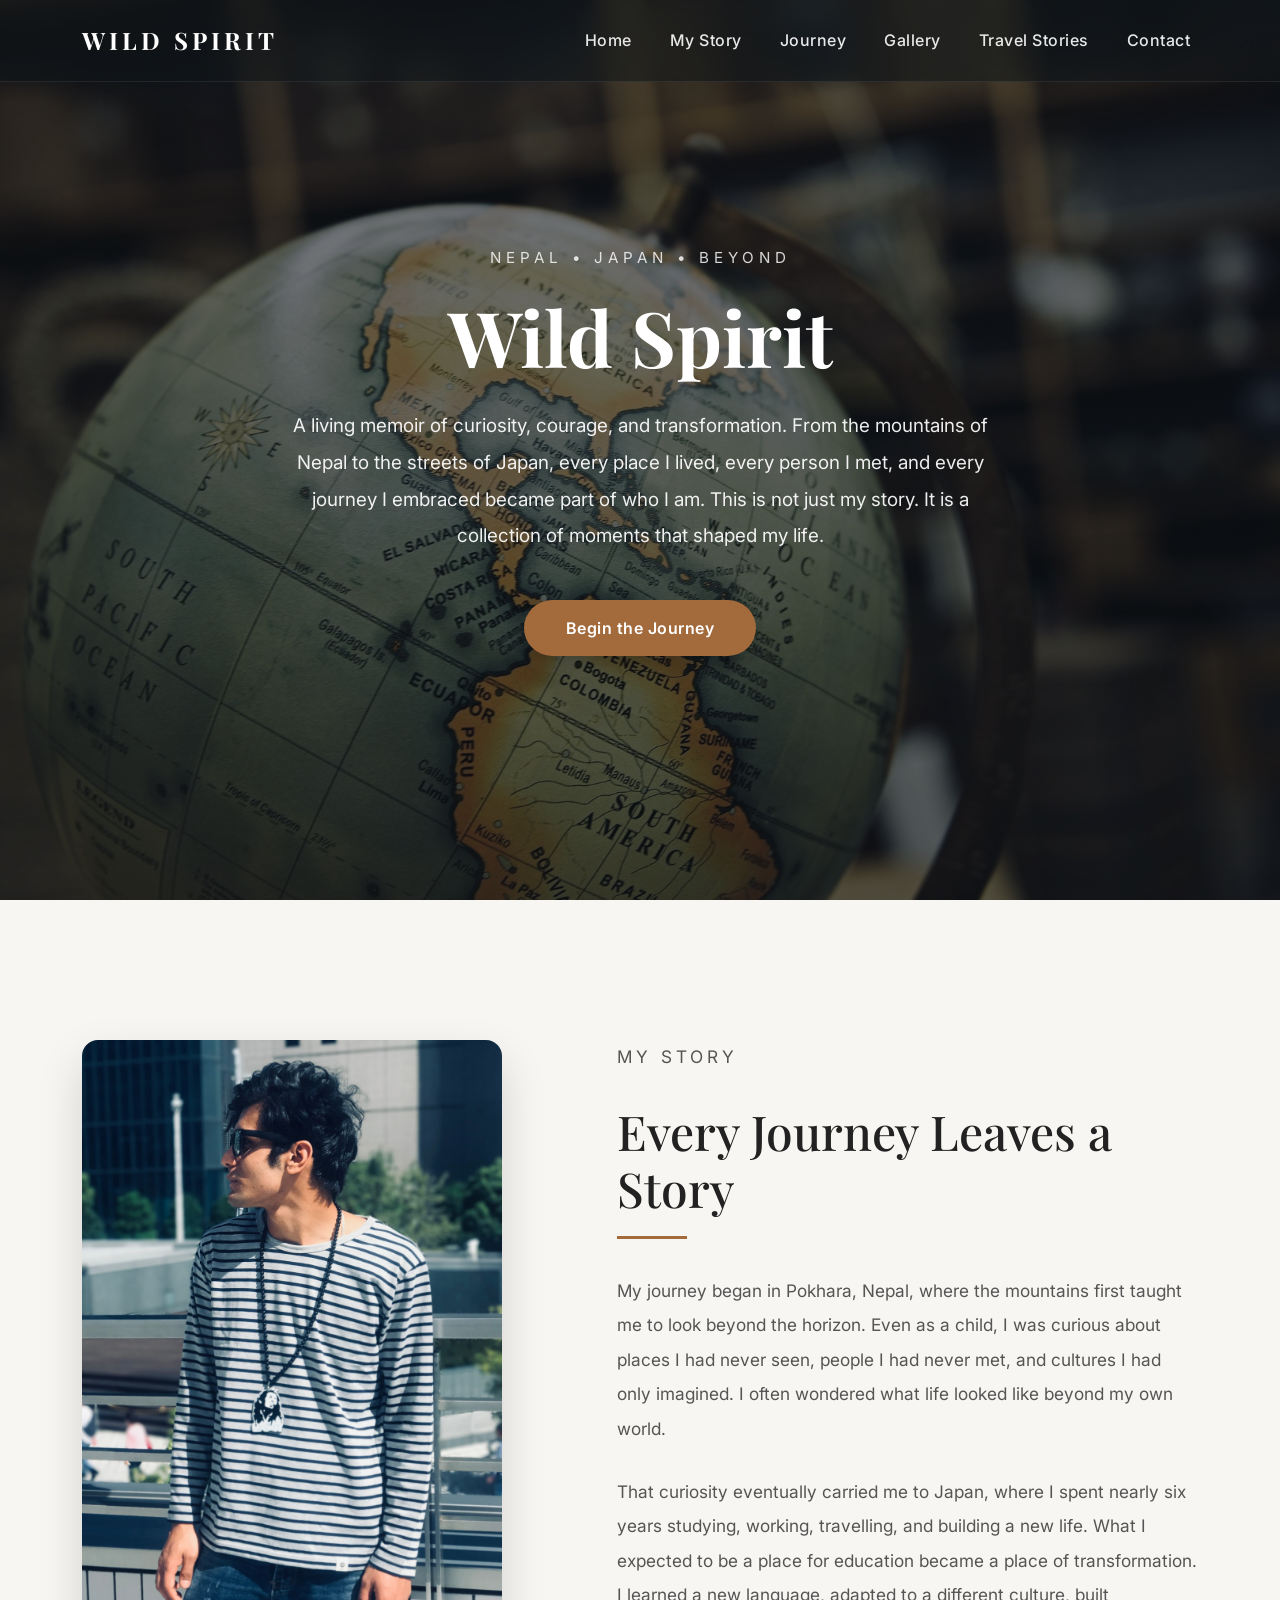
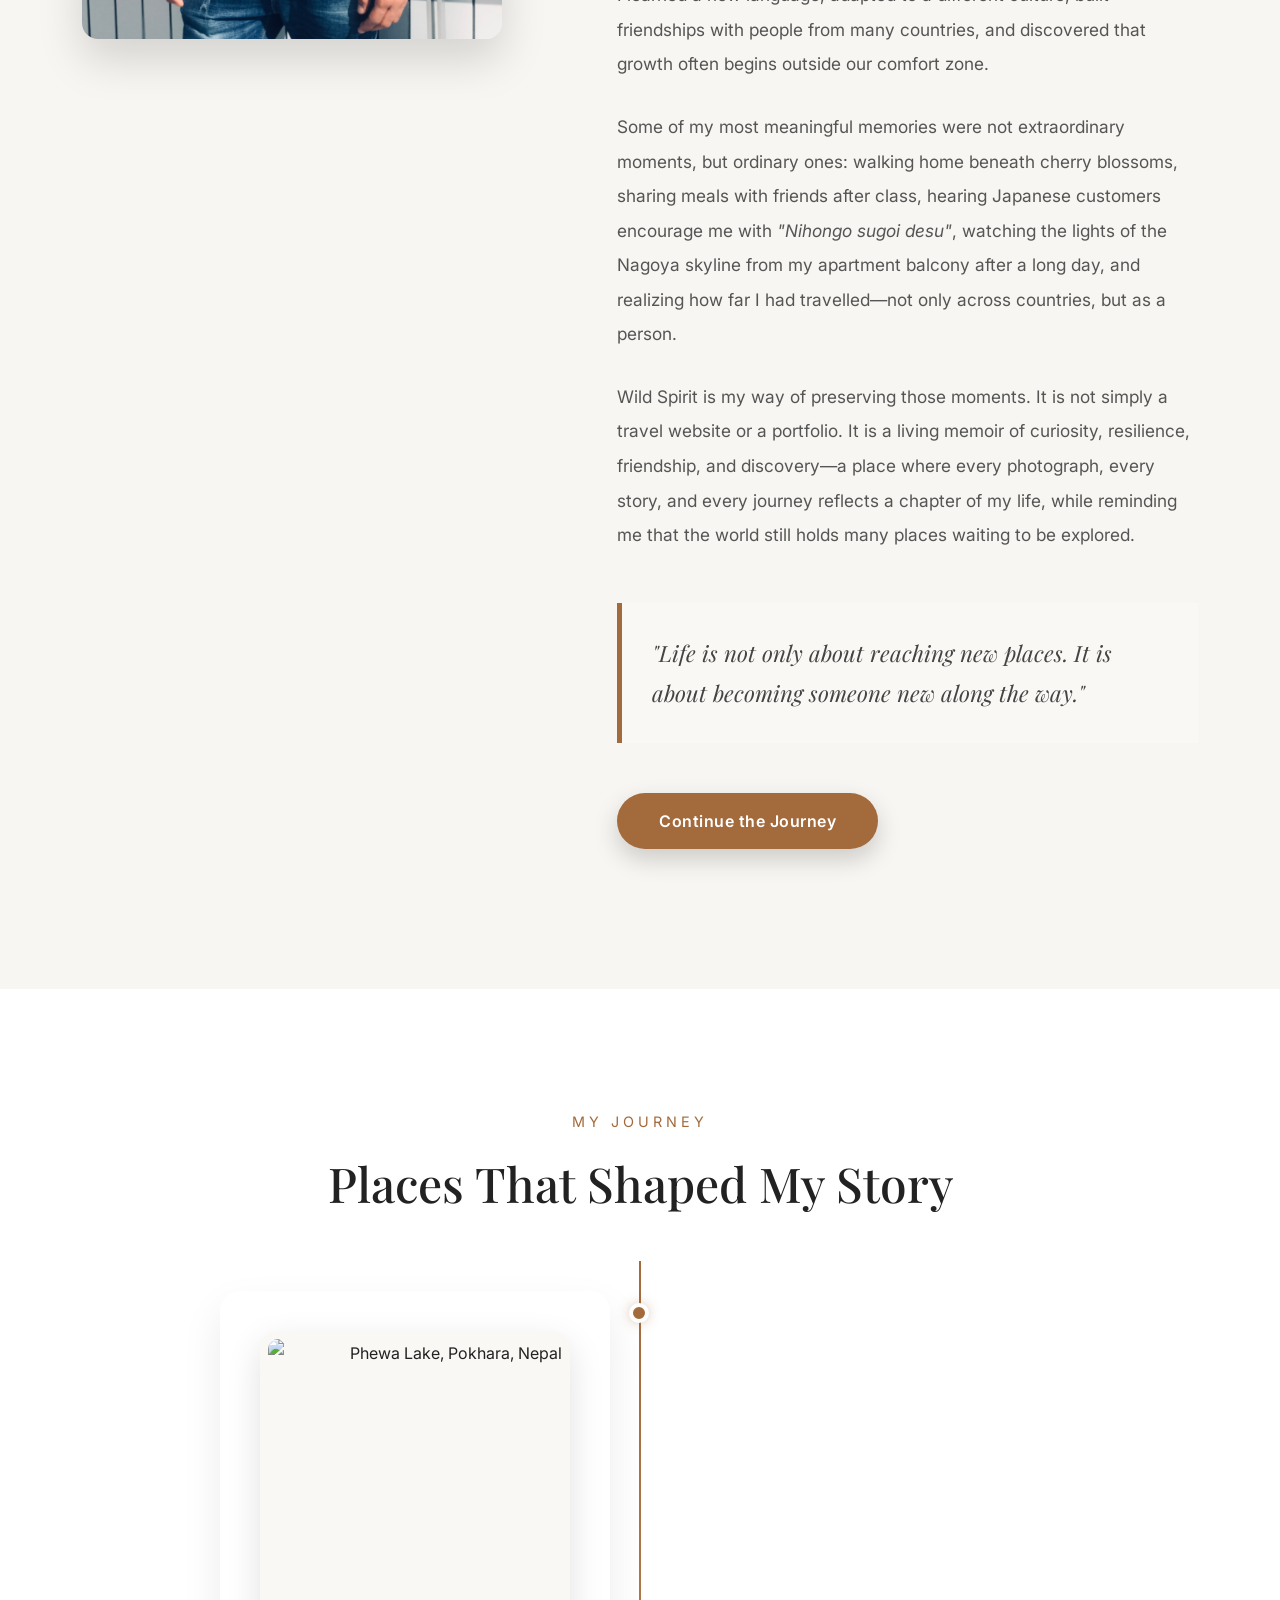
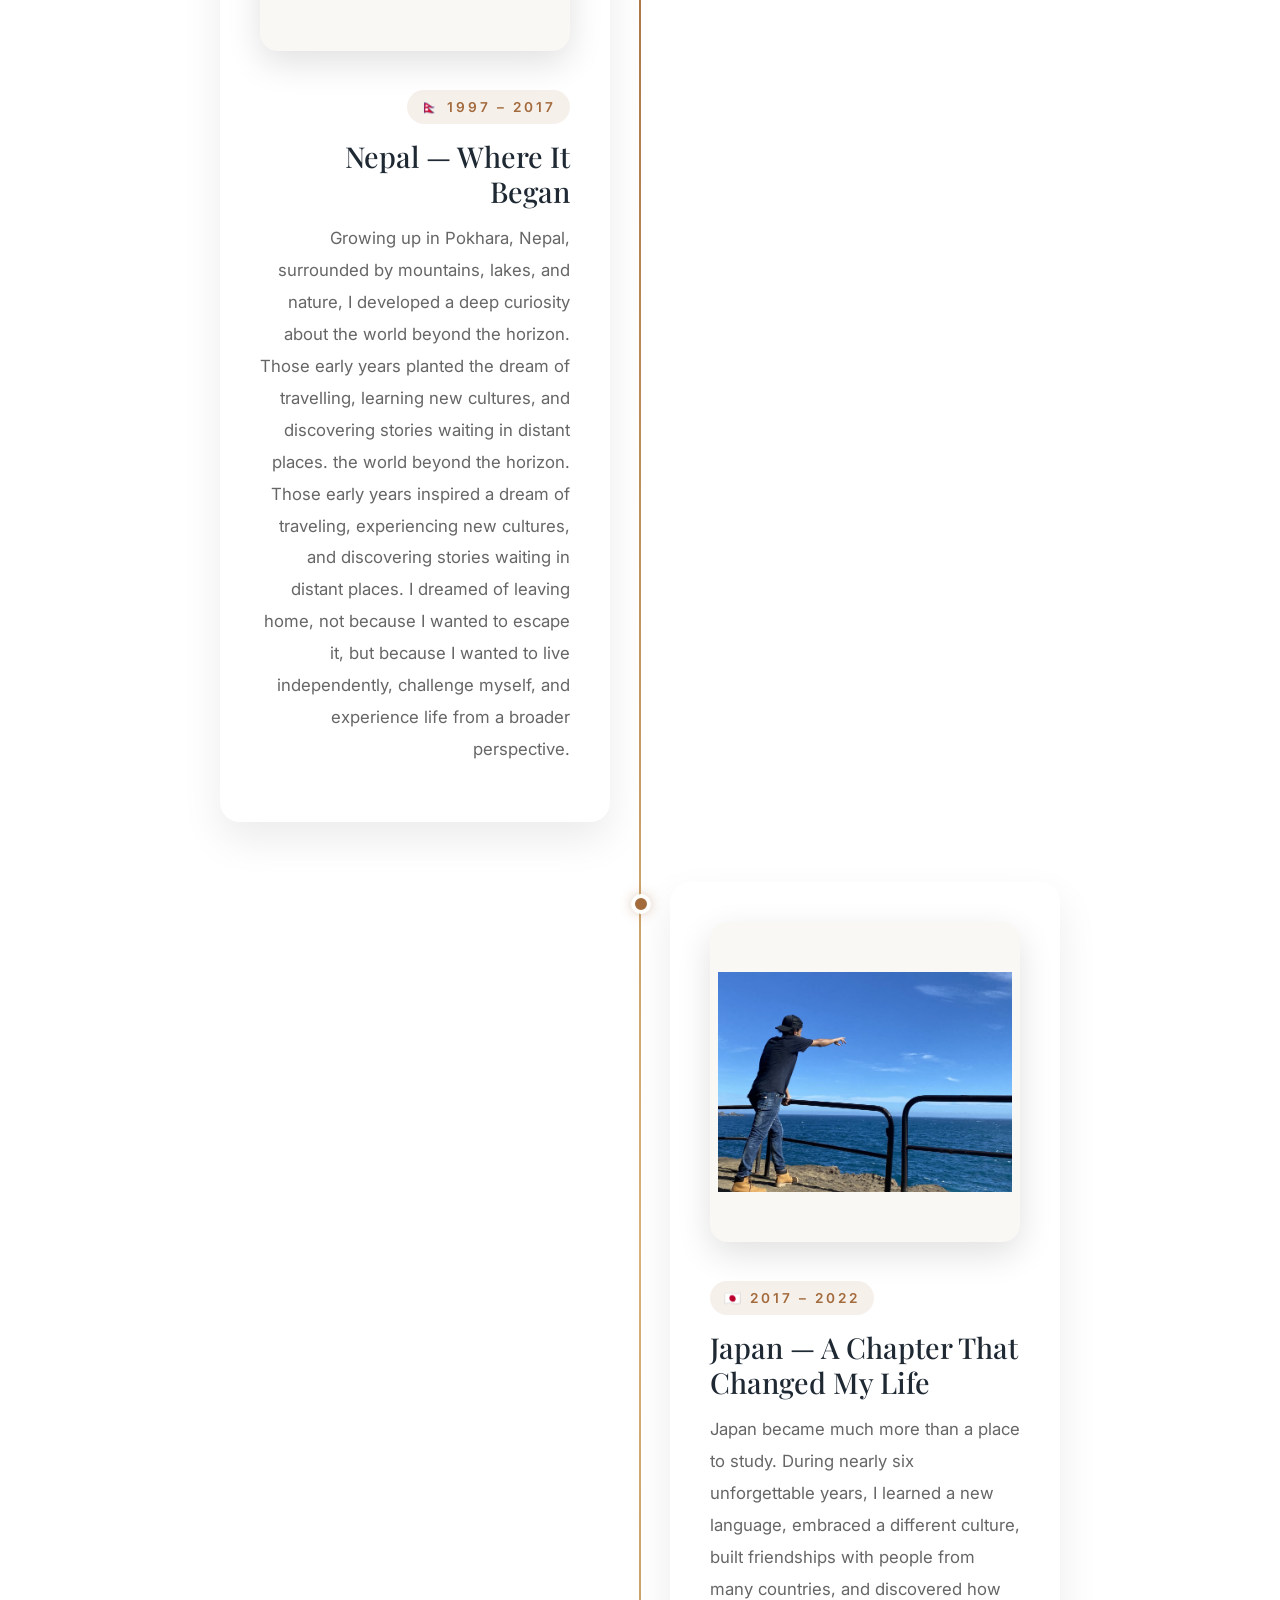
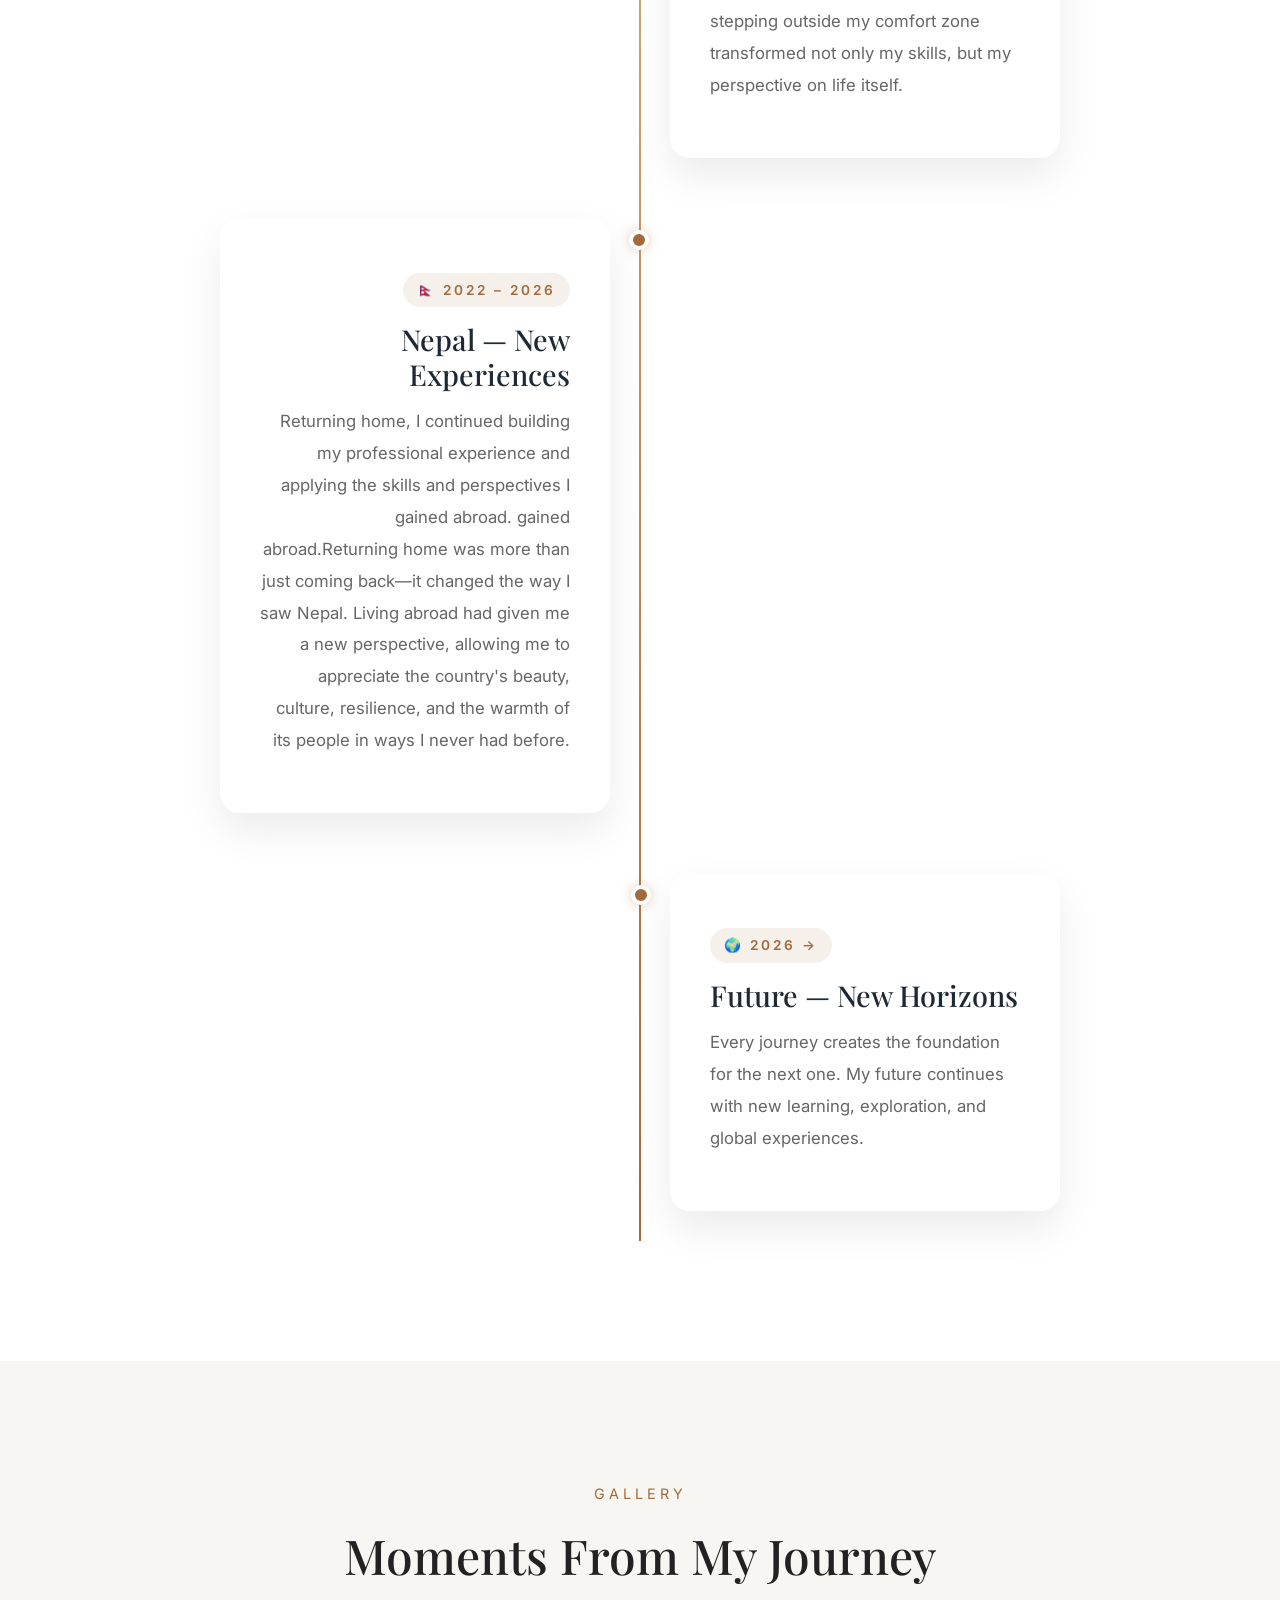
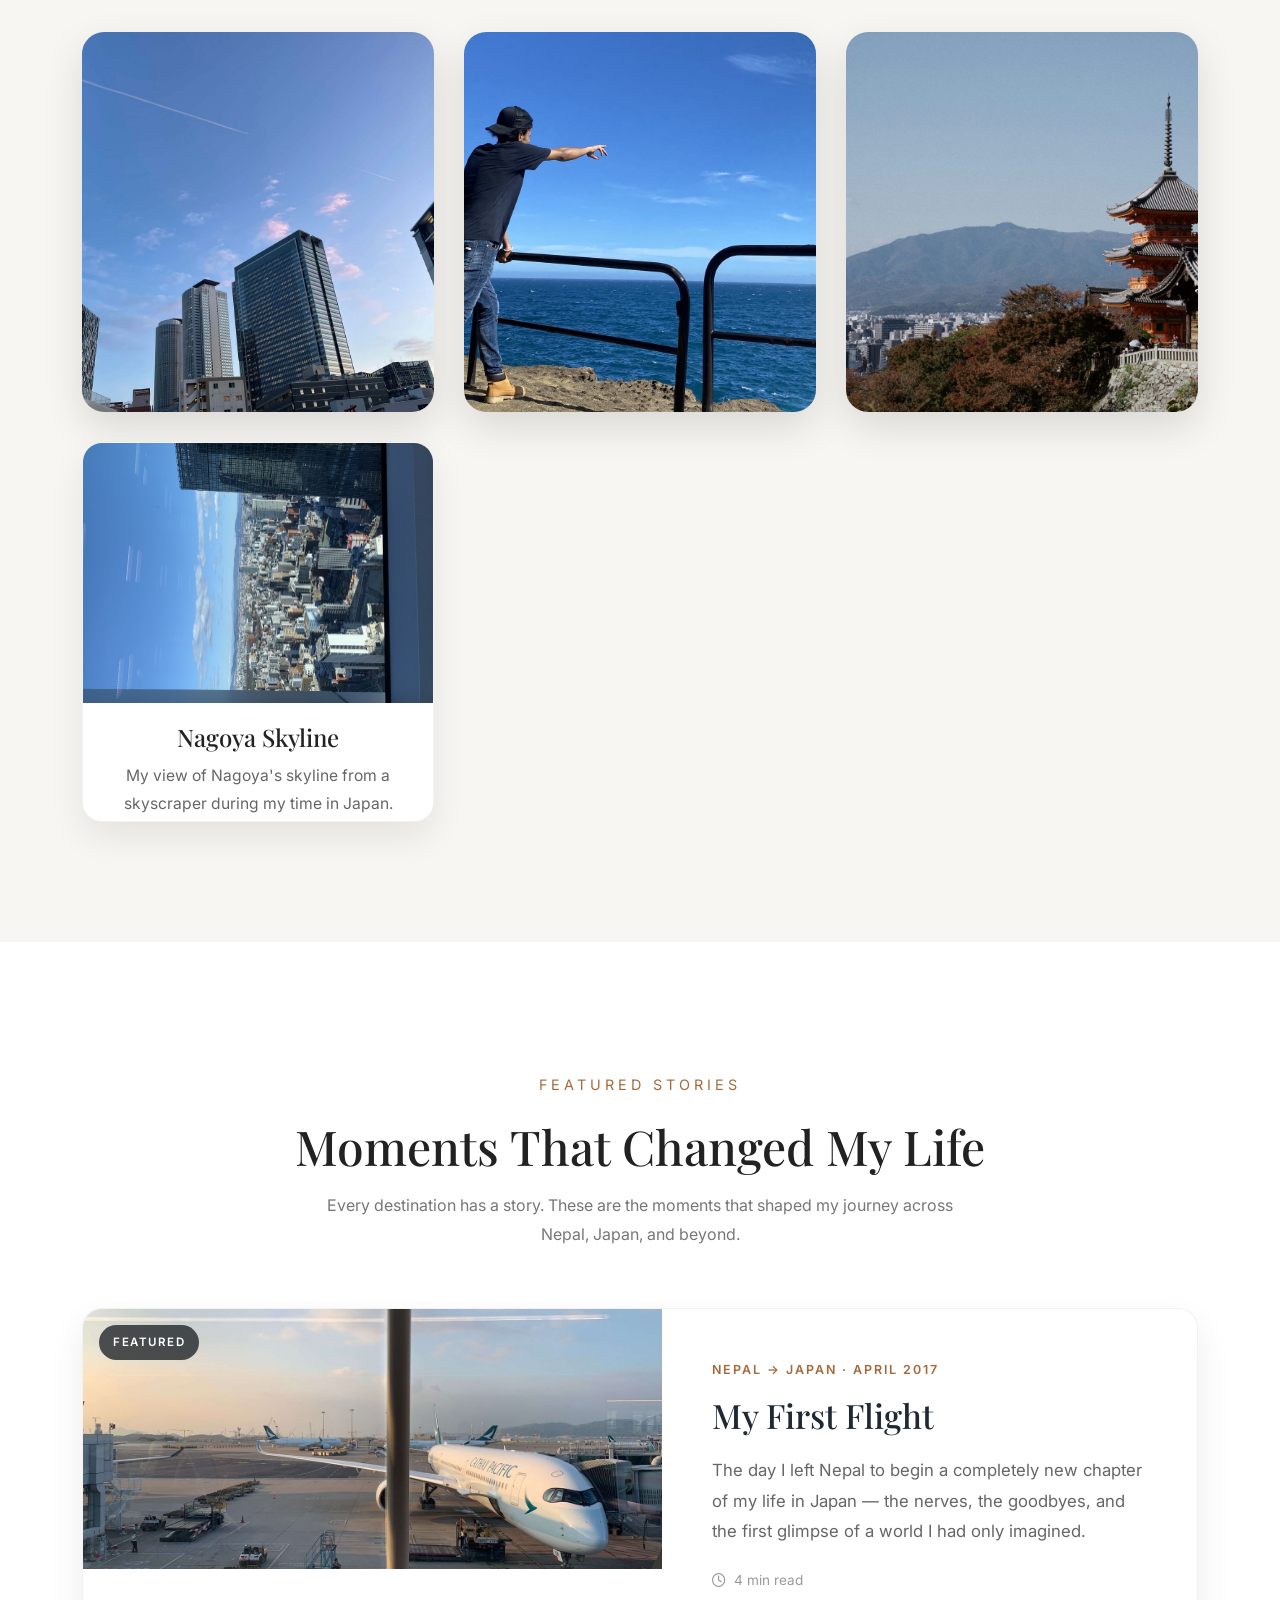
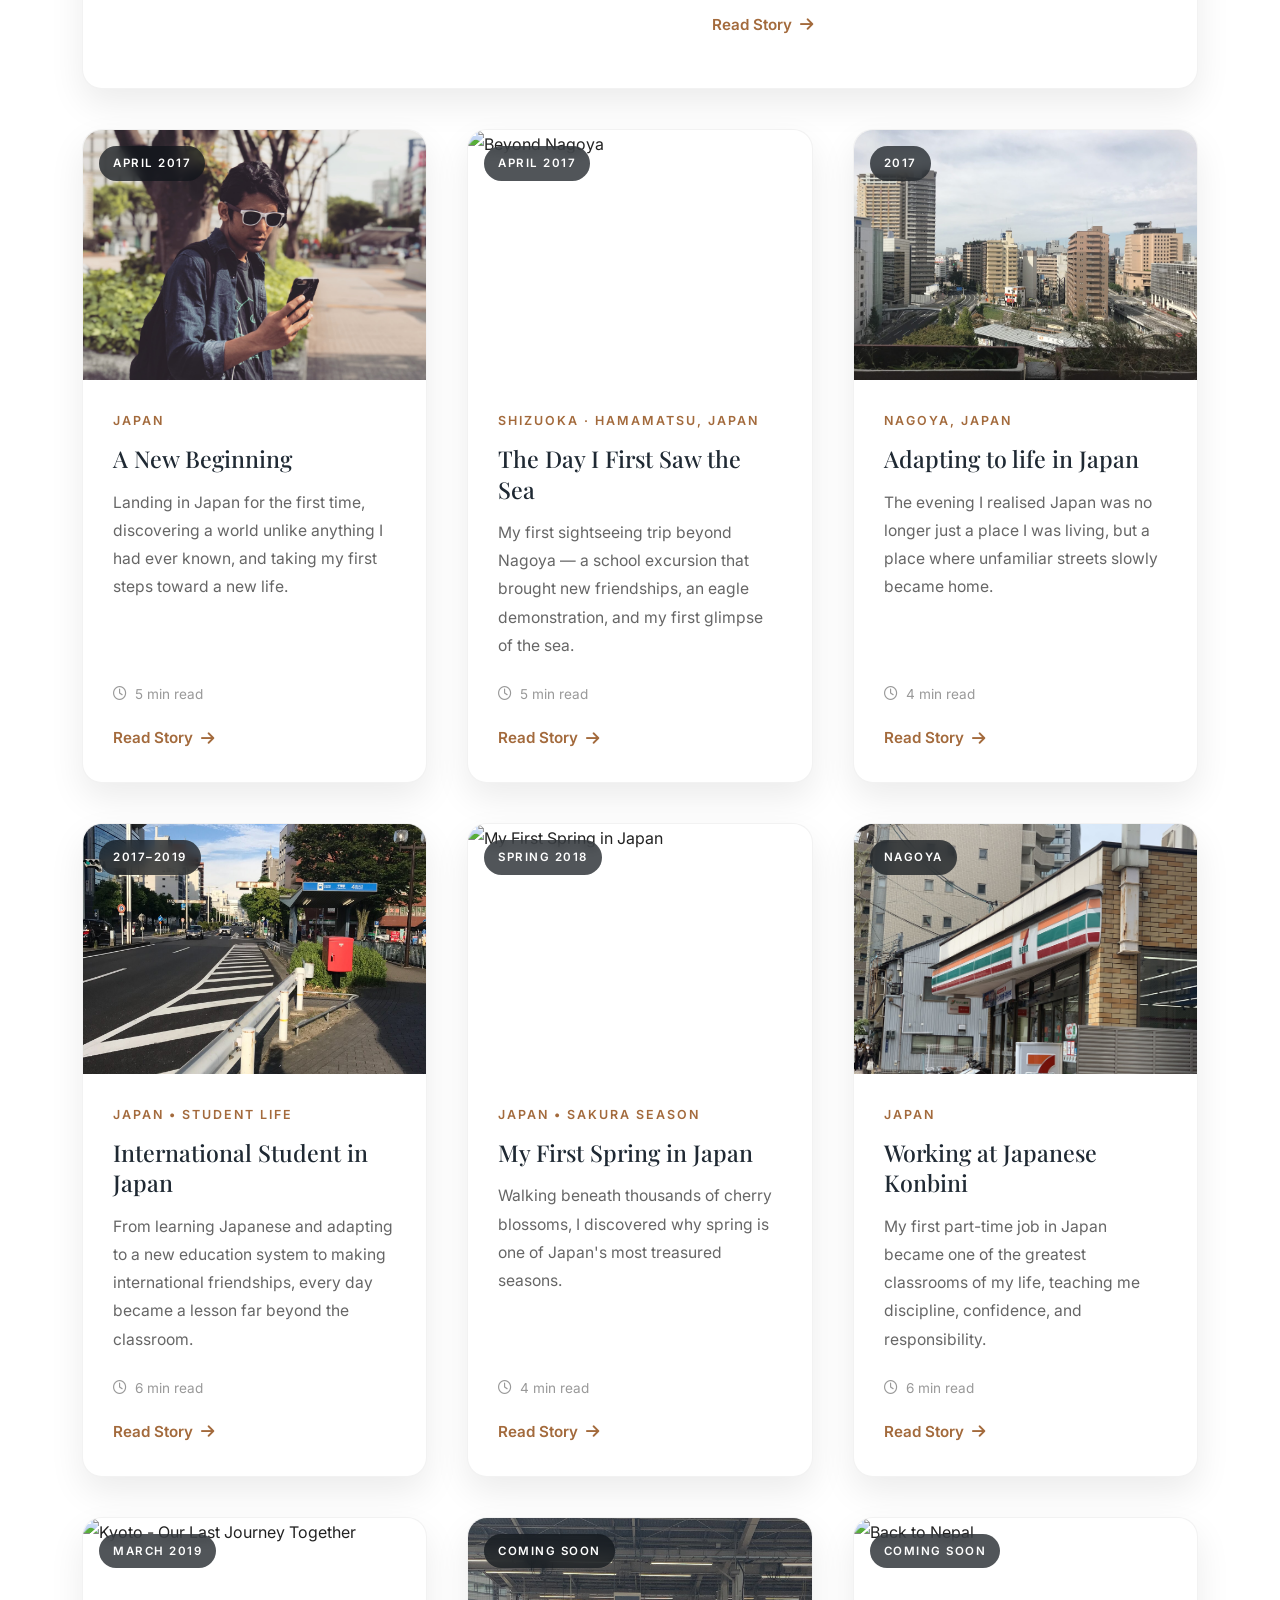
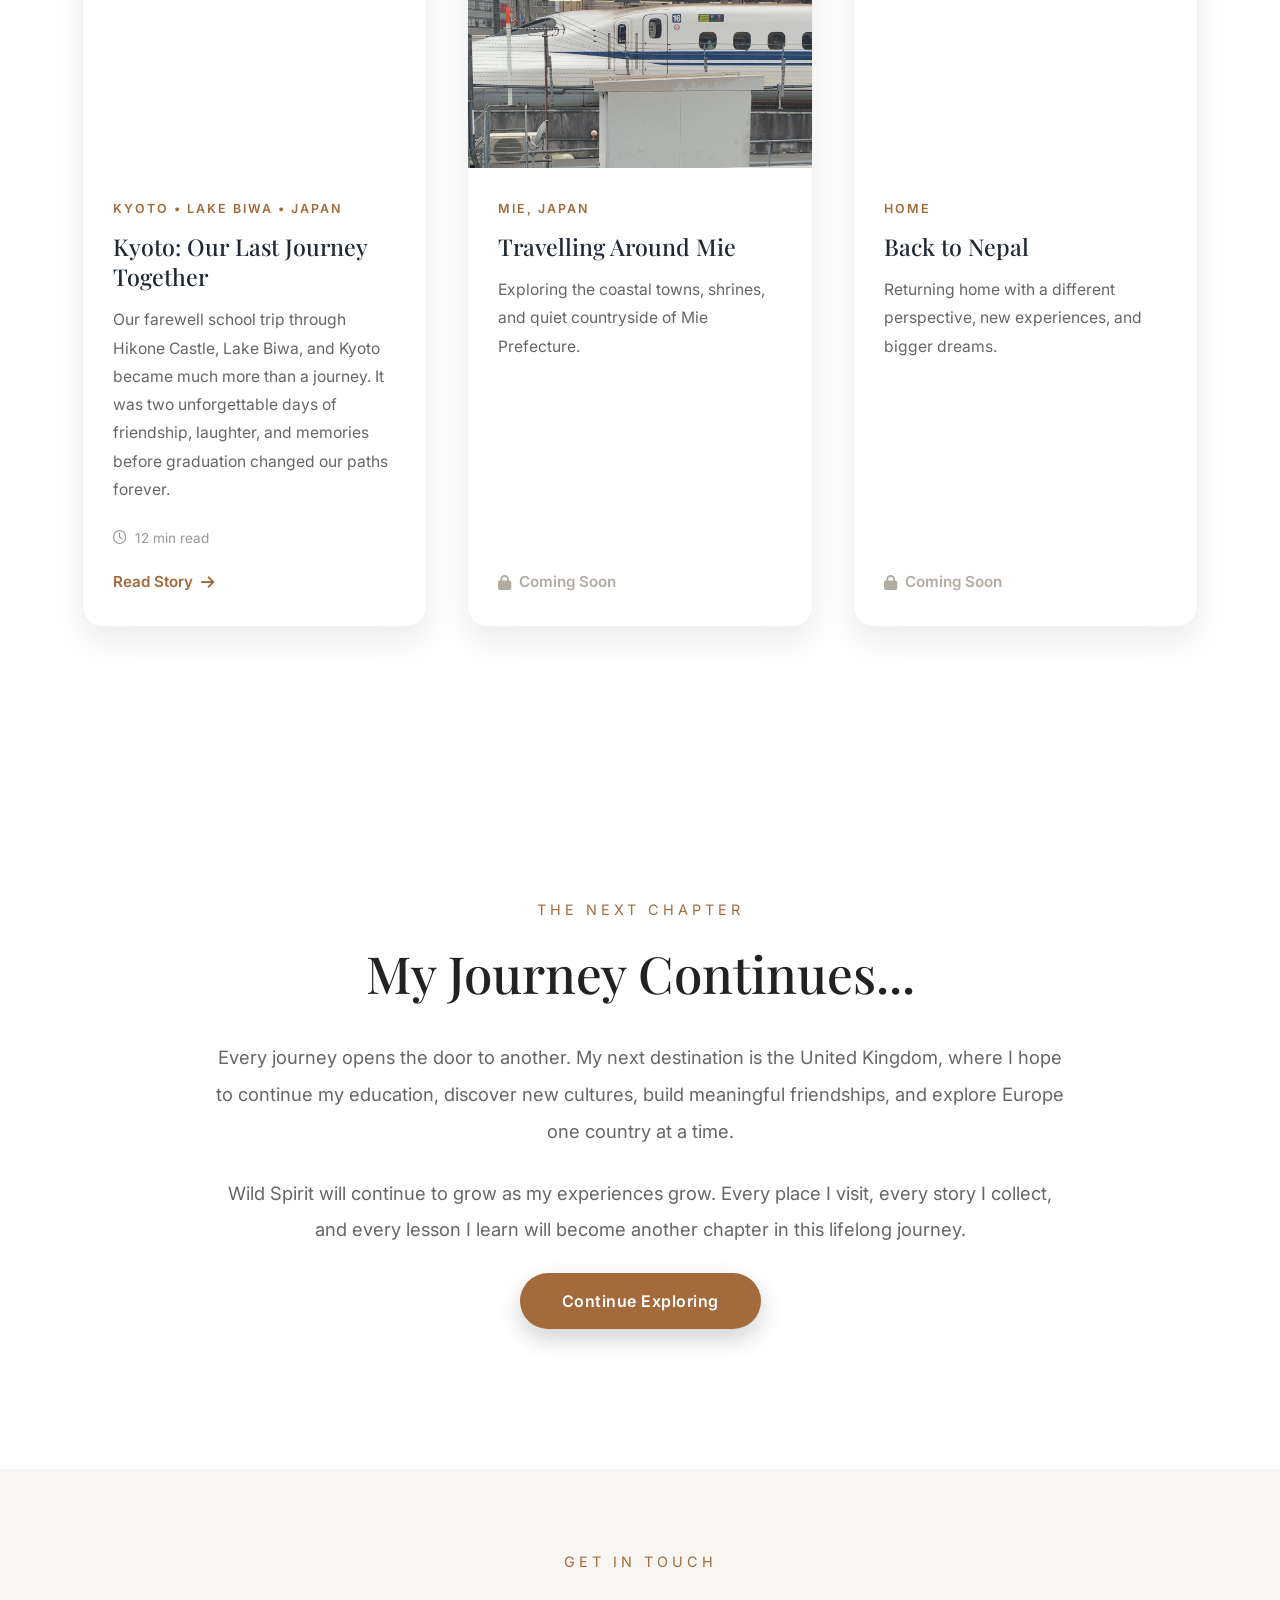
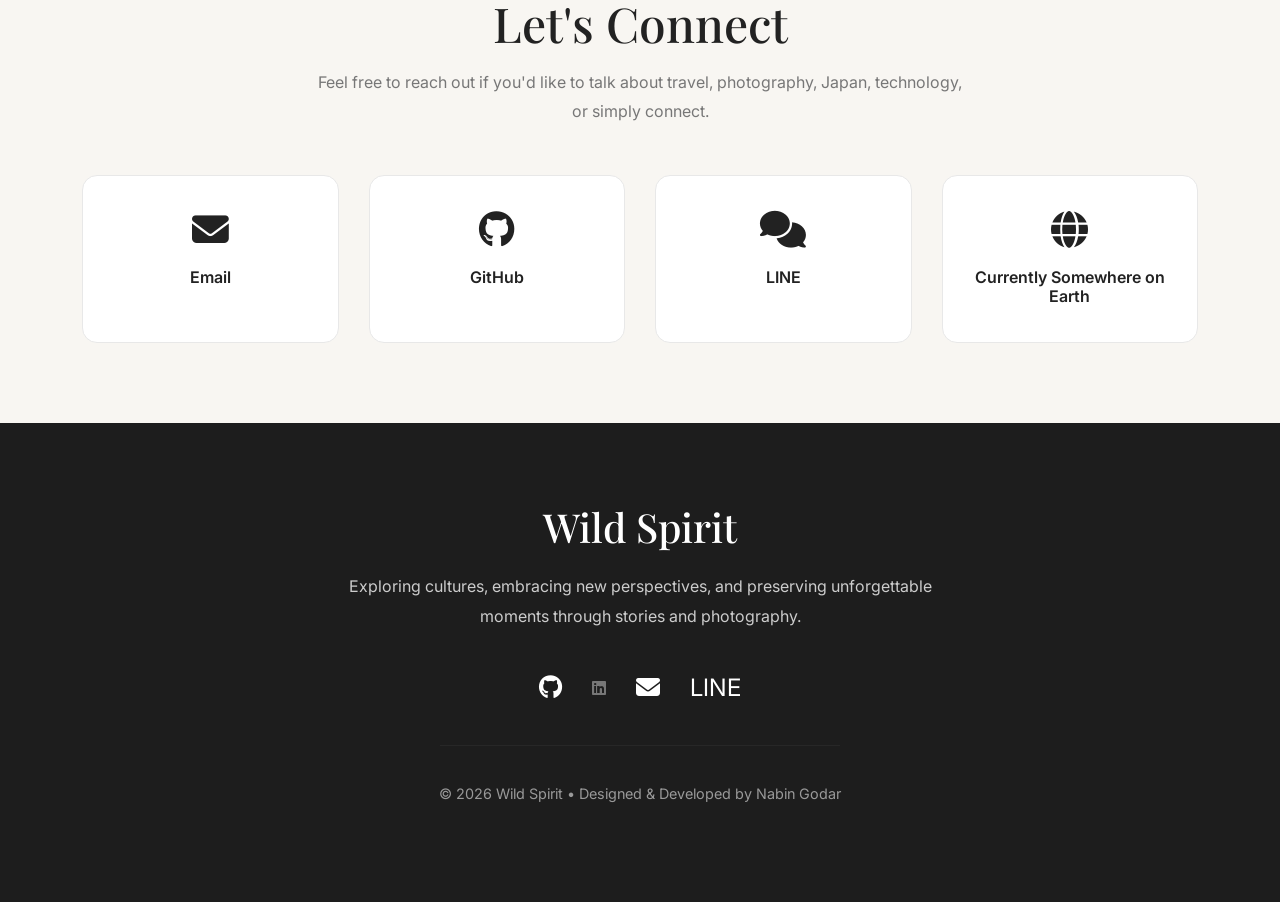
==== index.html @ e47169b7 "Update index.html" ====
<!DOCTYPE html>
<html lang="en">

<head>

    <meta charset="UTF-8">
    <meta name="viewport" content="width=device-width, initial-scale=1.0">

    <title>Wild Spirit | Nabin Godar</title>

    <meta name="description" content="Personal travel journal of Nabin Godar exploring Nepal, Japan and beyond.">


    <!-- Google Fonts -->

    <link rel="preconnect" href="https://fonts.googleapis.com">
    <link rel="preconnect" href="https://fonts.gstatic.com" crossorigin>

  <link href="https://fonts.googleapis.com/css2?family=Inter:wght@300;400;500;600;700&family=Playfair+Display:wght@600;700;800&family=Lora:wght@500;600;700&display=swap" rel="stylesheet">

    <!-- Bootstrap -->

    <link href="https://cdn.jsdelivr.net/npm/bootstrap@5.3.7/dist/css/bootstrap.min.css" rel="stylesheet">


    <!-- Font Awesome -->

    <link rel="stylesheet"
    href="https://cdnjs.cloudflare.com/ajax/libs/font-awesome/6.7.2/css/all.min.css">

    <!-- GLightbox CSS -->

<link rel="stylesheet"
href="https://cdn.jsdelivr.net/npm/glightbox/dist/css/glightbox.min.css">

    <!-- Your CSS -->

    <link rel="stylesheet" href="css/style.css">


</head>


<body>


<!-- ==========================
     Navigation
========================== -->

<header class="navbar navbar-expand-lg fixed-top custom-navbar">

    <div class="container">


        <a class="navbar-brand logo" href="#">
            Wild Spirit
        </a>


        <button class="navbar-toggler" 
        type="button"
        data-bs-toggle="collapse"
        data-bs-target="#navbarNav">

            <span class="navbar-toggler-icon"></span>

        </button>


        <div class="collapse navbar-collapse justify-content-end"
        id="navbarNav">


            <ul class="navbar-nav">


                <li class="nav-item">
                    <a class="nav-link" href="#home">
                        Home
                    </a>
                </li>


                <li class="nav-item">
                    <a class="nav-link" href="#about">
                        My Story
                    </a>
                </li>


                <li class="nav-item">
                    <a class="nav-link" href="#journey">
                        Journey
                    </a>
                </li>


                <li class="nav-item">
                    <a class="nav-link" href="#gallery">
                        Gallery
                    </a>
                </li>


                <li class="nav-item">
                    <a class="nav-link" href="#stories">
                        Travel Stories
                    </a>
                </li>


                <li class="nav-item">
                    <a class="nav-link" href="#contact">
                        Contact
                    </a>
                </li>


            </ul>


        </div>


    </div>


</header>




<!-- ==========================
     Hero Section
========================== -->


<section id="home" class="hero">


    <div class="hero-content">


        <p class="subtitle">
Nepal • Japan • Beyond
</p>

<h1>
Wild Spirit
</h1>

<p class="description">
A living memoir of curiosity, courage, and transformation.

From the mountains of Nepal to the streets of Japan, every place I lived, every person I met, and every journey I embraced became part of who I am.

This is not just my story.

It is a collection of moments that shaped my life.
</p>

<a href="#about" class="btn">
Begin the Journey
</a>


    </div>


</section>

<div class="story-divider"></div>


<!-- ==========================
     Other Sections
========================== -->


<!-- ==========================
     My Story Section
========================== -->

<section id="about" class="about-section">

    <div class="container">
<div class="row align-items-start">
<div class="col-lg-5 mb-5 mb-lg-0">
    <div class="about-blend-photo">
        <img src="images/nepal/art.jpg" alt="Pokhara, Nepal">
    </div>
</div>
<div class="col-lg-7">
<div class="about-content">
 
    <p class="section-subtitle">
        My Story
    </p>

    <h2 class="about-title">
    Every Journey Leaves a Story
</h2>

    <p>
        My journey began in Pokhara, Nepal, where the mountains first taught me
        to look beyond the horizon. Even as a child, I was curious about places
        I had never seen, people I had never met, and cultures I had only imagined.
        I often wondered what life looked like beyond my own world.
    </p>

    <p>
        That curiosity eventually carried me to Japan, where I spent nearly six
        years studying, working, travelling, and building a new life. What I
        expected to be a place for education became a place of transformation.
        I learned a new language, adapted to a different culture, built friendships
        with people from many countries, and discovered that growth often begins
        outside our comfort zone.
    </p>

    <p>
        Some of my most meaningful memories were not extraordinary moments, but
        ordinary ones: walking home beneath cherry blossoms, sharing meals with
        friends after class, hearing Japanese customers encourage me with
        <em>"Nihongo sugoi desu"</em>, watching the lights of the Nagoya skyline
        from my apartment balcony after a long day, and realizing how far I had
        travelled—not only across countries, but as a person.
    </p>

    <p>
        Wild Spirit is my way of preserving those moments. It is not simply a
        travel website or a portfolio. It is a living memoir of curiosity,
        resilience, friendship, and discovery—a place where every photograph,
        every story, and every journey reflects a chapter of my life, while
        reminding me that the world still holds many places waiting to be explored.
    </p>
    <blockquote class="story-quote">

    "Life is not only about reaching new places.
It is about becoming someone new along the way."

</blockquote>

    <a href="#journey" class="btn">
    Continue the Journey
</a>

</div>      <!-- about-content -->

</div>      <!-- col-lg-7 -->

</div>      <!-- row -->

</div>      <!-- container -->

</section>

<div class="story-divider"></div>

<!-- ==========================
     Journey Section
========================== -->

<section id="journey" class="journey-section">


    <div class="container">


        <div class="text-center mb-5">

            <p class="section-subtitle">
                My Journey
            </p>

            <h2 class="journey-title">
                Places That Shaped My Story
            </h2>

        </div>



        <div class="timeline">


            <!-- Nepal -->

            <div class="timeline-item">


                <div class="timeline-dot"></div>


                <div class="timeline-content">
                    

             <img src="images/nepal/pokhara.jpeg" width="1050" height="1400" loading="lazy" 
                    class="timeline-image" 
                    alt="Phewa Lake, Pokhara, Nepal">

             <span class="timeline-year">
    🇳🇵 1997 – 2017
</span>

<h3>
    Nepal — Where It Began
</h3>
              
 <p>
Growing up in Pokhara, Nepal, surrounded by mountains,
lakes, and nature, I developed a deep curiosity about
the world beyond the horizon. Those early years planted
the dream of travelling, learning new cultures, and
discovering stories waiting in distant places.
the world beyond the horizon. Those early years inspired
a dream of traveling, experiencing new cultures, and discovering
stories waiting in distant places. I dreamed of leaving home, not
because I wanted to escape it, but because I wanted to live independently,
challenge myself, and experience life from a broader perspective.
</p>

                </div>


            </div>



            <!-- Japan -->

            <div class="timeline-item">


                <div class="timeline-dot"></div>


                <div class="timeline-content">
                    
<img src="images/japan/japan-life.jpeg" width="1400" height="1050" loading="lazy"
     class="timeline-image"
     alt="Life in Japan">

<span class="timeline-year">🇯🇵 2017 – 2022</span>
<h3>
    Japan — A Chapter That Changed My Life
</h3>

<p>
    Japan became much more than a place to study. During nearly
    six unforgettable years, I learned a new language, embraced
    a different culture, built friendships with people from many
    countries, and discovered how stepping outside my comfort
    zone transformed not only my skills, but my perspective on
    life itself.
</p>


                </div>


            </div>



            <!-- Nepal Return -->

            <div class="timeline-item">


                <div class="timeline-dot"></div>


                <div class="timeline-content">

                    <span class="timeline-year">
                        🇳🇵 2022 – 2026
                    </span>

                    <h3>
                        Nepal — New Experiences
                    </h3>


                    <p>
                        Returning home, I continued building my professional
                        experience and applying the skills and perspectives I
                        gained abroad.
                        gained abroad.Returning home was more than just coming 
                        back—it changed the way I saw Nepal. Living abroad had 
                        given me a new perspective, allowing me to appreciate the 
                        country's beauty, culture, resilience, and the warmth of its 
                        people in ways I never had before.
                    </p>


                </div>


            </div>



            <!-- Future -->

            <div class="timeline-item">


                <div class="timeline-dot"></div>


                <div class="timeline-content">

                    <span class="timeline-year">
                        🌍 2026 &rarr;
                    </span>

                    <h3>
                        Future — New Horizons
                    </h3>


                    <p>
                        Every journey creates the foundation for the next one.
                        My future continues with new learning, exploration,
                        and global experiences.
                    </p>


                </div>


            </div>



        </div>


    </div>


</section>

  <div class="story-divider"></div>

<!-- ==========================
     Gallery Section
========================== -->

<section id="gallery" class="gallery-section">

<div class="container">

<div class="text-center mb-5">

<p class="section-subtitle">
Gallery
</p>

<h2 class="journey-title">
Moments From My Journey
</h2>

</div>

<div class="gallery-grid">

<!-- Photo 1 -->

<div class="gallery-item">

<a href="images/japan/nagoya.jpg" class="gallery-lightbox">

<img src="images/japan/nagoya.jpg"
width="1400"
height="1050"
loading="lazy"
alt="Life in Japan">

</a>

</div>

<!-- Photo 2 -->

<div class="gallery-item">

<a href="images/japan/japan-life.jpeg" class="gallery-lightbox">

<img src="images/japan/japan-life.jpeg"
width="1400"
height="1050"
loading="lazy"
alt="Life in Japan">

</a>

</div>

<!-- Photo 3 -->

<div class="gallery-item">

<a href="images/japan/japan-trip.jpeg" class="gallery-lightbox">

<img src="images/japan/japan-trip.jpeg"
width="1400"
height="933"
loading="lazy"
alt="Japan Trip">

</a>

</div>

<!-- Story Card -->

<div class="gallery-item story-card">

<img src="images/japan/nagoya-skyline.jpeg"
width="1050"
height="1400"
loading="lazy"
alt="Nagoya Skyline">

<div class="gallery-caption">

<h4>Nagoya Skyline</h4>

<p>

My view of Nagoya's skyline from a skyscraper during my time in Japan.

</p>

<a href="blog/nagoya.html" class="btn">

Read Story

</a>

</div>

</div>

</div>

</div>

</section>

<!-- ==========================
     Featured Stories
========================== -->

<section id="stories" class="stories-section">

    <div class="container">

        <div class="text-center mb-5">

            <p class="section-subtitle">
                Featured Stories
            </p>

            <h2 class="section-title">
                Moments That Changed My Life
            </h2>

            <p class="section-description">
                Every destination has a story. These are the moments that shaped
                my journey across Nepal, Japan, and beyond.
            </p>

        </div>

        <div class="stories-grid">

            <!-- Featured Story -->

            <article class="story-card featured">

                <div class="story-card-media">
                    <img src="images/stories/first-flight/flights.jpg" width="1400" height="1050" loading="lazy"
                         alt="My First Flight">
                    <span class="story-badge">Featured</span>
                </div>

                <div class="story-card-content">

                    <span class="story-category">
                        Nepal &rarr; Japan &middot; April 2017
                    </span>

                    <h3>
                        My First Flight
                    </h3>

                    <p>
                        The day I left Nepal to begin a completely new chapter
                        of my life in Japan — the nerves, the goodbyes, and the
                        first glimpse of a world I had only imagined.
                    </p>

                    <div class="story-meta">
                        <i class="far fa-clock"></i> 4 min read
                    </div>

                    <a href="blog/first-flight.html" class="story-link">
                        Read Story <i class="fas fa-arrow-right"></i>
                    </a>

                </div>

            </article>

            <!-- Story 1 -->

            <article class="story-card">

                <div class="story-card-media">
                    
                    <img src="images/japan/nabin.jpg" width="1400" height="1050" loading="lazy"
                        
                         alt="A New Beginning in Japan ">
                    <span class="story-badge">April 2017</span>
                </div>

                <div class="story-card-content">

                    <span class="story-category">
                        Japan
                    </span>

                    <h3>
                        A New Beginning
                    </h3>

                    <p>
                        Landing in Japan for the first time, discovering a
                        world unlike anything I had ever known, and taking my
                        first steps toward a new life.
                    </p>

                    <div class="story-meta">
                        <i class="far fa-clock"></i> 5 min read
                    </div>

                    <a href="blog/a-new-beginning.html" class="story-link">
                        Read Story <i class="fas fa-arrow-right"></i>
                    </a>

                </div>

            </article>

             <!-- Story 2 -->

            <article class="story-card">

                <div class="story-card-media">
                    <img src="images/japan/beyond-nagoya-hero.jpg" width="1400" height="1050" loading="lazy"
                         alt="Beyond Nagoya">
                    <span class="story-badge">April 2017</span>
                </div>

                <div class="story-card-content">

                    <span class="story-category">
                        Shizuoka &middot; Hamamatsu, Japan
                    </span>

                    <h3>
                        The Day I First Saw the Sea
                    </h3>

                    <p>
                        My first sightseeing trip beyond Nagoya — a school excursion that brought new
                        friendships, an eagle demonstration, and my first glimpse of the sea.
                    </p>

                    <div class="story-meta">
                        <i class="far fa-clock"></i> 5 min read
                    </div>

                    <a href="blog/beyond-nagoya.html" class="story-link">
                        Read Story <i class="fas fa-arrow-right"></i>
                    </a>

                </div>

            </article>

            
         <!-- Story 3 -->

<article class="story-card">

    <div class="story-card-media">

        <img src="images/japan/nagoya-night.jpg"
             width="1400"
             height="1050"
             loading="lazy"
             alt="When the City Began to Feel Like Home">

        <span class="story-badge">
            2017
        </span>

    </div>

    <div class="story-card-content">

        <span class="story-category">
            Nagoya, Japan
        </span>

        <h3>
            Adapting to life in Japan
        </h3>

        <p>
            The evening I realised Japan was no longer just a place I was living,
            but a place where unfamiliar streets slowly became home.
        </p>

        <div class="story-meta">
            <i class="far fa-clock"></i> 4 min read
        </div>

        <a href="blog/city-feels-like-home.html"
           class="story-link">

            Read Story <i class="fas fa-arrow-right"></i>

        </a>

    </div>

</article>
            
<!-- Story 4 -->

<article class="story-card">

    <div class="story-card-media">
<img src="images/japan/international-student-hero.jpg"
     width="1400"
     height="1050"
     loading="lazy"
     alt="International Student in Japan">
    
        <span class="story-badge">
            2017–2019
        </span>

    </div>

    <div class="story-card-content">

        <span class="story-category">
            Japan • Student Life
        </span>

        <h3>
            International Student in Japan
        </h3>

        <p>
            From learning Japanese and adapting to a new education system to
            making international friendships, every day became a lesson far
            beyond the classroom.
        </p>

        <div class="story-meta">
            <i class="far fa-clock"></i> 6 min read
        </div>

        <a href="blog/international-student-japan.html"
           class="story-link">

            Read Story <i class="fas fa-arrow-right"></i>

        </a>

    </div>

</article>

            
 <!-- Story 5 -->

            
 <article class="story-card">

    <div class="story-card-media">

        <img src="images/japan/spring-japan.jpg"
             width="1400"
             height="1050"
             loading="lazy"
             alt="My First Spring in Japan">

        <span class="story-badge">
            Spring 2018
        </span>

    </div>

    <div class="story-card-content">

        <span class="story-category">
            Japan • Sakura Season
        </span>

        <h3>
            My First Spring in Japan
        </h3>

        <p>
            Walking beneath thousands of cherry blossoms, I discovered why spring is one of Japan's most treasured seasons.
        </p>

        <div class="story-meta">
            <i class="far fa-clock"></i> 4 min read
        </div>

        <a href="blog/my-first-spring-in-japan.html"
           class="story-link">

            Read Story <i class="fas fa-arrow-right"></i>

        </a>

    </div>

</article>

        <!-- Story 6 -->
     
           
<article class="story-card">

    <div class="story-card-media">

       <img src="images/japan/seven-eleven-thumb.jpg"
    class="seven-thumb"
     width="1400"
     height="1050"
     loading="lazy"
     alt="Working at Seven Eleven">

        <span class="story-badge">
            Nagoya
        </span>

    </div>

    <div class="story-card-content">

        <span class="story-category">
            Japan
        </span>

        <h3>
            Working at Japanese Konbini
        </h3>

        <p>
            My first part-time job in Japan became one of the greatest classrooms of my life, teaching me discipline, confidence, and responsibility.
        </p>

        <div class="story-meta">
            <i class="far fa-clock"></i> 6 min read
        </div>

        <a href="blog/working-seven-eleven.html"
           class="story-link">

            Read Story <i class="fas fa-arrow-right"></i>

        </a>

    </div>

</article>

            <!-- Story 7 -->

<article class="story-card">

    <div class="story-card-media">

        <img src="images/kyoto/kyoto.jpg"
             width="1400"
             height="1050"
             loading="lazy"
             alt="Kyoto - Our Last Journey Together">

        <span class="story-badge">
            March 2019
        </span>

    </div>

    <div class="story-card-content">

        <span class="story-category">
            Kyoto • Lake Biwa • Japan
        </span>

        <h3>
            Kyoto: Our Last Journey Together
        </h3>

        <p>
            Our farewell school trip through Hikone Castle, Lake Biwa, and Kyoto became much more than a journey. It was two unforgettable days of friendship, laughter, and memories before graduation changed our paths forever.
        </p>

        <div class="story-meta">
            <i class="far fa-clock"></i> 12 min read
        </div>

        <a href="blog/kyoto.html"
           class="story-link">

            Read Story <i class="fas fa-arrow-right"></i>

        </a>

    </div>

</article>
            <article class="story-card ">

                <div class="story-card-media">
                    <img src="images/japan/bullettrain.jpg" width="1400" height="933" loading="lazy"
                         alt="Travelling Around Mie">
                    <span class="story-badge">Coming Soon</span>
                </div>

                <div class="story-card-content">

                    <span class="story-category">
                        Mie, Japan
                    </span>

                    <h3>
                        Travelling Around Mie
                    </h3>

                    <p>
                        Exploring the coastal towns, shrines, and quiet countryside
                        of Mie Prefecture.
                    </p>

                    <span class="story-link-disabled">
                        <i class="fas fa-lock"></i> Coming Soon
                    </span>

                </div>

            </article>
            
            <!-- Story 7 (Coming Soon) -->

            <article class="story-card ">

                <div class="story-card-media">
                    <img src="images/nepal/home.jpg" width="1400" height="933" loading="lazy"
                         alt="Back to Nepal">
                    <span class="story-badge">Coming Soon</span>
                </div>

                <div class="story-card-content">

                    <span class="story-category">
                        Home
                    </span>

                    <h3>
                        Back to Nepal
                    </h3>

                    <p>
                        Returning home with a different perspective,
                        new experiences, and bigger dreams.
                    </p>

                    <span class="story-link-disabled">
                        <i class="fas fa-lock"></i> Coming Soon
                    </span>

                </div>

            </article>

        </div>

    </div>

</section>

<!-- ==========================
     Future Dreams
========================== -->

<section id="future" class="future-section">

    <div class="container">

        <div class="future-content">

            <p class="section-subtitle">
                The Next Chapter
            </p>

            <h2>
                My Journey Continues...
            </h2>

            <p class="future-text">

                Every journey opens the door to another.
                My next destination is the United Kingdom,
                where I hope to continue my education,
                discover new cultures, build meaningful
                friendships, and explore Europe one country
                at a time.

            </p>

            <p class="future-text">

                Wild Spirit will continue to grow as my
                experiences grow. Every place I visit,
                every story I collect, and every lesson
                I learn will become another chapter in
                this lifelong journey.

            </p>

            <a href="#contact" class="btn">
                Continue Exploring
            </a>

        </div>

    </div>

</section>

<!-- ==========================
     Contact
========================== -->

<section id="contact" class="contact-section">

    <div class="container">

        <div class="text-center mb-5">

            <p class="section-subtitle">
                Get In Touch
            </p>

            <h2 class="section-title">
                Let's Connect
            </h2>

            <p class="section-description">
                Feel free to reach out if you'd like to talk about travel, photography, Japan, technology, or simply connect.
            </p>

        </div>

        <div class="contact-grid">

            <!-- Email -->

            <div class="contact-card">

                <a href="mailto:swatantra.core@gmail.com"
                   aria-label="Email">

                    <i class="fas fa-envelope"></i>

                </a>

                <h3>Email</h3>

            </div>

            <!-- GitHub -->

            <div class="contact-card">

                <a href="https://github.com/nabingodar"
                   target="_blank"
                   aria-label="GitHub">

                    <i class="fab fa-github"></i>

                </a>

                <h3>GitHub</h3>

            </div>

            <!-- LINE -->

            <div class="contact-card">

                <a href="https://line.me/ti/p/~nabingodar"
                   target="_blank"
                   rel="noopener noreferrer"
                   aria-label="LINE">

                    <i class="fas fa-comments"></i>

                </a>

                <h3>LINE</h3>

            </div>

            <!-- Earth -->

            <div class="contact-card">

                <i class="fas fa-globe"></i>

                <h3>
                Currently Somewhere on Earth
                </h3>

            </div>

        </div>

    </div>

</section>

<!-- ==========================
     Contact & Footer
========================== -->

<section class="footer-section">

    <div class="container">

        <h2 class="footer-logo">
            Wild Spirit
        </h2>

        <p class="footer-text">
            Exploring cultures, embracing new perspectives, and preserving unforgettable moments through stories and photography.
        </p>

        <div class="footer-social">

          <a href="https://github.com/nabingodar"
   target="_blank"
   rel="noopener noreferrer">
    <i class="fab fa-github"></i>
</a>
         <span style="opacity:0.4;cursor:default;">
    <i class="fab fa-linkedin"></i>
</span>
              <a href="mailto:swatantra.core@gmail.com">
                <i class="fas fa-envelope"></i>
            </a>
       
         

            <a href="https://line.me/ti/p/~nabingodar"
               target="_blank">

                LINE

            </a>


          

        </div>

        <hr>

        <p class="copyright">
            © 2026 Wild Spirit • Designed & Developed by Nabin Godar
        </p>

    </div>

</section>
<!-- Image Lightbox -->
<div id="lightbox" class="lightbox">

    <span class="close-lightbox">&times;</span>

    <img id="lightbox-img" src="" alt="">

</div>

<!-- Bootstrap -->
<script src="https://cdn.jsdelivr.net/npm/bootstrap@5.3.7/dist/js/bootstrap.bundle.min.js"></script>

<!-- Your JS -->
<script src="js/script.js"></script>

</body>
</html>
---- css/style.css ----
/* ===========================
   Wild Spirit Website
   Author: Nabin Godar
=========================== */

*{
    margin:0;
    padding:0;
    box-sizing:border-box;
}

html{
    scroll-behavior:smooth;
    scroll-padding-top:100px;
}
body{
    font-family:'Inter',sans-serif;
    background:#f8f6f2;
    color:#222;
    line-height:1.8;
}

/* ==========================
   Navigation
========================== */

.custom-navbar{
    background:rgba(18,22,27,.55);
    backdrop-filter:blur(18px);
    padding:14px 0;
    transition:all .4s ease;
    border-bottom:1px solid rgba(255,255,255,.08);
}
.navbar-toggler{
    border-color:rgba(255,255,255,0.5);
}

.navbar-toggler-icon{
    filter:invert(1) grayscale(100%) brightness(200%);
}

.logo{
    font-family:"Playfair Display",serif;
    font-size:1.5rem;
    font-weight:700;
    letter-spacing:4px;
    text-transform:uppercase;
    color:#ffffff !important;
   text-decoration:none;
}


.navbar-nav .nav-link{
    color:rgba(255,255,255,.90) !important;
    margin-left:22px;
    font-weight:500;
    letter-spacing:.5px;
    position:relative;
    transition:all .35s ease;
}

.navbar-nav .nav-link::after{
    content:"";
    position:absolute;
    left:0;
    bottom:-6px;
    width:0;
    height:2px;
    background:#D6B37A;
    transition:.35s;
}

.navbar-nav .nav-link:hover{
    color:#D6B37A !important;
}

.navbar-nav .nav-link:hover::after{
    width:100%;
}

/* ==========================
   Hero Section
========================== */

.hero{
    min-height:100vh;
    width:100%;
    display:flex;
    justify-content:center;
    align-items:center;
    text-align:center;
    position:relative;
    padding:0 8%;
    overflow:hidden;
    background-image:
        linear-gradient(
            rgba(15,20,25,0.58),
            rgba(15,20,25,0.58)
        ),
        url("../images/hero.jpg");
    background-size:cover;
    background-position:center center;
    background-repeat:no-repeat;
    background-attachment:fixed;
}

.hero-content{
    max-width:850px;
    color:#ffffff;
    position:relative;
    z-index:2;
    animation:fadeUp 1.2s ease;
}

.hero .subtitle{
    font-size:0.95rem;
    letter-spacing:5px;
    text-transform:uppercase;
    color:rgba(255,255,255,0.82);
    margin-bottom:24px;
}

.hero h1{
    font-family:"Playfair Display", serif;
    font-size:4.8rem;
    font-weight:700;
    line-height:1.08;
    margin-bottom:30px;
}

.hero .description{
    font-size:1.18rem;
    line-height:1.95;
    color:rgba(255,255,255,0.92);
    max-width:700px;
    margin:0 auto 45px;
}

.btn{
    display:inline-block;
    padding:16px 42px;
    background:#A36A3C;
    color:#ffffff;
    text-decoration:none;
    font-weight:600;
    letter-spacing:.5px;
    border-radius:50px;
    border:none;
    transition:all .35s ease;
    box-shadow:0 10px 25px rgba(0,0,0,.18);
}

.btn:hover{
    background:#8A5932;
    color:#ffffff;
    transform:translateY(-10px);
    box-shadow:0 16px 35px rgba(0,0,0,.28);
}

/* ==========================
   About Section
========================== */

.about-section{
    background:#f8f6f2;
    padding:140px 0;
}
.about-image img{
    width:100%;
    border-radius:20px;
    box-shadow:0 20px 45px rgba(0,0,0,.18);
    transition:all .4s ease;
}

.about-content{
    padding-left:60px;
}

.section-subtitle{
    text-transform:uppercase;
    letter-spacing:4px;
    color:#a36a3c;
    font-size:0.9rem;
    margin-bottom:20px;
}

.about-title,
.about-content h2{
    font-family:'Playfair Display',serif;
    font-size:3rem;
    line-height:1.2;
    margin-bottom:35px;
    color:#222;
    position:relative;
}

.about-content h2::after{
    content:"";
    display:block;
    width:70px;
    height:3px;
    background:#A36A3C;
    margin-top:18px;
}

.about-content p{
    font-size:1.08rem;
    line-height:2;
    color:#555;
    margin-bottom:28px;
}

.story-quote{
    margin:50px 0;
    padding:30px;
    border-left:5px solid #A36A3C;
    background:#faf8f5;
    font-family:"Playfair Display", serif;
    font-size:1.4rem;
    font-style:italic;
    color:#444;
}

.timeline-image{

    width:100%;

    max-height:320px;

    object-fit:contain;

    background:#faf8f5;

    padding:8px;

    border-radius:18px;

    margin-bottom:24px;

    display:block;

    box-shadow:0 12px 35px rgba(0,0,0,.12);

    transition:all .4s ease;

}

.timeline-image:hover{

    transform:translateY(-4px);

    box-shadow:0 18px 45px rgba(0,0,0,.18);

}

.timeline-image{

    width:100%;

    max-height:320px;

    object-fit:contain;

}
}

@media(max-width:576px){
    .about-content{
        padding-left:0;
       text-align:left;
    }

    .about-content h2{
        font-size:2.3rem;
    }
}

/* ==========================
   Journey Timeline
========================== */

.journey-section{
    padding:120px 0;
    background:#ffffff;
}

.journey-title{
    font-family:'Playfair Display',serif;
    font-size:3rem;
}

.timeline{
    position:relative;
    max-width:900px;
    margin:auto;
}

.timeline::before{
    content:"";
    position:absolute;
    left:50%;
    top:0;
    width:2px;
    height:100%;
    background:linear-gradient(
        to bottom,
        #A36A3C,
        #D6B37A,
        #A36A3C
    );
      transform:translateX(-50%);
}

.timeline-item{
    position:relative;
    width:50%;
    padding:30px;
}

.timeline-item:nth-child(odd){
    left:0;
    text-align:right;
}

.timeline-item:nth-child(even){
    left:50%;
}

.timeline-dot{
    position:absolute;
    top:42px;
    width:20px;
    height:20px;
    background:#A36A3C;
    border:4px solid #ffffff;
    border-radius:50%;
    box-shadow:0 0 12px rgba(163,106,60,.35);
}

.timeline-item:nth-child(odd) .timeline-dot{
    right:-9px;
}

.timeline-item:nth-child(even) .timeline-dot{
    left:-9px;
}

.timeline-content{
    background:#ffffff;
    padding:40px;
    border-radius:20px;
    box-shadow:0 18px 40px rgba(0,0,0,.08);
    transition:all .35s ease;
}

.timeline-content:hover{
    transform:translateY(-8px);
    box-shadow:0 25px 55px rgba(0,0,0,.15);
}

.timeline-year{
    display:inline-block;
    font-size:0.85rem;
    font-weight:600;
    letter-spacing:3px;
    text-transform:uppercase;
    color:#A36A3C;
    background:rgba(163,106,60,.1);
    padding:5px 14px;
    border-radius:20px;
    margin-top:15px;
}

.timeline-content h3{
    font-family:'Playfair Display',serif;
    font-size:1.8rem;
    margin:15px 0;
    color:#1f2933;
}

.timeline-content p{
    color:#666;
    line-height:1.9;
    font-size:1.05rem;
}

@media(max-width:768px){
    .timeline::before{
        left:10px;
    }

    .timeline-item,
    .timeline-item:nth-child(even){
        width:100%;
        left:0;
        padding-left:45px;
        text-align:left;
    }

    .timeline-item .timeline-dot,
    .timeline-item:nth-child(odd) .timeline-dot{
        left:1px;
        right:auto;
    }
}

/* ==========================
   Gallery Section
========================== */

.gallery-section{
    padding:120px 0;
    background:#f8f6f2;
}

.gallery-grid{
    display:grid;
    grid-template-columns:repeat(3,1fr);
    gap:30px;
}

.gallery-item{
    position:relative;
    overflow:hidden;
    border-radius:22px;
    height:380px;
    box-shadow:0 15px 40px rgba(0,0,0,.12);
    transition:all .4s ease;
}

.gallery-item img{
    width:100%;
    height:100%;
    object-fit:cover;
    transition:transform .6s ease;
}

.gallery-item::after{
    content:"";
    position:absolute;
    inset:0;
    background:linear-gradient(
        rgba(0,0,0,0),
        rgba(0,0,0,.35)
    );
    opacity:0;
    transition:.4s;
}

.gallery-item:hover::after{
    opacity:1;
}

.gallery-item:hover{
    transform:translateY(-10px);
}

.gallery-item:hover img{
    transform:scale(1.08);
}

.gallery-caption{
    background:#ffffff;
    padding:20px;
    text-align:center;
}

.gallery-caption h4{
    margin-bottom:10px;
    font-family:'Playfair Display',serif;
}

.gallery-caption p{
    font-size:0.95rem;
    margin-bottom:15px;
}

@media(max-width:768px){
    .gallery-grid{
        grid-template-columns:1fr;
    }
}

/* ==========================
   Featured Stories (Blog)
========================== */

.stories-section{
    padding:130px 0;
    background:#ffffff;
}

.section-title{
    font-family:'Playfair Display',serif;
    font-size:3rem;
}

.section-description{
    max-width:650px;
    margin:15px auto 0;
    color:#777;
    line-height:1.8;
}

.stories-grid{
    display:grid;
    grid-template-columns:repeat(3,1fr);
    gap:40px;
    margin-top:60px;
}

/* Base card */

.story-card{
    display:flex;
    flex-direction:column;
    background:#ffffff;
    border-radius:20px;
    overflow:hidden;
    box-shadow:0 15px 35px rgba(0,0,0,0.08);
    border:1px solid rgba(0,0,0,.05);
    transition:transform .35s ease, box-shadow .35s ease;
}

.story-card:hover{
    transform:translateY(-10px);
    box-shadow:0 25px 55px rgba(0,0,0,.14);
}

.story-card-media{
    position:relative;
    width:100%;
    height:250px;
    overflow:hidden;
}

.story-card-media img{
    width:100%;
    height:100%;
    object-fit:cover;
    display:block;
    transition:transform .6s ease;
}
.story-card-media img{
    width:100%;
    height:100%;
    object-fit:cover;
    display:block;
    transition:transform .6s ease;
}


.story-card:hover .story-card-media img{
    transform:scale(1.08);
}

.story-badge{
    position:absolute;
    top:16px;
    left:16px;
    background:rgba(15,20,25,.72);
    backdrop-filter:blur(6px);
    color:#ffffff;
    font-size:.72rem;
    font-weight:600;
    letter-spacing:1.5px;
    text-transform:uppercase;
    padding:7px 14px;
    border-radius:30px;
}

.story-card-content{
    display:flex;
    flex-direction:column;
    flex-grow:1;
    padding:30px;
}

.story-category{
    display:inline-block;
    font-size:.78rem;
    letter-spacing:2px;
    color:#a36a3c;
    text-transform:uppercase;
    font-weight:600;
    margin-bottom:12px;
}

.story-card h3{
    font-family:'Playfair Display',serif;
    font-size:1.45rem;
    line-height:1.3;
    margin-bottom:14px;
    color:#1f2933;
}

.story-card p{
    color:#666;
    line-height:1.8;
    font-size:.98rem;
    margin-bottom:22px;
    flex-grow:1;
}

.story-meta{
    display:flex;
    align-items:center;
    gap:8px;
    font-size:.85rem;
    color:#999;
    margin-bottom:18px;
}

.story-link{
    display:inline-flex;
    align-items:center;
    gap:8px;
    text-decoration:none;
    color:#a36a3c;
    font-weight:600;
    font-size:.95rem;
    transition:.3s;
}

.story-link i{
    transition:transform .3s ease;
}

.story-link:hover{
    color:#7d4d27;
}

.story-link:hover i{
    transform:translateX(4px);
}

.story-link-disabled{
    display:inline-flex;
    align-items:center;
    gap:8px;
    color:#b3aca3;
    font-weight:600;
    font-size:.95rem;
    cursor:default;
}

/* Disabled / coming-soon card */

.story-card.is-disabled .story-card-media img{
    filter:grayscale(65%);
}

.story-card.is-disabled:hover{
    transform:none;
    box-shadow:0 15px 35px rgba(0,0,0,0.08);
}

.story-card.is-disabled:hover .story-card-media img{
    transform:none;
}

/* Featured (first) card spans full width as a magazine-style hero post */

.story-card.featured{
    grid-column:1 / -1;
    flex-direction:row;
}

.story-card.featured .story-card-media{
    width:52%;
    height:auto;
    flex-shrink:0;
}

.story-card.featured .story-card-content{
    justify-content:center;
    padding:50px;
}

.story-card.featured h3{
    font-size:2.1rem;
    margin-bottom:18px;
}

.story-card.featured p{
    font-size:1.05rem;
}

@media(max-width:992px){
    .stories-grid{
        grid-template-columns:1fr;
    }

    .story-card.featured{
        flex-direction:column;
    }

    .story-card.featured .story-card-media{
        width:100%;
        height:280px;
    }

    .story-card.featured h3{
        font-size:1.6rem;
    }
}

/* ==========================
   Future Section
========================== */

.future-section{
    padding:140px 0;
    background:#ffffff;
    text-align:center;
}

.future-content{
    max-width:850px;
    margin:auto;
}

.future-content h2{
    font-family:"Playfair Display", serif;
    font-size:3.2rem;
    margin-bottom:35px;
}

.future-text{
    font-size:1.15rem;
    line-height:2;
    color:#666;
    margin-bottom:25px;
}

/* ==========================
   Contact Section
========================== */

.contact-section{
    padding:80px 0;
}

.contact-grid{
    display:grid;
    grid-template-columns:repeat(auto-fit,minmax(180px,1fr));
    gap:30px;
    margin-top:50px;
}

.contact-card{
    background:#fff;
    border:1px solid #e8e8e8;
    border-radius:15px;
    padding:35px 20px;
    text-align:center;
    transition:.3s ease;
}

.contact-card:hover{
    transform:translateY(-6px);
    box-shadow:0 15px 40px rgba(0,0,0,.08);
}

.contact-card a{
    text-decoration:none;
}

.contact-card i{
    font-size:2.3rem;
    color:#222;
    margin-bottom:20px;
    transition:.3s ease;
}

.contact-card:hover i{
    color:#000;
    transform:scale(1.15);
}

.contact-card h3{
    font-size:1rem;
    font-weight:600;
    color:#222;
    margin:0;
}

/* ==========================
   Image Lightbox
========================== */

.lightbox{
    display:none;
    position:fixed;
    z-index:9999;
    left:0;
    top:0;
    width:100%;
    height:100%;
    background:rgba(0,0,0,.9);
    justify-content:center;
    align-items:center;
    padding:30px;
}

.lightbox img{
    max-width:90%;
    max-height:90%;
    border-radius:12px;
    animation:zoom .35s ease;
}

.close-lightbox{
    position:absolute;
    top:25px;
    right:40px;
    color:white;
    font-size:45px;
    cursor:pointer;
}

@keyframes zoom{
    from{
        transform:scale(.8);
        opacity:0;
    }

    to{
        transform:scale(1);
        opacity:1;
    }
}

/* ==========================
   Footer
========================== */

.footer-section{
    background:#1d1d1d;
    color:#ffffff;
    text-align:center;
    padding:80px 0;
}

.footer-logo{
    font-family:'Playfair Display',serif;
    font-size:2.5rem;
    margin-bottom:20px;
}

.footer-text{
    max-width:650px;
    margin:0 auto 35px;
    color:#cccccc;
    line-height:1.9;
}

.footer-social{
    display:flex;
    justify-content:center;
    align-items:center;
    gap:30px;
    margin-bottom:35px;
}

.footer-social a{
    color:white;
    font-size:1.5rem;
    text-decoration:none;
    transition:.3s;
}

.footer-social a:hover{
    color:#D6B37A;
    transform:translateY(-3px);
}

.footer-section hr{
    border-color:#444;
    margin:35px auto;
    max-width:400px;
}

.copyright{
    color:#999;
    font-size:.9rem;
}

.footer-links{
    display:flex;
    justify-content:center;
    gap:25px;
    margin-top:15px;
    flex-wrap:wrap;
}

.footer-links a{
    color:#666;
    text-decoration:none;
    font-weight:500;
    transition:.3s ease;
}

.footer-links a:hover{
    color:#000;
}
/* Journey Subtitle */

.timeline-subtitle{

    font-size:1rem;
    font-weight:400;
    color:#777;
    margin-top:-6px;
    margin-bottom:20px;
   text-align:center;
    letter-spacing:1px;
}

/* ==========================
   Animations
========================== */

@keyframes fadeUp {
    from {
        opacity: 0;
        transform: translateY(40px);
    }

    to {
        opacity: 1;
        transform: translateY(0);
    }
}

/* ==========================
   Mobile Responsive
========================== */

@media (max-width: 768px) {
    .hero {
        padding: 0 7%;
        background-attachment: scroll;
    }

    .hero h1 {
        font-size: 3rem;
    }

    .hero .description {
        font-size: 1rem;
        line-height: 1.8;
    }

    .hero .subtitle {
        letter-spacing: 3px;
    }

    .btn {
        padding: 14px 34px;
    }

    .section-title,
    .journey-title{
        font-size:2.2rem;
    }
}

.about-blend-photo{
    width:100%;
    max-width:420px;
}

.about-blend-photo img{
    width:100%;
    display:block;
    border-radius:16px;
    box-shadow:0 20px 45px rgba(0,0,0,0.15);
}
.story-card img{
    width:100%;
    height:260px;
    object-fit:cover;
    display:block;
}
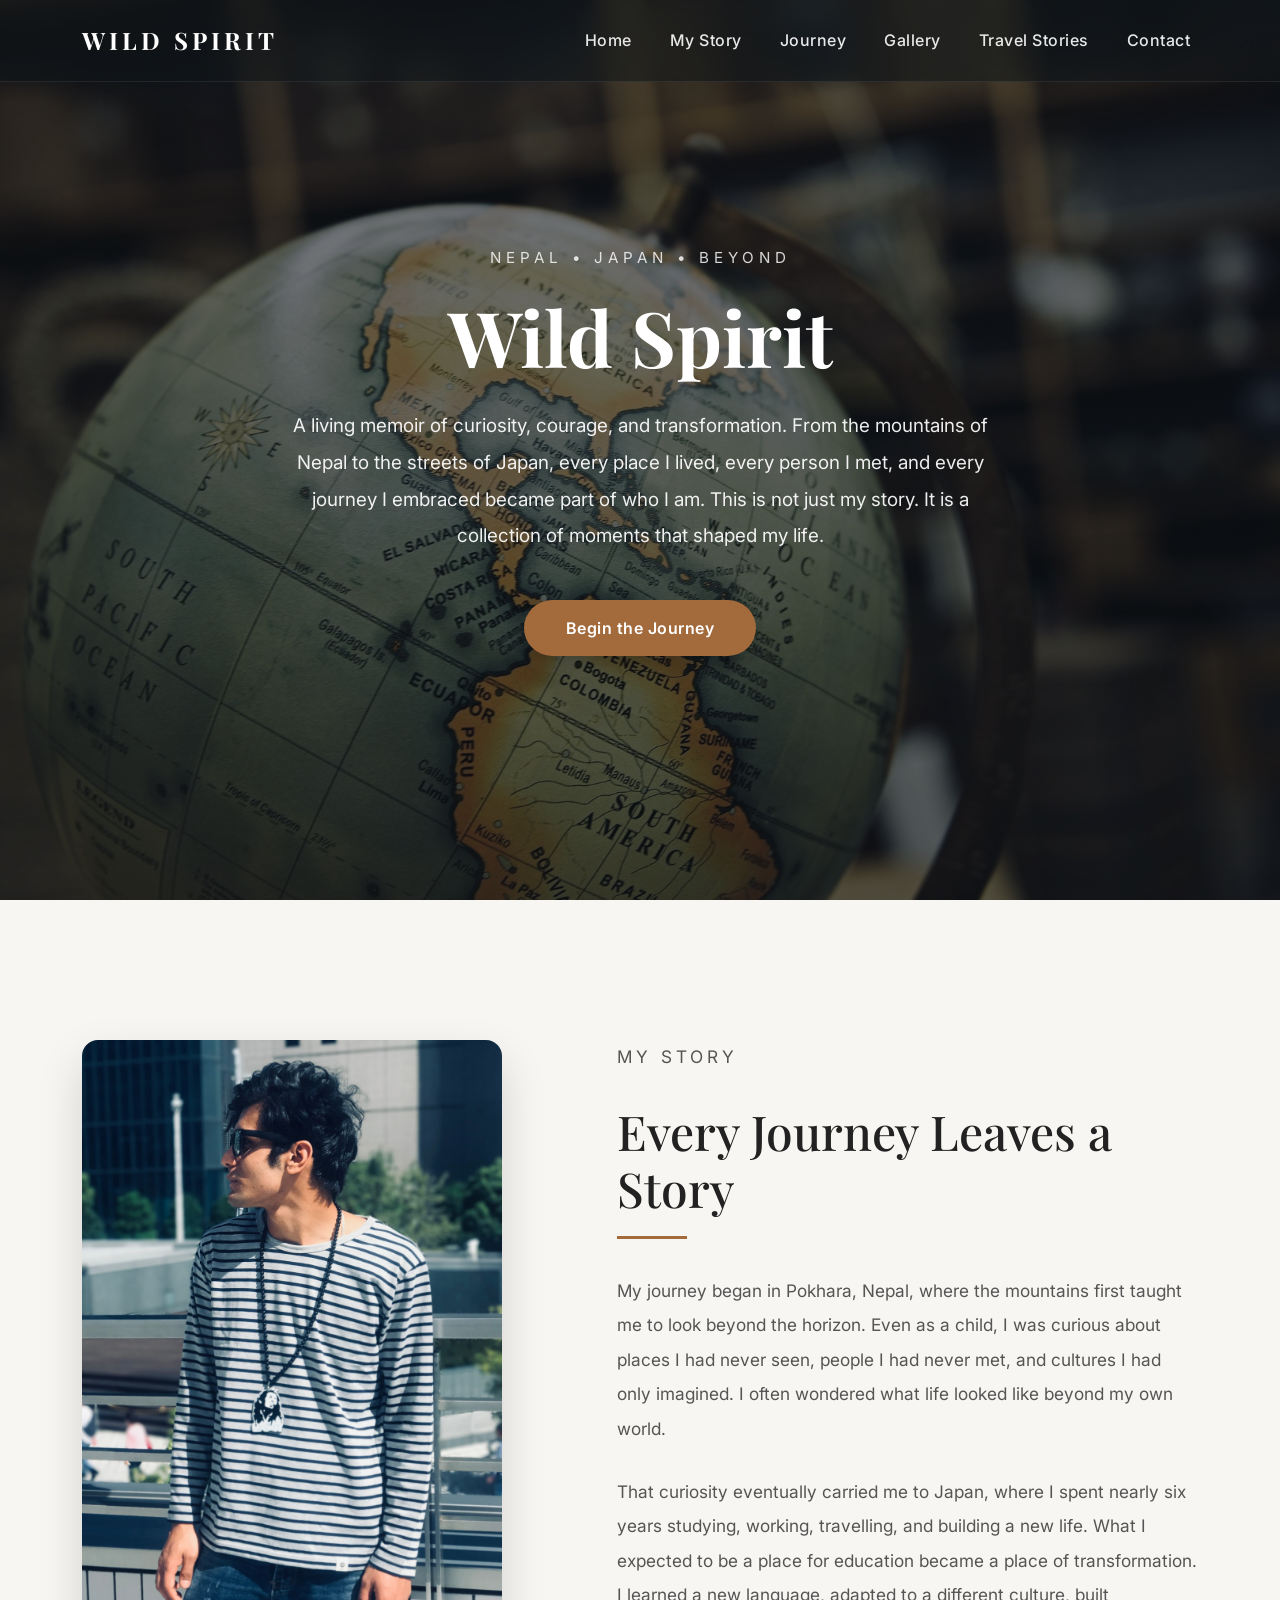
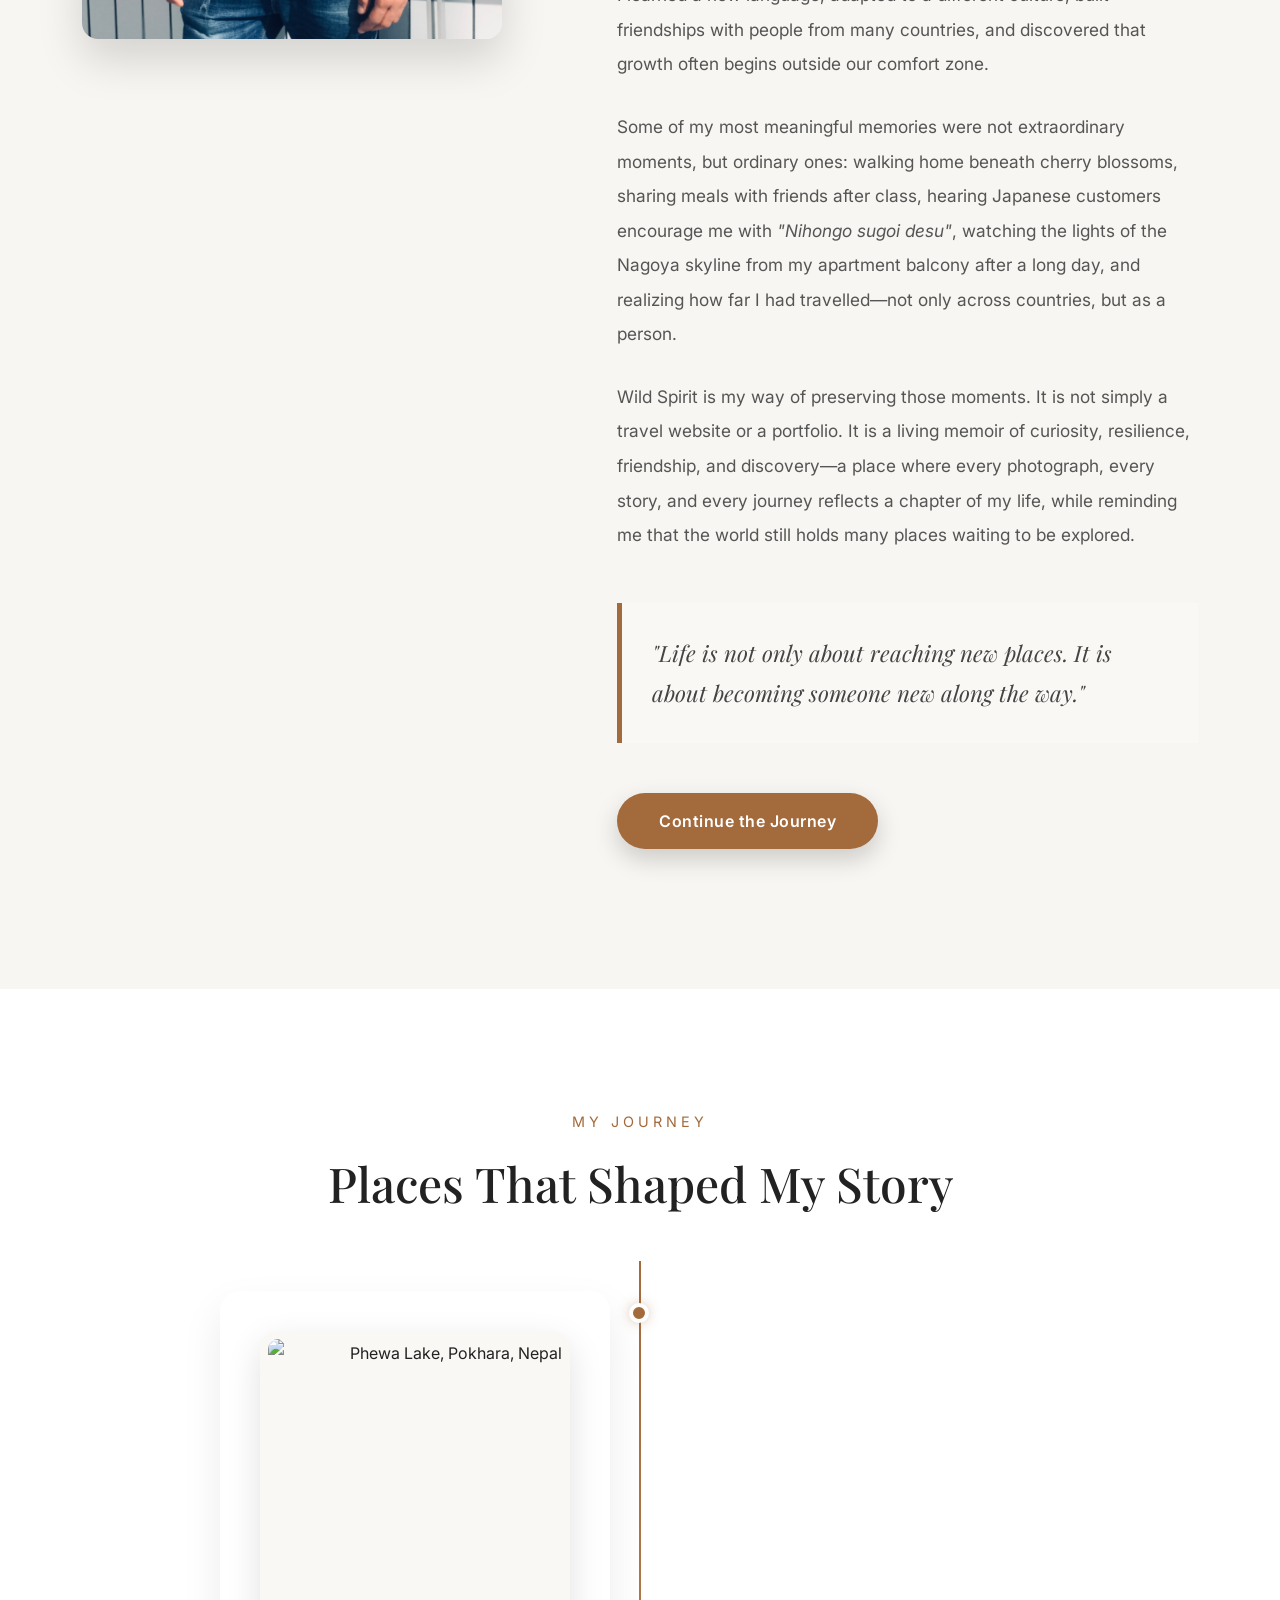
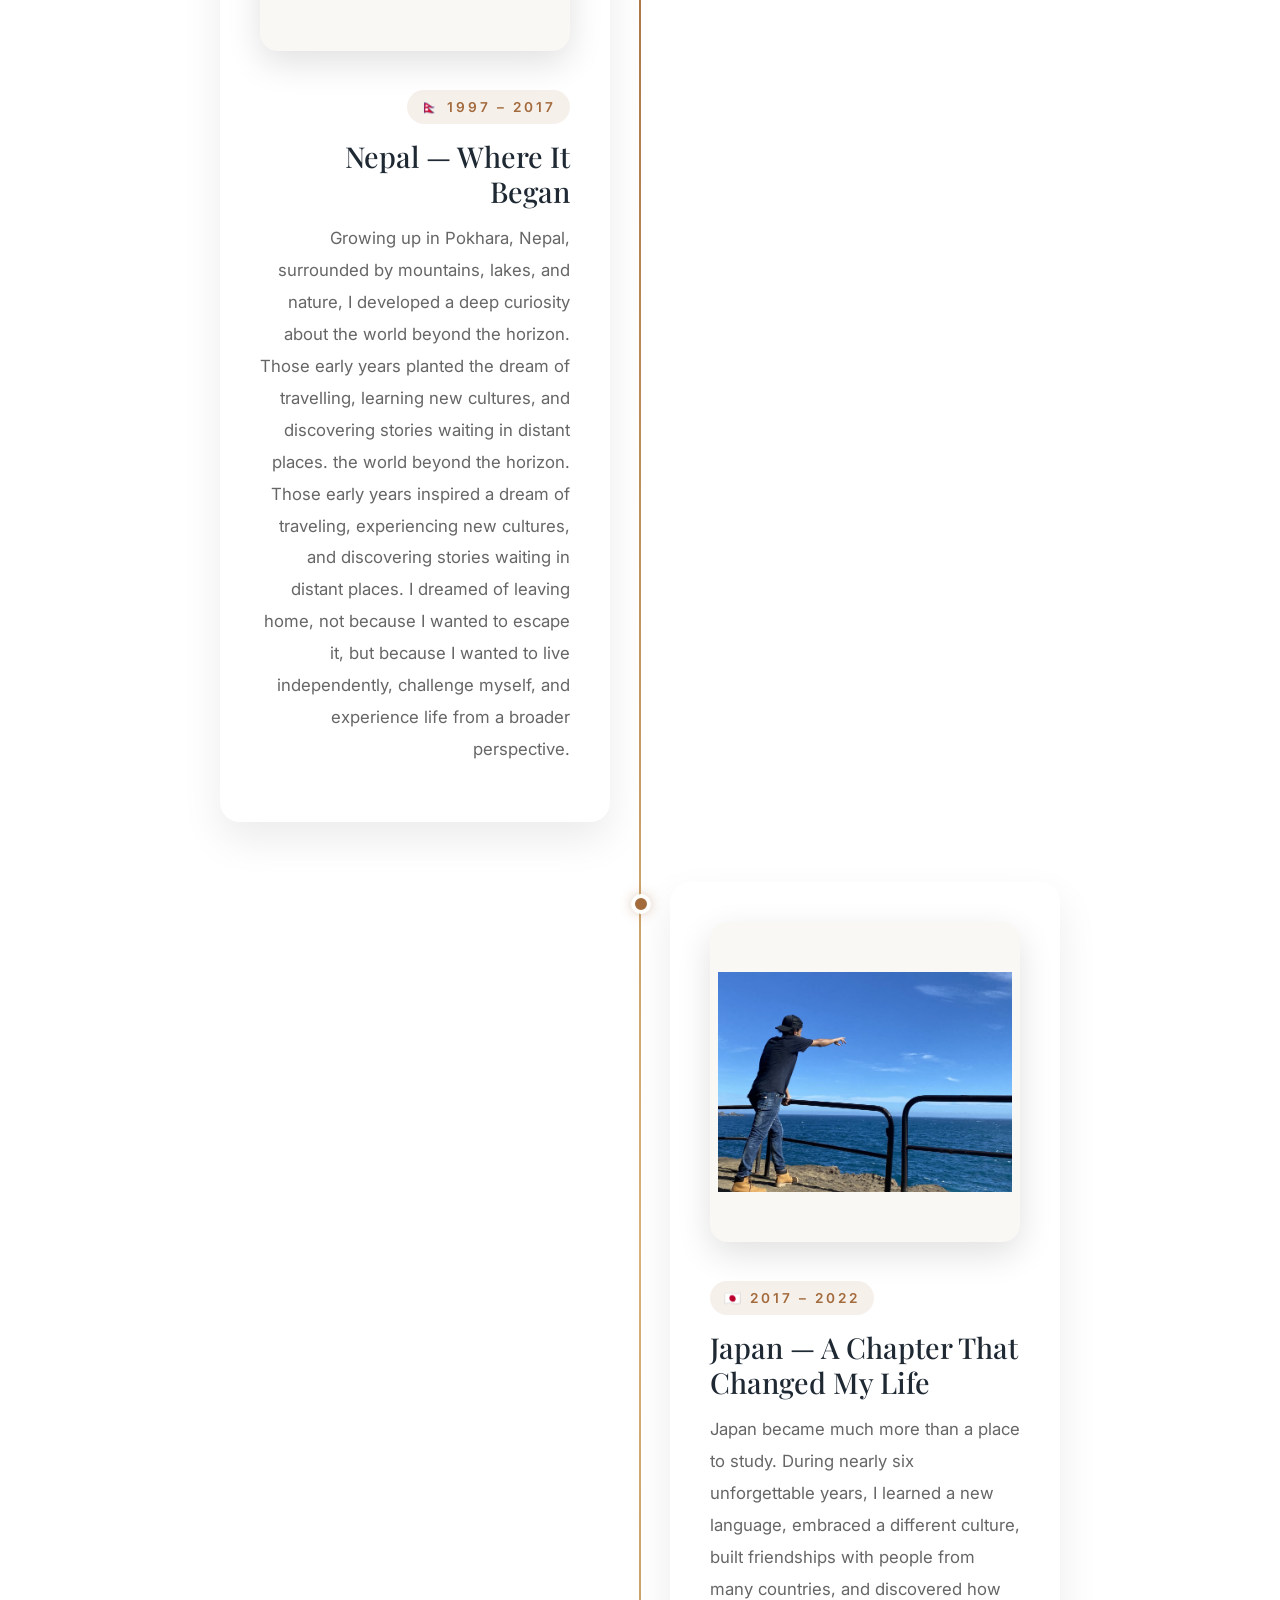
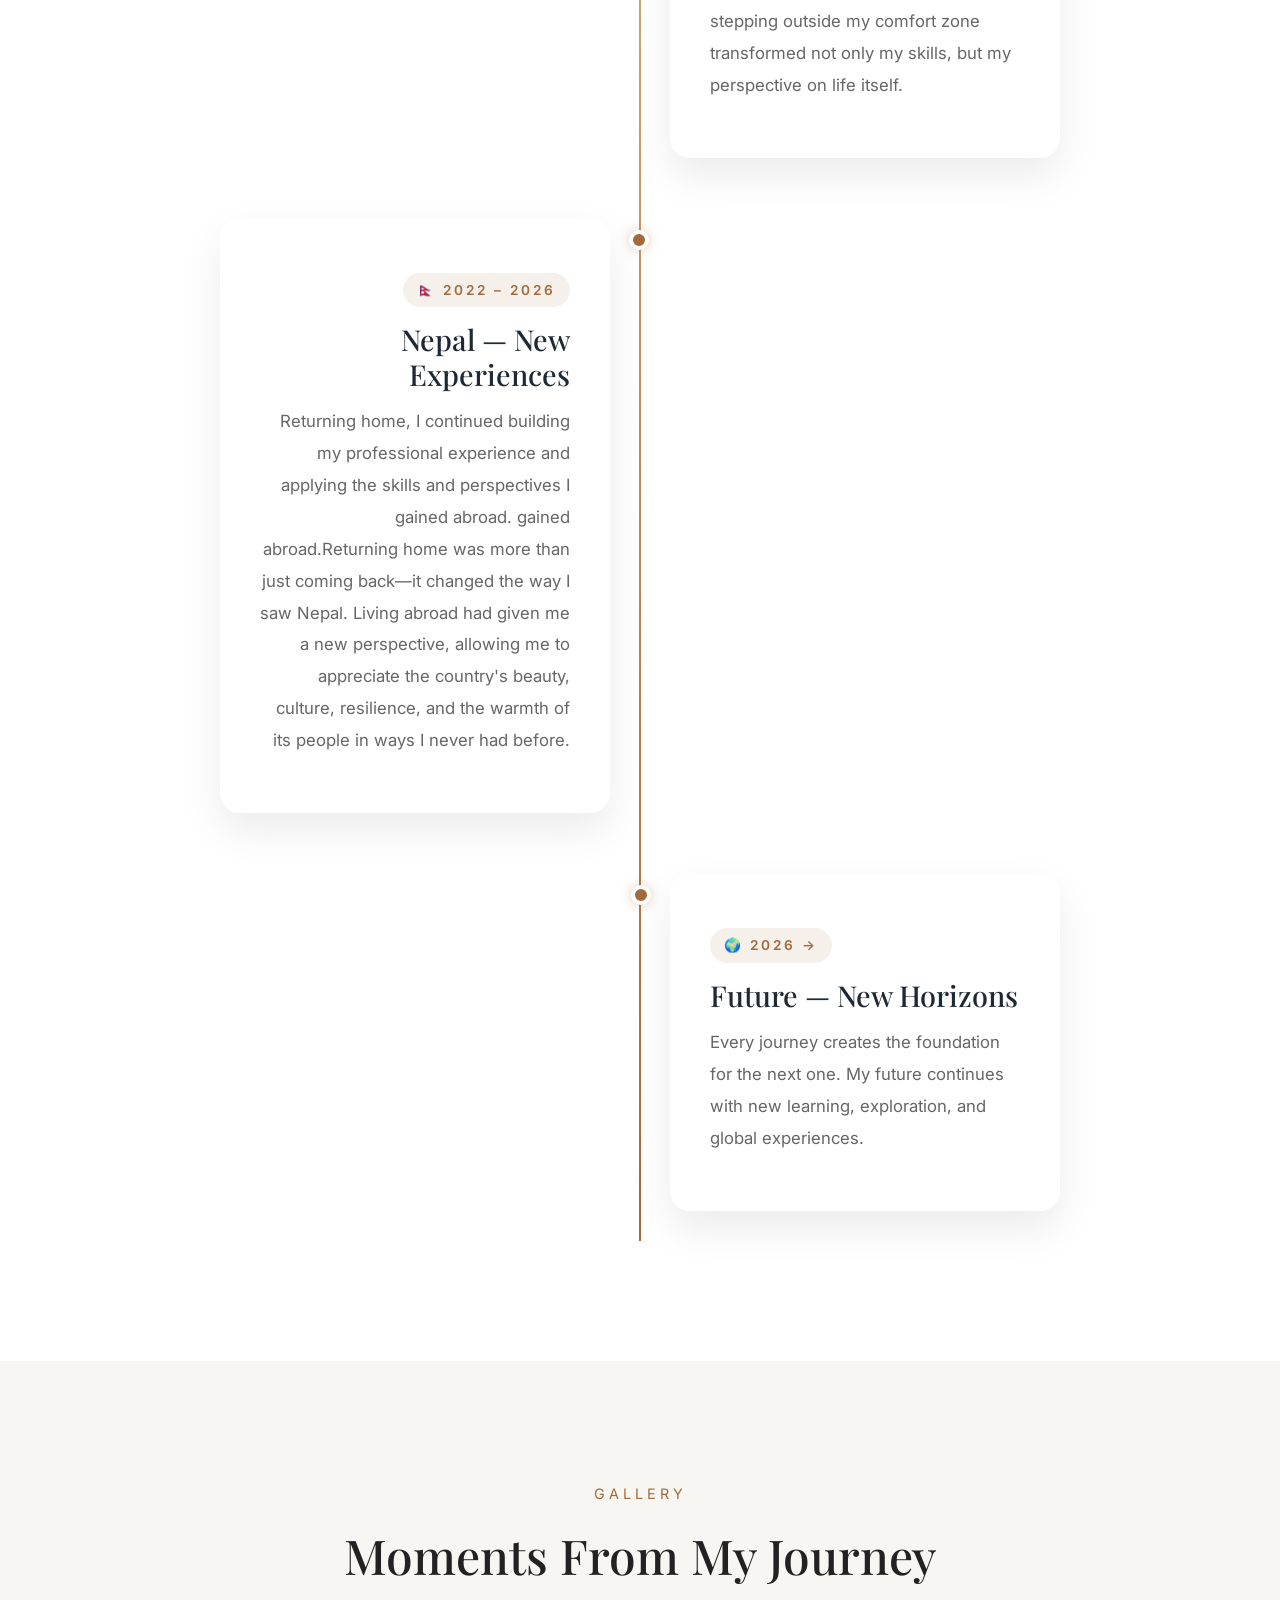
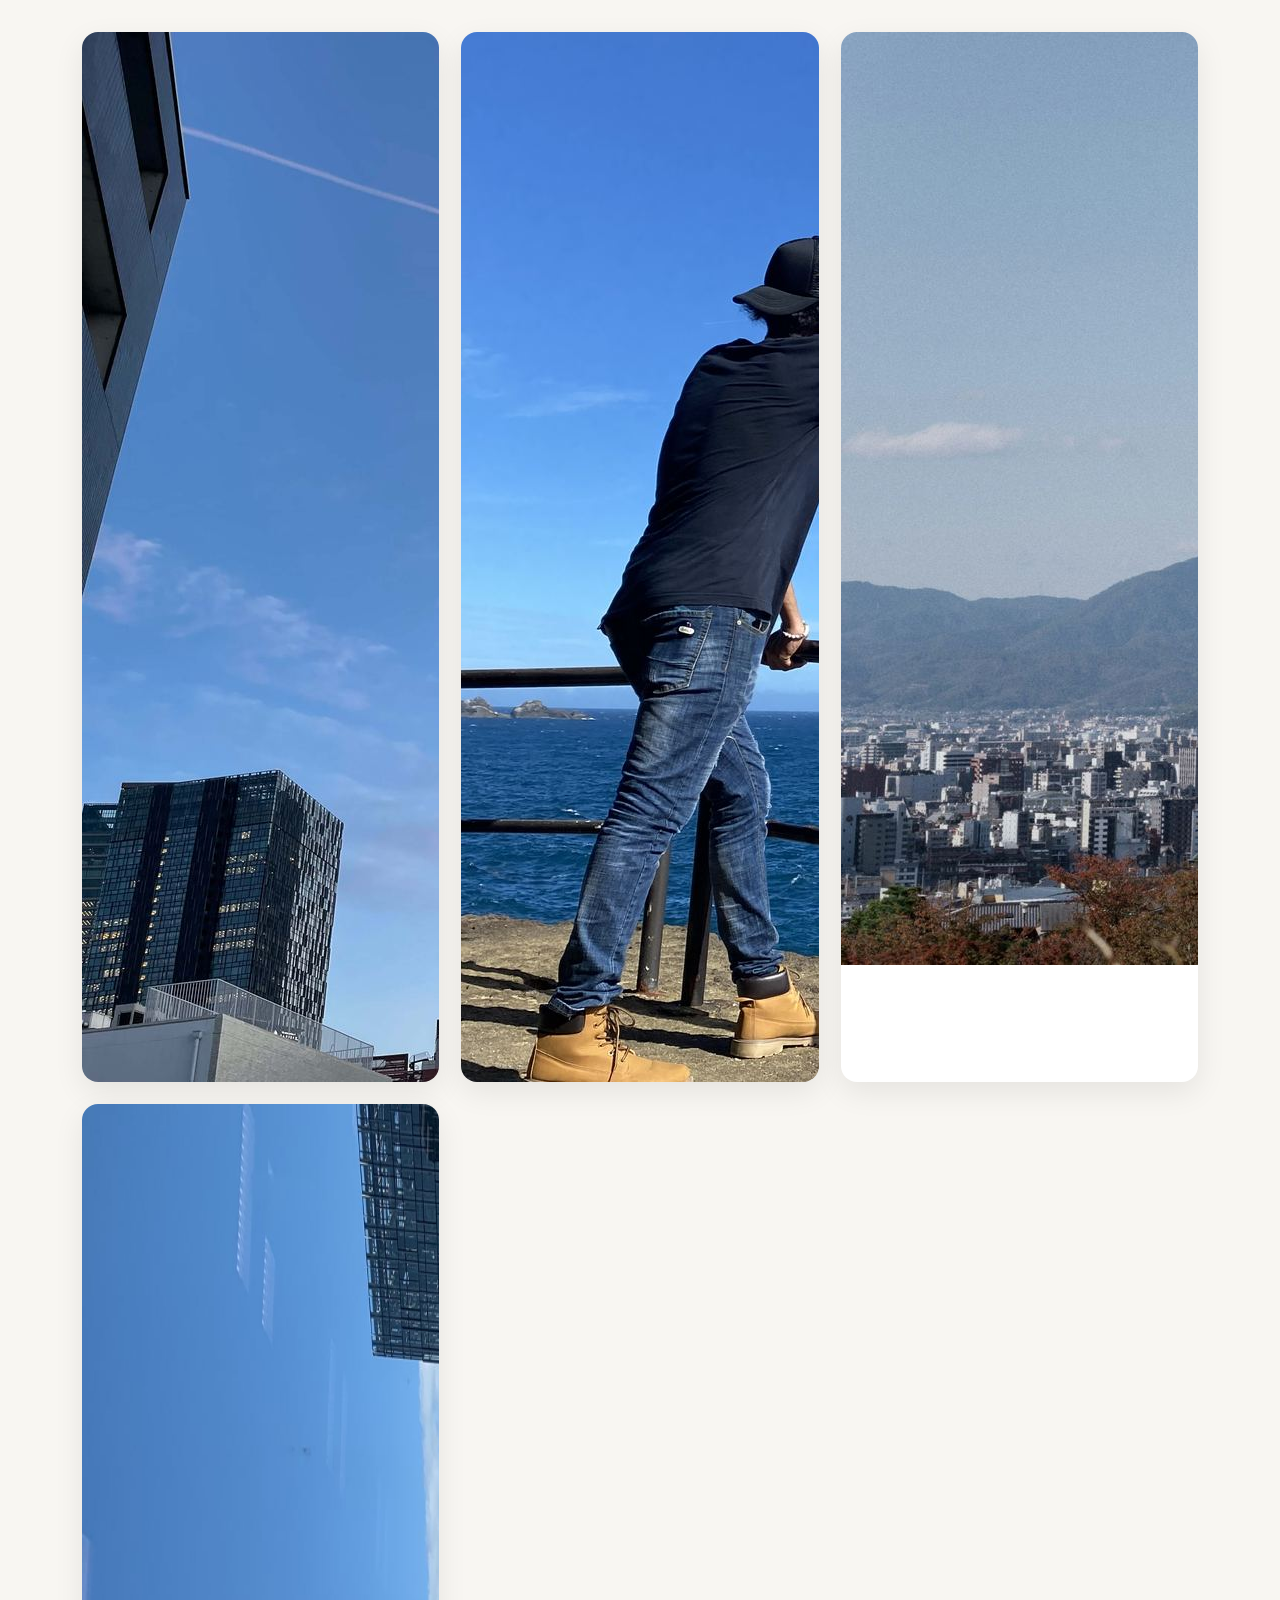
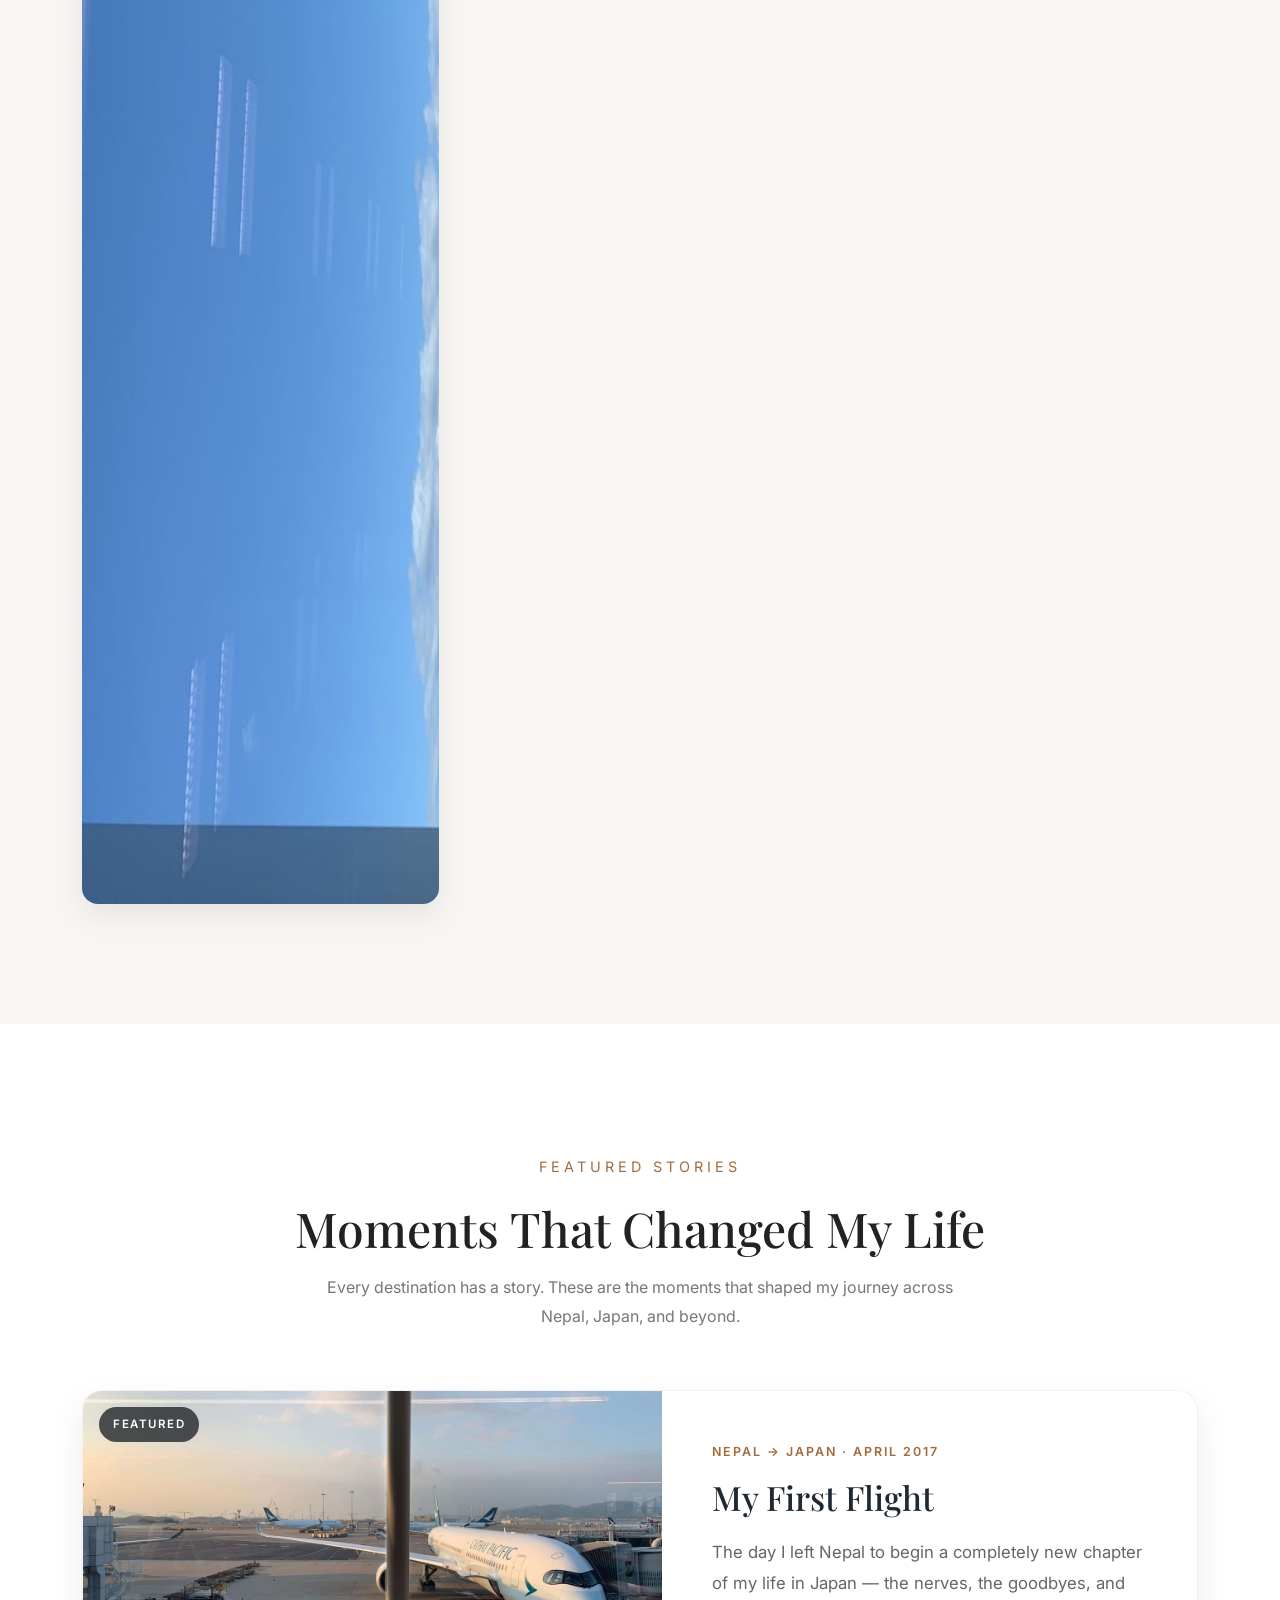
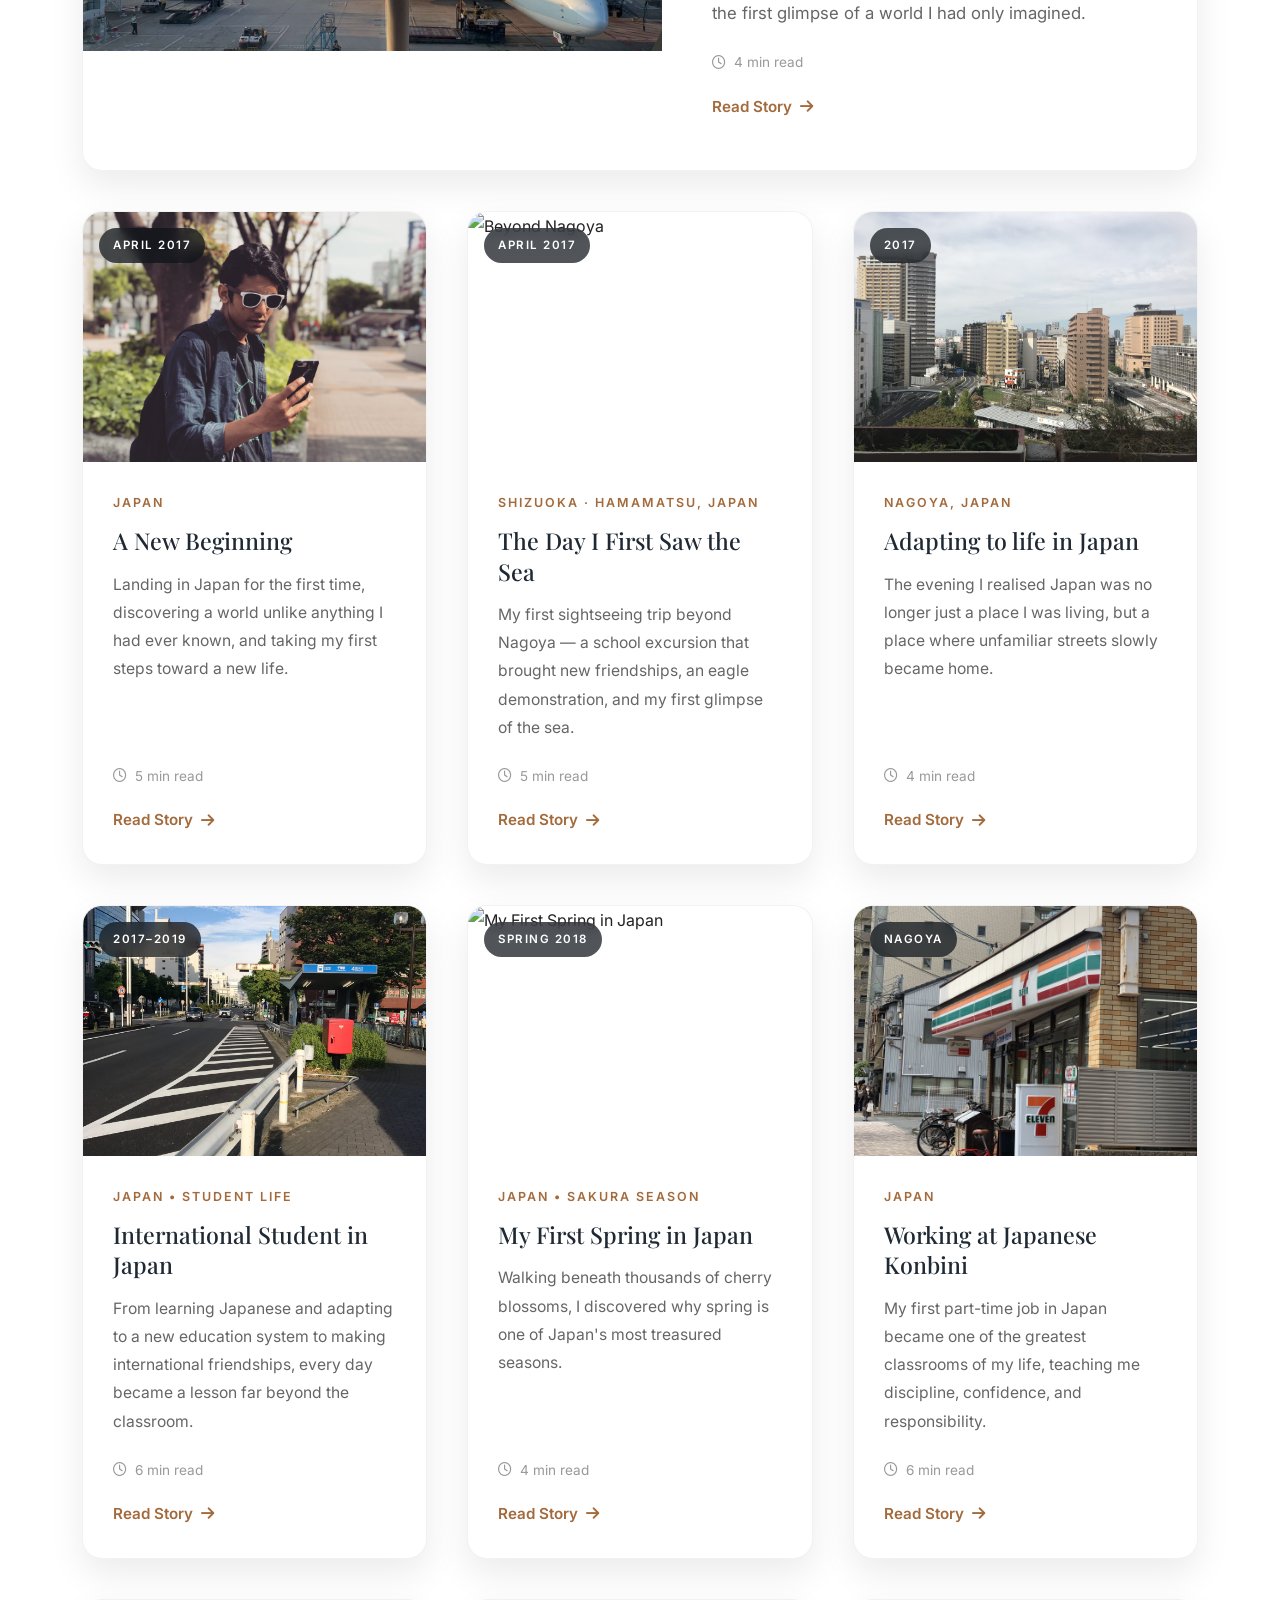
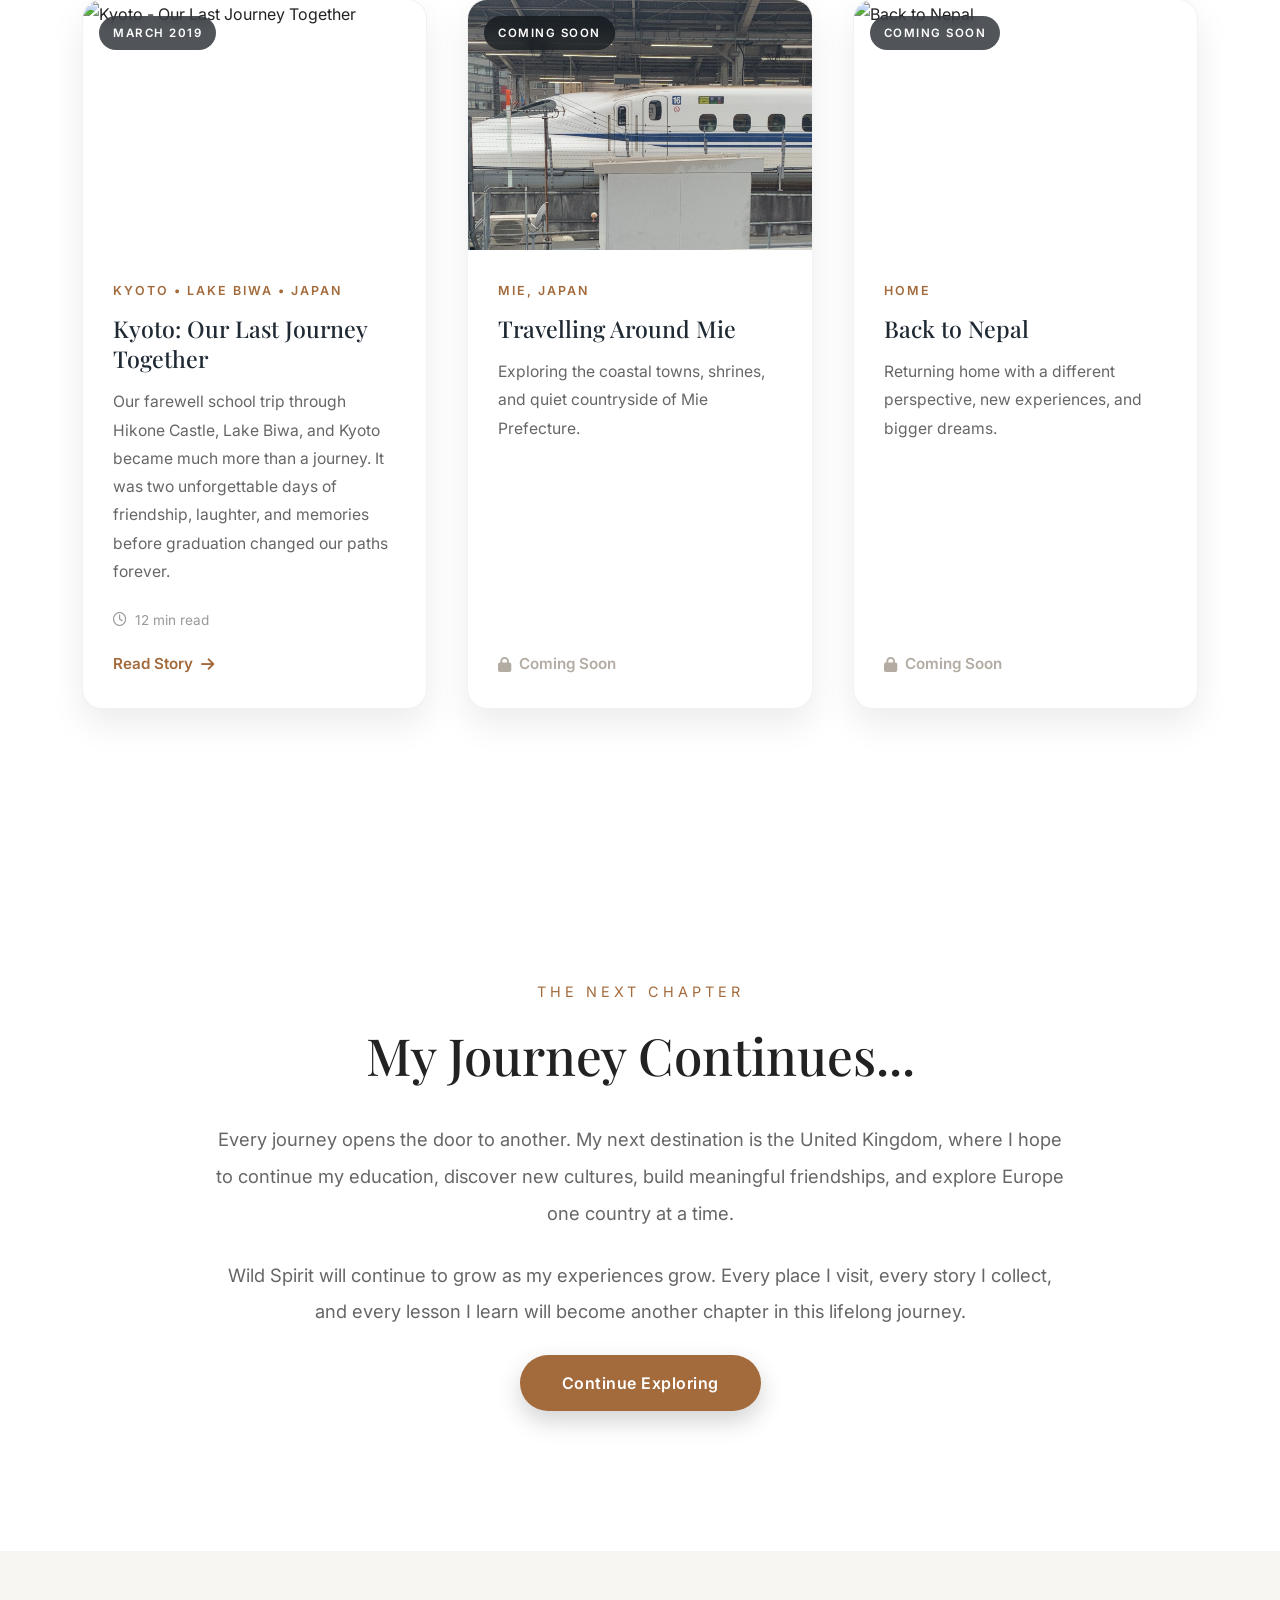
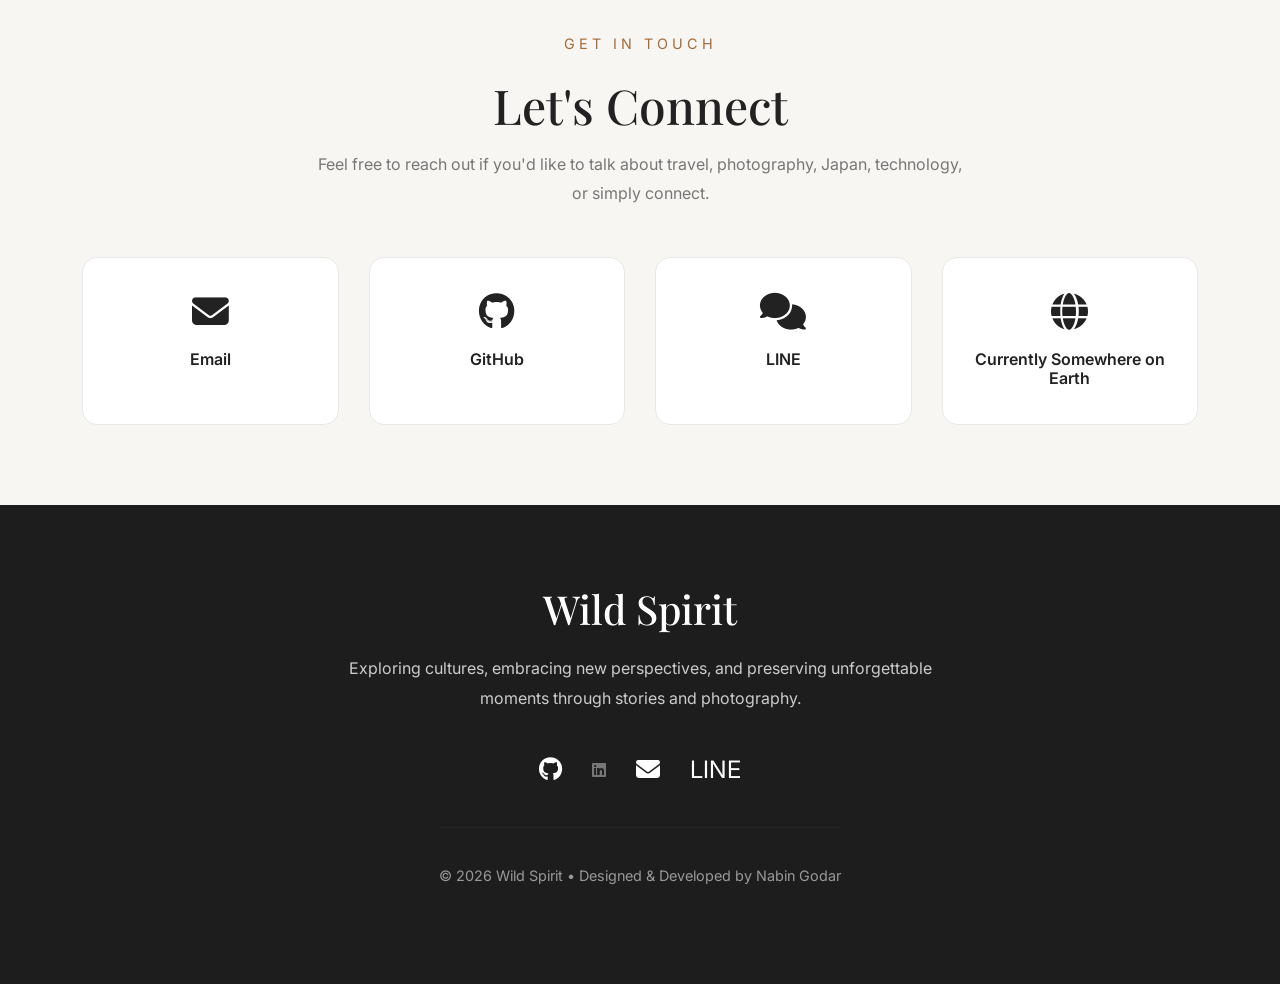
==== commit d2533d79: "Update index.html" ====
--- a/index.html
+++ b/index.html
@@ -452,6 +452,7 @@
 <!-- ==========================
      Gallery Section
 ========================== -->
+    
 
 <section id="gallery" class="gallery-section">
 
@@ -520,8 +521,10 @@
 </div>
 
 <!-- Story Card -->
-
-<div class="gallery-item story-card">
+    
+<div class="gallery-item">
+
+<a href="images/japan/nagoya-skyline.jpeg" class="gallery-lightbox">
 
 <img src="images/japan/nagoya-skyline.jpeg"
 width="1050"
@@ -529,26 +532,9 @@
 loading="lazy"
 alt="Nagoya Skyline">
 
-<div class="gallery-caption">
-
-<h4>Nagoya Skyline</h4>
-
-<p>
-
-My view of Nagoya's skyline from a skyscraper during my time in Japan.
-
-</p>
-
-<a href="blog/nagoya.html" class="btn">
-
-Read Story
-
 </a>
 
 </div>
-
-</div>
-
 </div>
 
 </div>
--- a/css/style.css
+++ b/css/style.css
@@ -262,11 +262,11 @@
     object-fit:contain;
 
 }
-}
+
 
 @media(max-width:576px){
     .about-content{
-        padding-left:0;
+        padding-left:0 !important;
        text-align:left;
     }
 
@@ -422,59 +422,30 @@
 .gallery-item{
     position:relative;
     overflow:hidden;
-    border-radius:22px;
-    height:380px;
-    box-shadow:0 15px 40px rgba(0,0,0,.12);
-    transition:all .4s ease;
-}
-
-.gallery-item img{
-    width:100%;
-    height:100%;
-    object-fit:cover;
-    transition:transform .6s ease;
-}
-
-.gallery-item::after{
-    content:"";
-    position:absolute;
-    inset:0;
-    background:linear-gradient(
-        rgba(0,0,0,0),
-        rgba(0,0,0,.35)
-    );
-    opacity:0;
-    transition:.4s;
-}
-
-.gallery-item:hover::after{
-    opacity:1;
-}
-
-.gallery-item:hover{
-    transform:translateY(-10px);
-}
-
-.gallery-item:hover img{
-    transform:scale(1.08);
-}
-
-.gallery-caption{
-    background:#ffffff;
-    padding:20px;
-    text-align:center;
-}
+    border-radius:16px;
+    background:#fff;
+    box-shadow:0 10px 30px rgba(0,0,0,.08);
+}
+
 
 .gallery-caption h4{
     margin-bottom:10px;
-    font-family:'Playfair Display',serif;
+    font-size:1.4rem;
+    font-family:"Playfair Display",serif;
 }
 
 .gallery-caption p{
-    font-size:0.95rem;
-    margin-bottom:15px;
-}
-
+    font-size:.95rem;
+    line-height:1.6;
+    margin-bottom:18px;
+    color:rgba(255,255,255,.88);
+}
+
+.gallery-caption .btn{
+    display:inline-block;
+    padding:10px 24px;
+    font-size:.9rem;
+}
 @media(max-width:768px){
     .gallery-grid{
         grid-template-columns:1fr;
@@ -534,13 +505,6 @@
     overflow:hidden;
 }
 
-.story-card-media img{
-    width:100%;
-    height:100%;
-    object-fit:cover;
-    display:block;
-    transition:transform .6s ease;
-}
 .story-card-media img{
     width:100%;
     height:100%;
@@ -983,3 +947,25 @@
     object-fit:cover;
     display:block;
 }
+/* ===================================
+   Seven Eleven Story Thumbnail
+=================================== */
+
+.seven-thumb{
+    object-position: center 70%;
+}
+/* ==========================
+   Gallery
+========================== */
+
+.gallery-grid{
+
+display:grid;
+
+grid-template-columns:repeat(auto-fit,minmax(280px,1fr));
+
+gap:22px;
+
+}
+
+
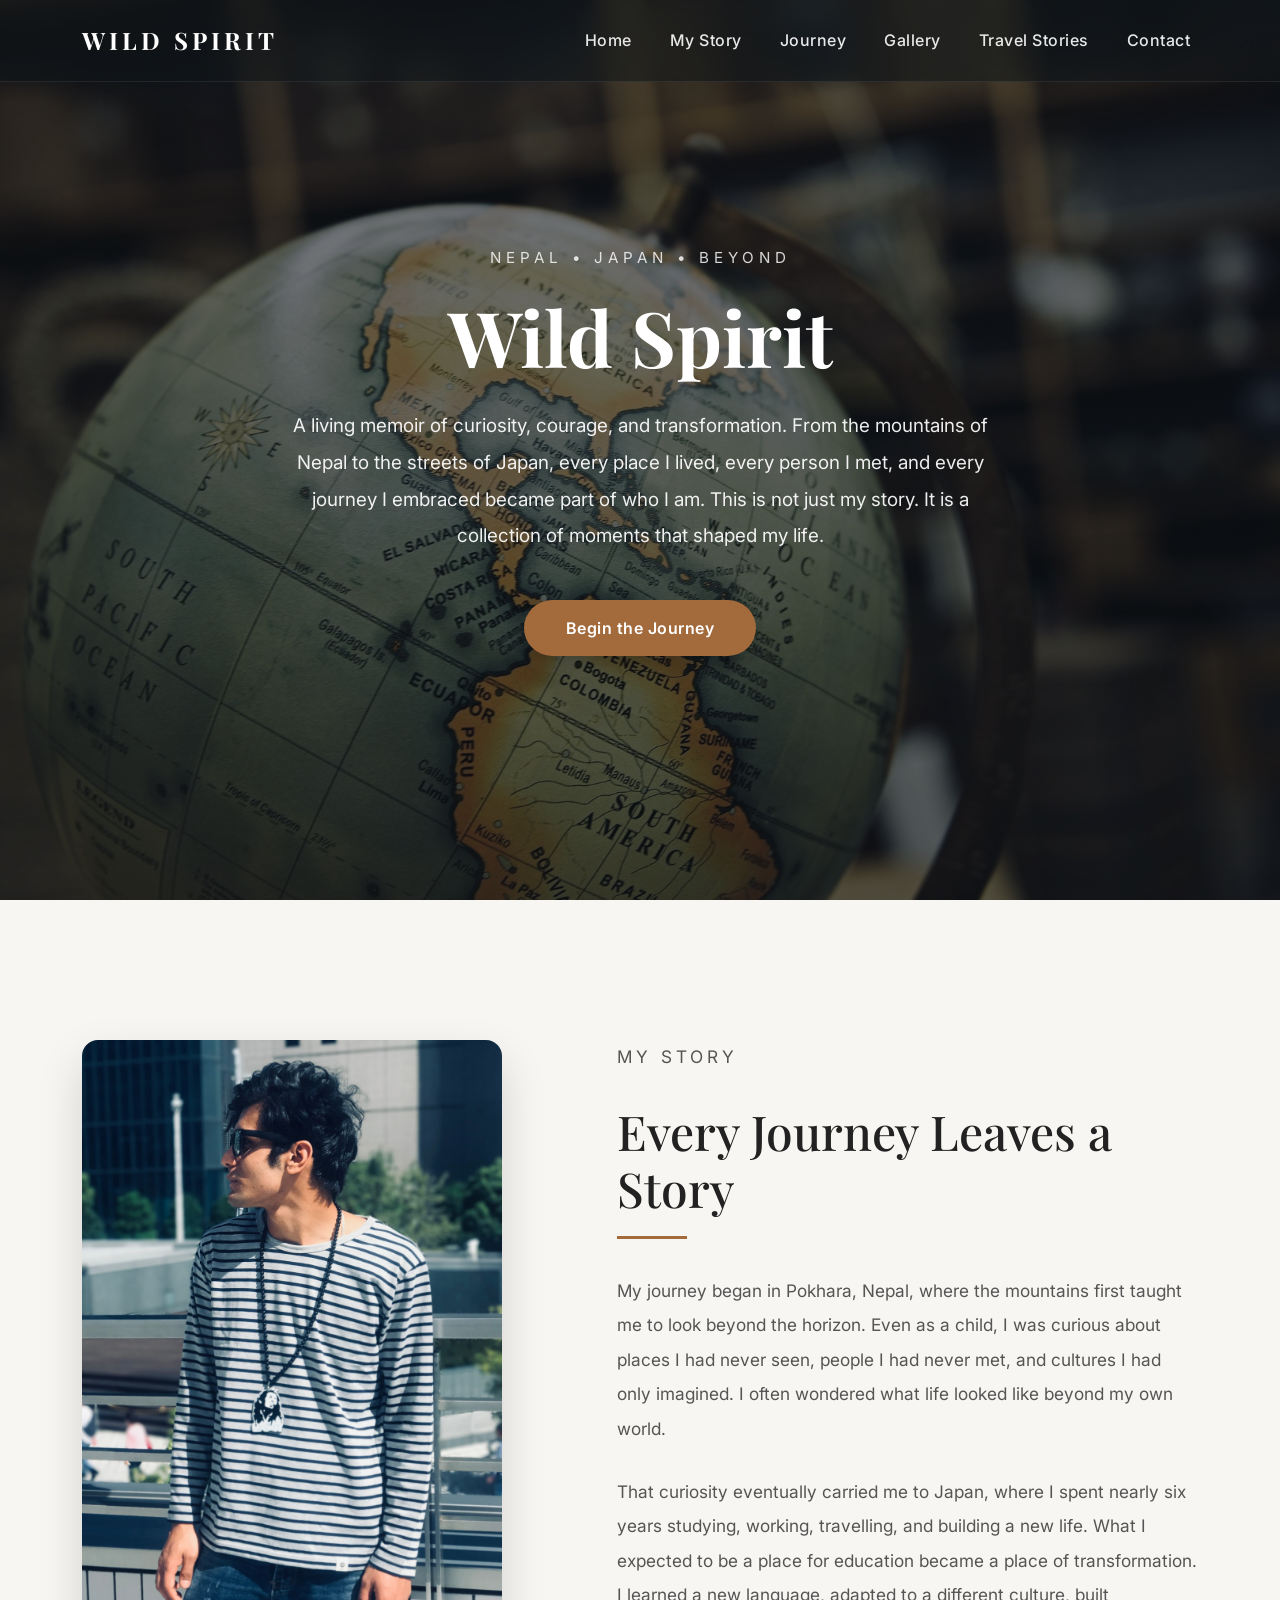
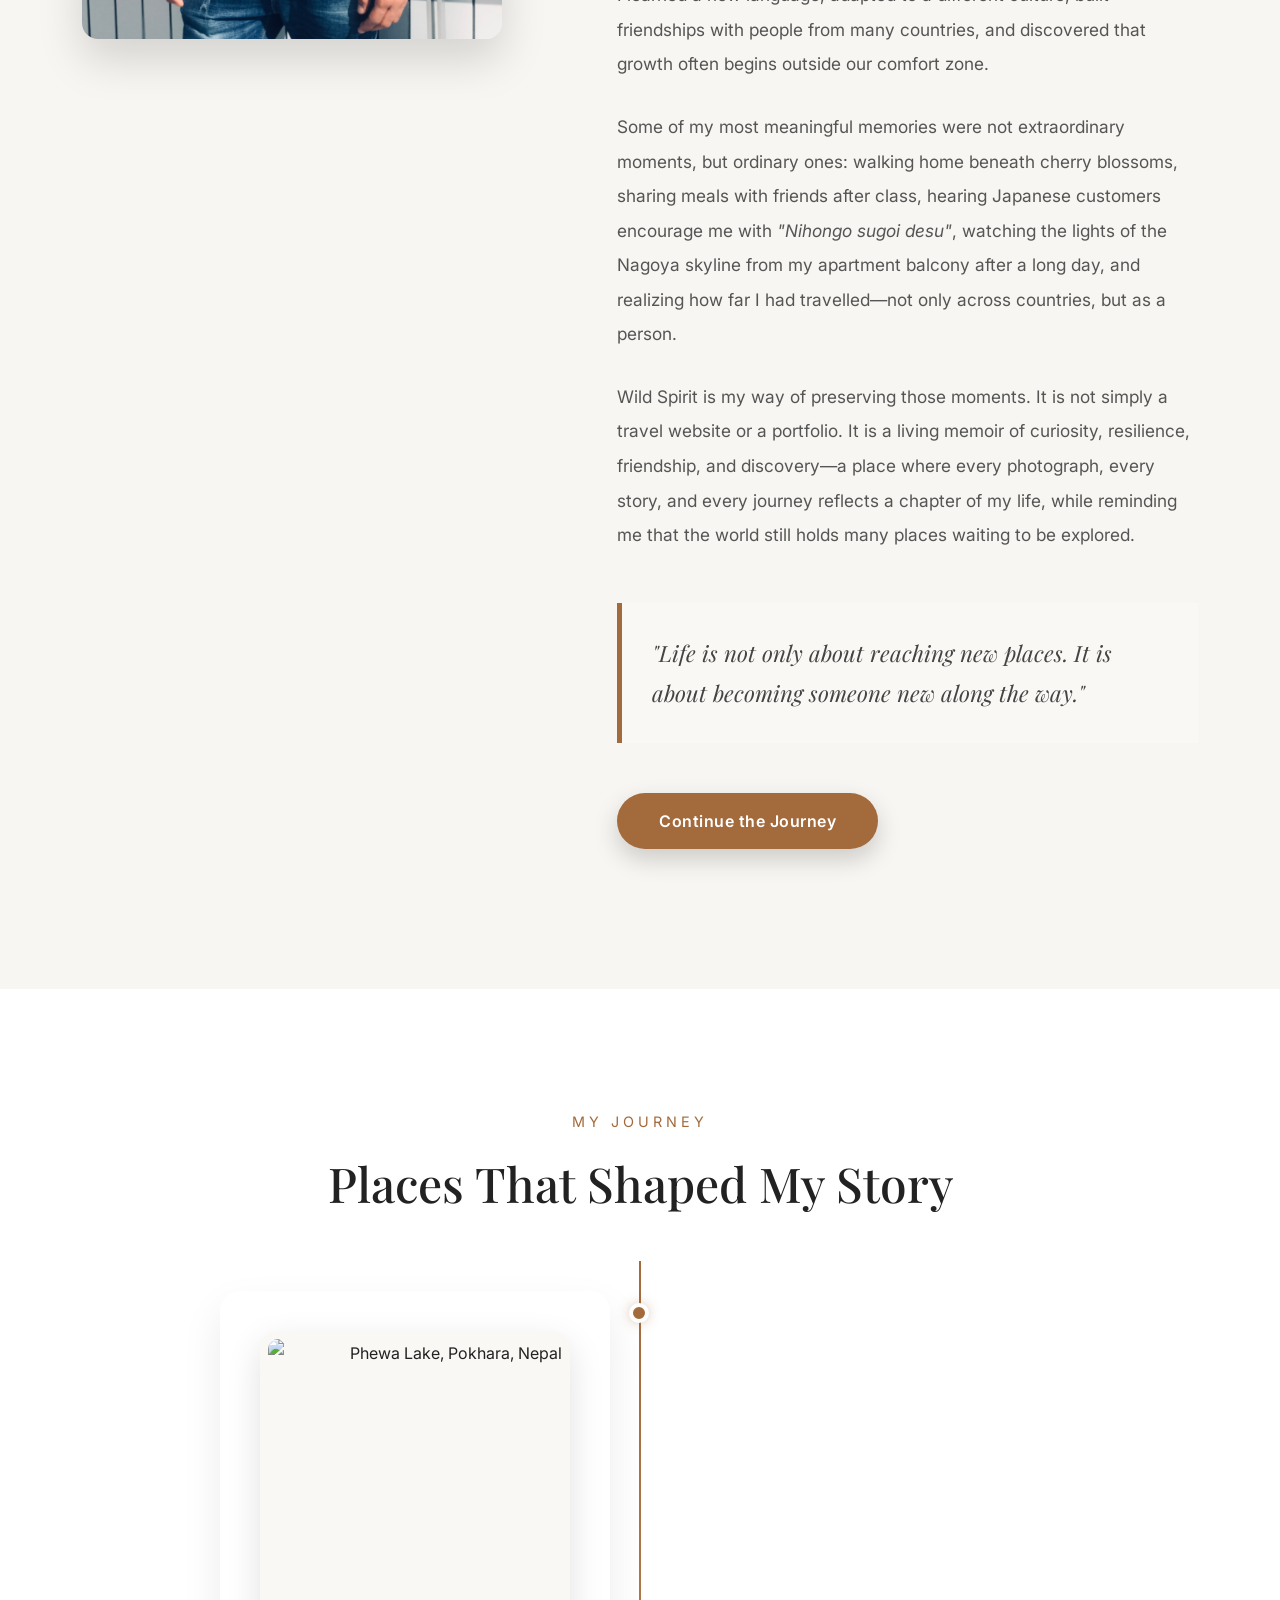
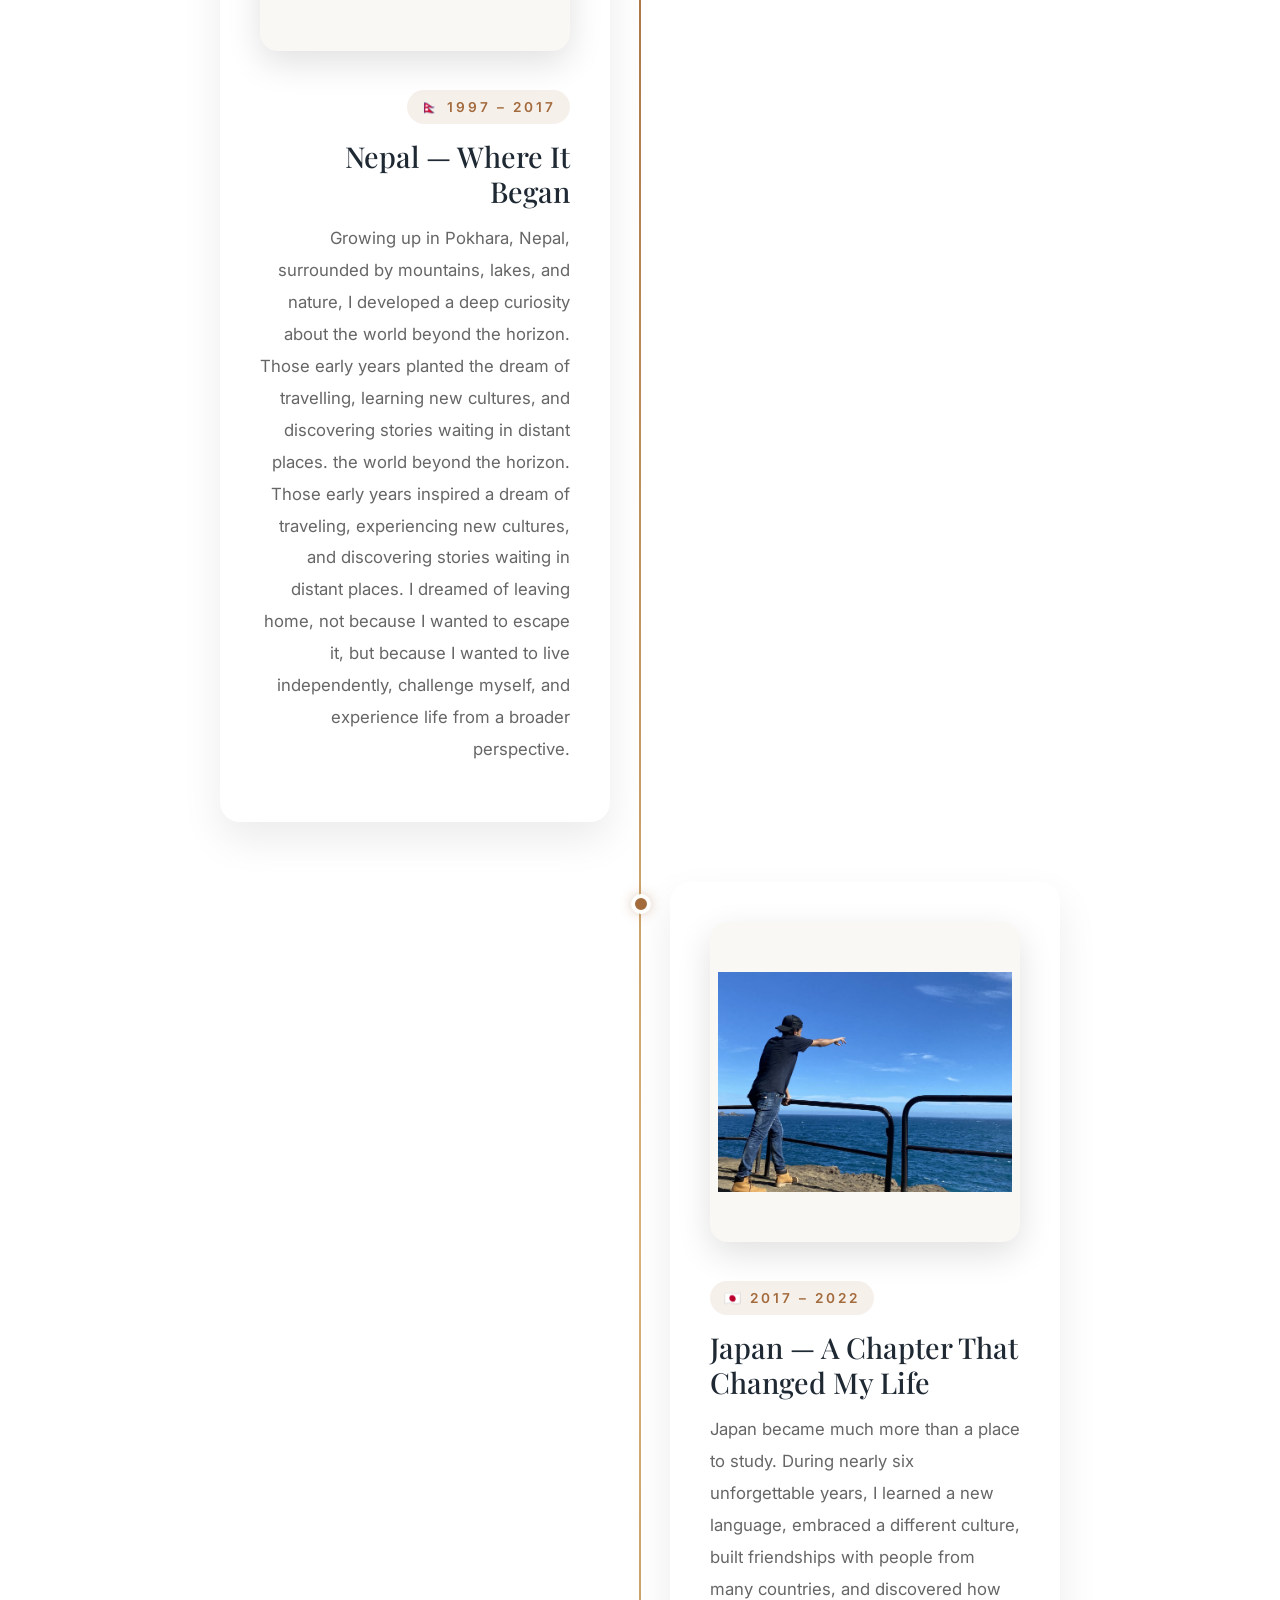
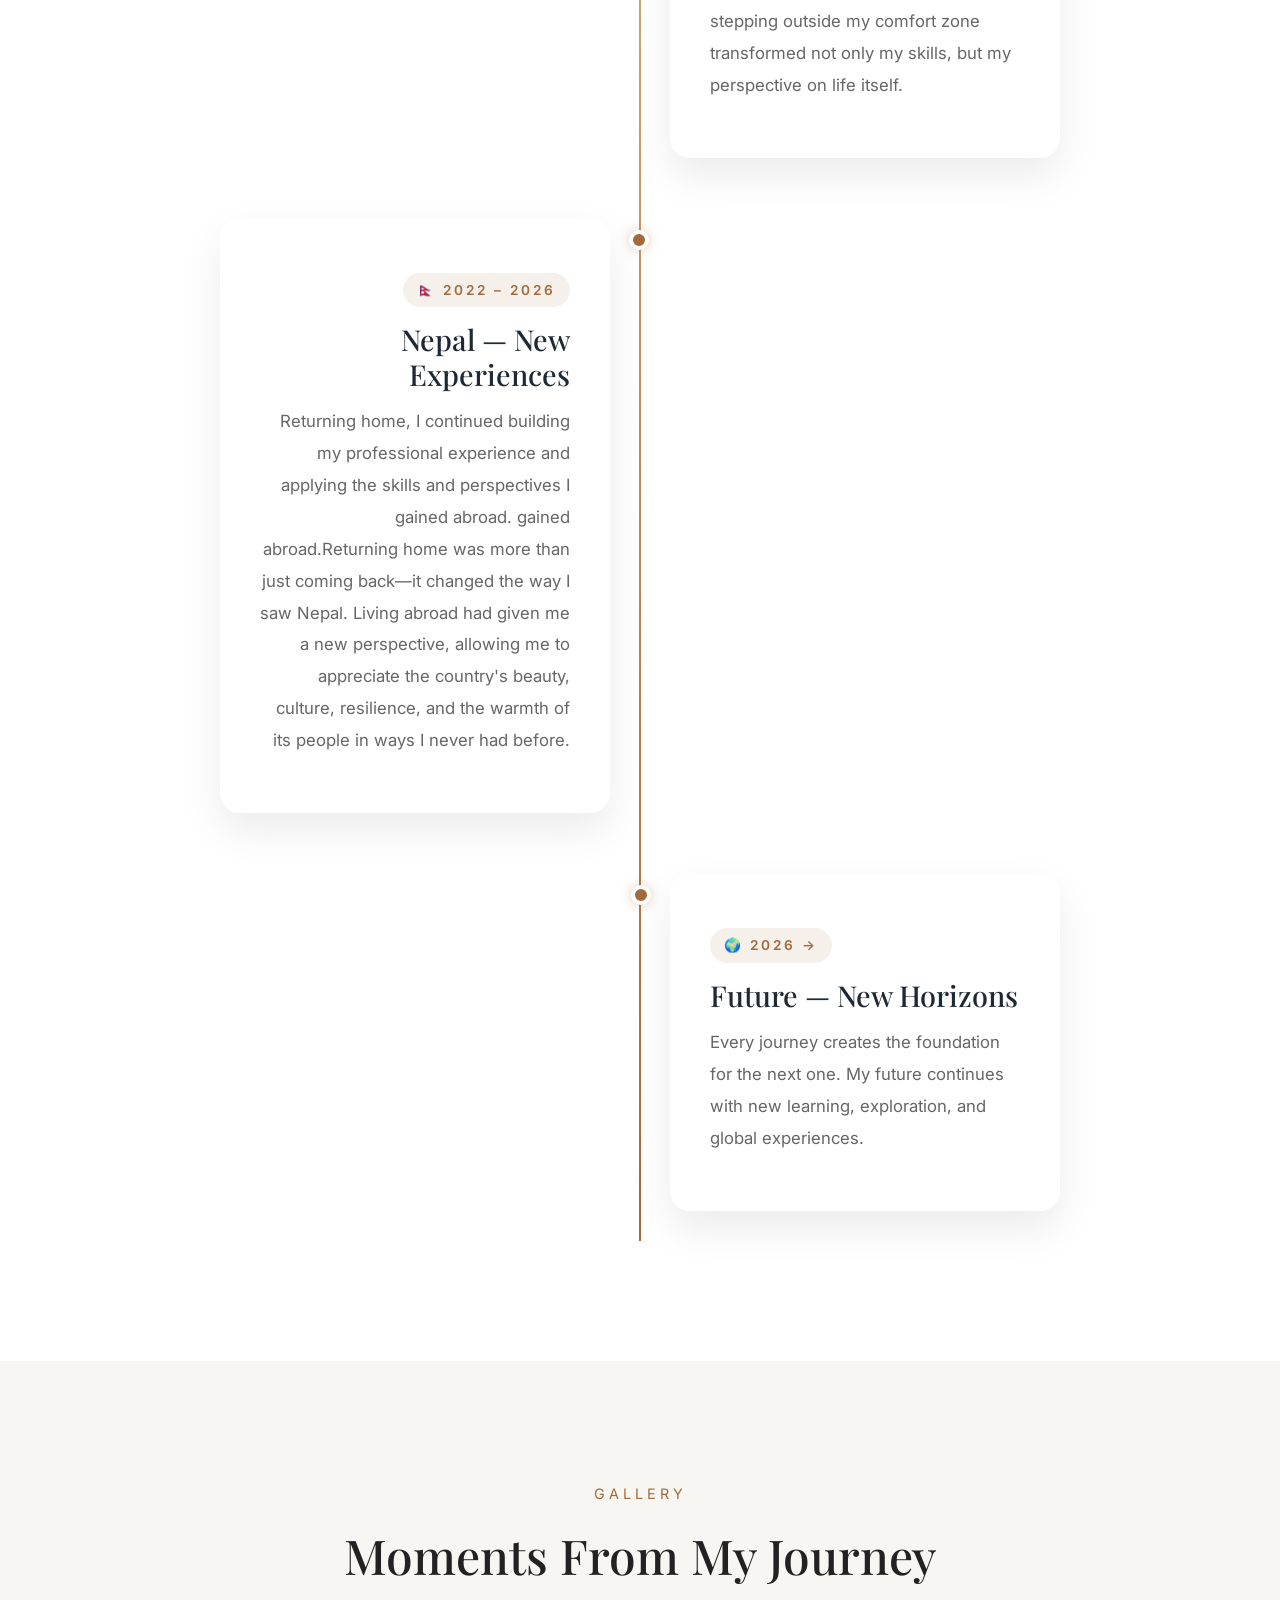
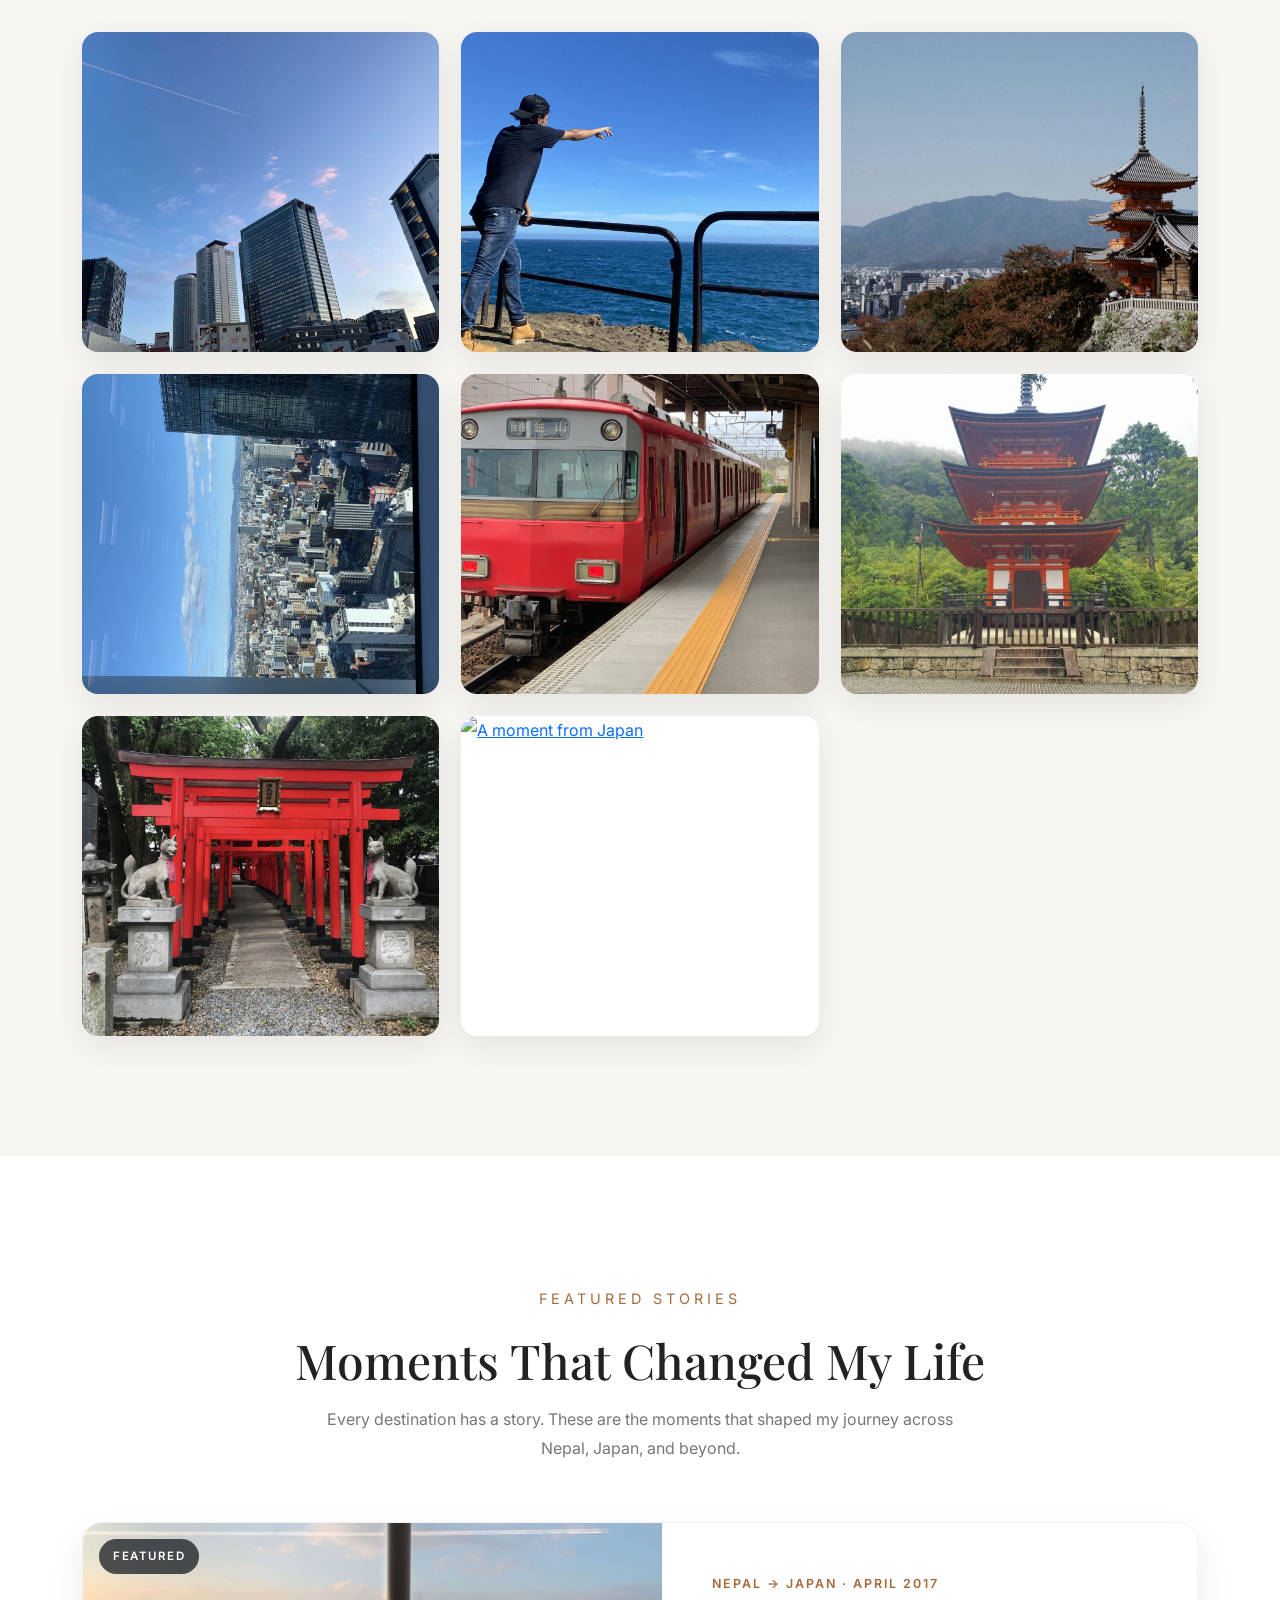
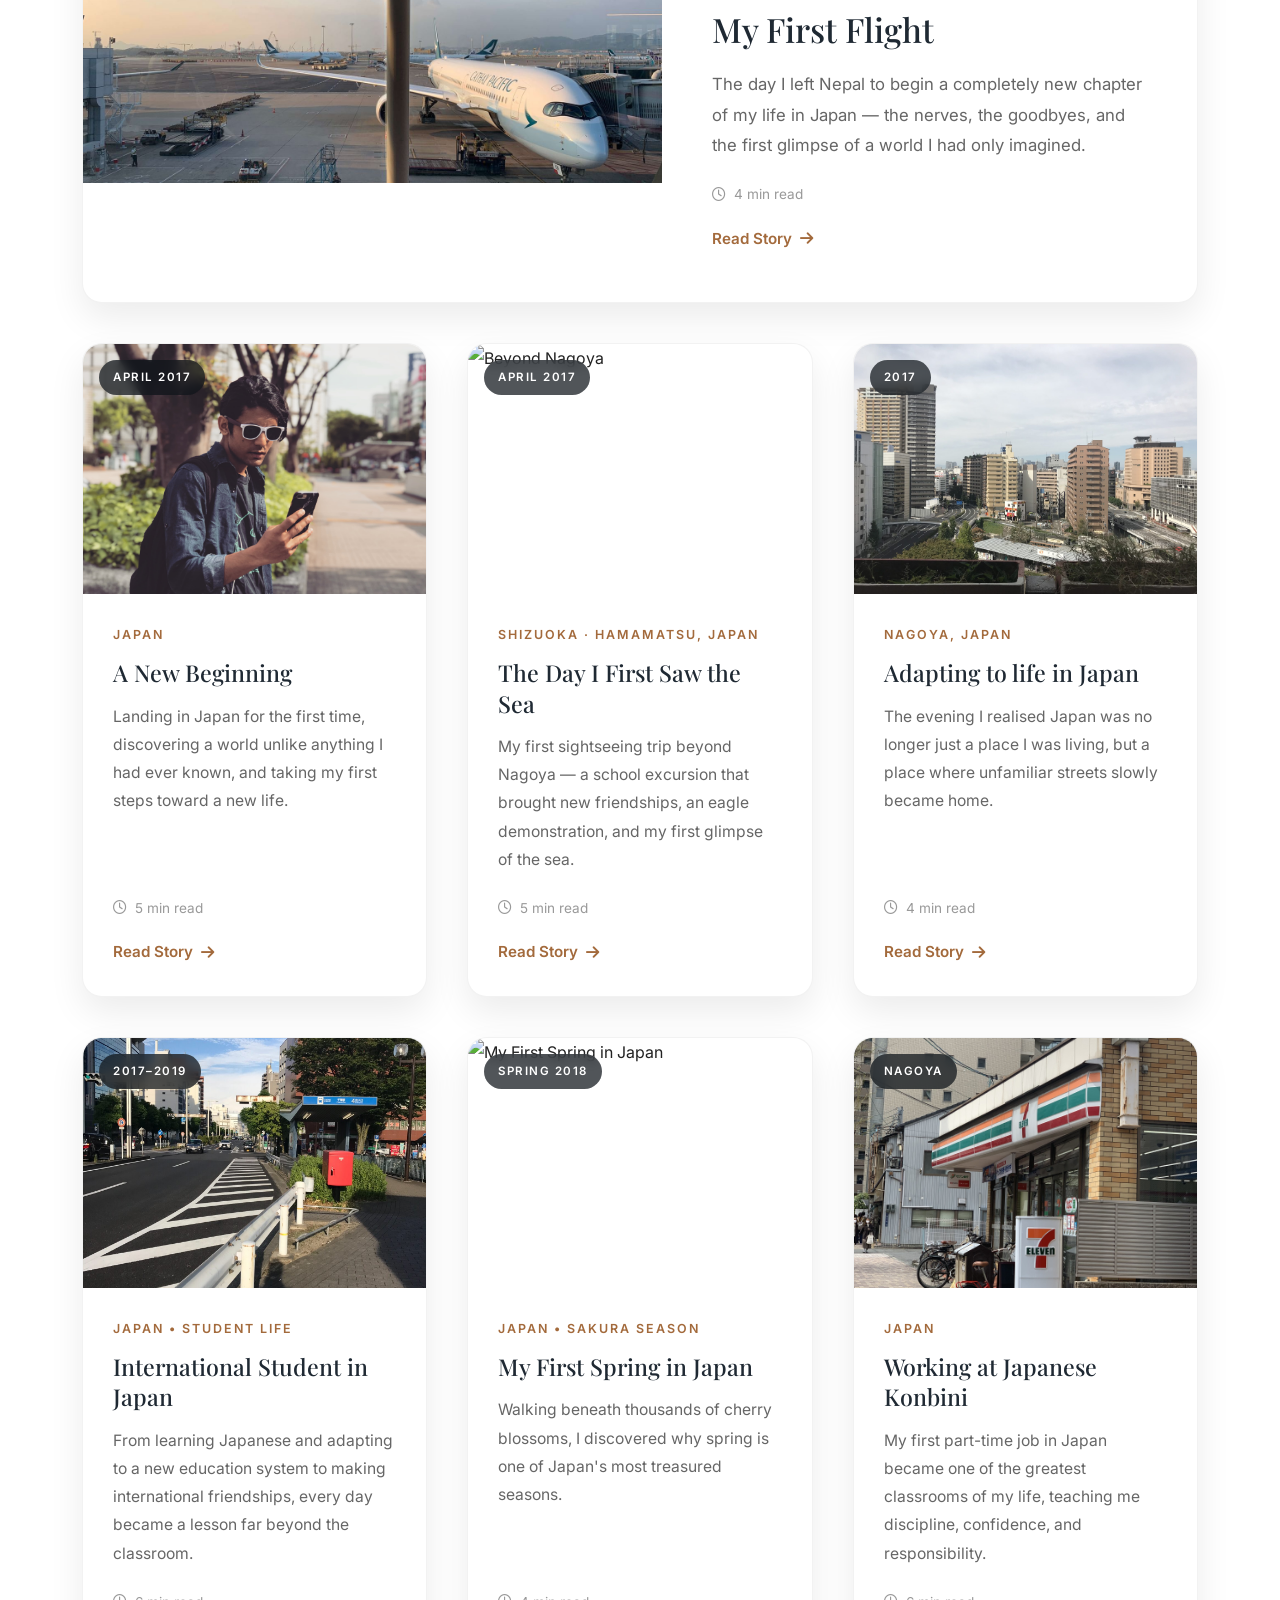
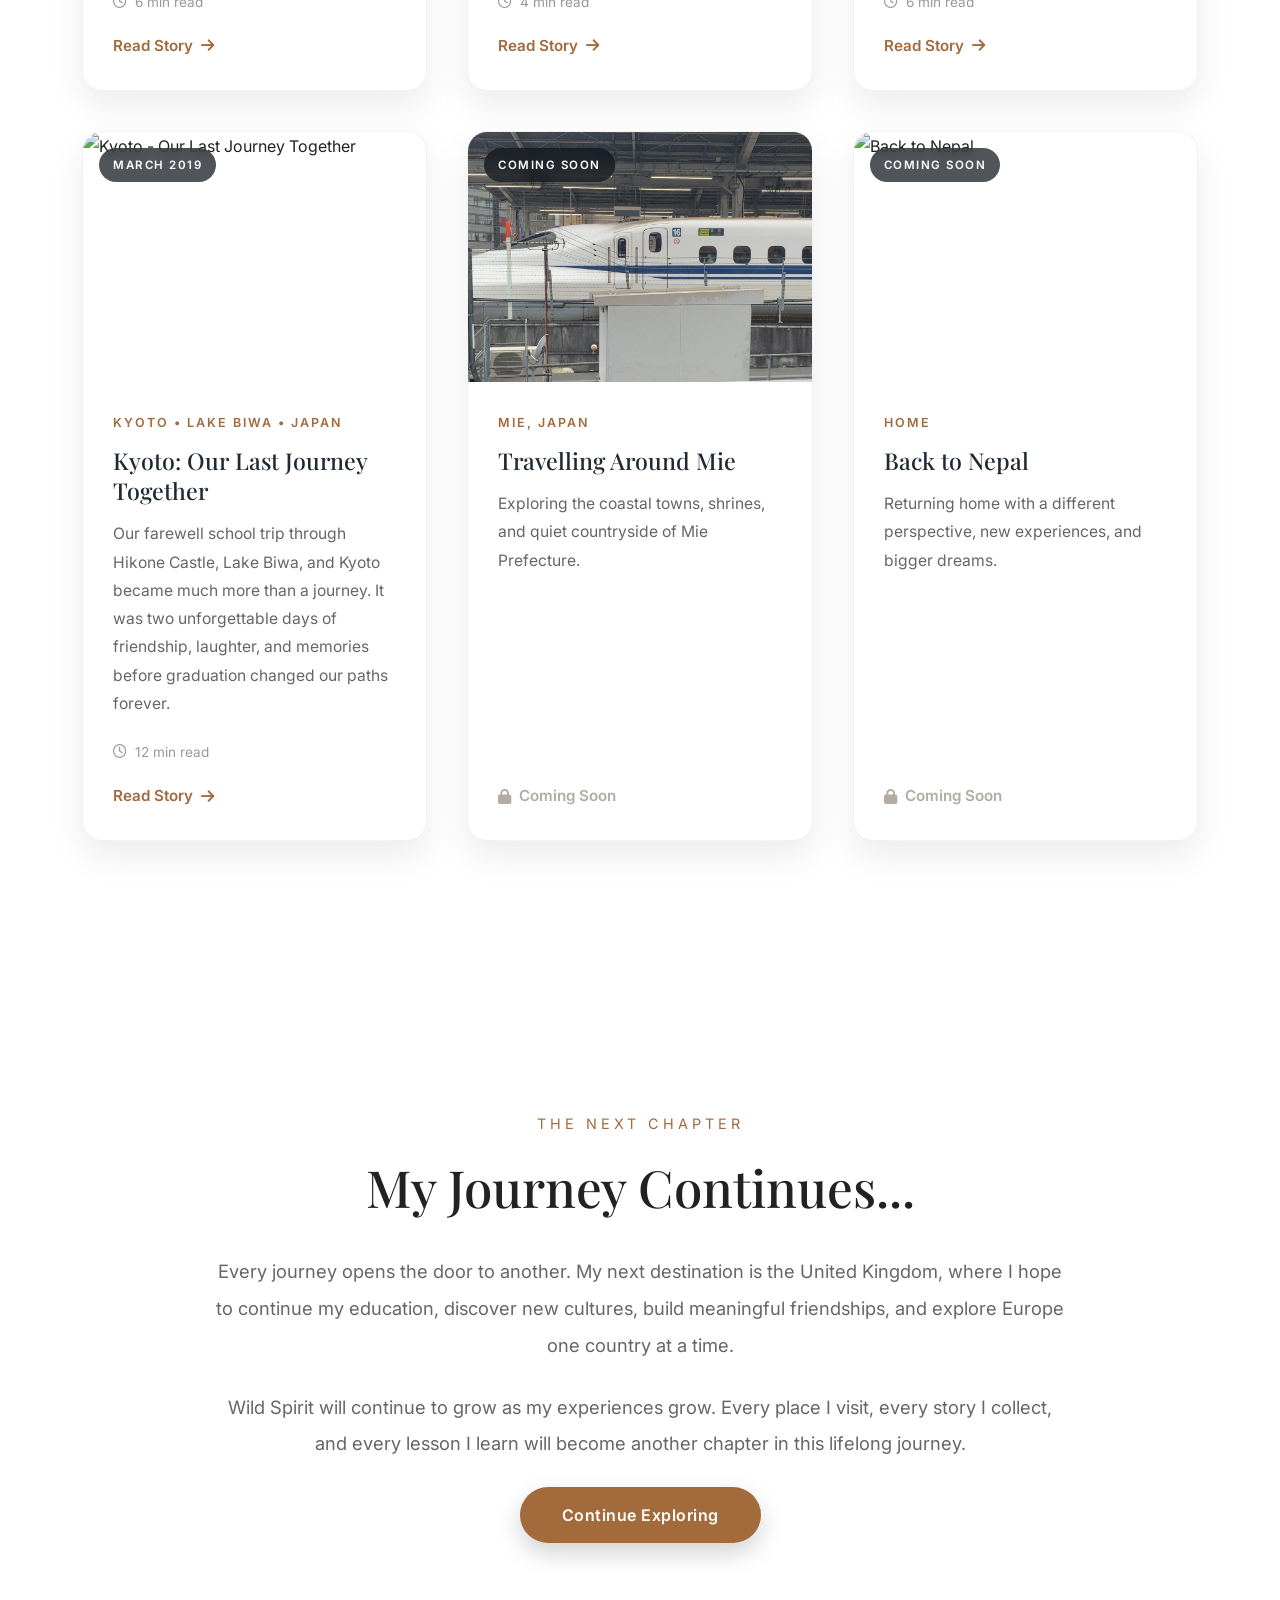
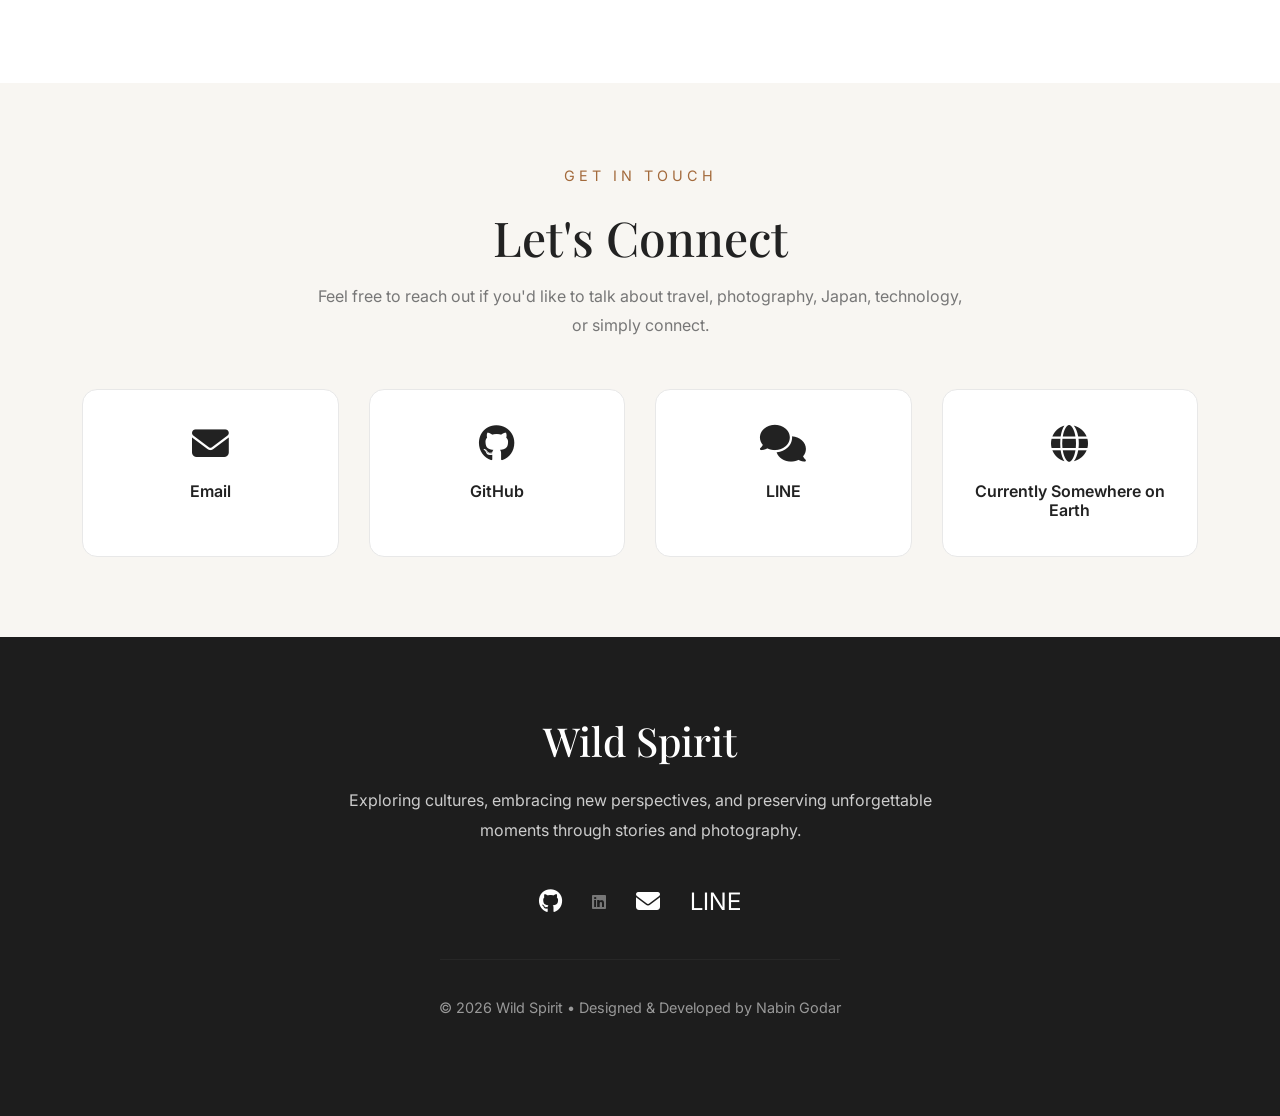
==== commit 0c6038a2: "Update index.html" ====
--- a/index.html
+++ b/index.html
@@ -449,96 +449,104 @@
 
   <div class="story-divider"></div>
 
+
 <!-- ==========================
      Gallery Section
 ========================== -->
     
-
 <section id="gallery" class="gallery-section">
-
 <div class="container">
-
 <div class="text-center mb-5">
-
 <p class="section-subtitle">
 Gallery
 </p>
-
 <h2 class="journey-title">
 Moments From My Journey
 </h2>
-
 </div>
-
 <div class="gallery-grid">
-
 <!-- Photo 1 -->
-
 <div class="gallery-item">
-
 <a href="images/japan/nagoya.jpg" class="gallery-lightbox">
-
 <img src="images/japan/nagoya.jpg"
 width="1400"
 height="1050"
 loading="lazy"
 alt="Life in Japan">
-
 </a>
-
 </div>
-
 <!-- Photo 2 -->
-
 <div class="gallery-item">
-
 <a href="images/japan/japan-life.jpeg" class="gallery-lightbox">
-
 <img src="images/japan/japan-life.jpeg"
 width="1400"
 height="1050"
 loading="lazy"
 alt="Life in Japan">
-
 </a>
-
 </div>
-
 <!-- Photo 3 -->
-
 <div class="gallery-item">
-
 <a href="images/japan/japan-trip.jpeg" class="gallery-lightbox">
-
 <img src="images/japan/japan-trip.jpeg"
 width="1400"
 height="933"
 loading="lazy"
 alt="Japan Trip">
-
 </a>
-
 </div>
-
-<!-- Story Card -->
-    
+<!-- Photo 4 -->
 <div class="gallery-item">
-
 <a href="images/japan/nagoya-skyline.jpeg" class="gallery-lightbox">
-
 <img src="images/japan/nagoya-skyline.jpeg"
 width="1050"
 height="1400"
 loading="lazy"
 alt="Nagoya Skyline">
-
 </a>
-
+</div>
+<!-- Photo 5 -->
+<div class="gallery-item">
+<a href="images/japan/meitetsu-train.jpg" class="gallery-lightbox">
+<img src="images/japan/meitetsu-train.jpg"
+width="1085"
+height="1450"
+loading="lazy"
+alt="Local train at the station">
+</a>
+</div>
+<!-- Photo 6 -->
+<div class="gallery-item">
+<a href="images/japan/kyoto-pagoda.jpg" class="gallery-lightbox">
+<img src="images/japan/kyoto-pagoda.jpg"
+width="1020"
+height="1360"
+loading="lazy"
+alt="Three-story pagoda in Kyoto">
+</a>
+</div>
+<!-- Photo 7 -->
+<div class="gallery-item">
+<a href="images/japan/torii-gates.jpg" class="gallery-lightbox">
+<img src="images/japan/torii-gates.jpg"
+width="1381"
+height="1035"
+loading="lazy"
+alt="Torii gate pathway with fox statues">
+</a>
+</div>
+<!-- Photo 8 -->
+<div class="gallery-item">
+<a href="images/japan/japan-photo-4.jpg" class="gallery-lightbox">
+<img src="images/japan/japan-photo-4.jpg"
+width="1600"
+height="1200"
+loading="lazy"
+alt="A moment from Japan">
+</a>
 </div>
 </div>
-
 </div>
-
 </section>
 
 <!-- ==========================
--- a/css/style.css
+++ b/css/style.css
@@ -426,6 +426,32 @@
     background:#fff;
     box-shadow:0 10px 30px rgba(0,0,0,.08);
 }
+.gallery-item img{
+    width:100%;
+    height:320px;
+    object-fit:cover;
+    display:block;
+    transition:transform .45s ease;
+    cursor:pointer;
+}
+
+.gallery-item:hover img{
+    transform:scale(1.06);
+}
+
+.gallery-lightbox{
+    display:block;
+}
+
+.gallery-caption{
+    position:absolute;
+    left:0;
+    right:0;
+    bottom:0;
+    padding:24px;
+    background:linear-gradient(transparent,rgba(0,0,0,.88));
+    color:#fff;
+}
 
 
 .gallery-caption h4{
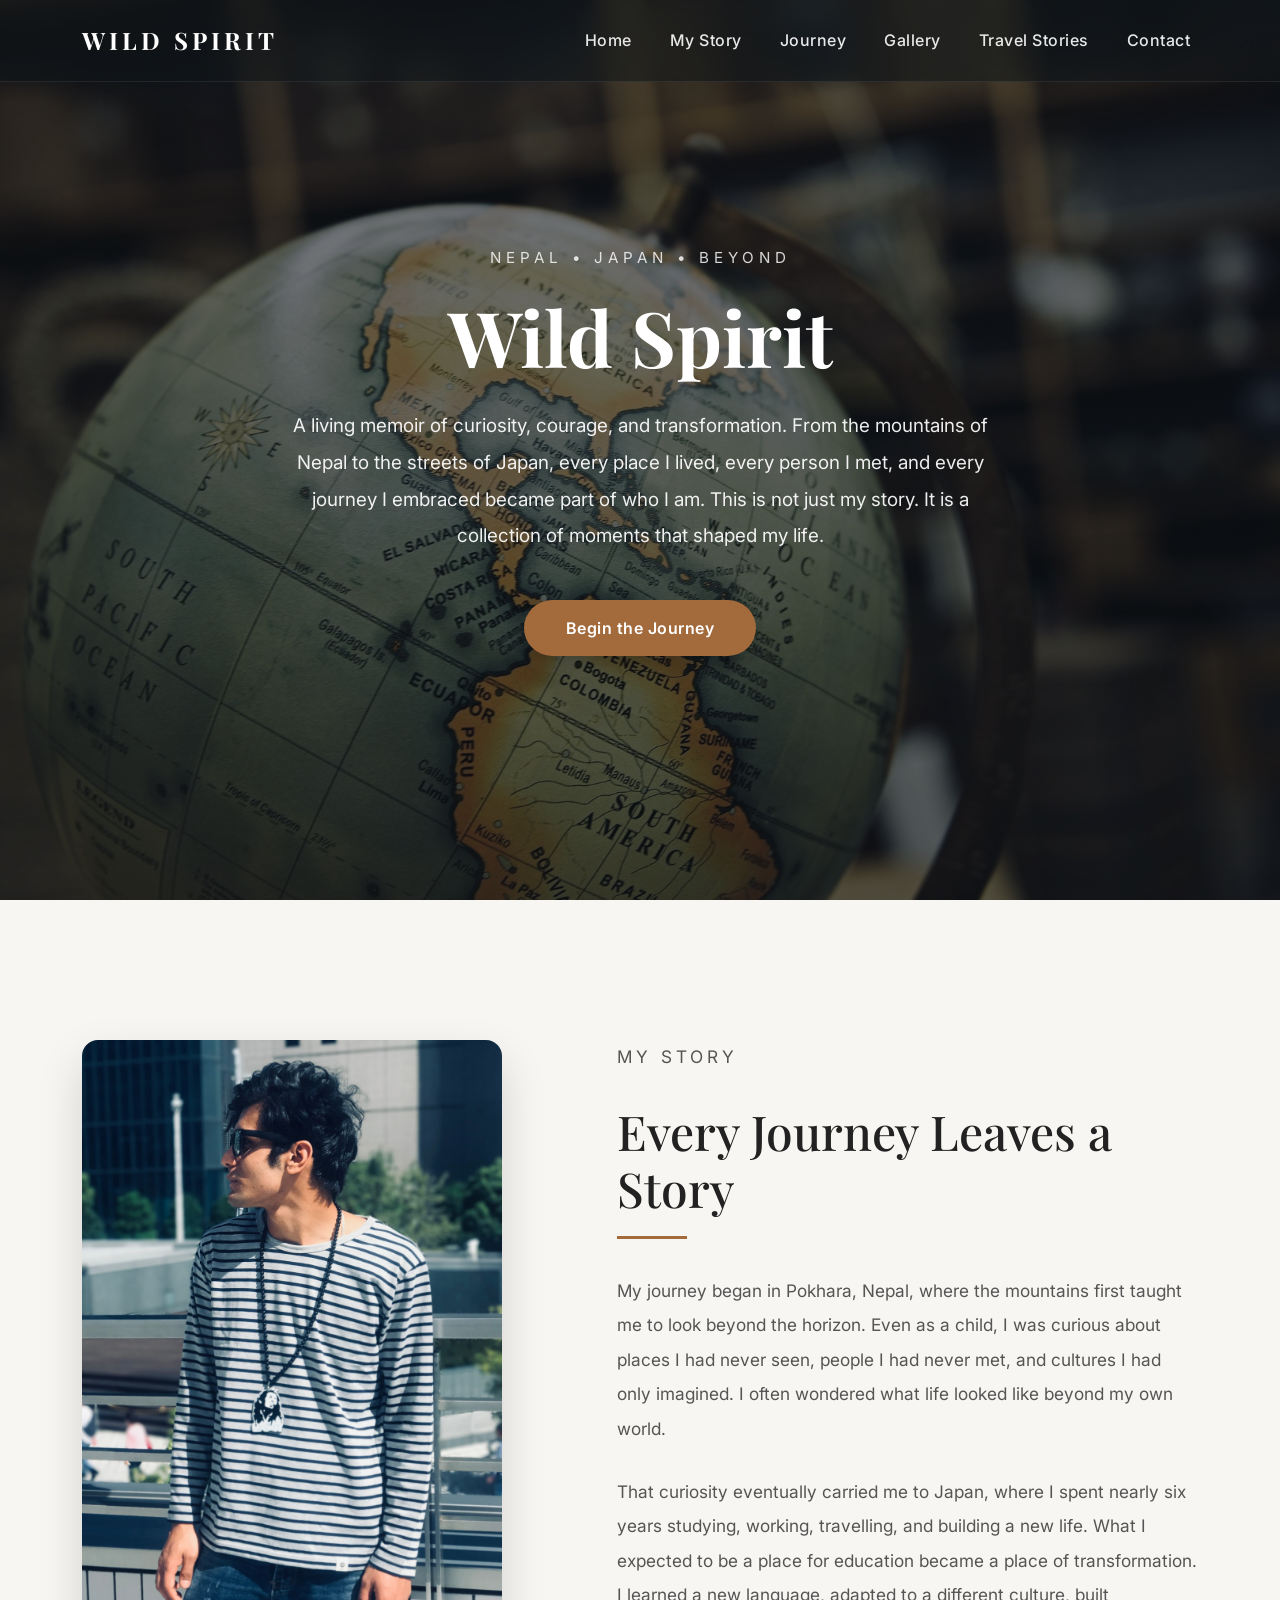
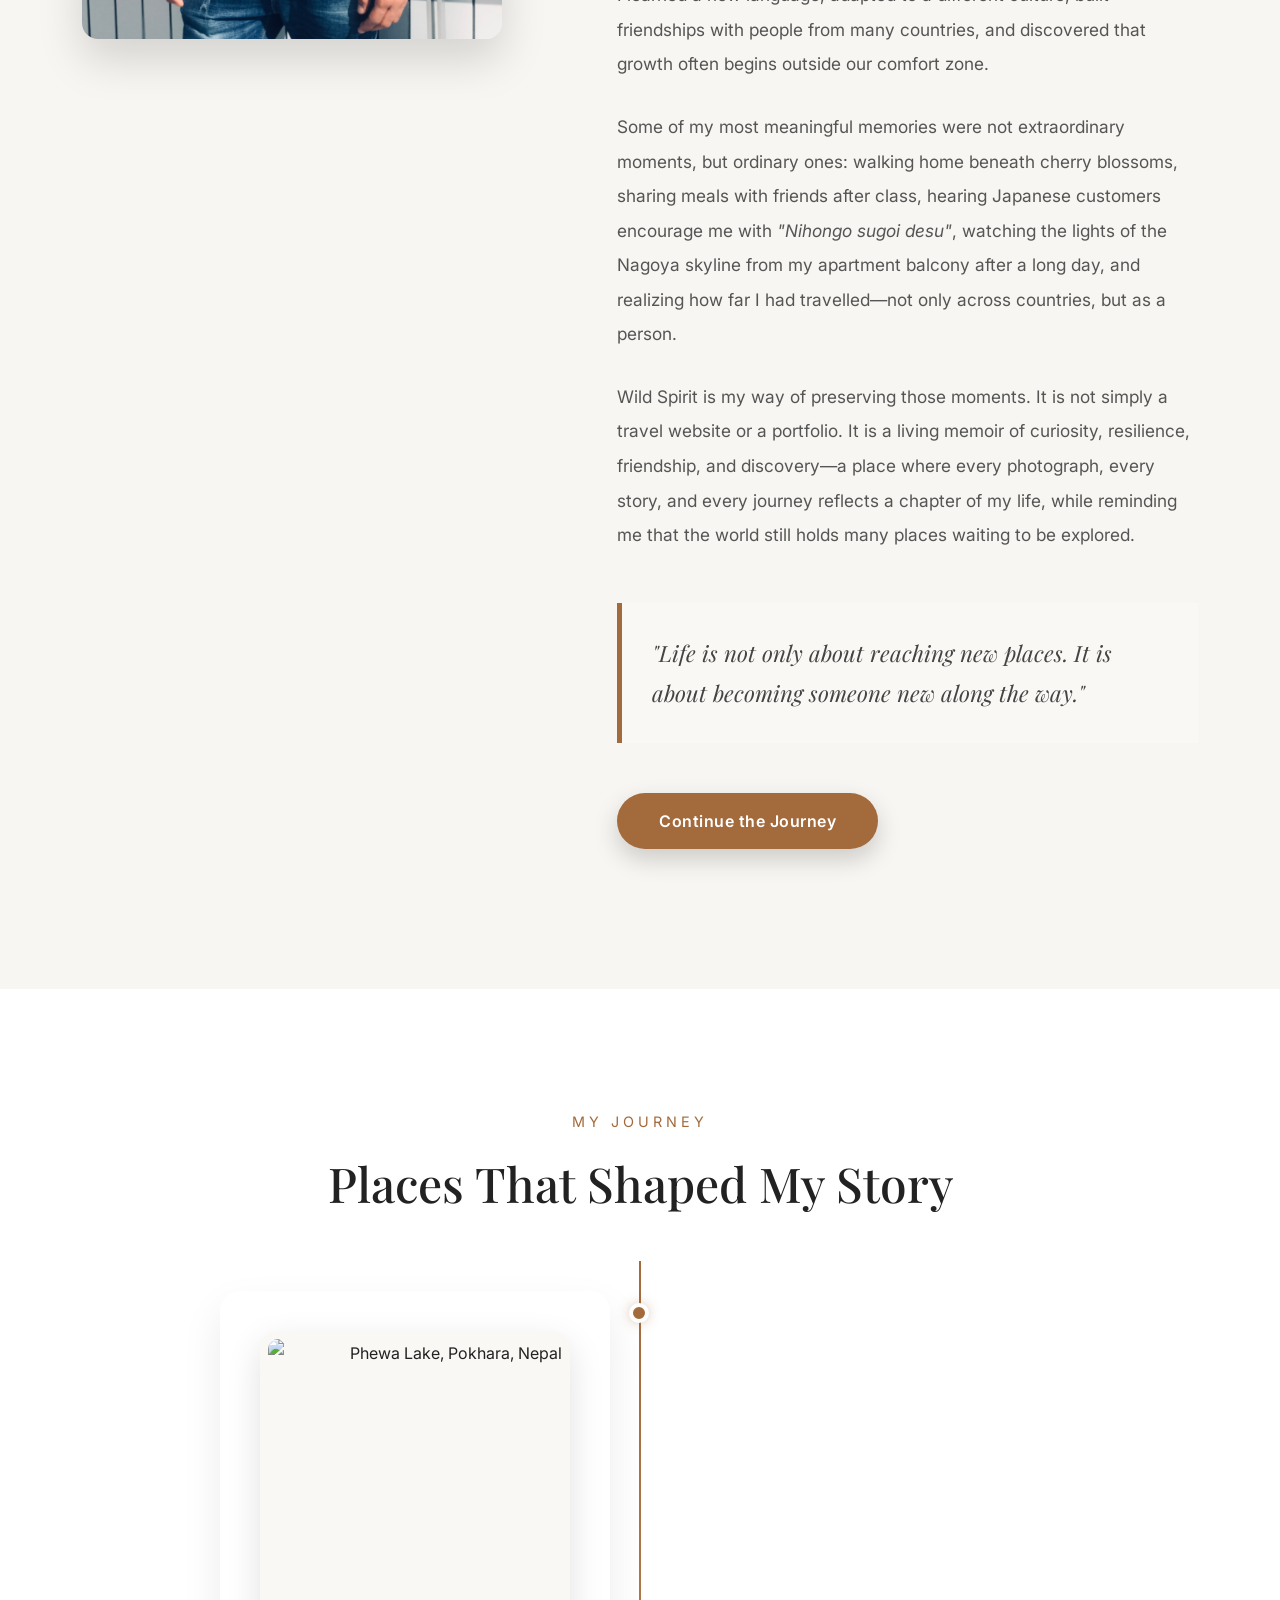
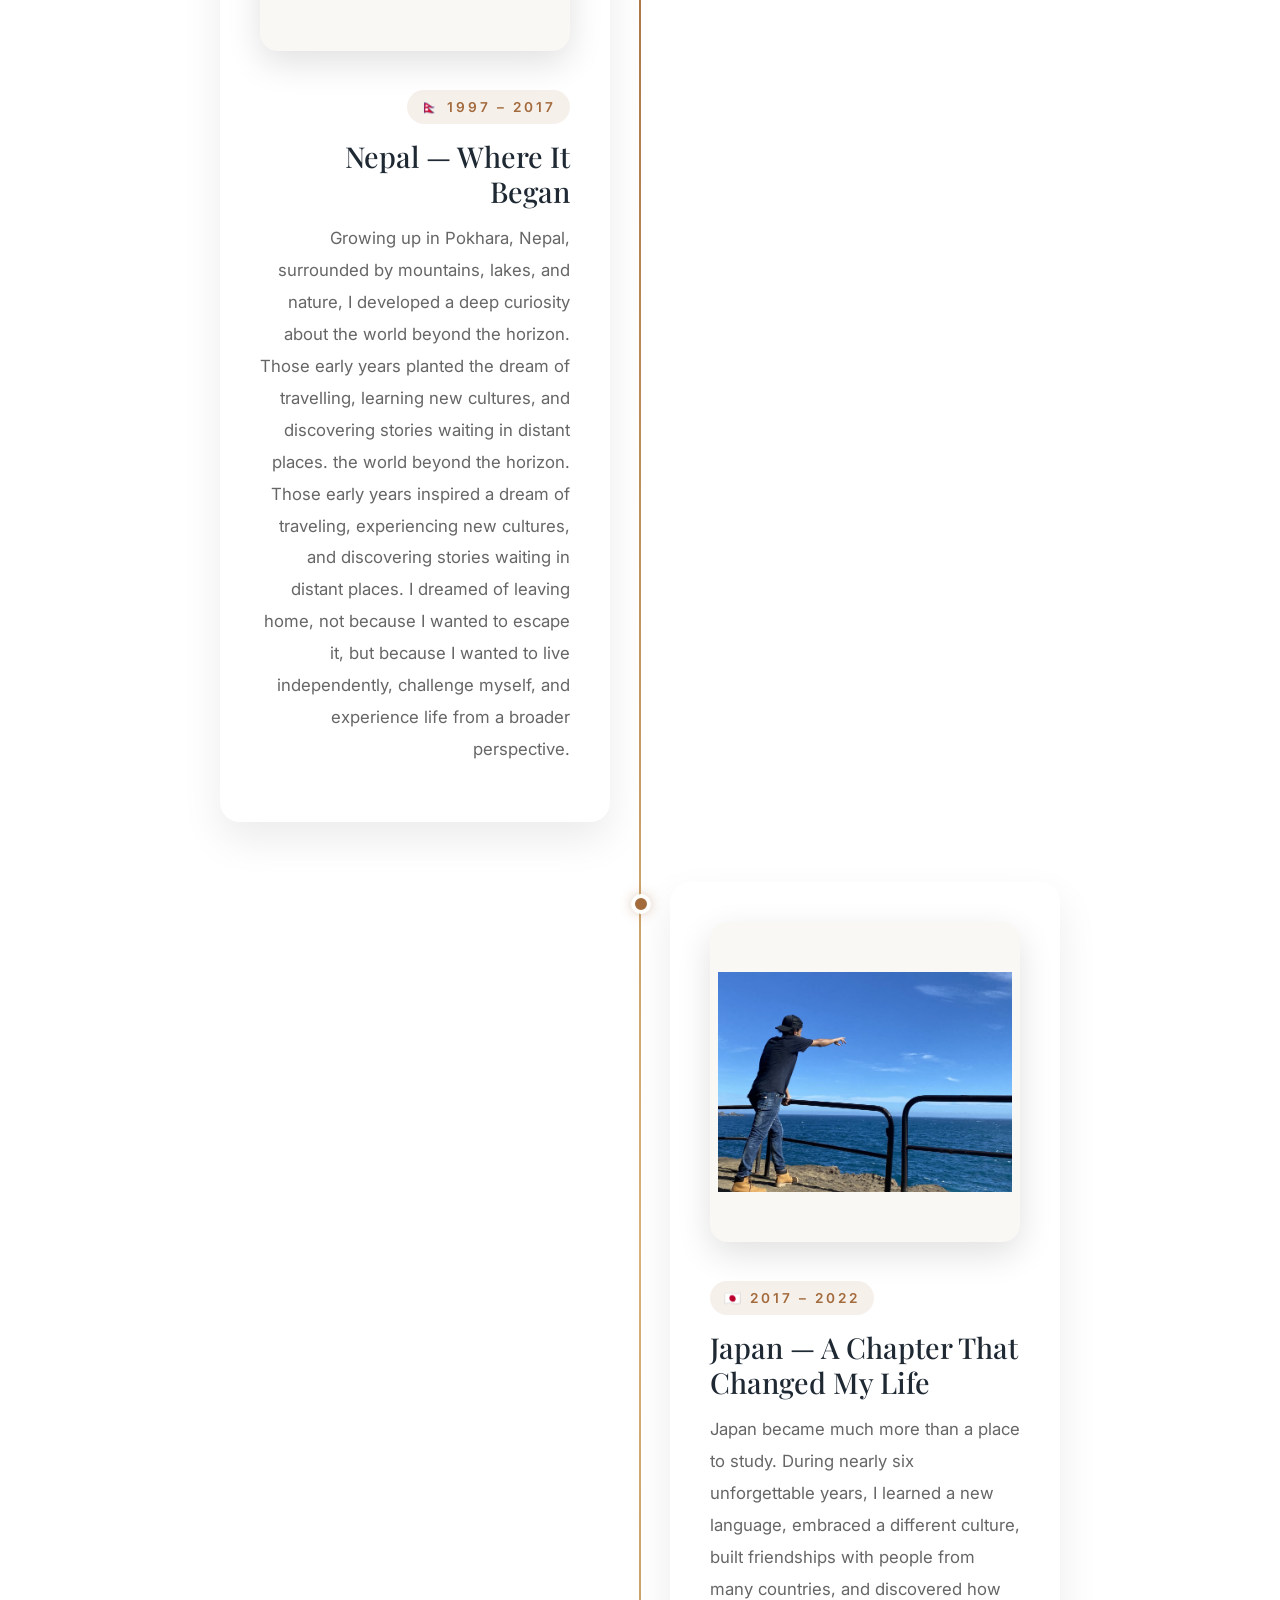
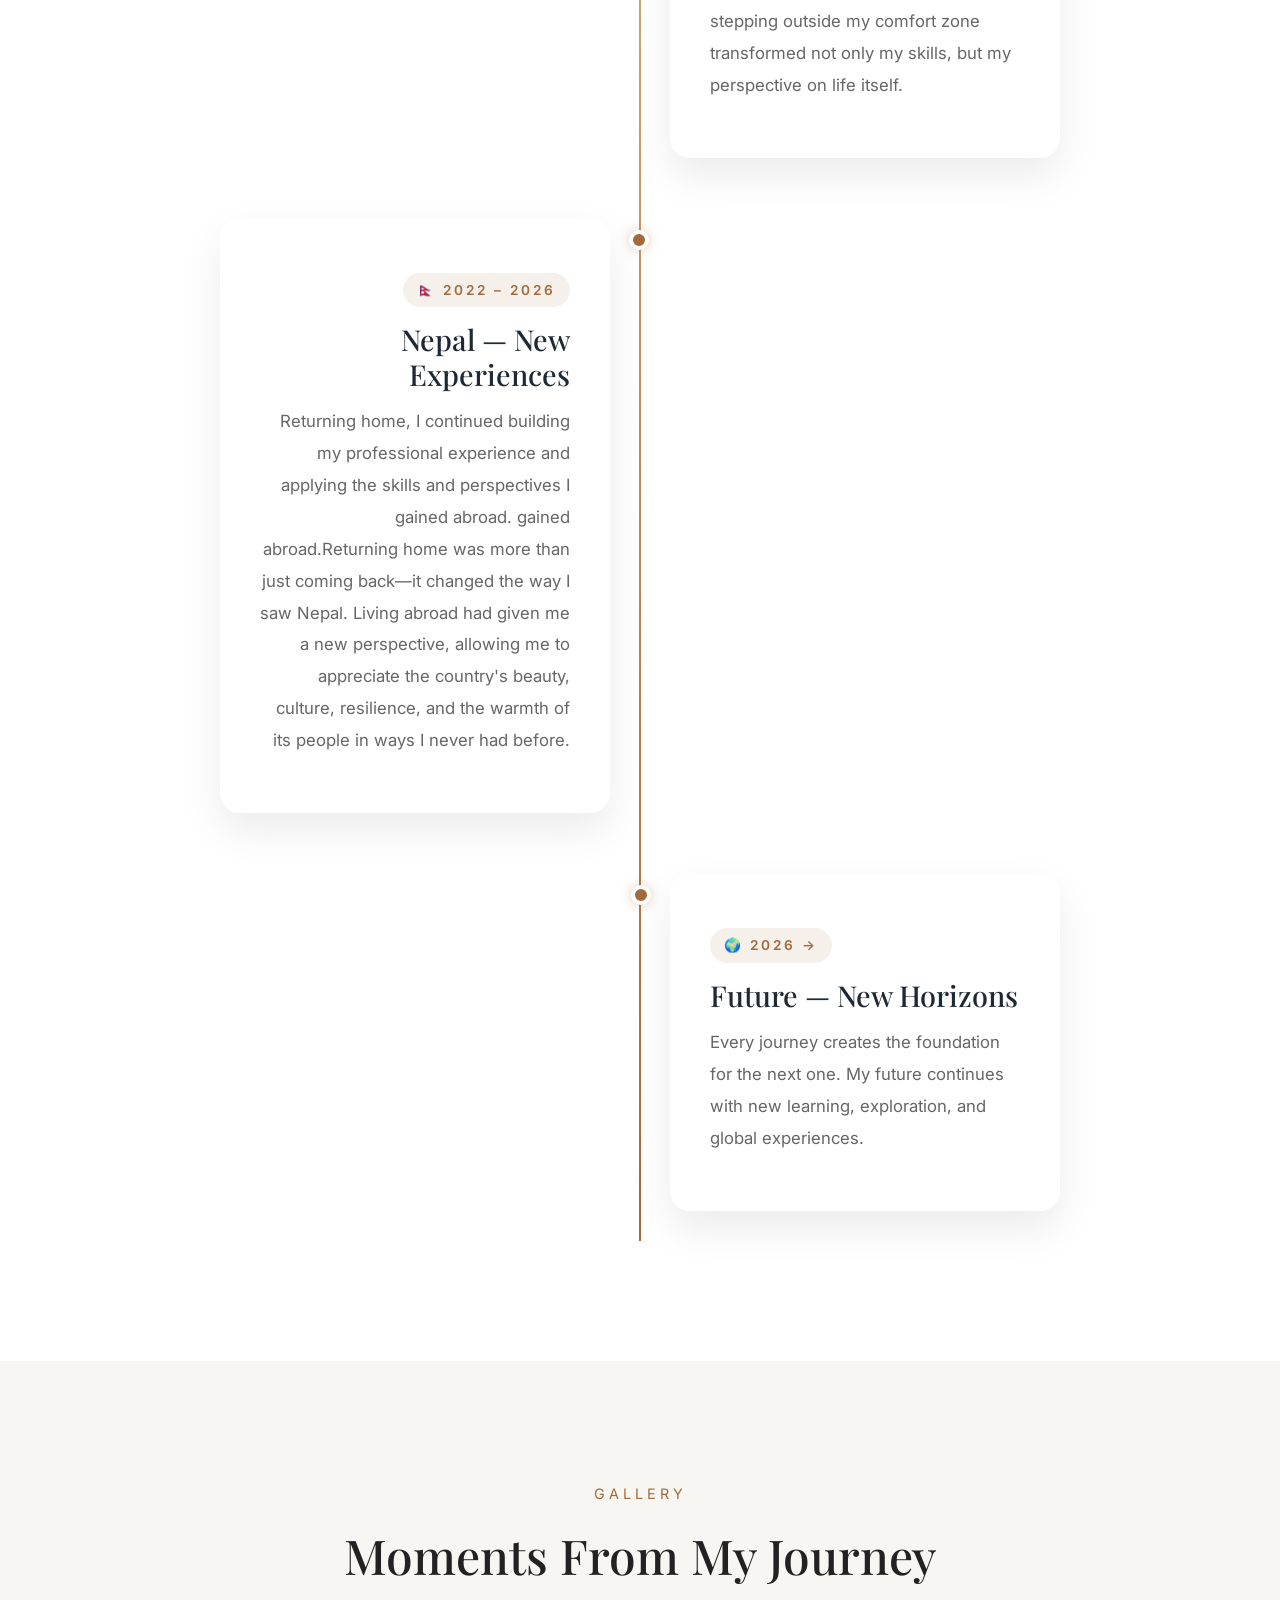
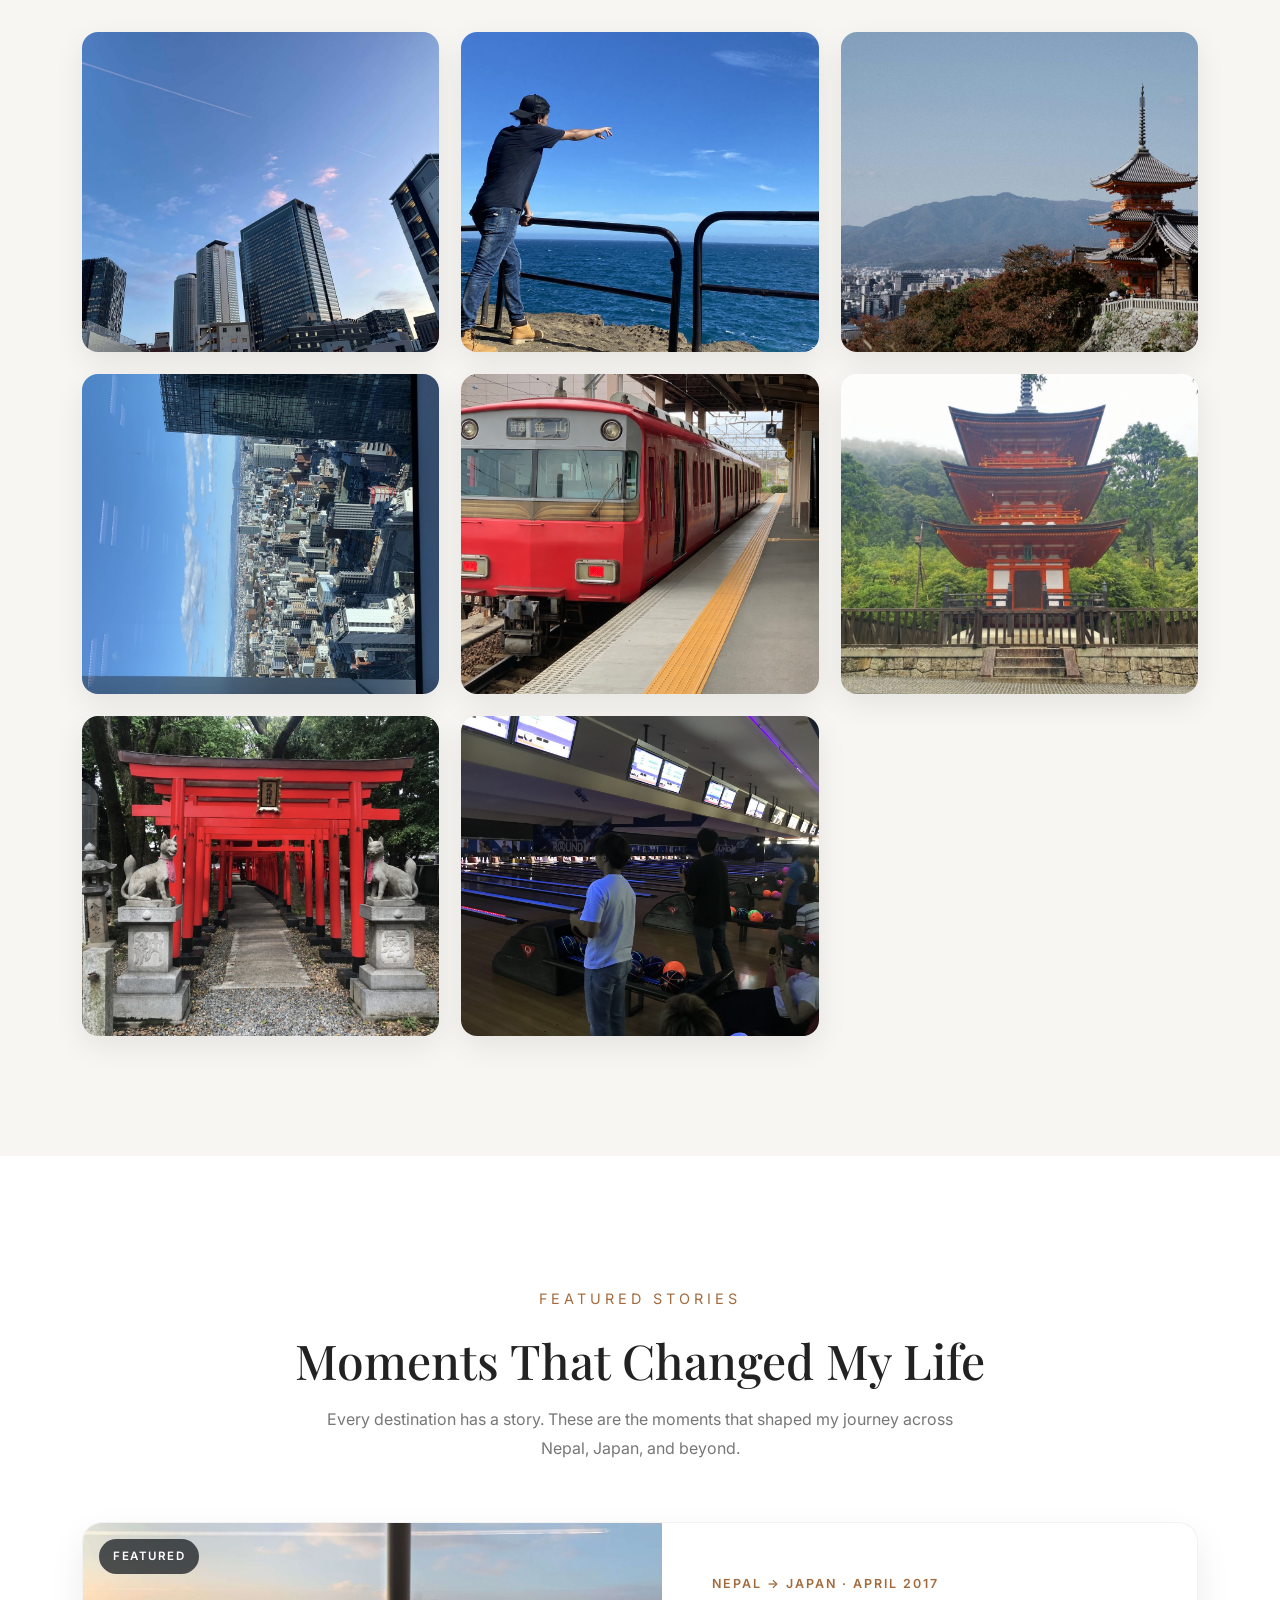
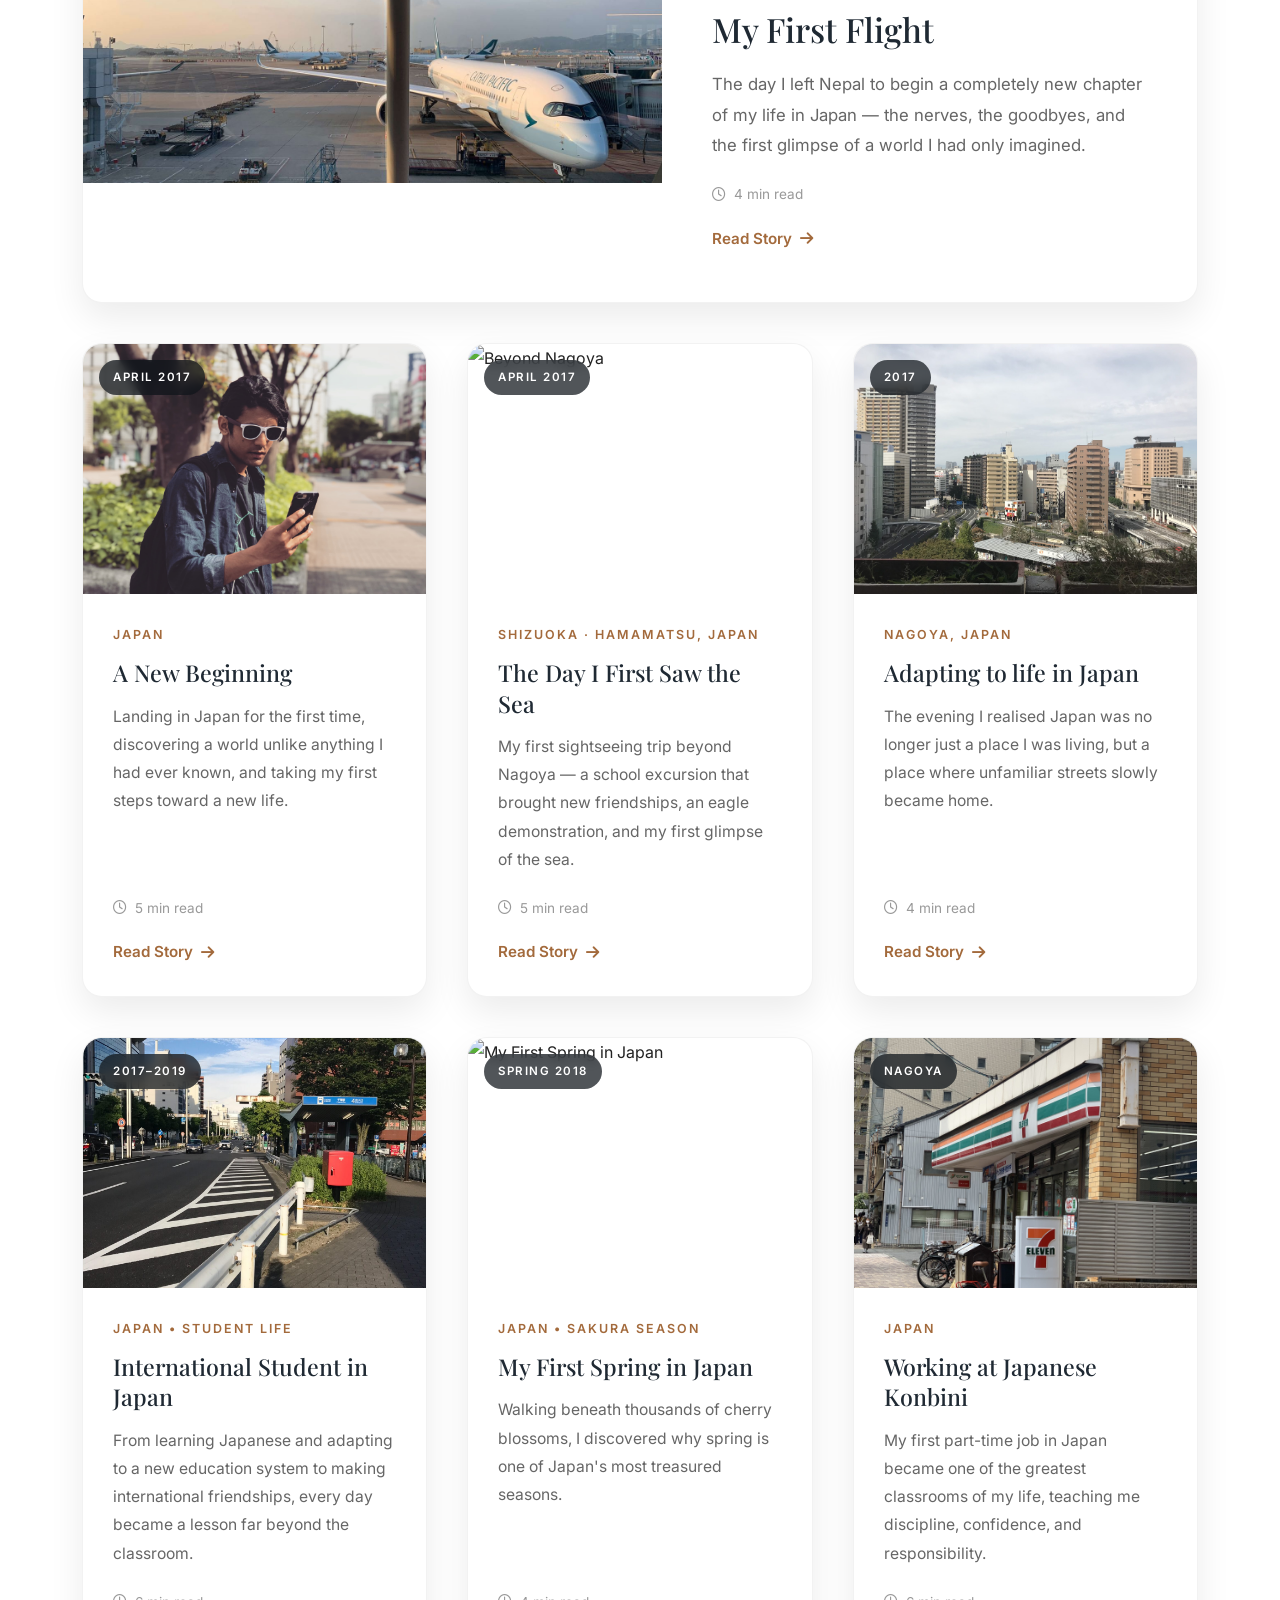
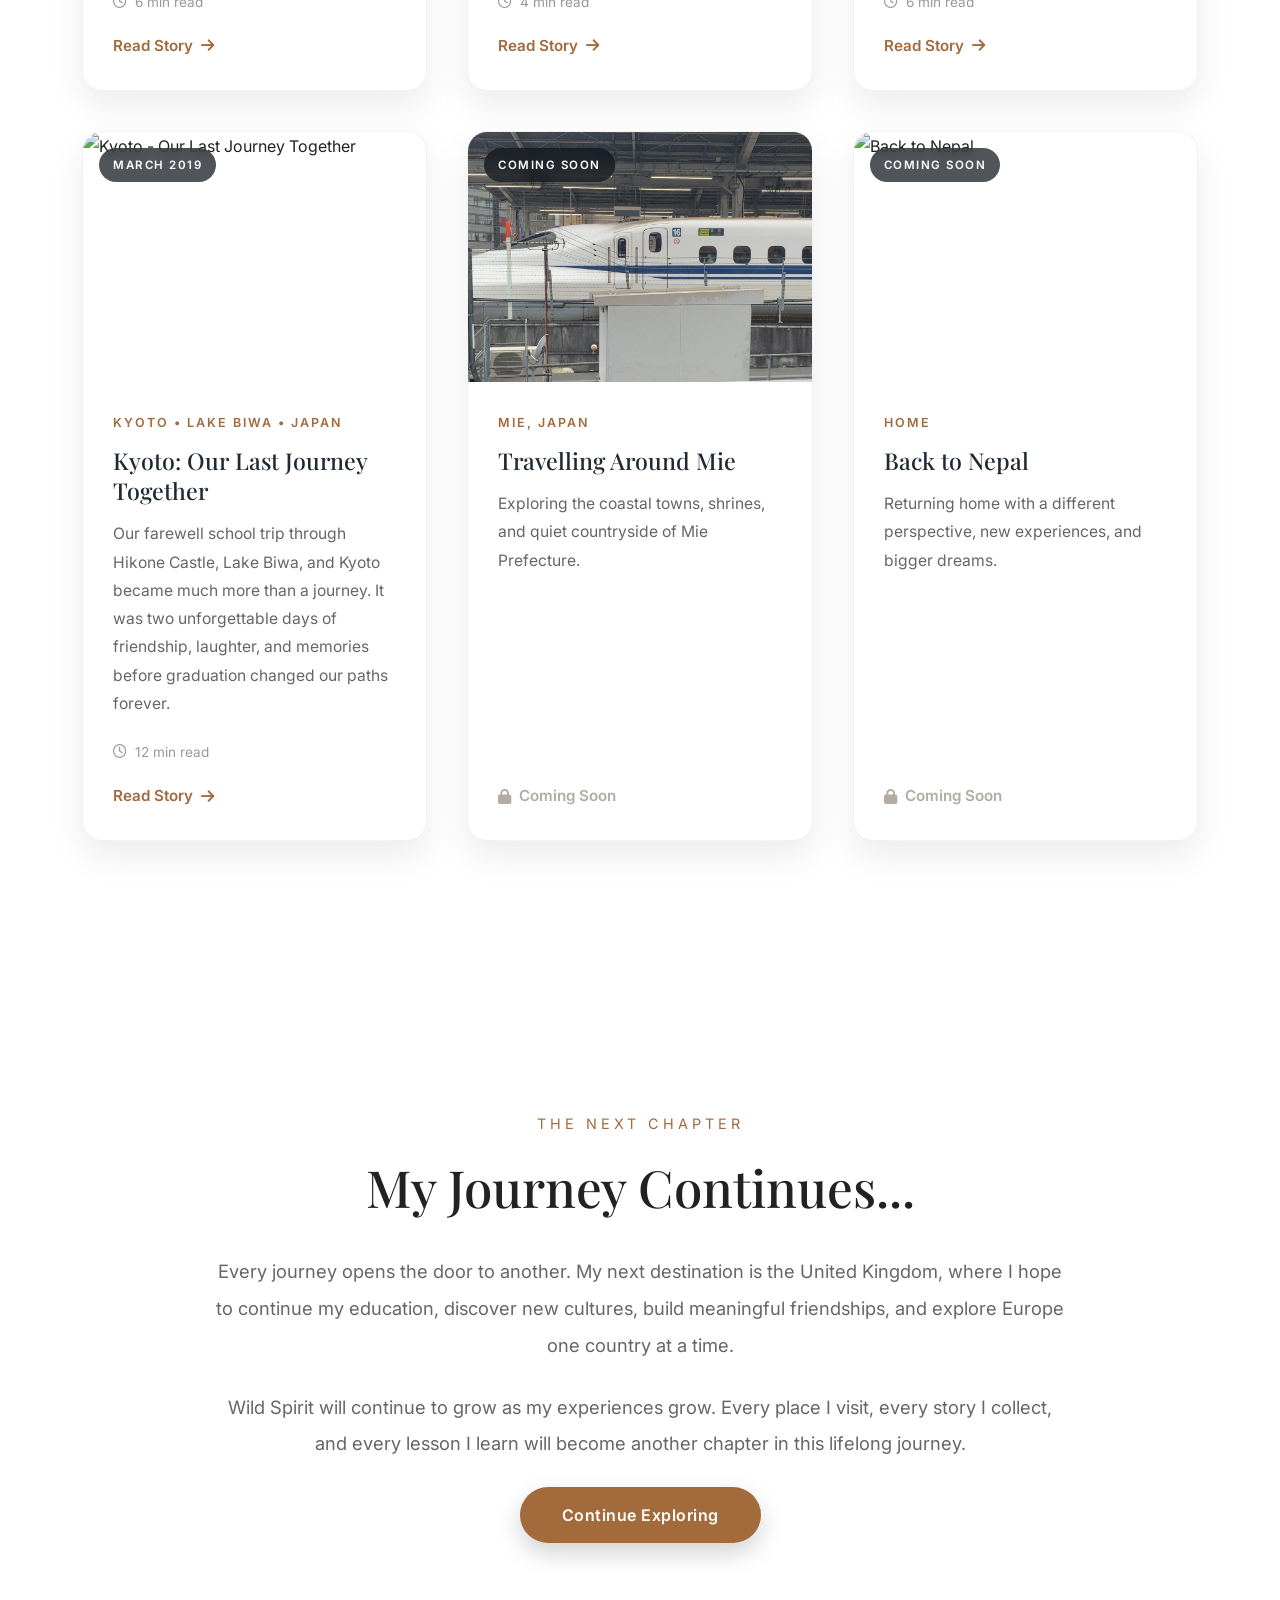
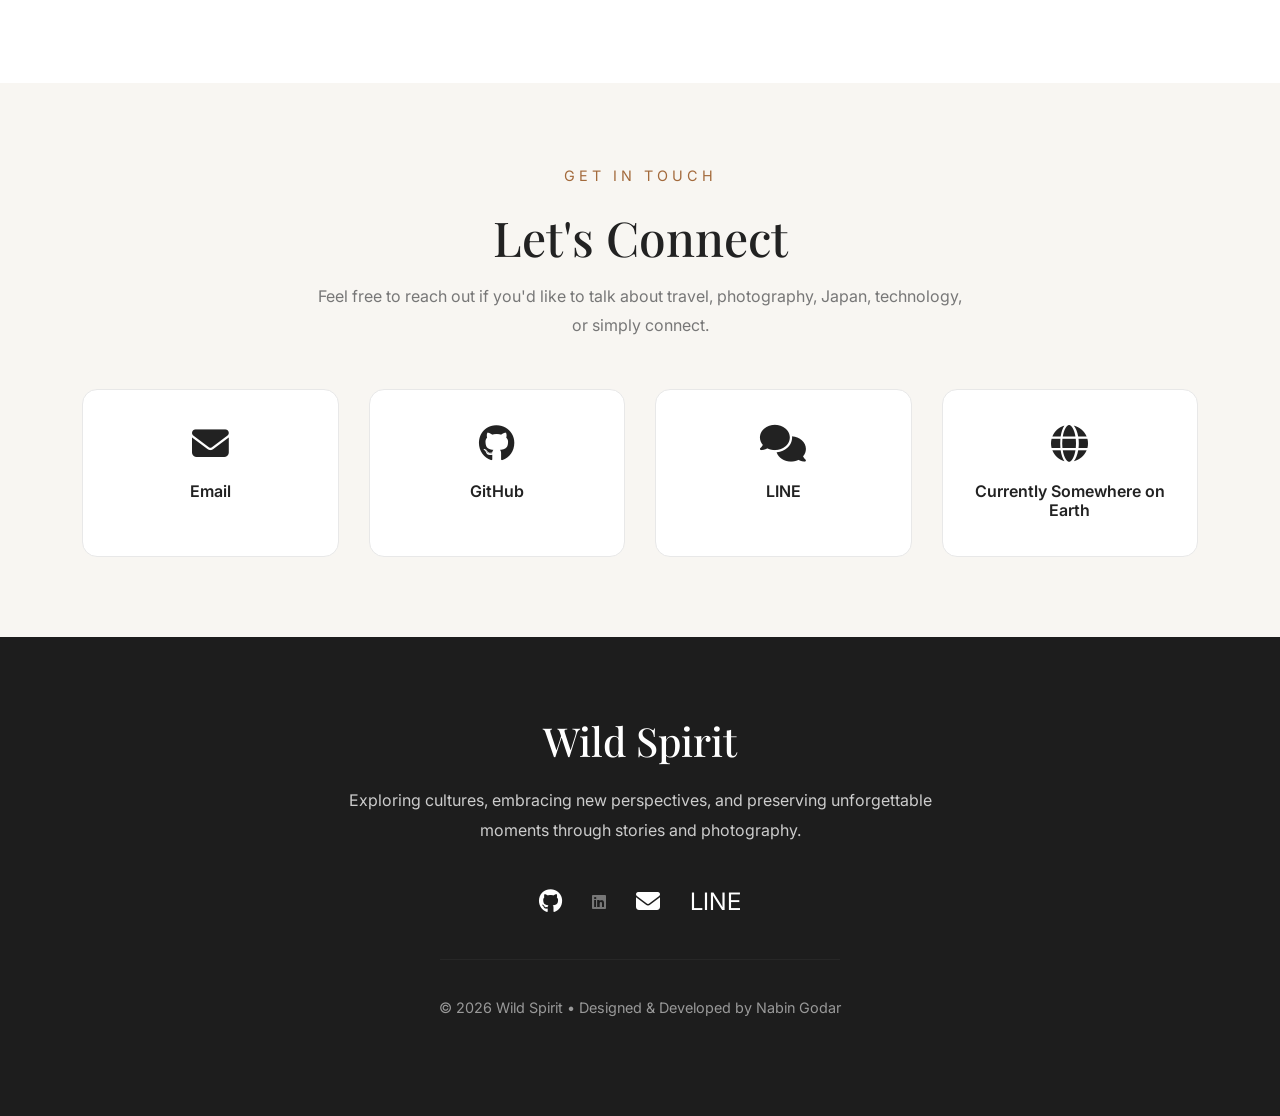
==== commit e48e3ac3: "Update index.html" ====
--- a/index.html
+++ b/index.html
@@ -537,12 +537,12 @@
 </div>
 <!-- Photo 8 -->
 <div class="gallery-item">
-<a href="images/japan/japan-photo-4.jpg" class="gallery-lightbox">
-<img src="images/japan/japan-photo-4.jpg"
+<a href="images/japan/photo-4.jpg" class="gallery-lightbox">
+<img src="images/japan/photo-4.jpg"
 width="1600"
 height="1200"
 loading="lazy"
-alt="A moment from Japan">
+alt="Bowling with colleague">
 </a>
 </div>
 </div>
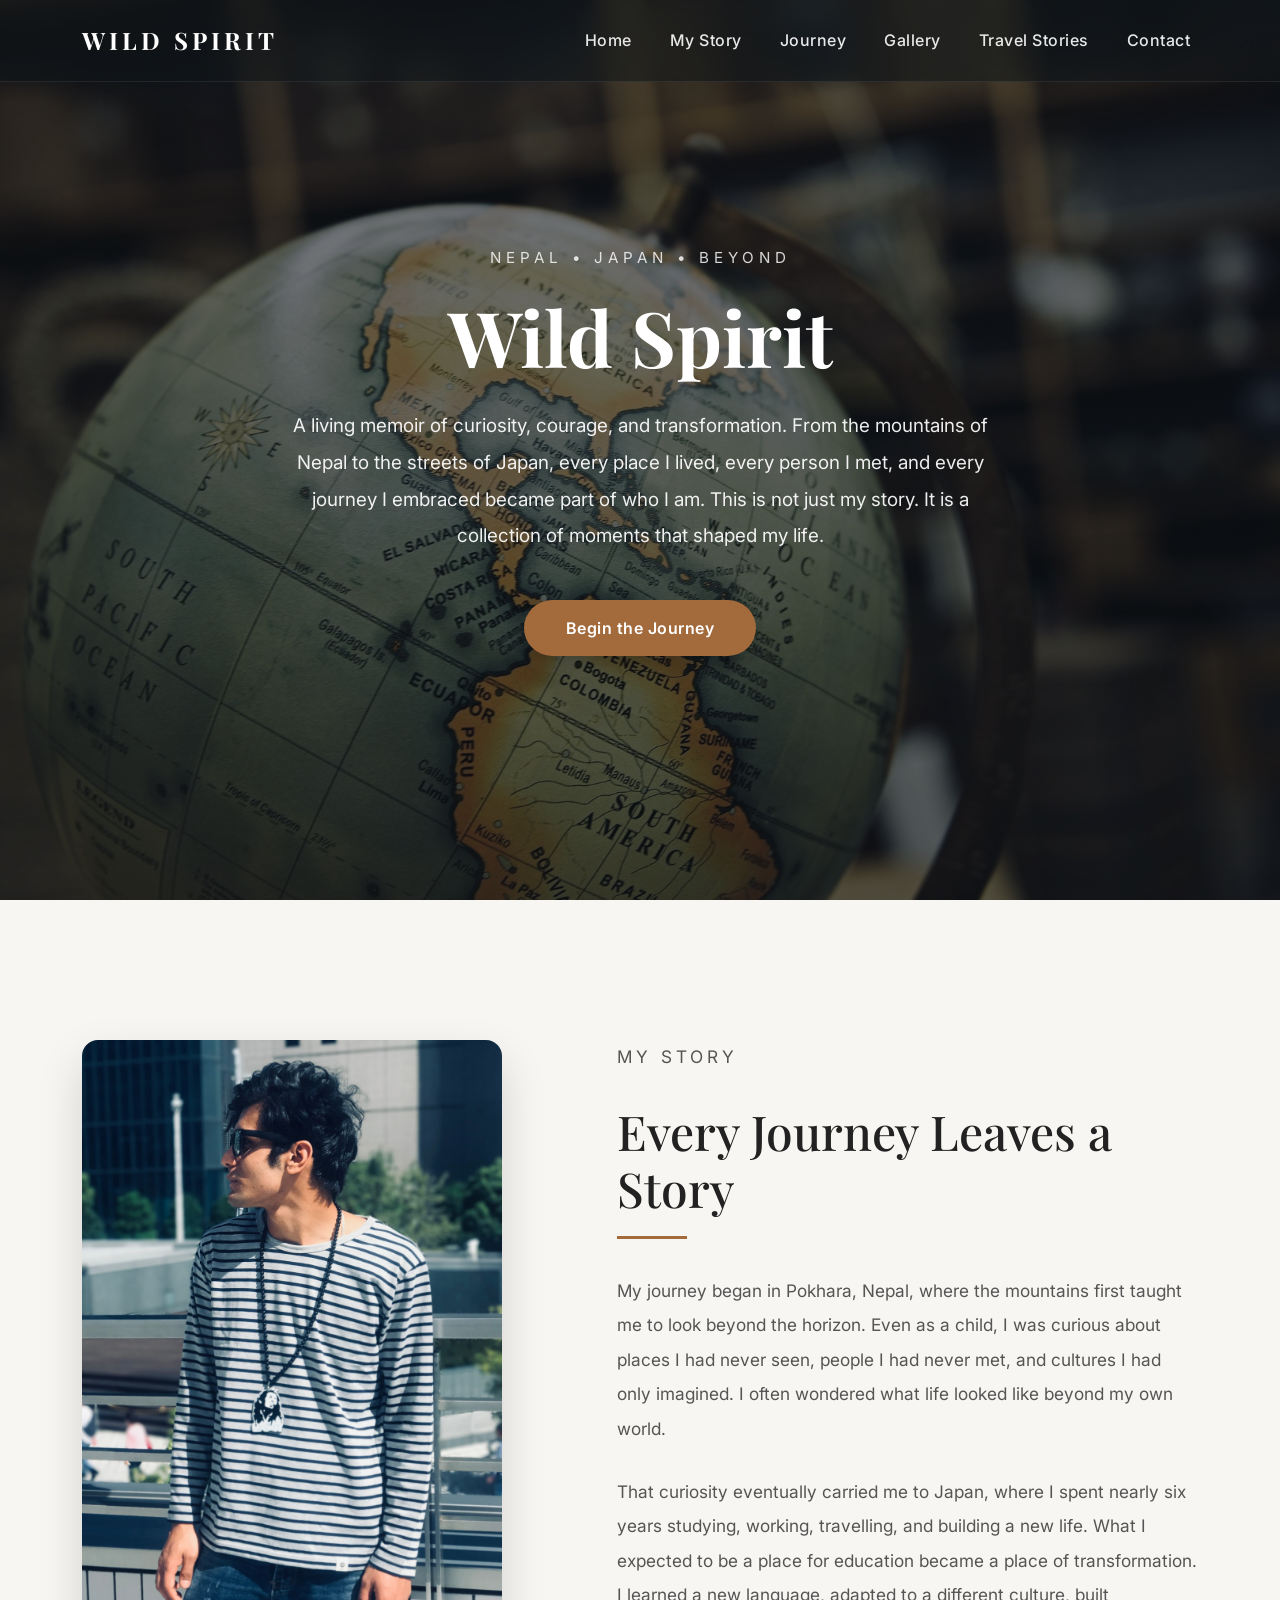
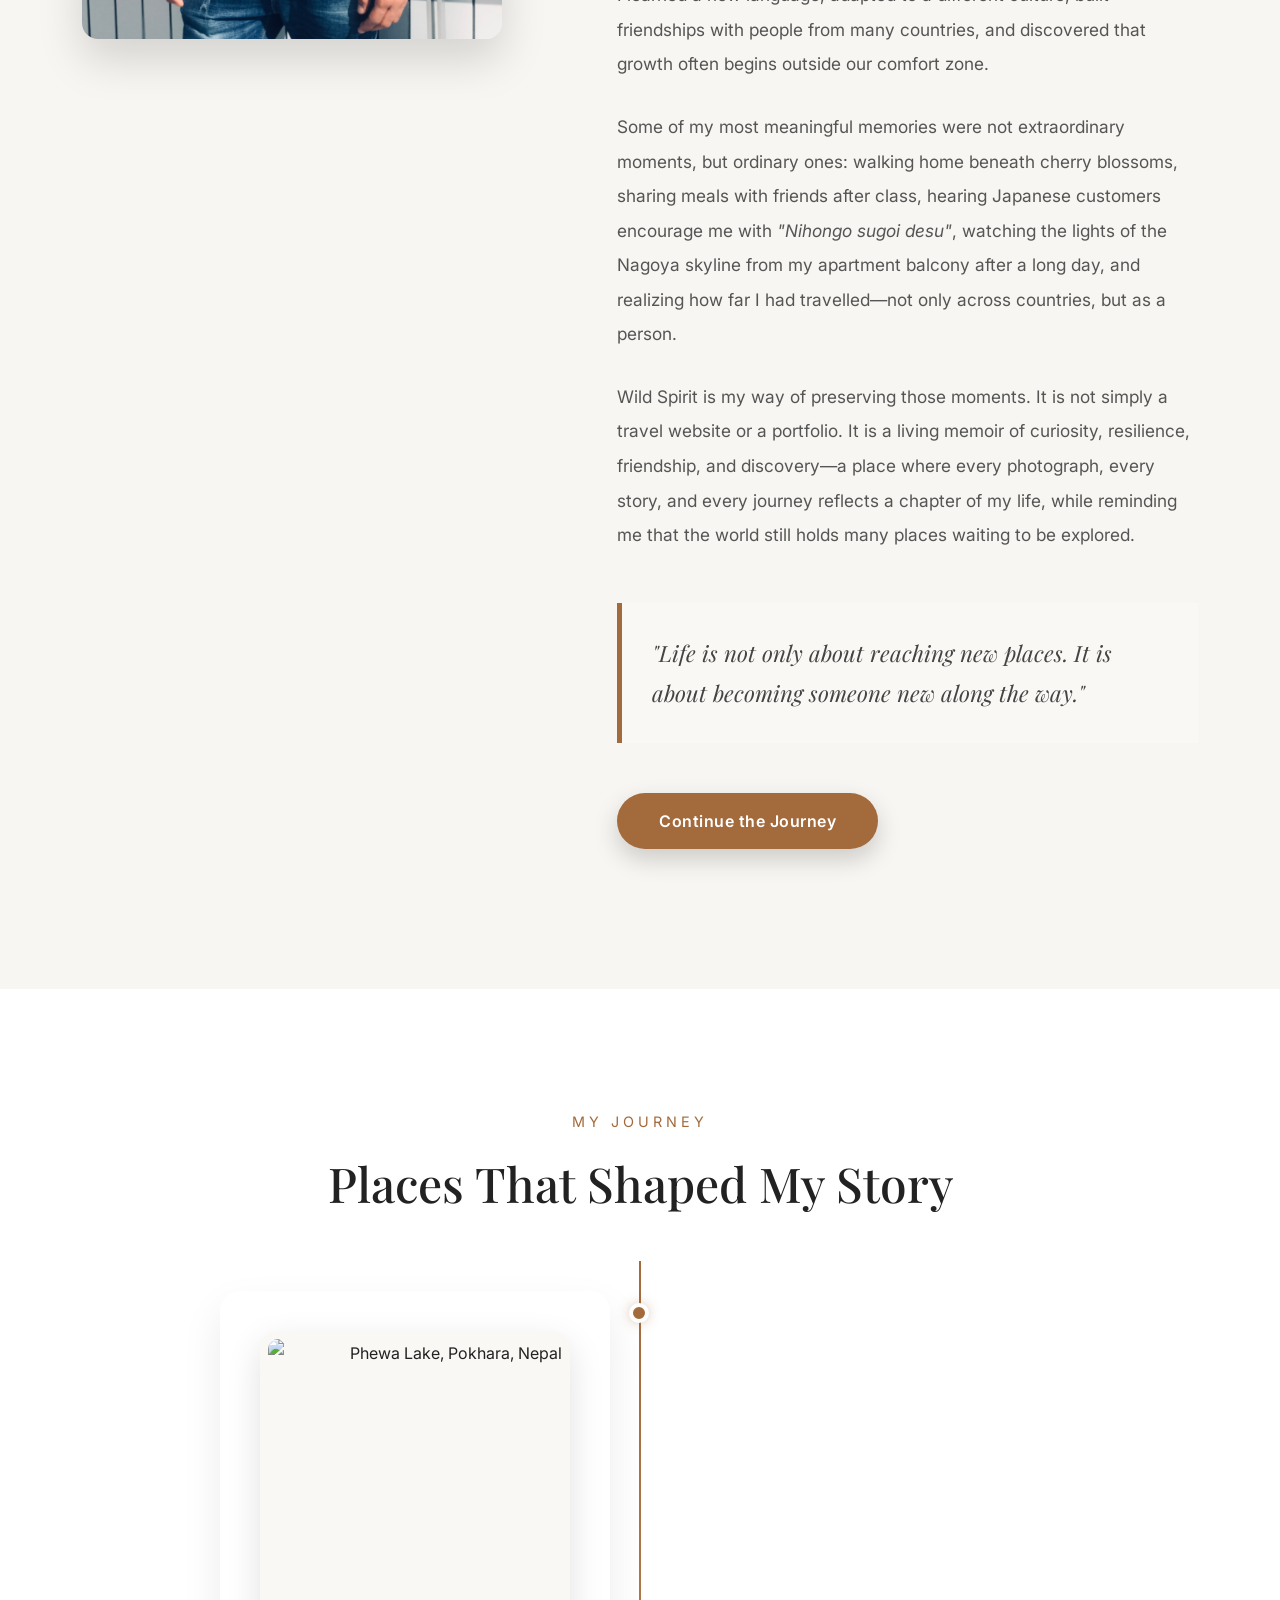
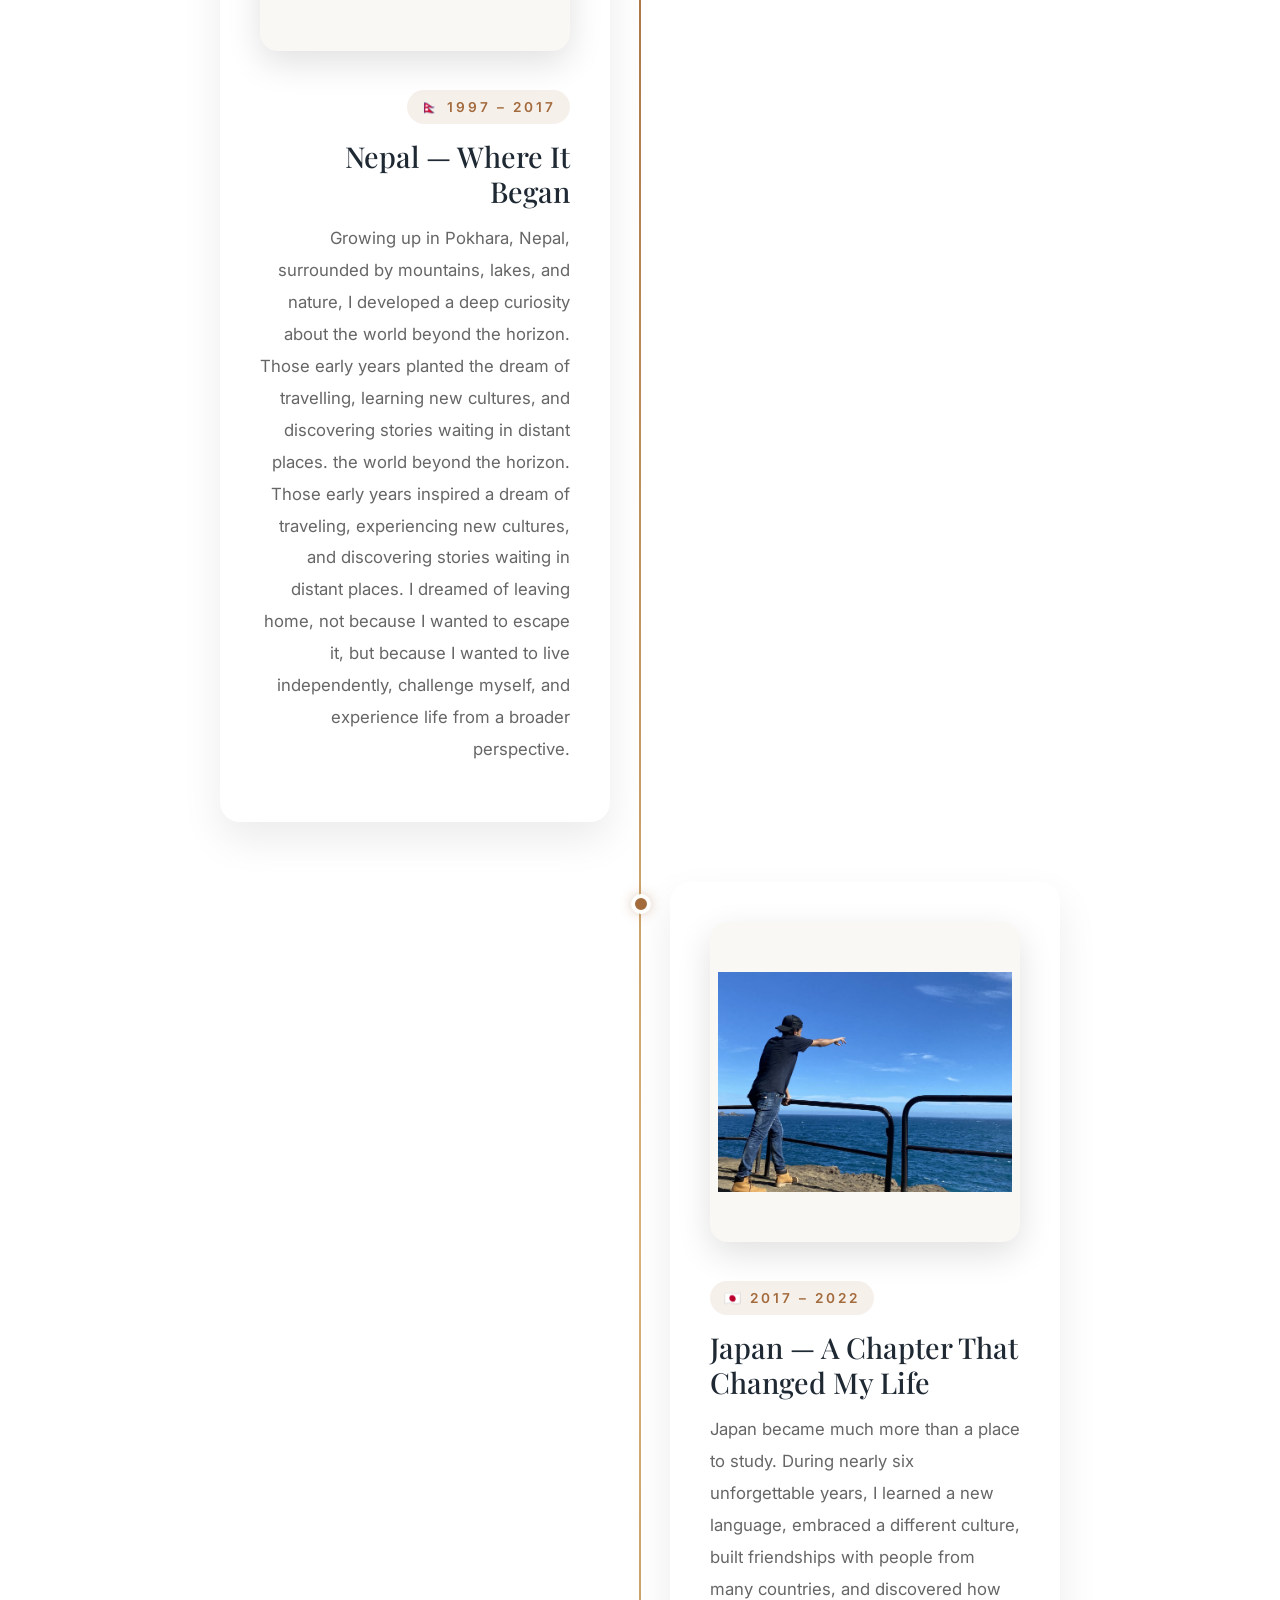
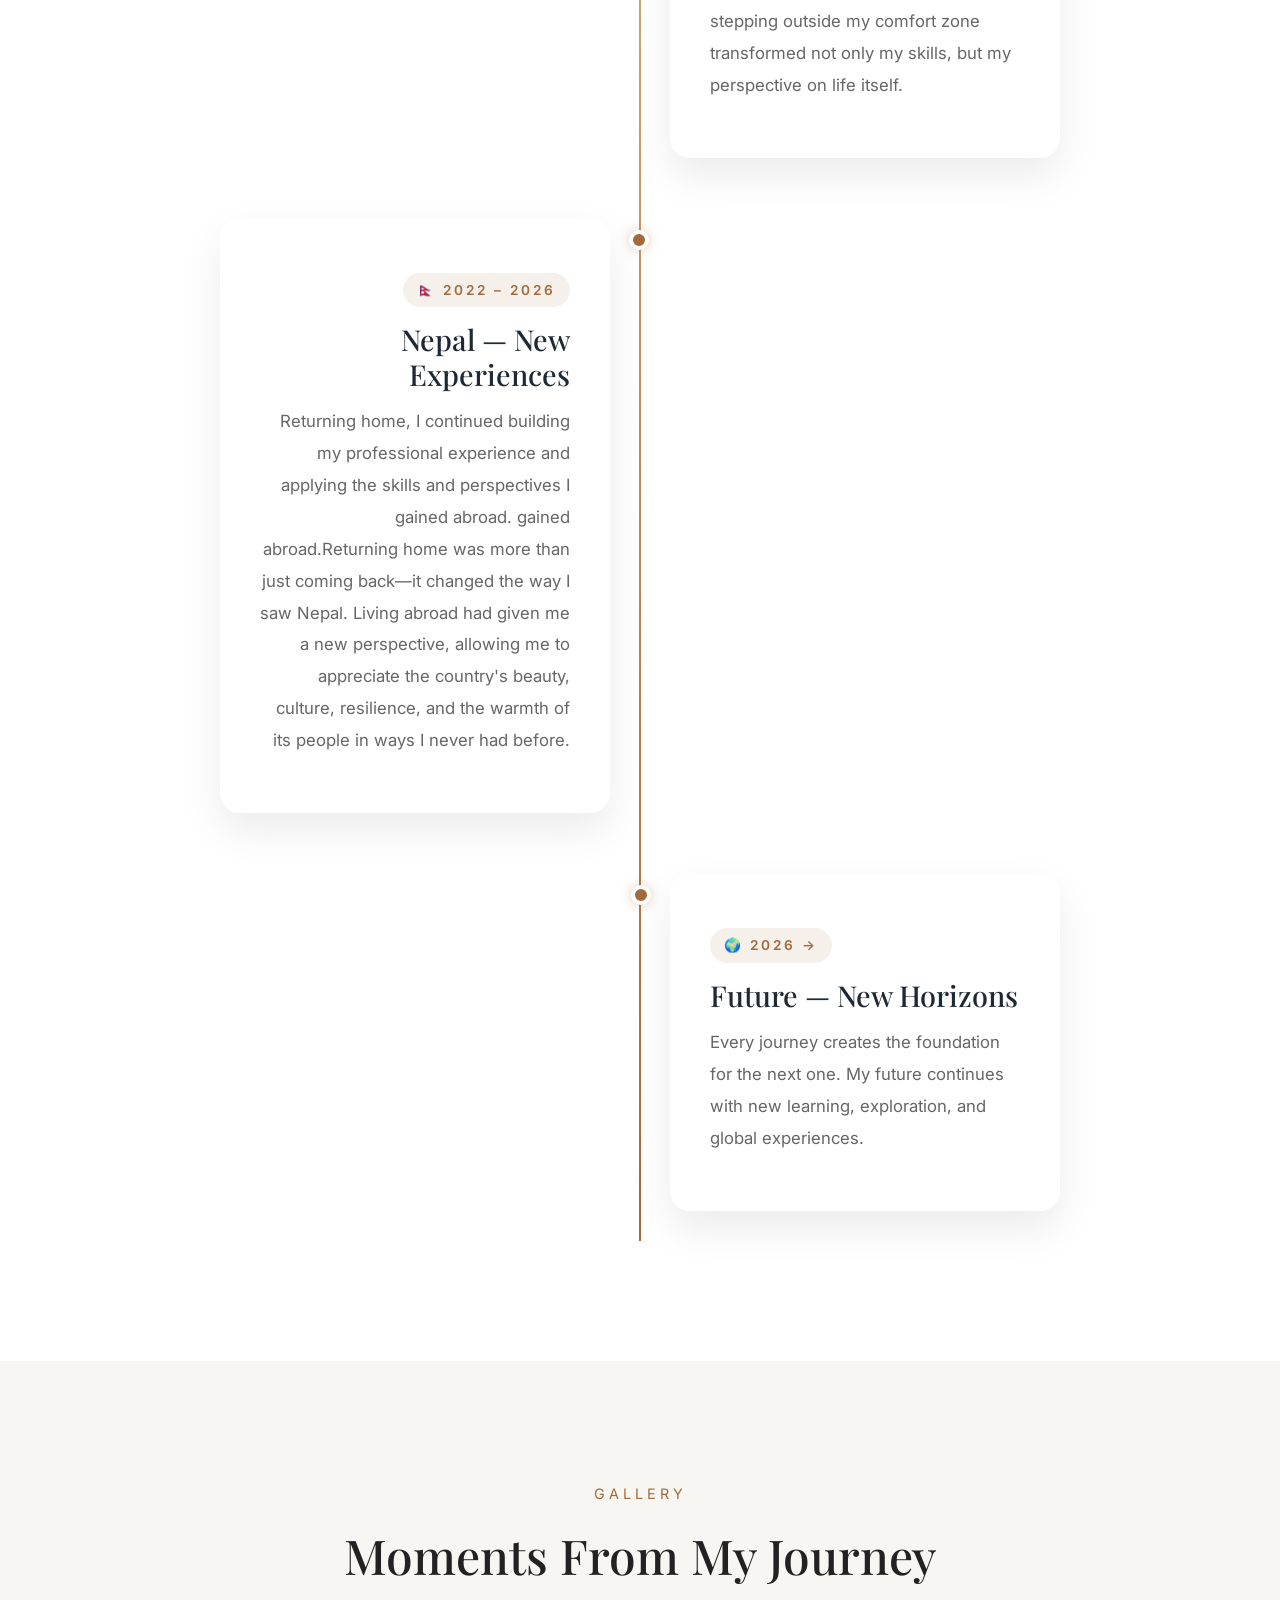
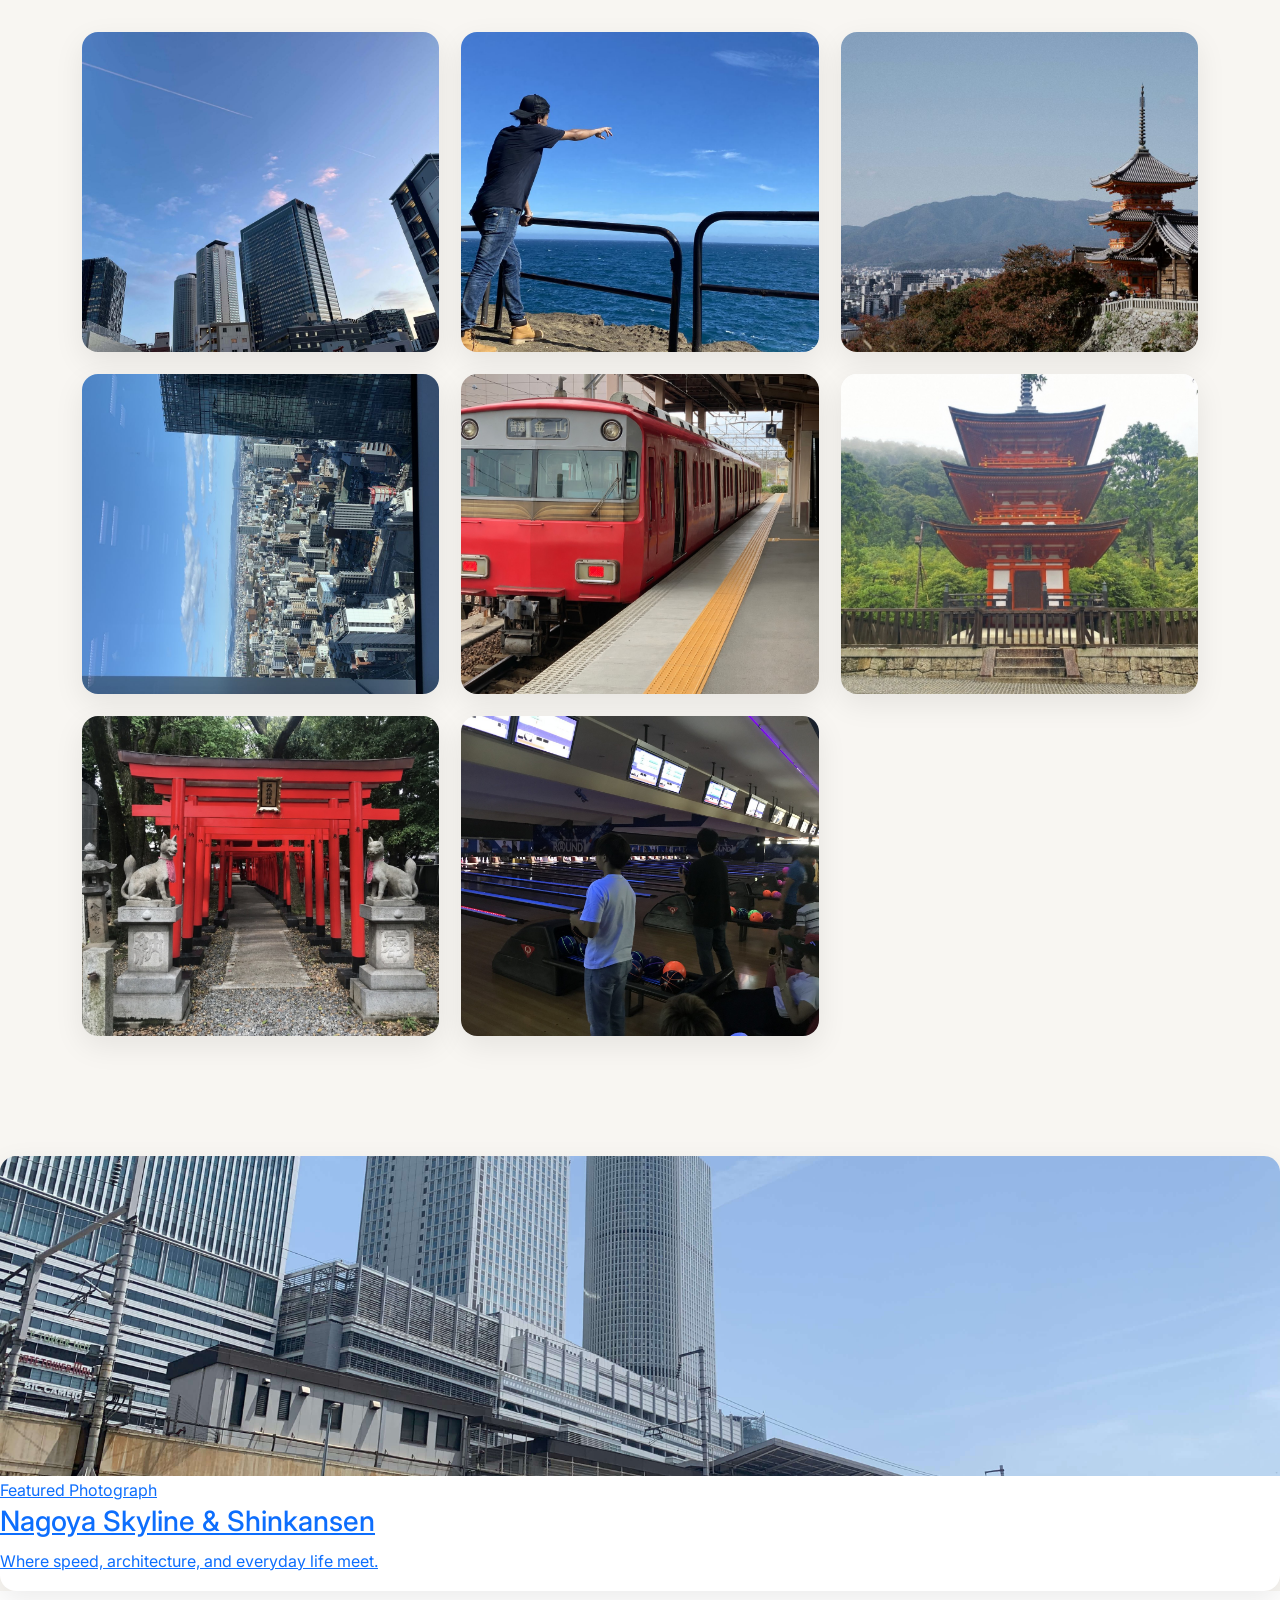
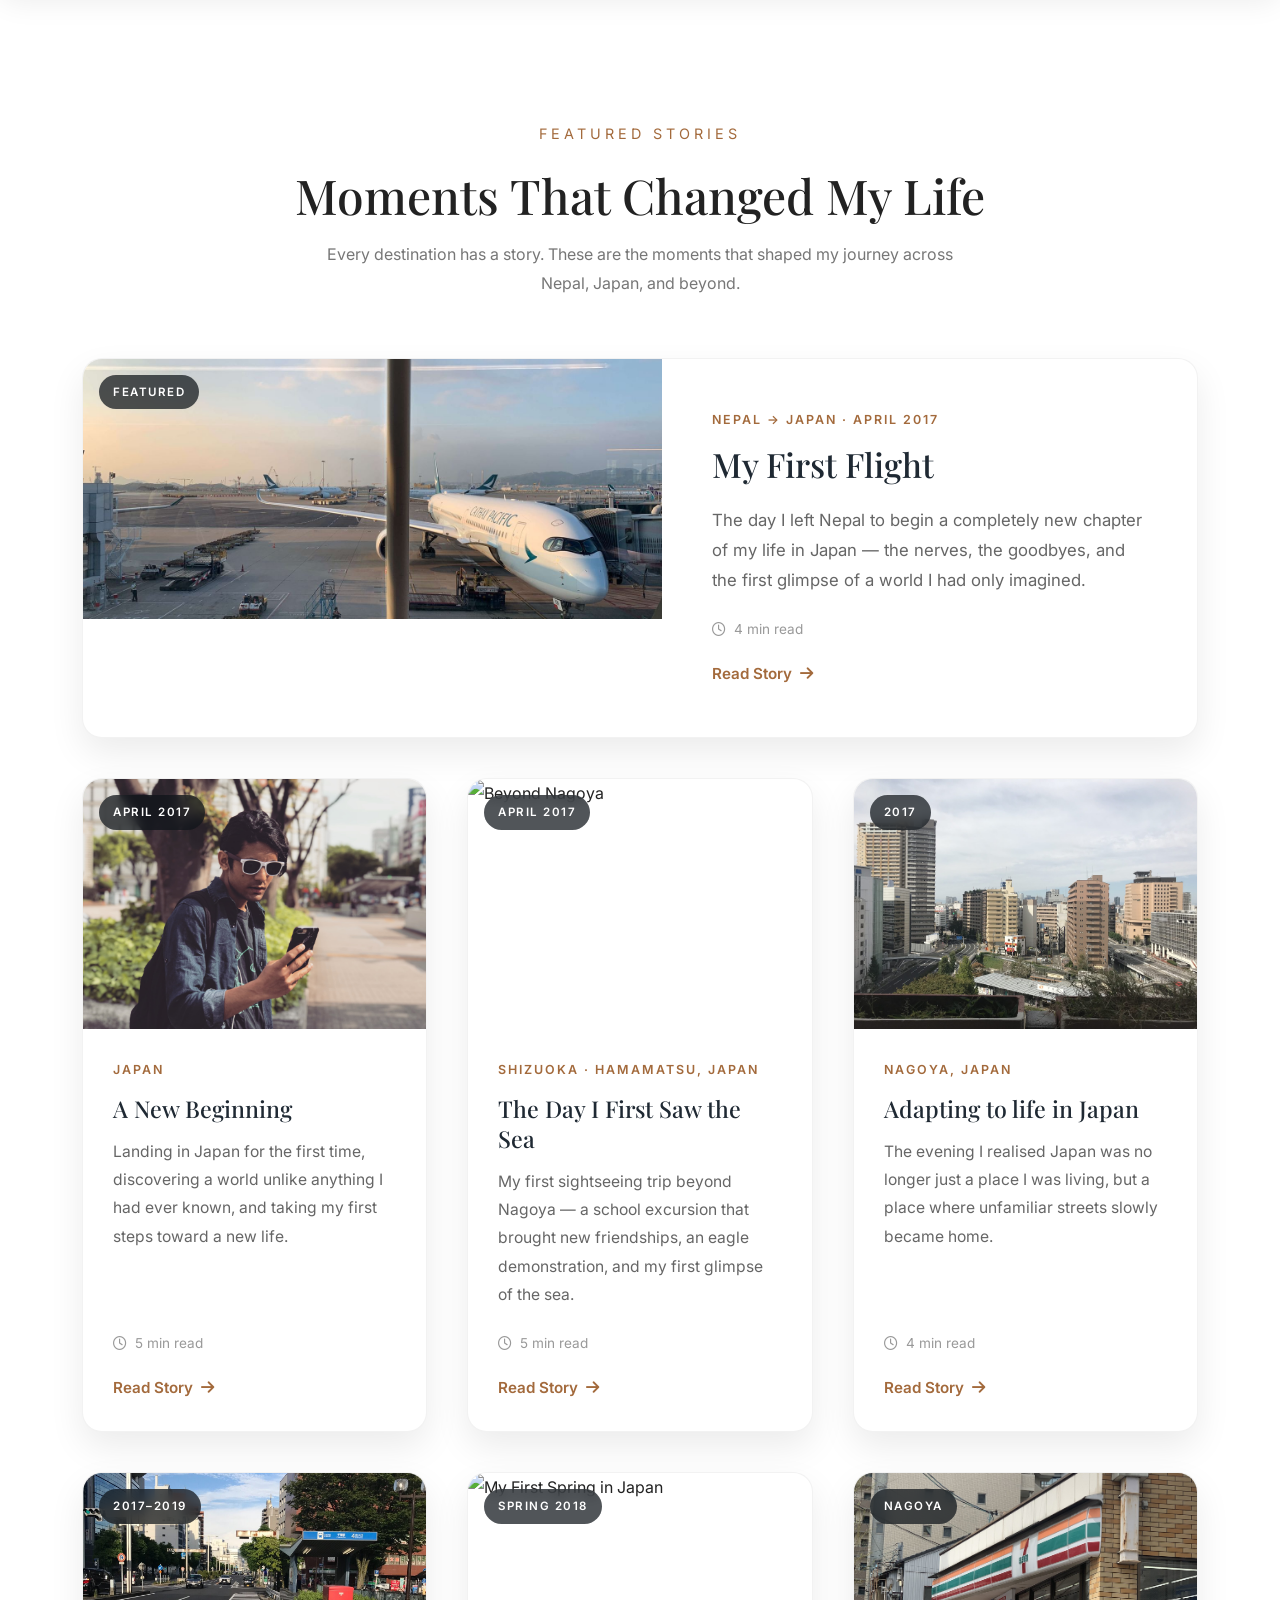
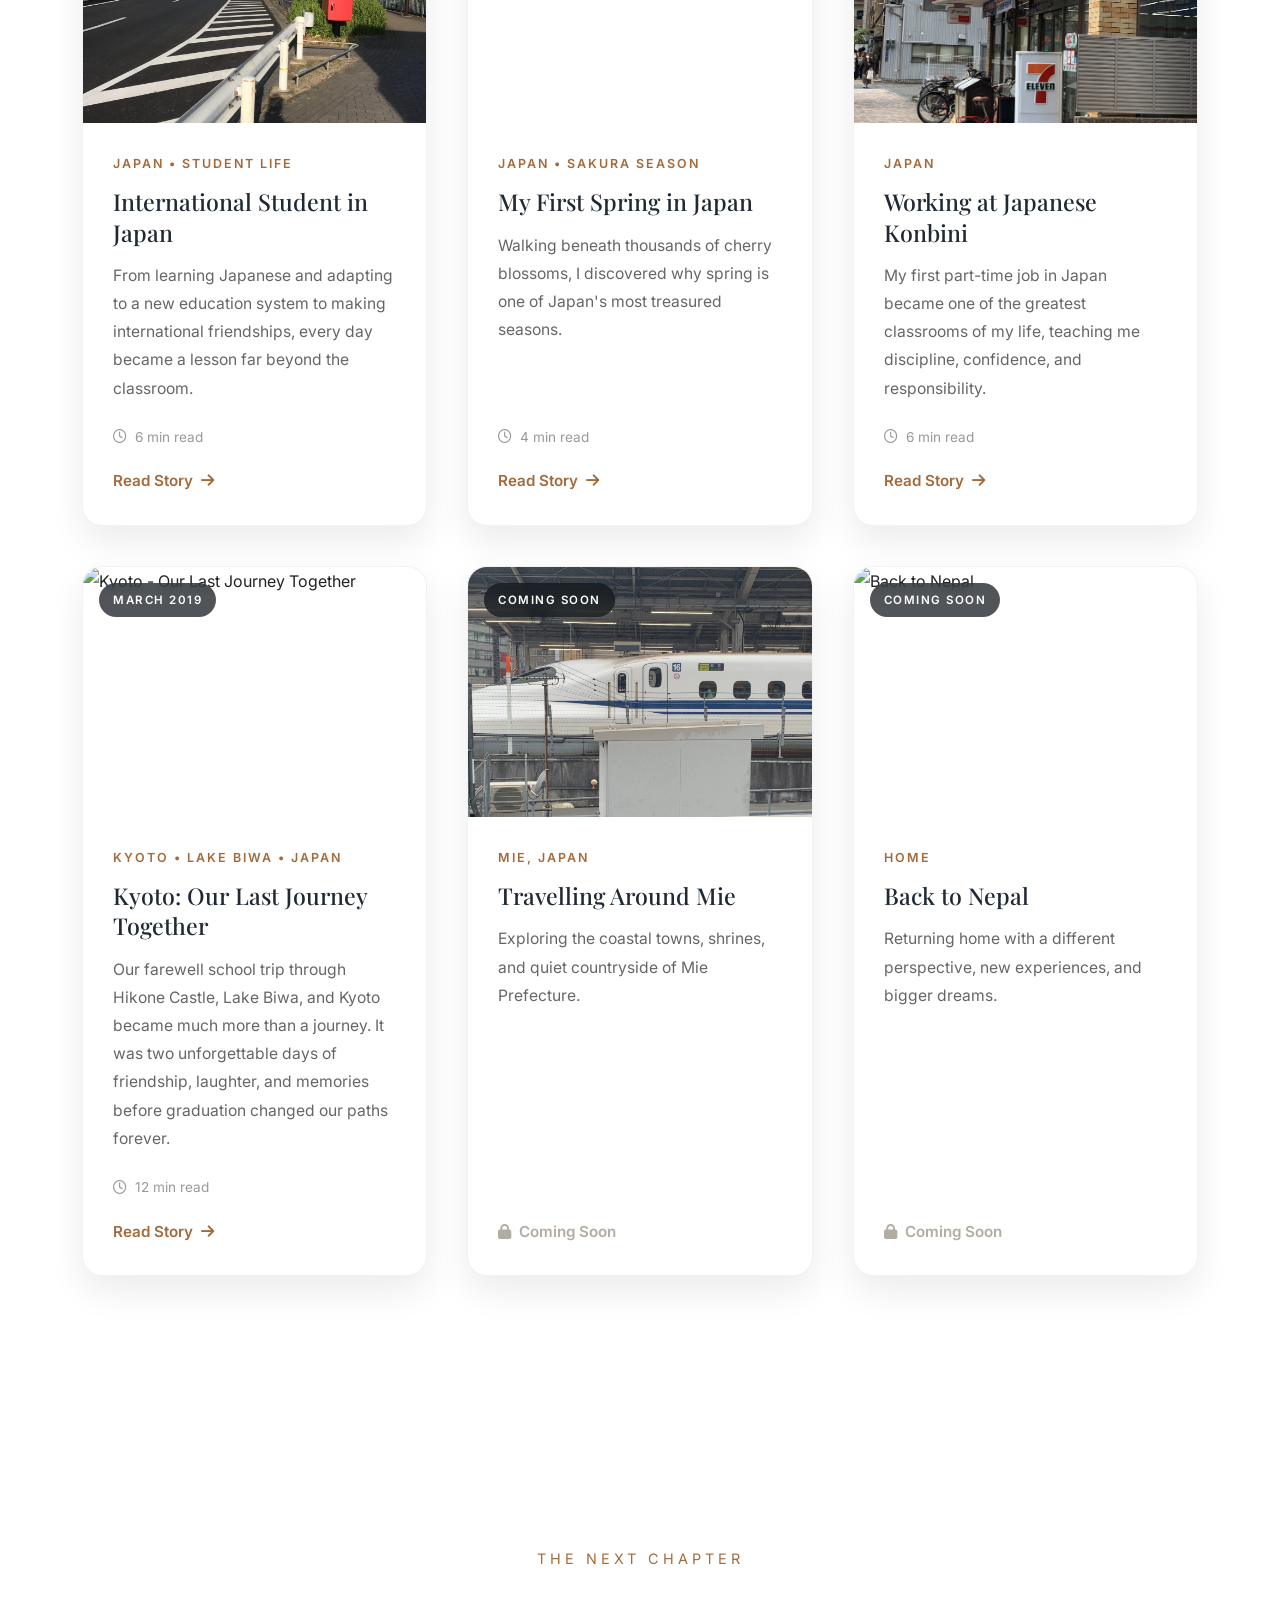
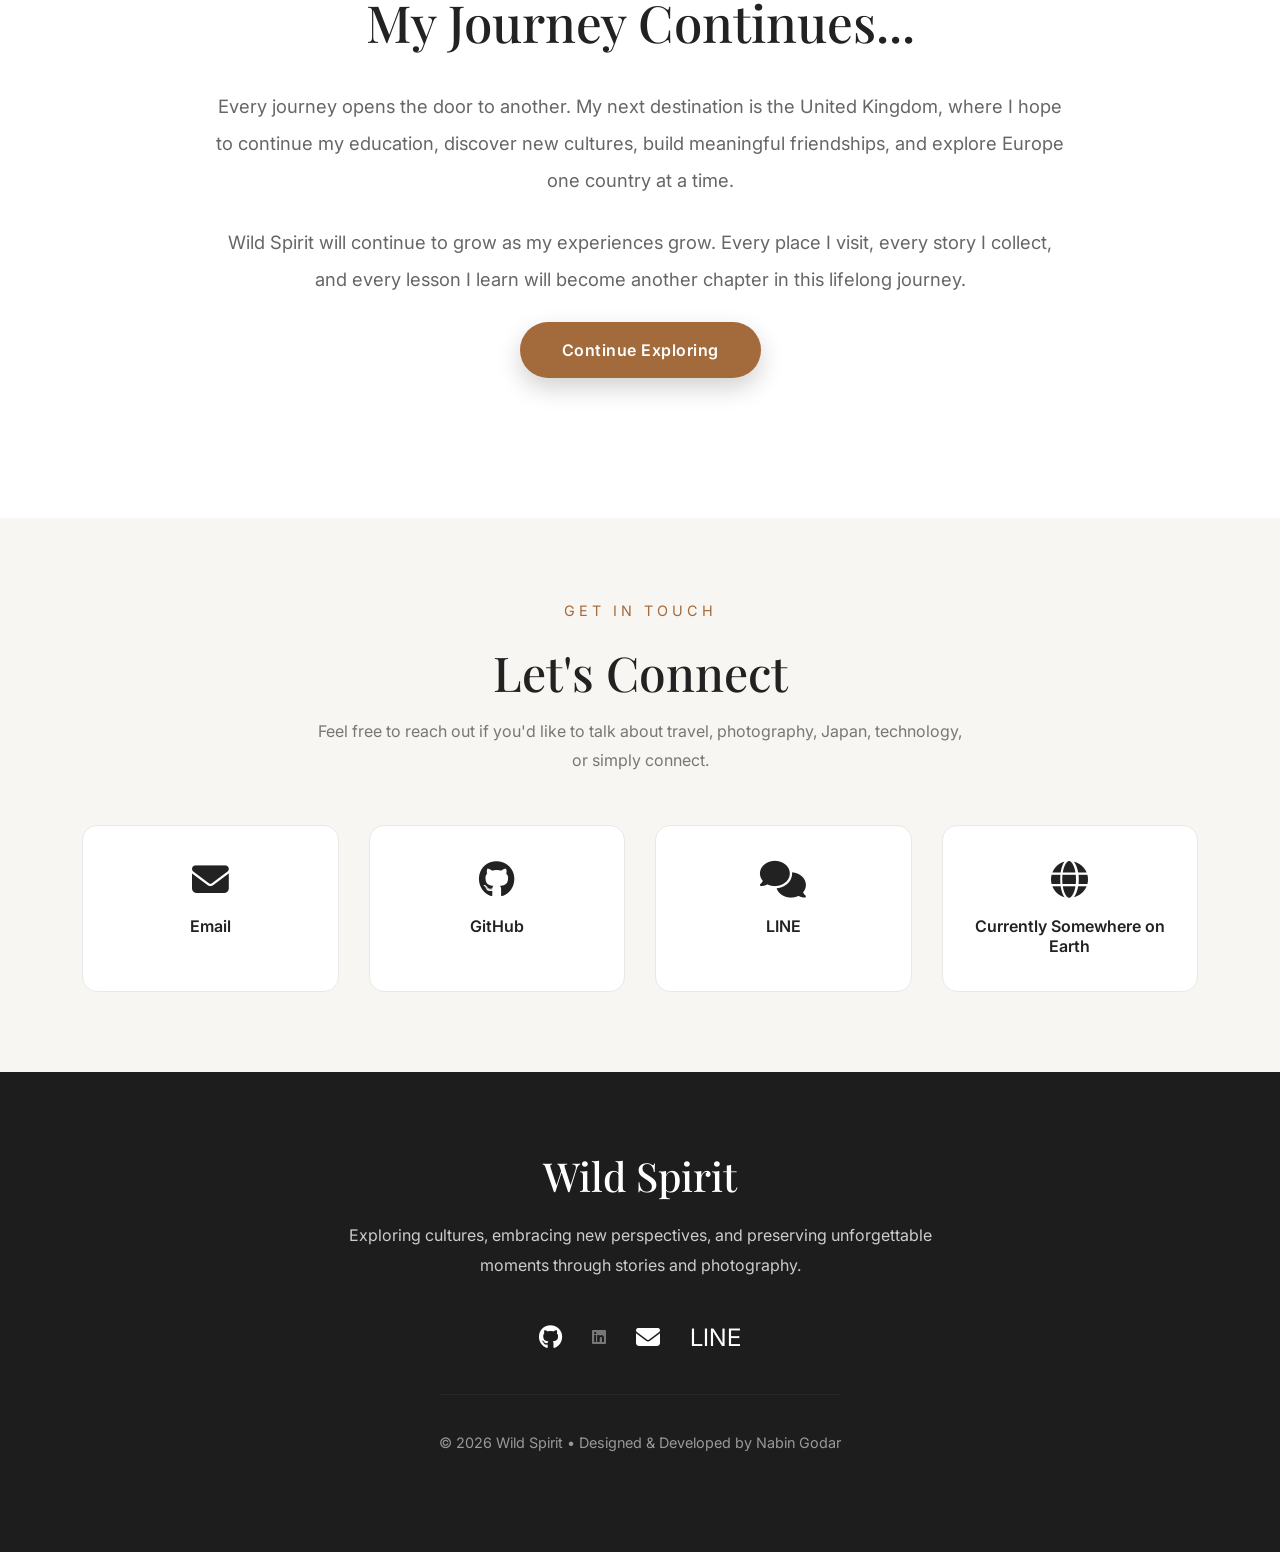
==== commit d617dda2: "Update index.html" ====
--- a/index.html
+++ b/index.html
@@ -549,6 +549,37 @@
 </div>
 </section>
 
+<!-- Featured Photo -->
+
+<div class="gallery-item gallery-featured">
+
+    <a href="images/japan/nagoya with bt.jpg" class="gallery-lightbox">
+
+        <img
+        src="images/japan/nagoya with bt.jpg"
+        loading="lazy"
+        alt="Nagoya skyline with the Shinkansen">
+
+        <div class="gallery-featured-overlay">
+
+            <span class="featured-label">
+                Featured Photograph
+            </span>
+
+            <h3>
+                Nagoya Skyline & Shinkansen
+            </h3>
+
+            <p>
+                Where speed, architecture, and everyday life meet.
+            </p>
+
+        </div>
+
+    </a>
+
+</div>
+
 <!-- ==========================
      Featured Stories
 ========================== -->
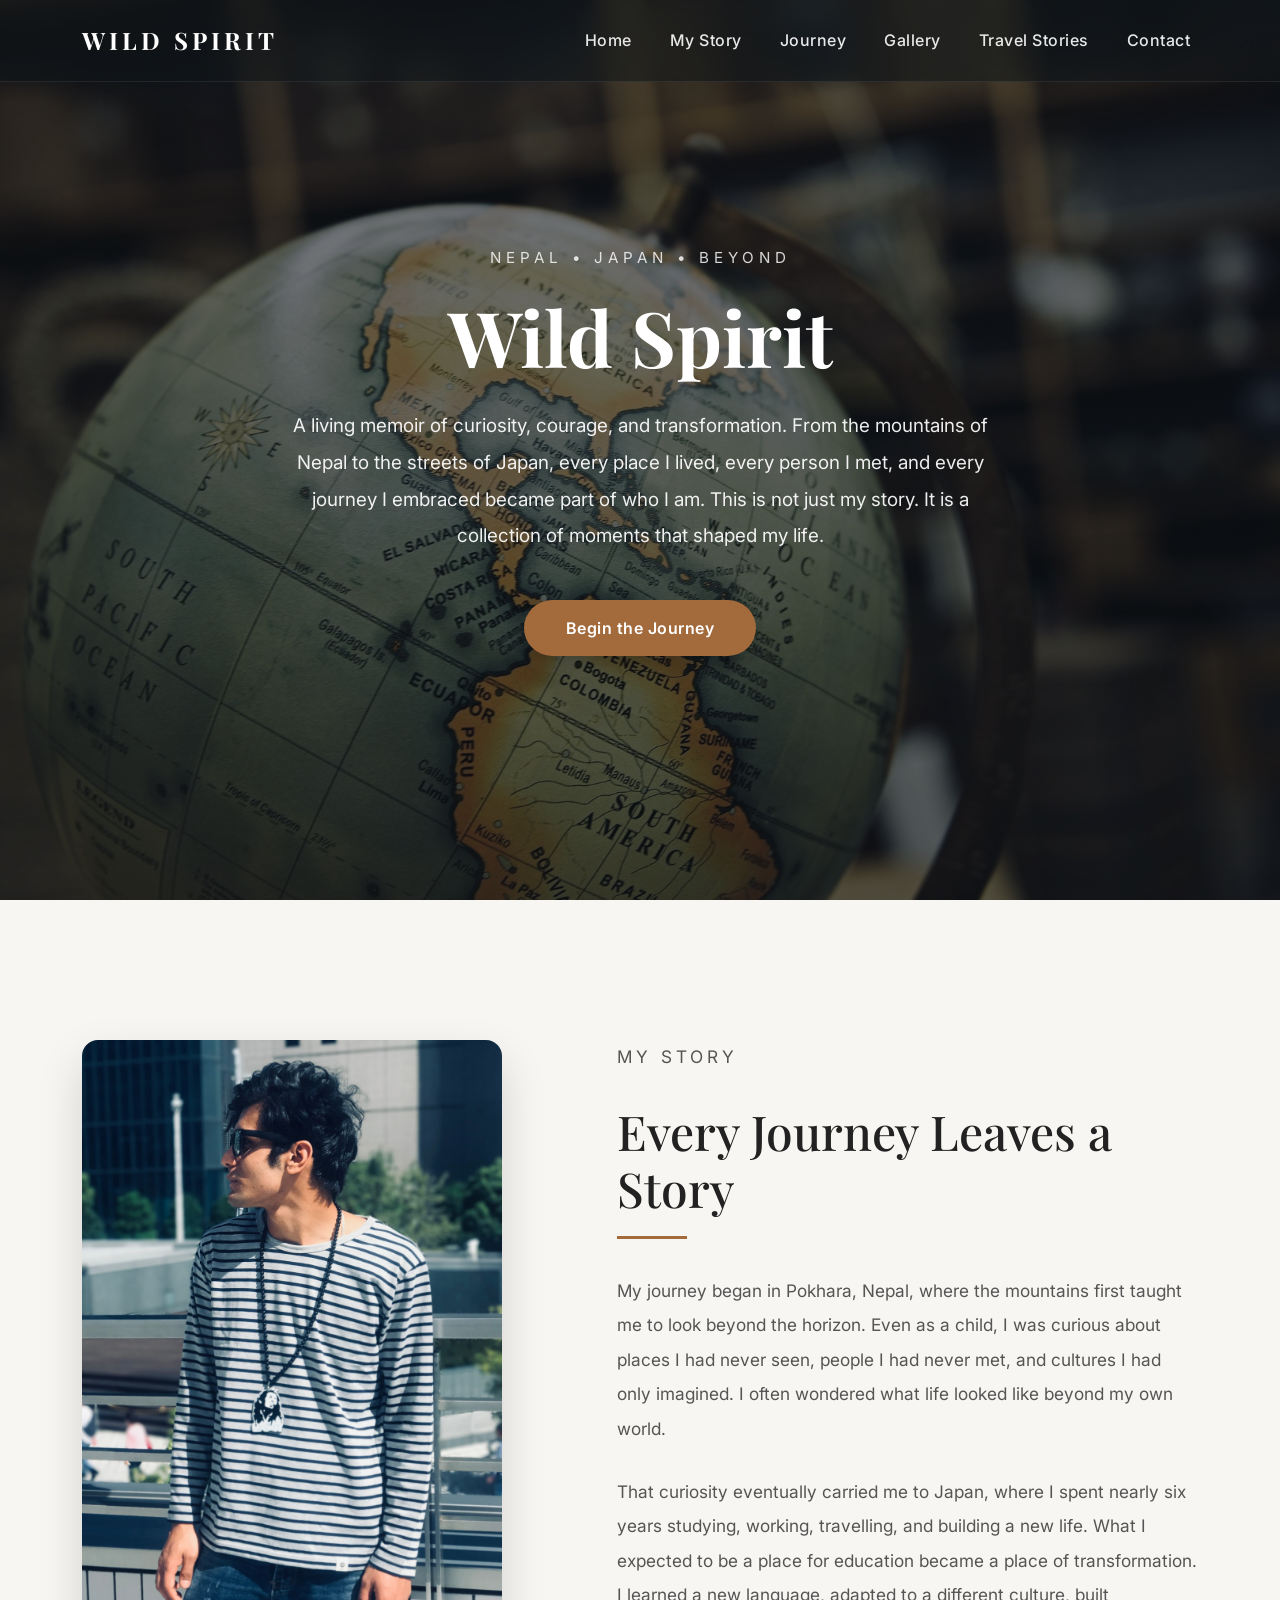
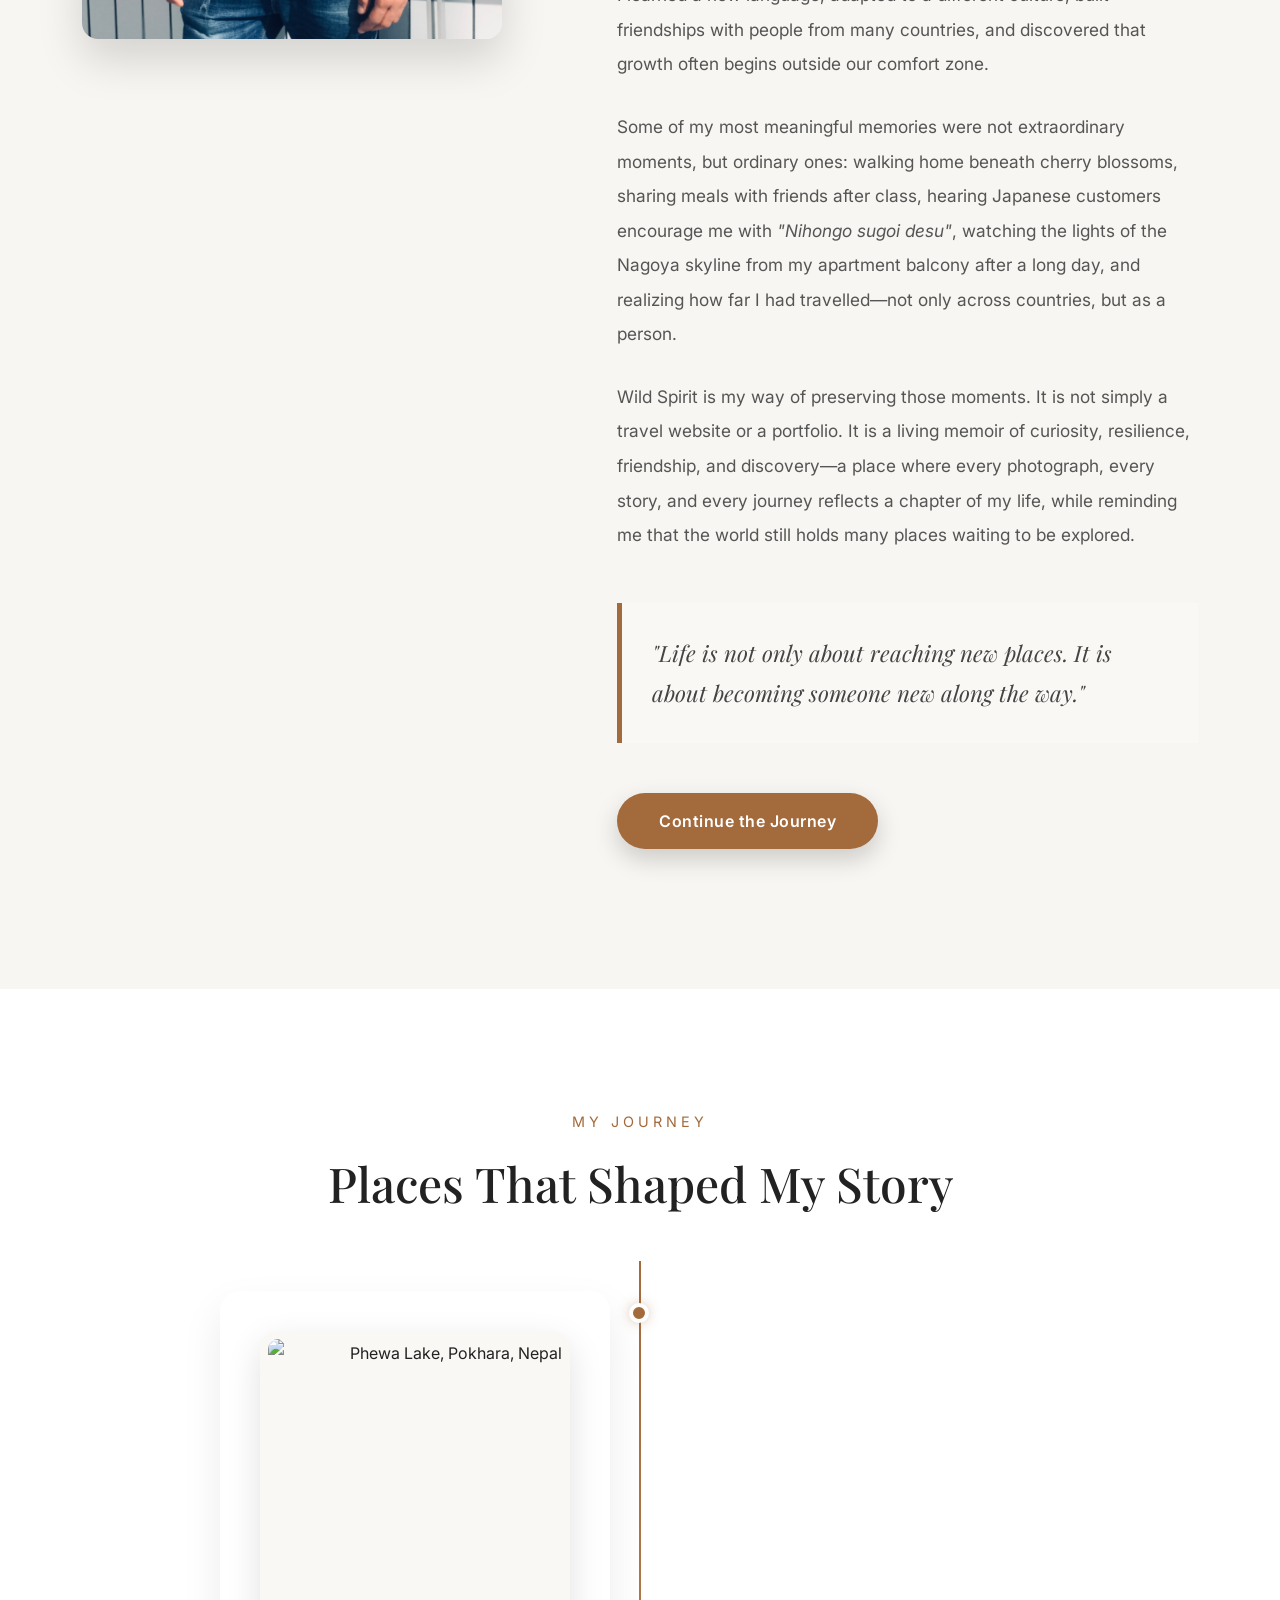
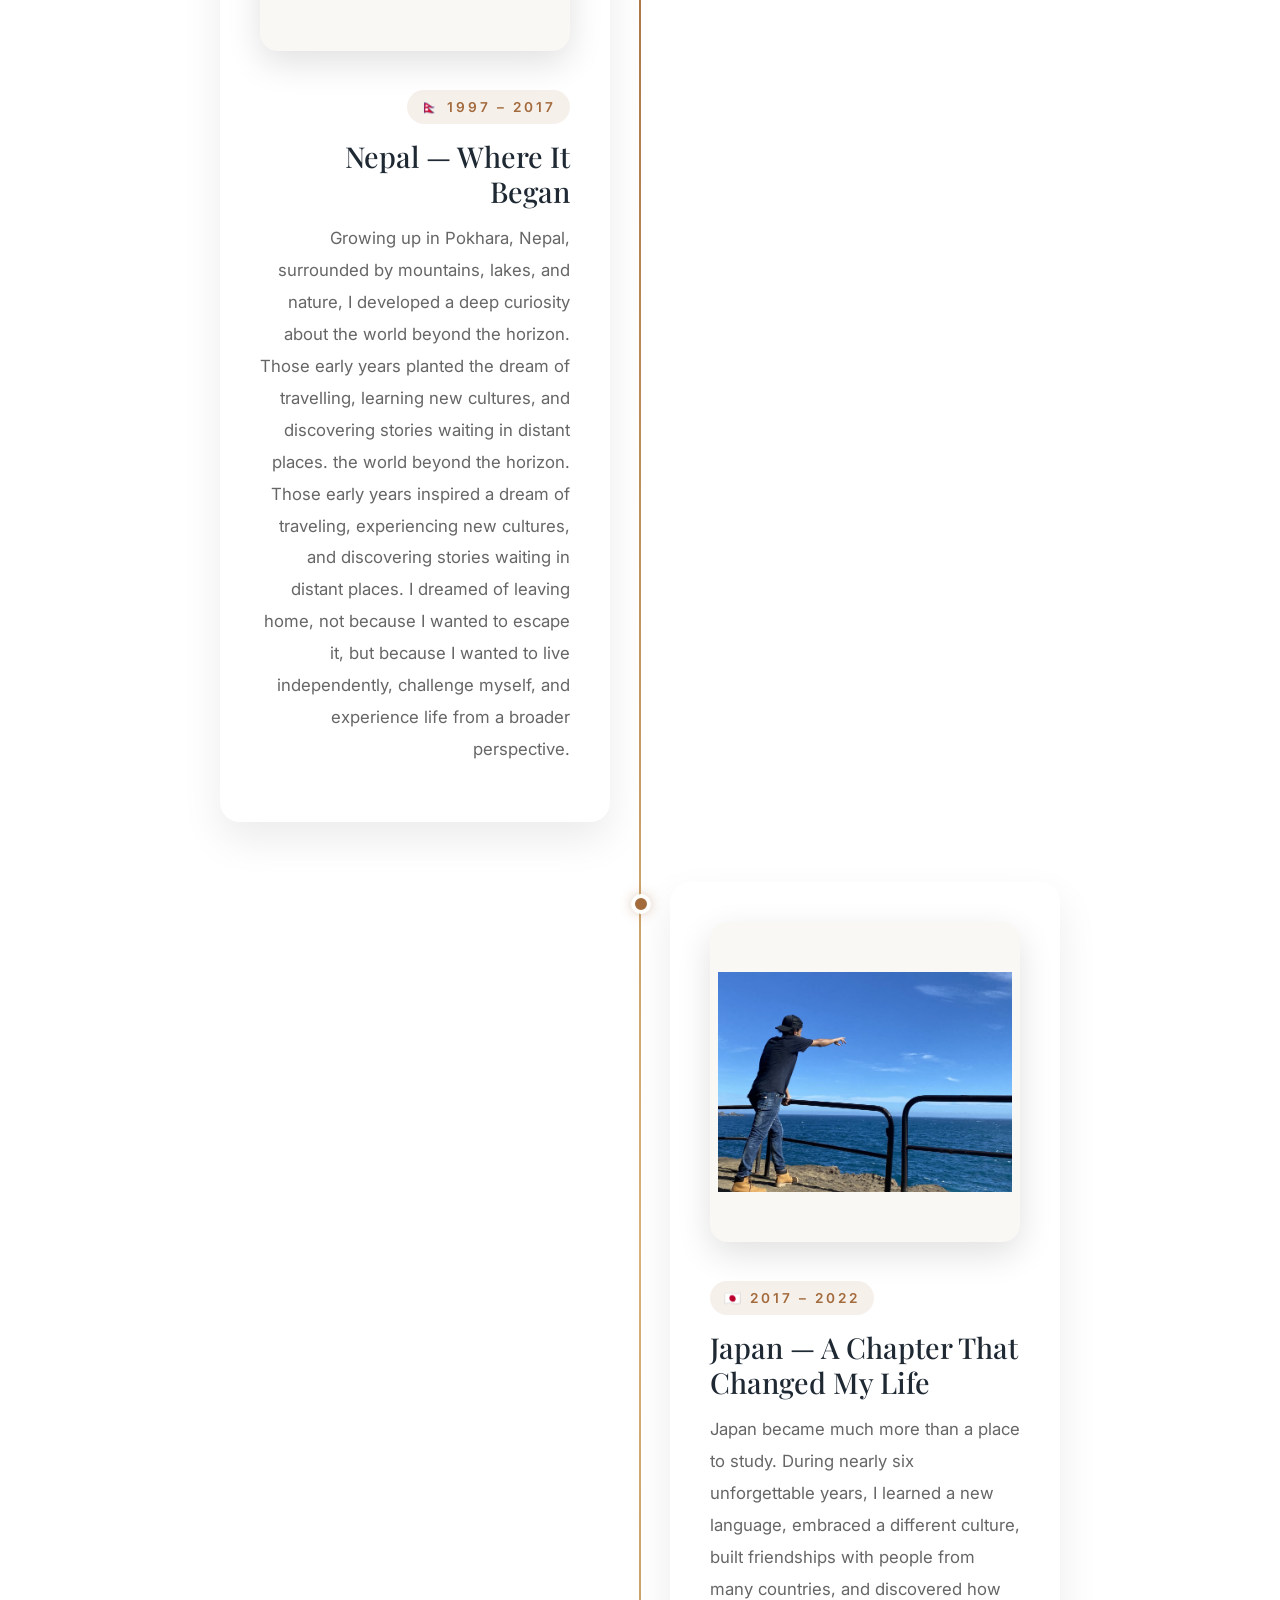
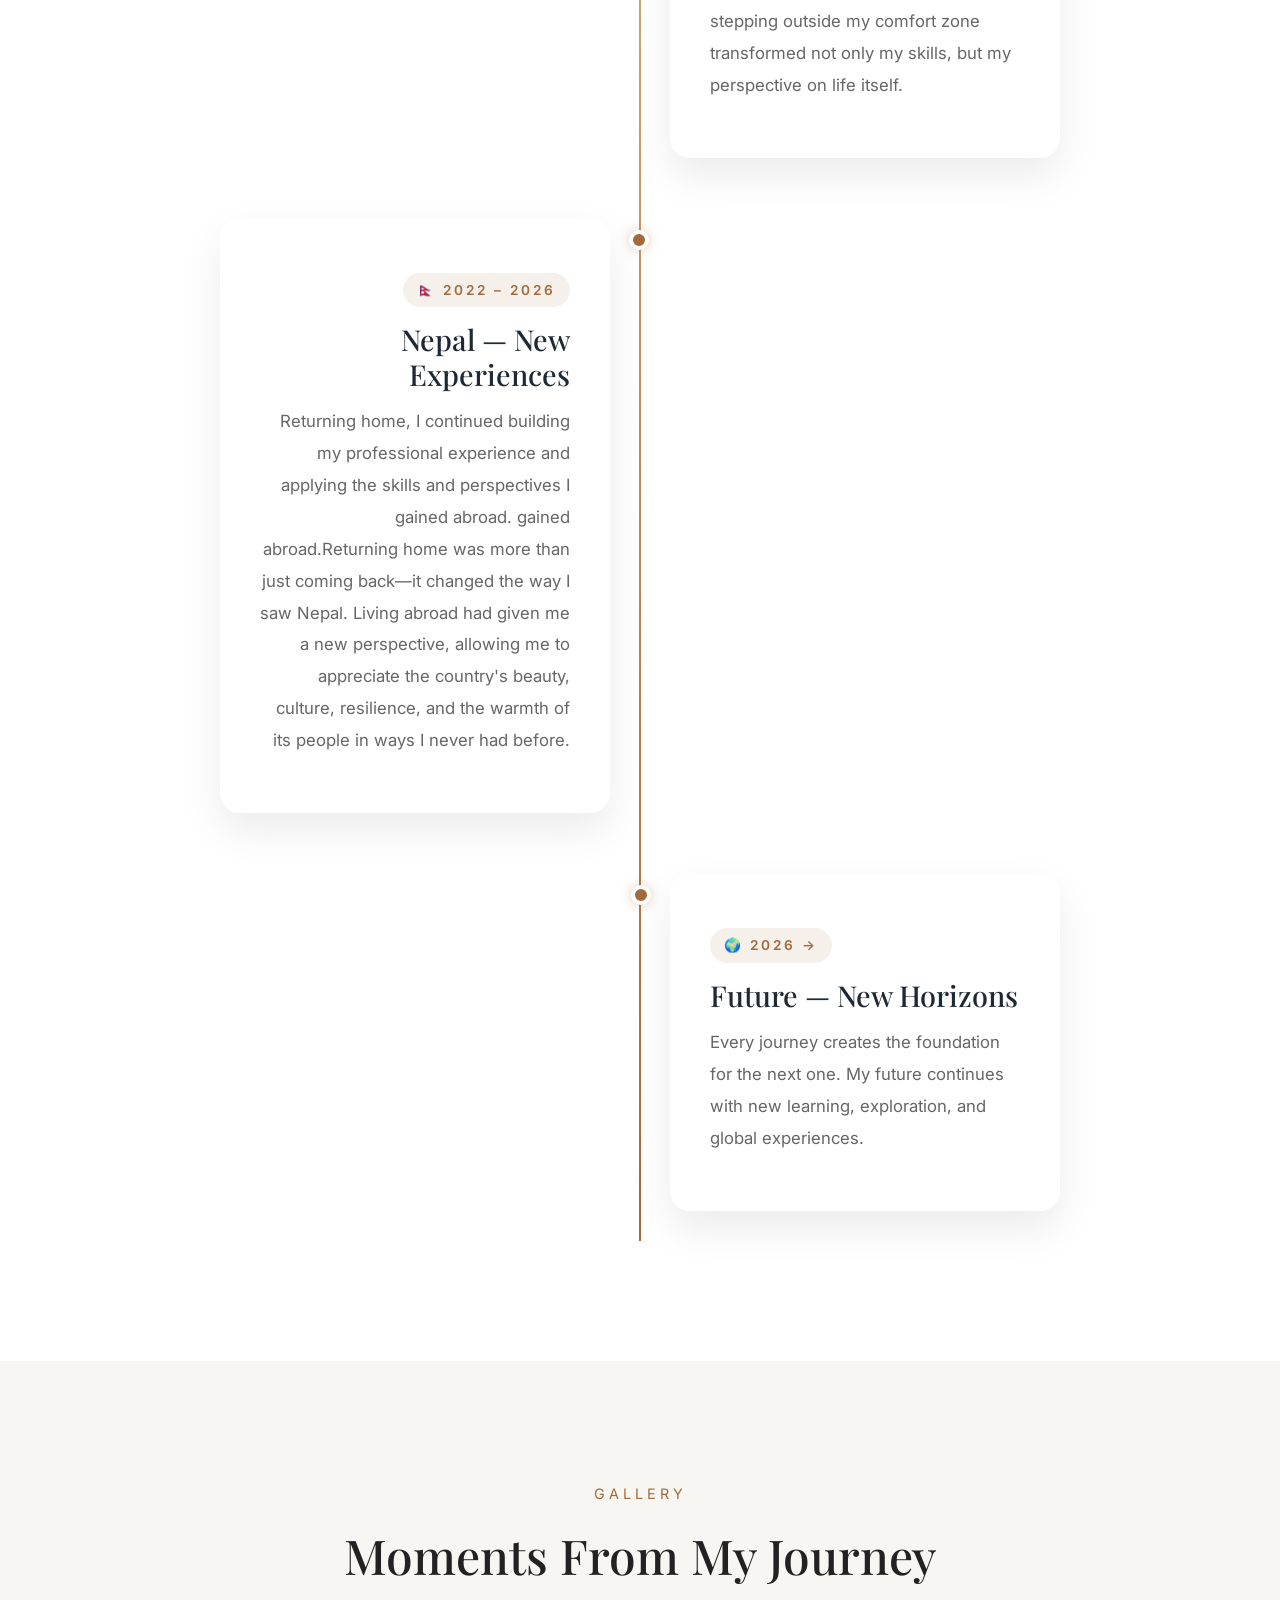
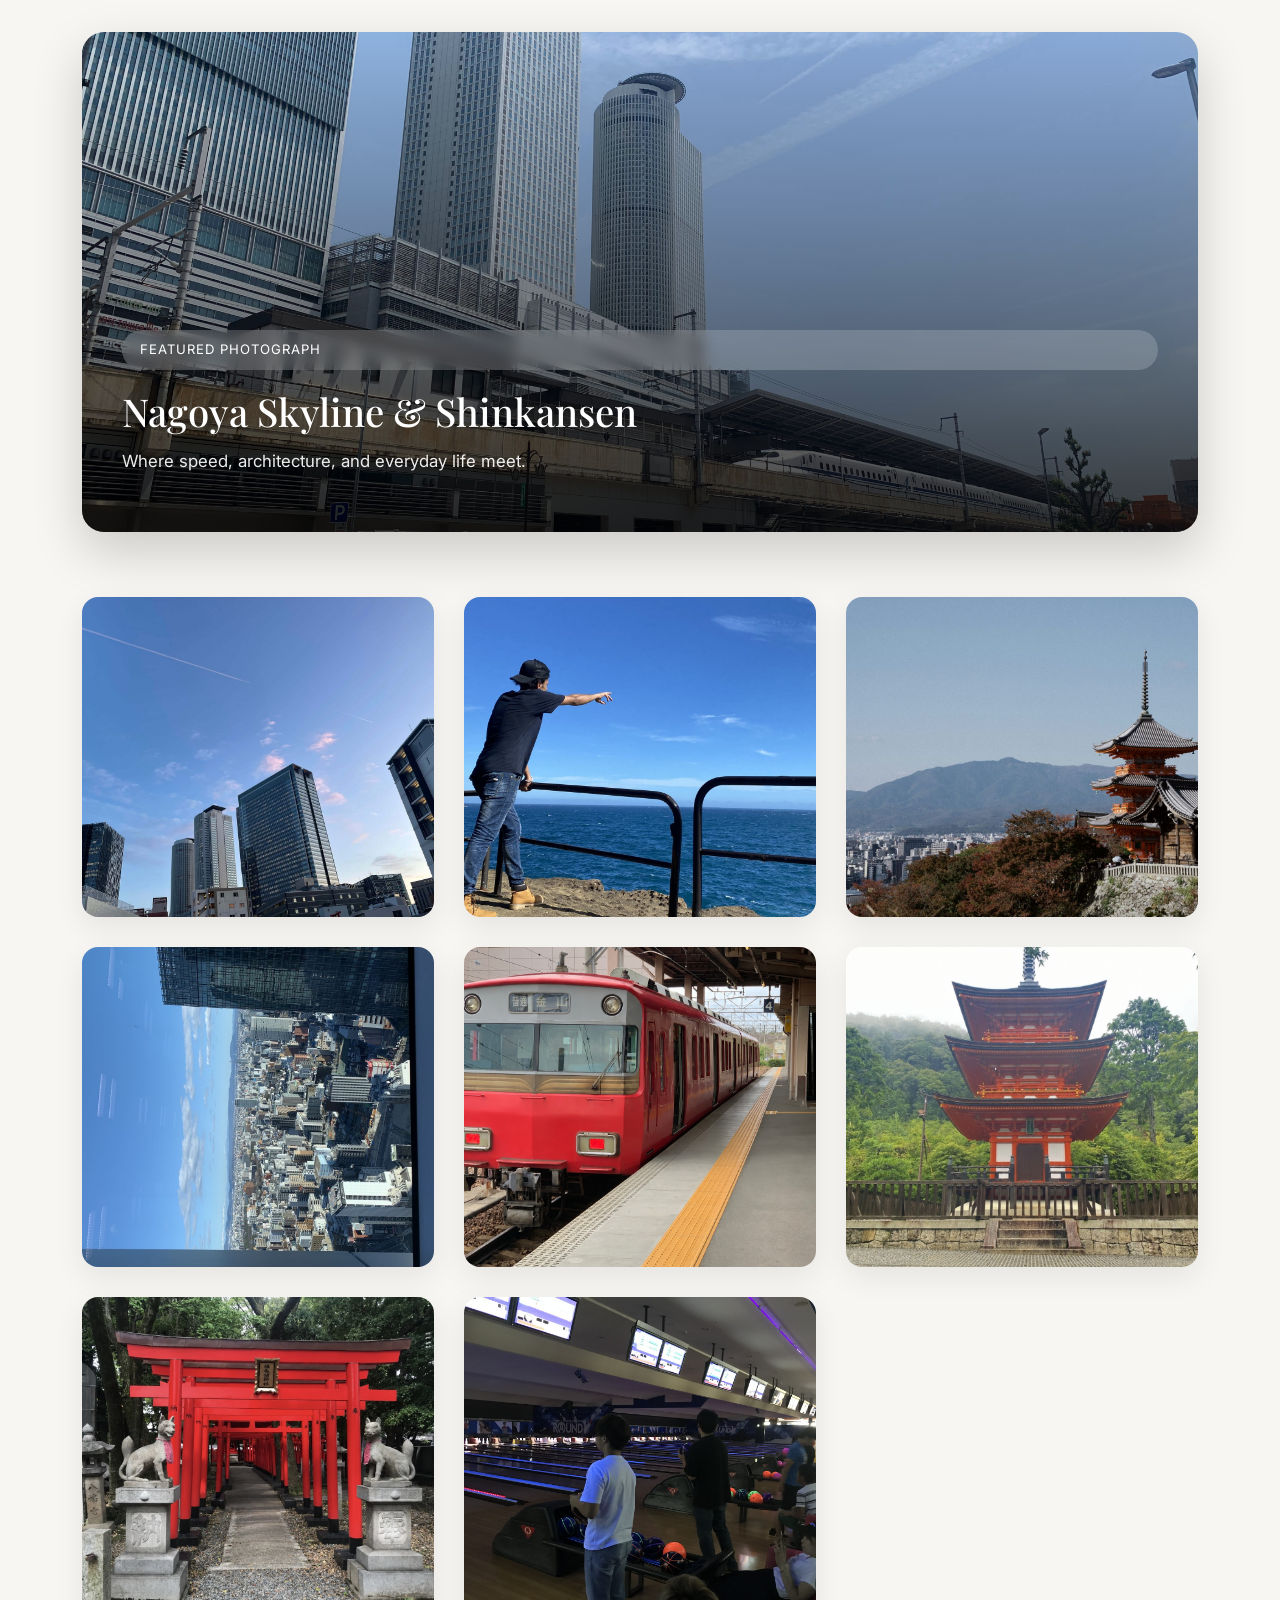
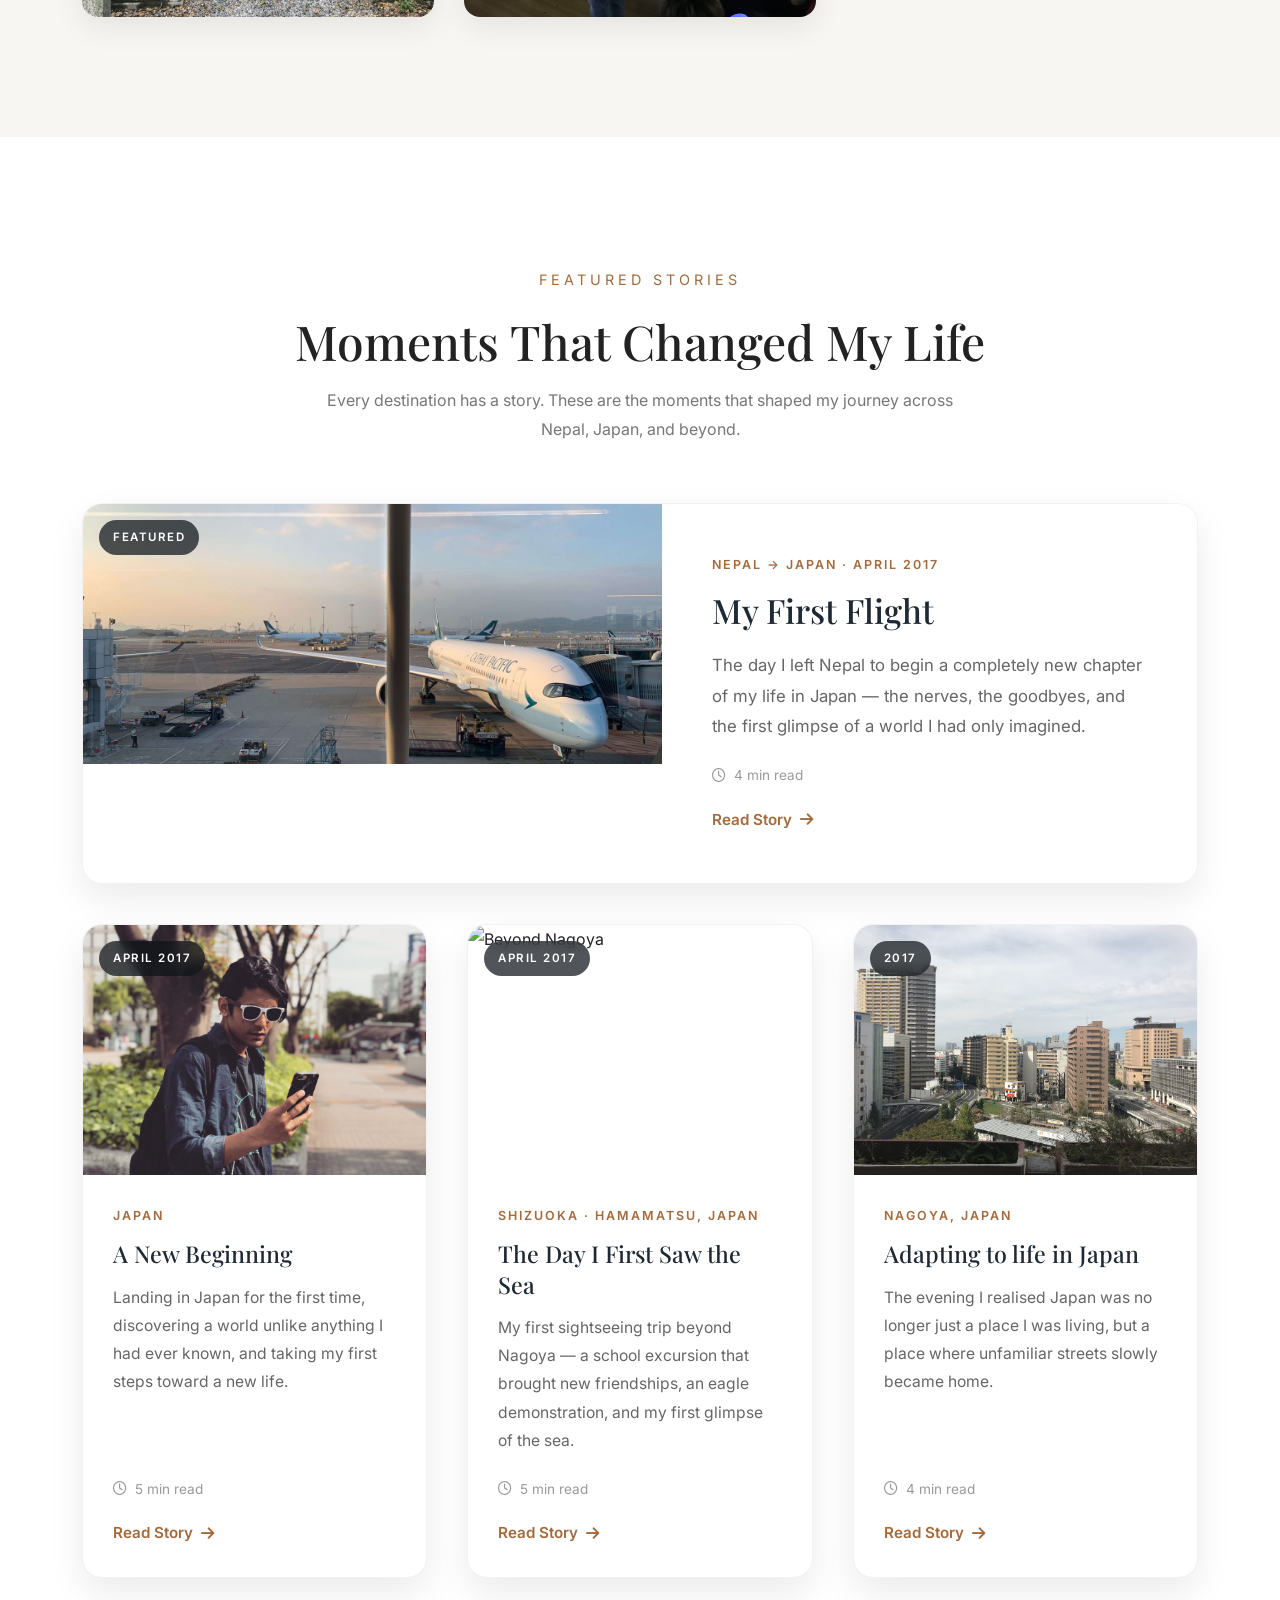
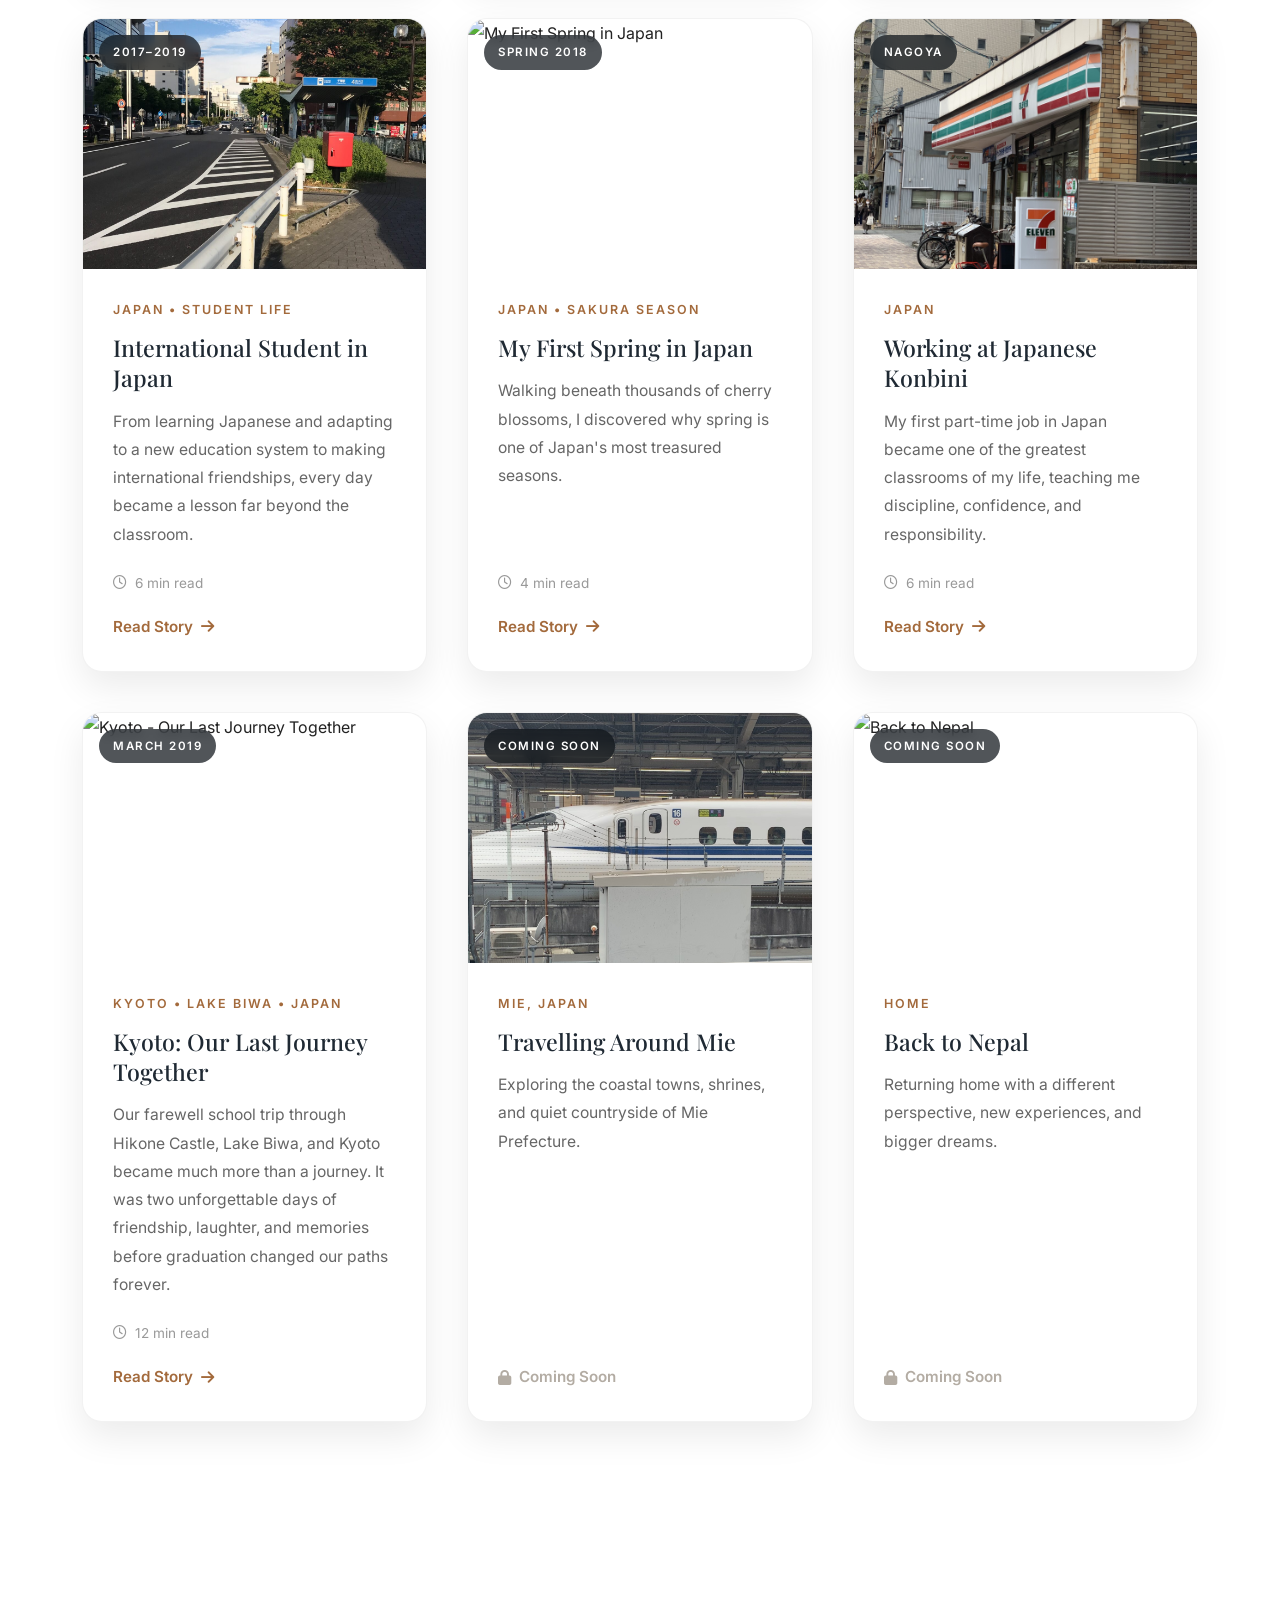
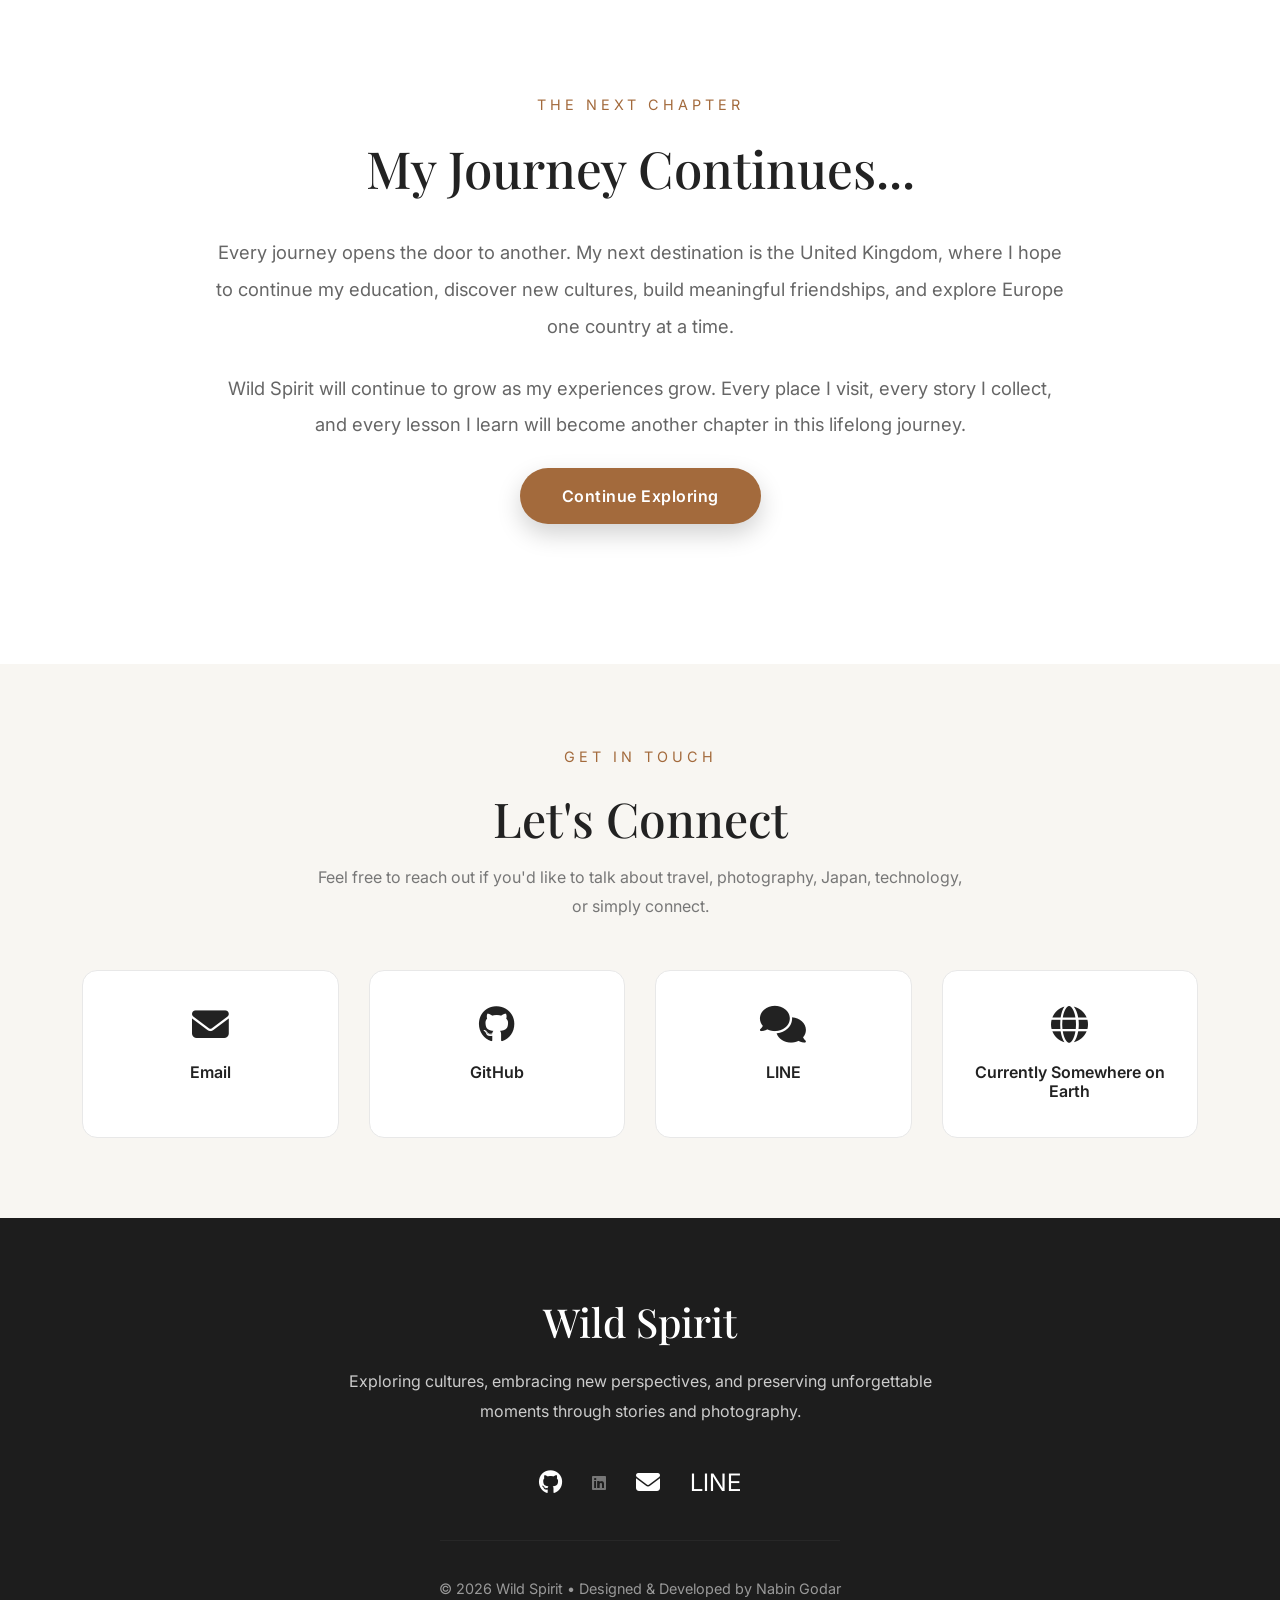
==== commit ffc30d1c: "Update index.html" ====
--- a/index.html
+++ b/index.html
@@ -453,7 +453,7 @@
 <!-- ==========================
      Gallery Section
 ========================== -->
-    
+  
 <section id="gallery" class="gallery-section">
 <div class="container">
 <div class="text-center mb-5">
@@ -465,6 +465,37 @@
 </h2>
 </div>
 <div class="gallery-grid">
+      <!-- Featured Photo -->
+
+<div class="gallery-item gallery-featured">
+
+    <a href="images/japan/nagoya with bt.jpg" class="gallery-lightbox">
+
+        <img
+        src="images/japan/nagoya with bt.jpg"
+        loading="lazy"
+        alt="Nagoya skyline with the Shinkansen">
+
+        <div class="gallery-featured-overlay">
+
+            <span class="featured-label">
+                Featured Photograph
+            </span>
+
+            <h3>
+                Nagoya Skyline & Shinkansen
+            </h3>
+
+            <p>
+                Where speed, architecture, and everyday life meet.
+            </p>
+
+        </div>
+
+    </a>
+
+</div>
+
 <!-- Photo 1 -->
 <div class="gallery-item">
 <a href="images/japan/nagoya.jpg" class="gallery-lightbox">
@@ -549,36 +580,6 @@
 </div>
 </section>
 
-<!-- Featured Photo -->
-
-<div class="gallery-item gallery-featured">
-
-    <a href="images/japan/nagoya with bt.jpg" class="gallery-lightbox">
-
-        <img
-        src="images/japan/nagoya with bt.jpg"
-        loading="lazy"
-        alt="Nagoya skyline with the Shinkansen">
-
-        <div class="gallery-featured-overlay">
-
-            <span class="featured-label">
-                Featured Photograph
-            </span>
-
-            <h3>
-                Nagoya Skyline & Shinkansen
-            </h3>
-
-            <p>
-                Where speed, architecture, and everyday life meet.
-            </p>
-
-        </div>
-
-    </a>
-
-</div>
 
 <!-- ==========================
      Featured Stories
--- a/css/style.css
+++ b/css/style.css
@@ -980,18 +980,84 @@
 .seven-thumb{
     object-position: center 70%;
 }
-/* ==========================
-   Gallery
-========================== */
-
-.gallery-grid{
-
-display:grid;
-
-grid-template-columns:repeat(auto-fit,minmax(280px,1fr));
-
-gap:22px;
-
-}
-
-
+
+/* ==========================
+   Featured Gallery Image
+========================== */
+
+.gallery-featured{
+    grid-column:1/-1;
+    position:relative;
+    overflow:hidden;
+    border-radius:22px;
+    margin-bottom:35px;
+    box-shadow:0 20px 50px rgba(0,0,0,.18);
+}
+
+.gallery-featured img{
+    width:100%;
+    height:500px;
+    object-fit:cover;
+    display:block;
+    transition:transform .6s ease;
+}
+
+.gallery-featured:hover img{
+    transform:scale(1.05);
+}
+
+.gallery-featured-overlay{
+    position:absolute;
+    inset:0;
+    background:linear-gradient(
+        to top,
+        rgba(0,0,0,.75),
+        rgba(0,0,0,.05)
+    );
+    display:flex;
+    flex-direction:column;
+    justify-content:flex-end;
+    padding:40px;
+    color:#fff;
+}
+
+.featured-label{
+    display:inline-block;
+    background:rgba(255,255,255,.18);
+    backdrop-filter:blur(6px);
+    padding:8px 18px;
+    border-radius:30px;
+    font-size:.82rem;
+    letter-spacing:1px;
+    text-transform:uppercase;
+    margin-bottom:18px;
+}
+
+.gallery-featured h3{
+    font-family:"Playfair Display",serif;
+    font-size:2.4rem;
+    margin-bottom:12px;
+}
+
+.gallery-featured p{
+    font-size:1.05rem;
+    opacity:.92;
+    max-width:520px;
+}
+
+@media(max-width:768px){
+
+.gallery-featured img{
+    height:300px;
+}
+
+.gallery-featured h3{
+    font-size:1.7rem;
+}
+
+.gallery-featured-overlay{
+    padding:25px;
+}
+
+}
+
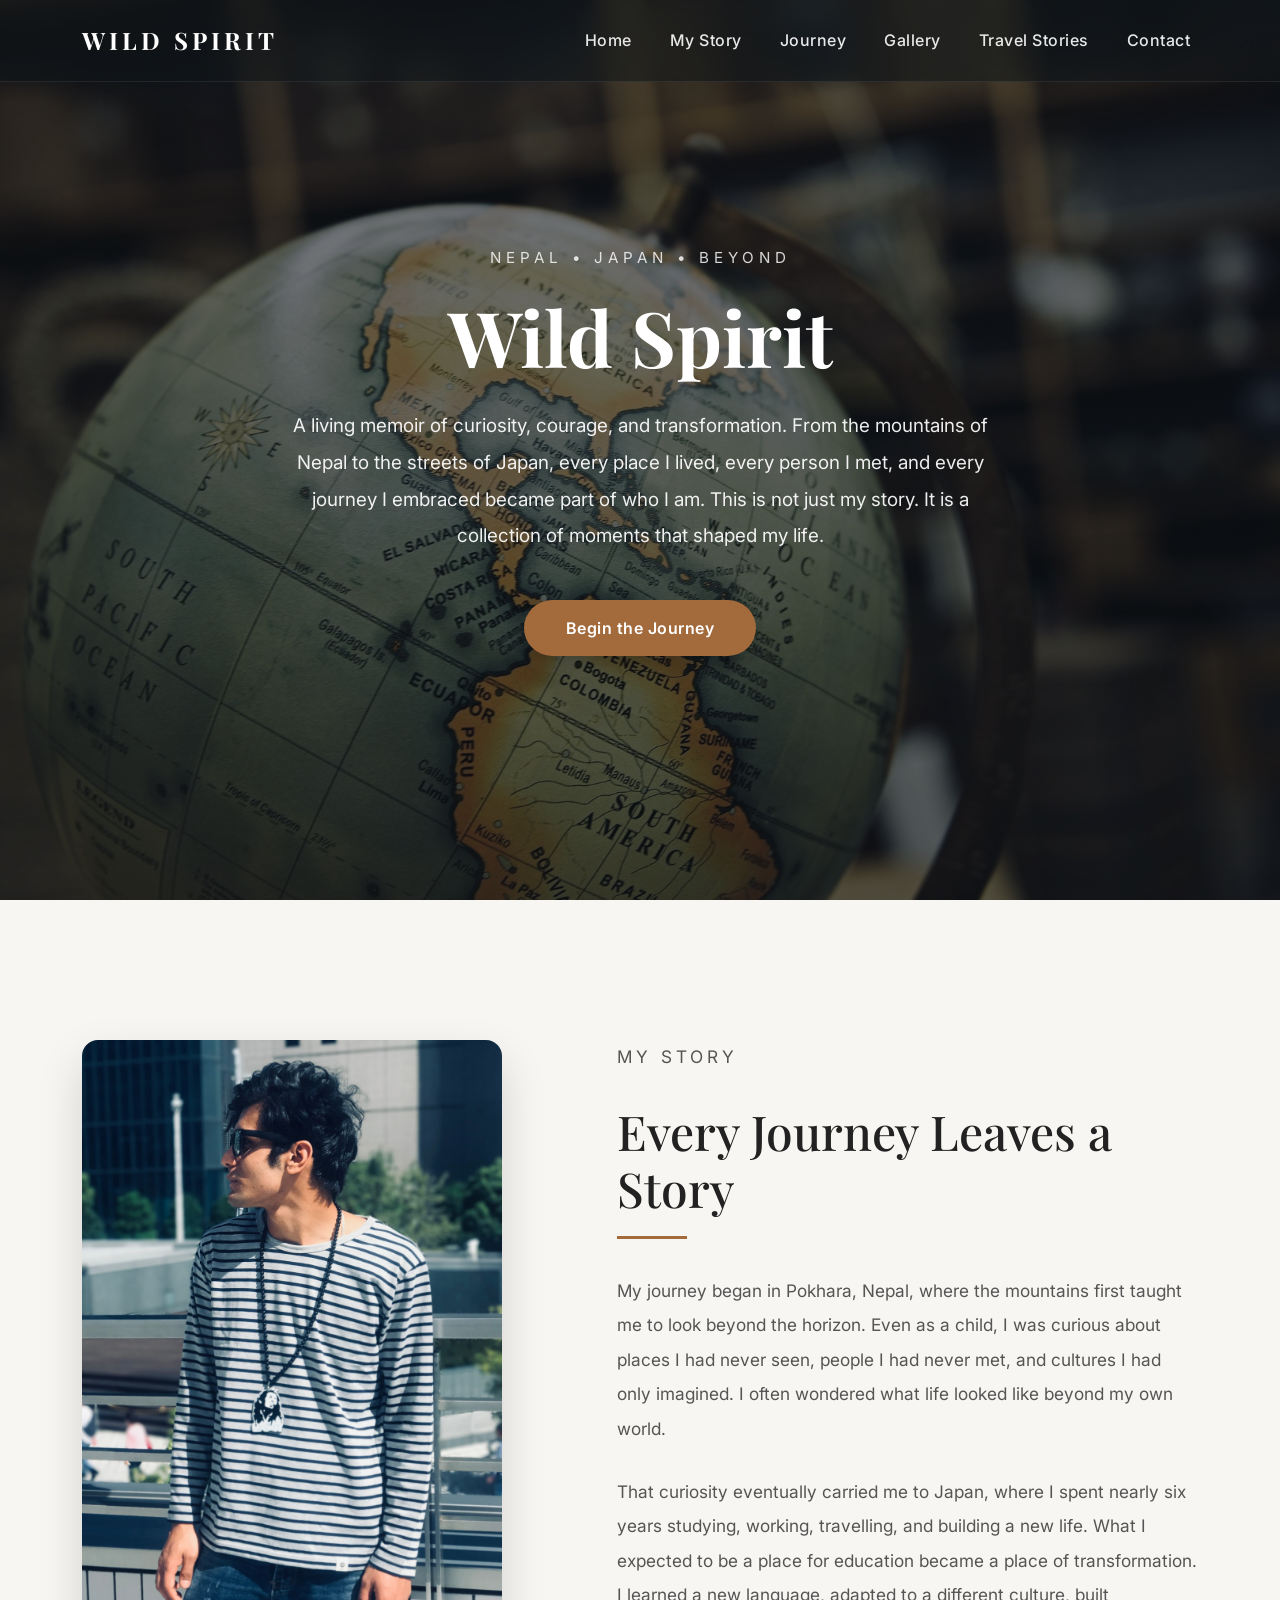
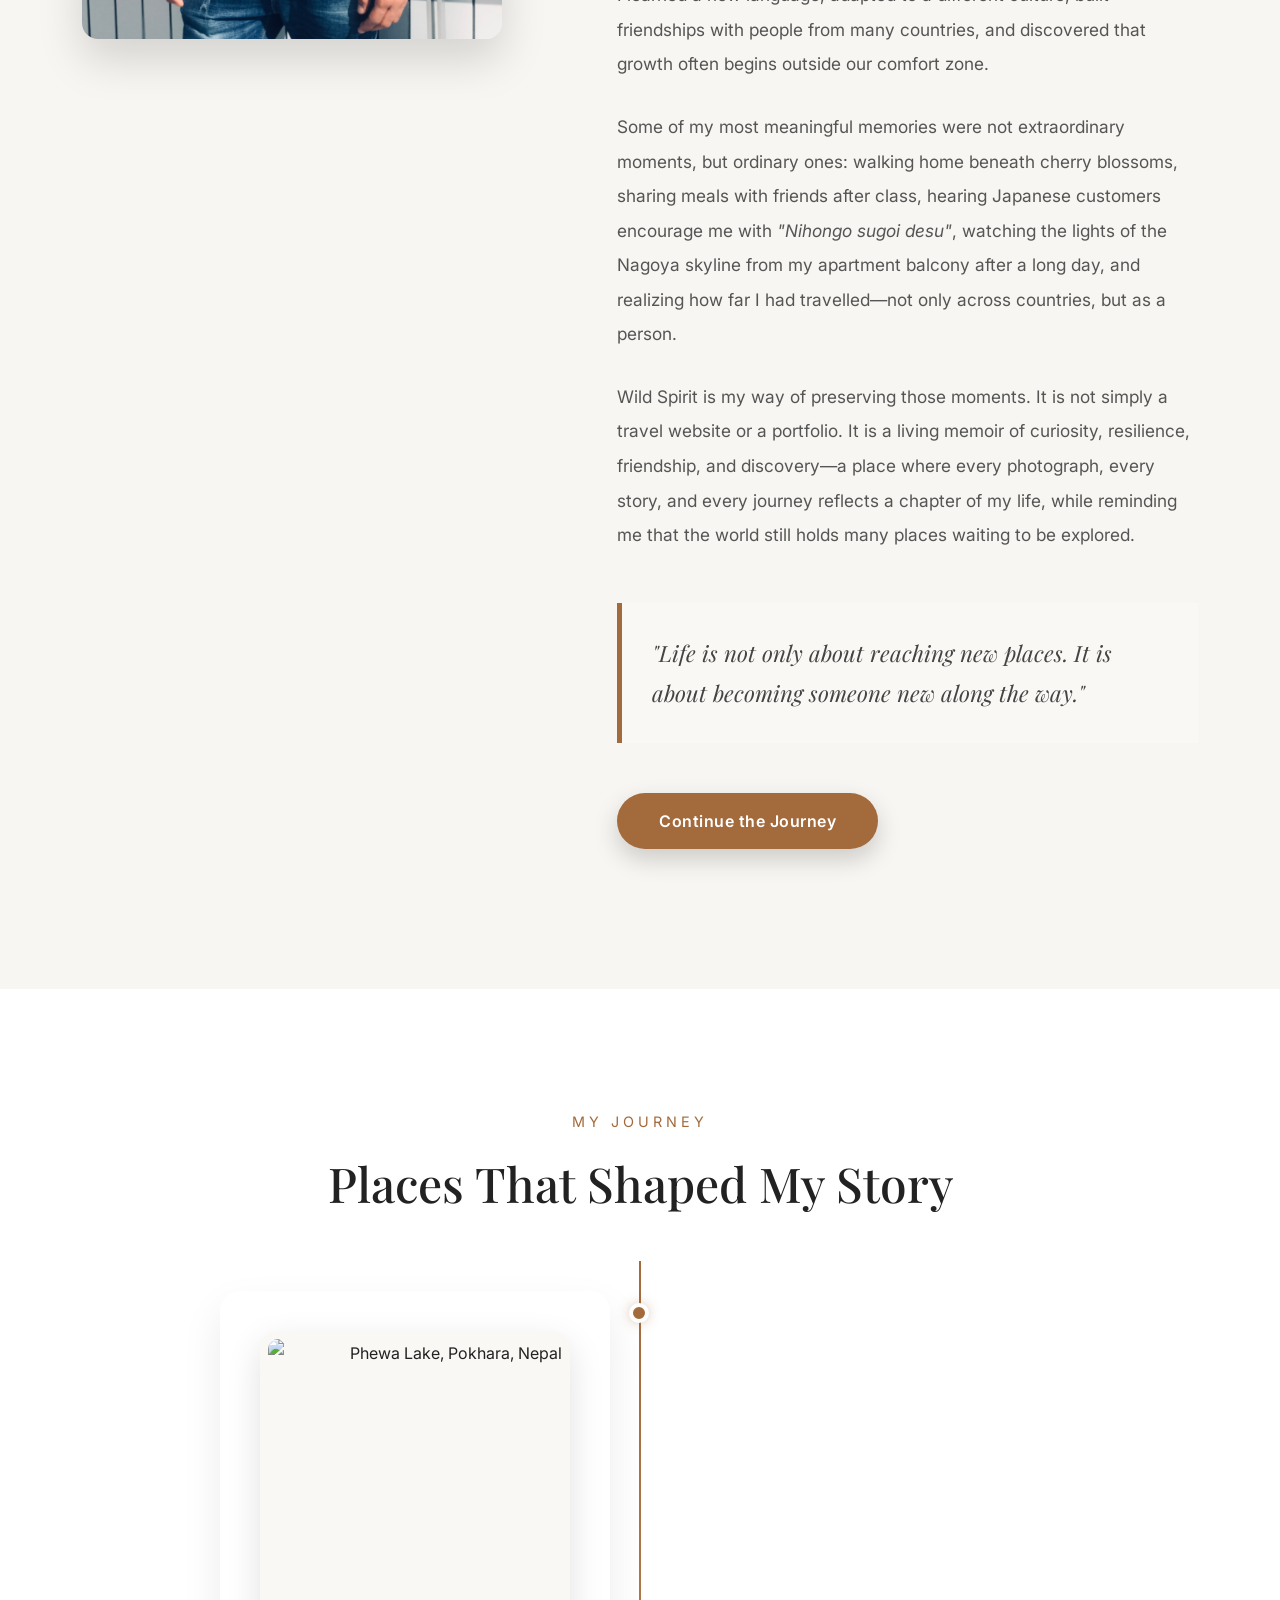
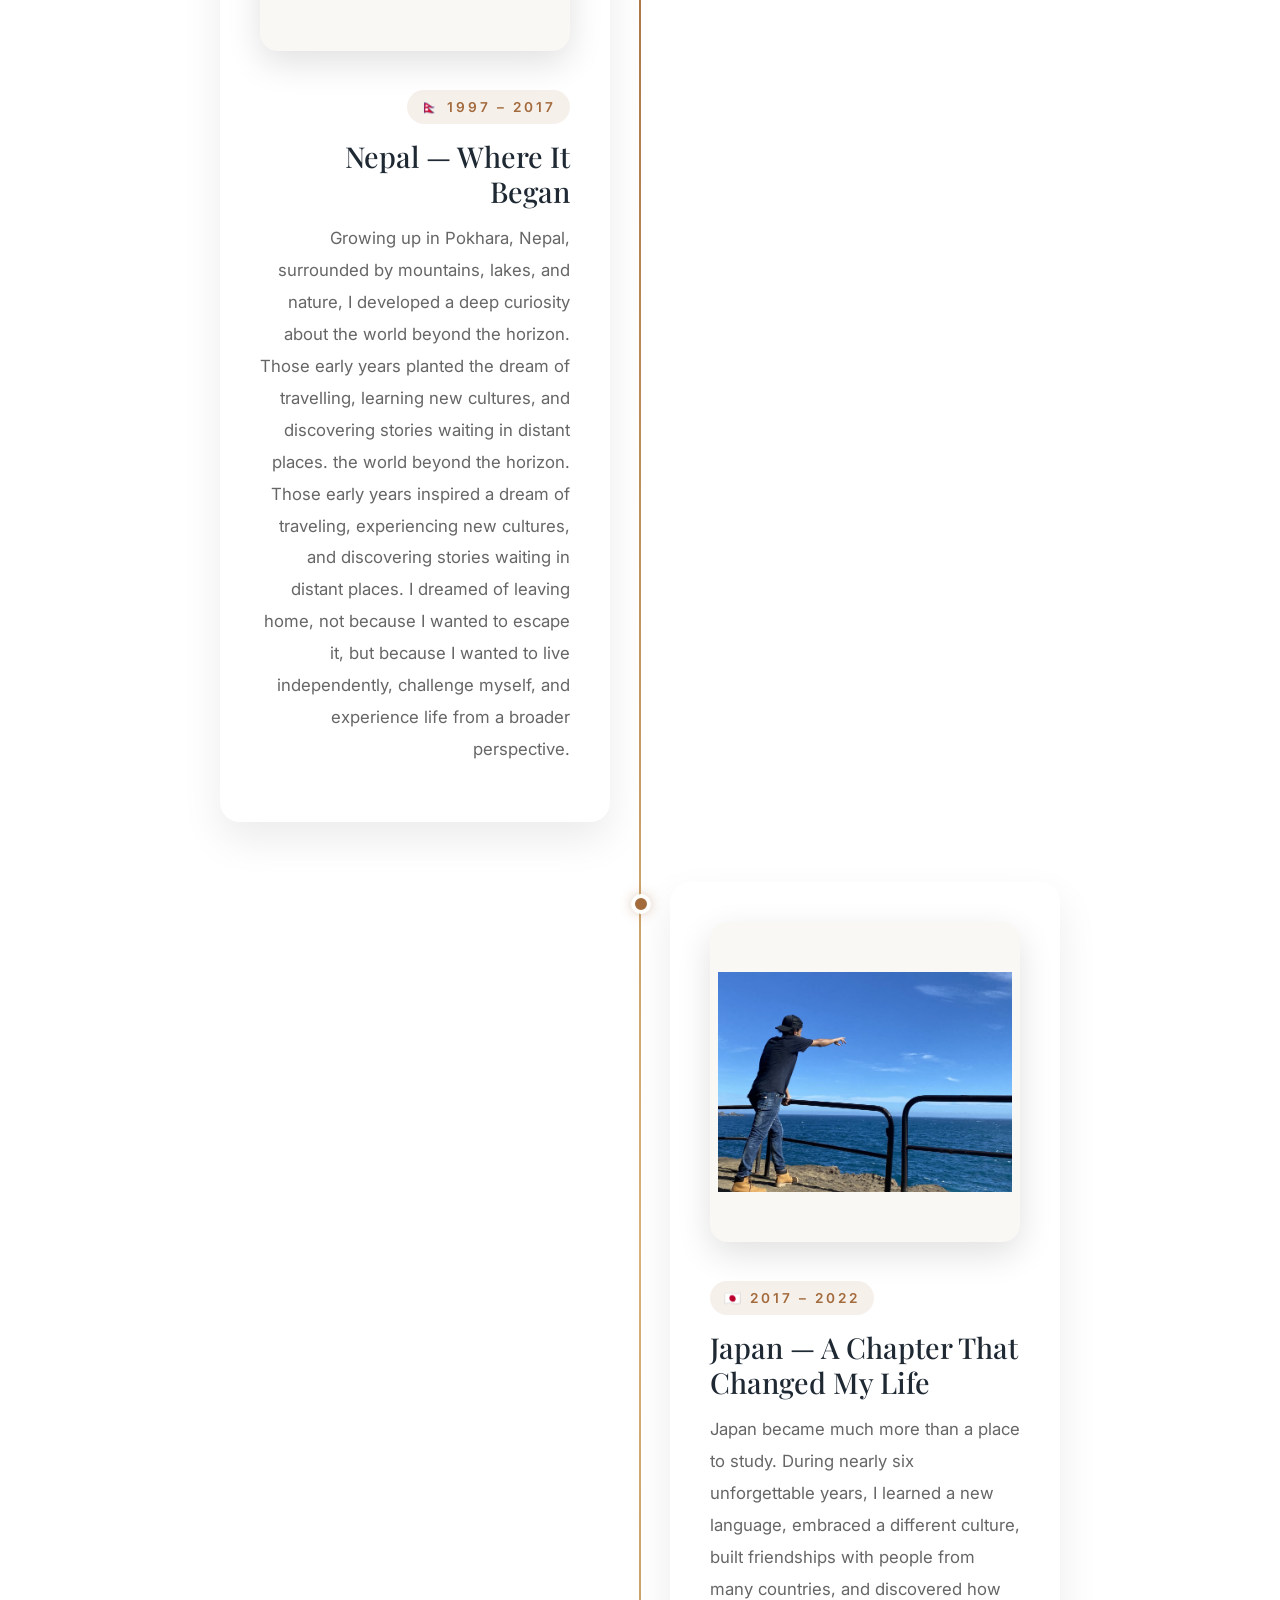
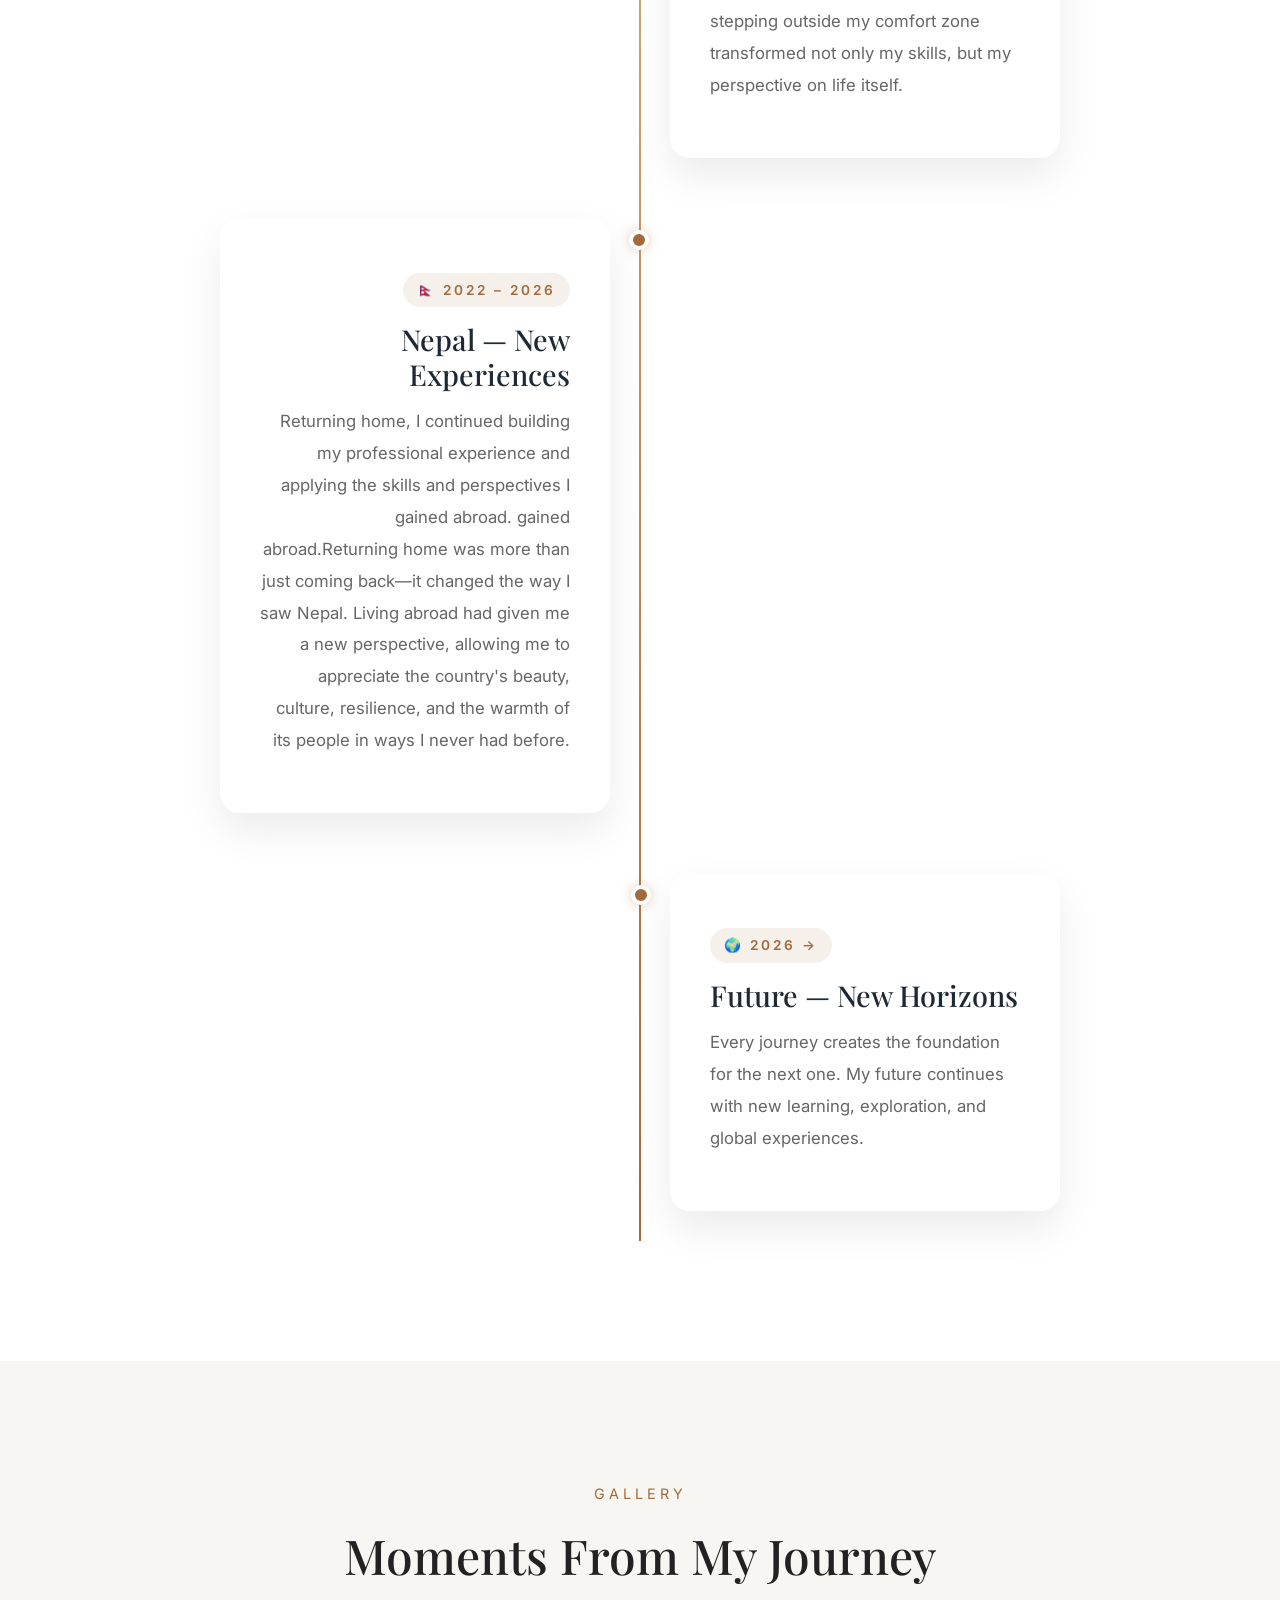
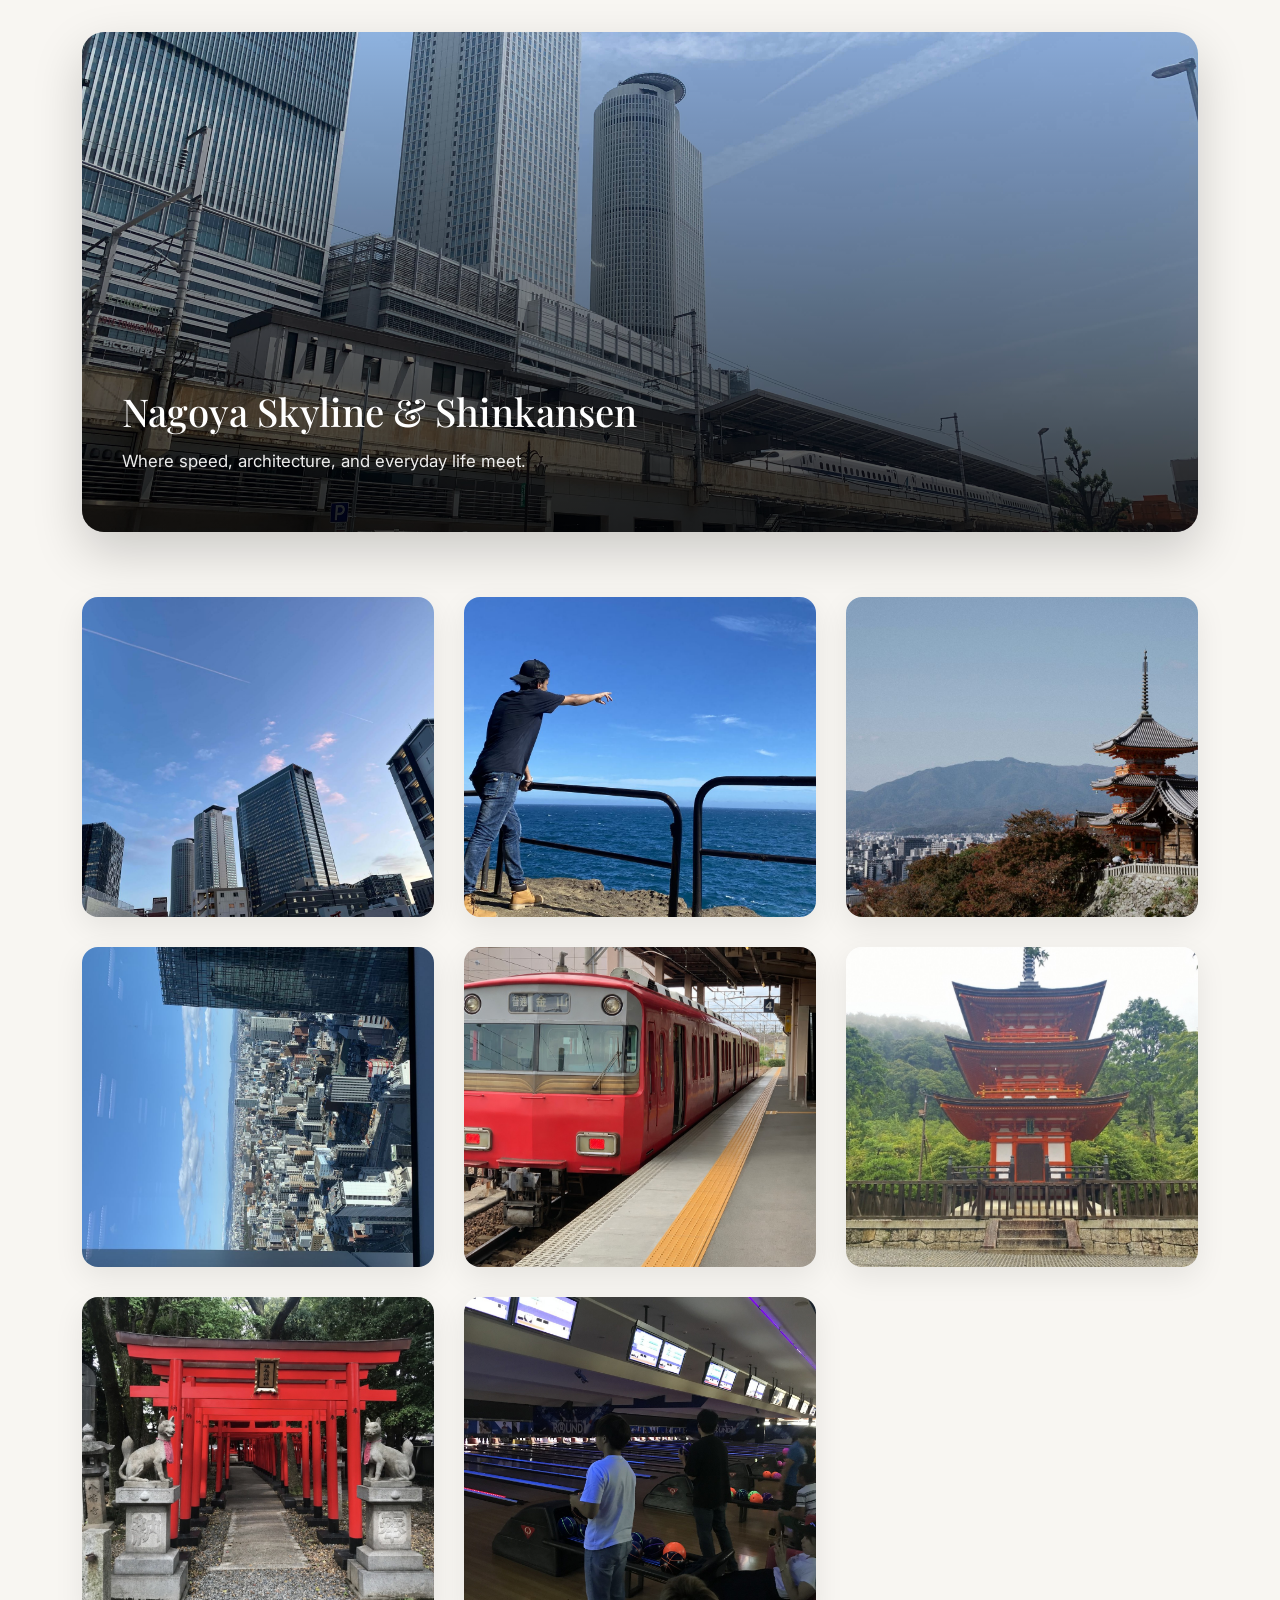
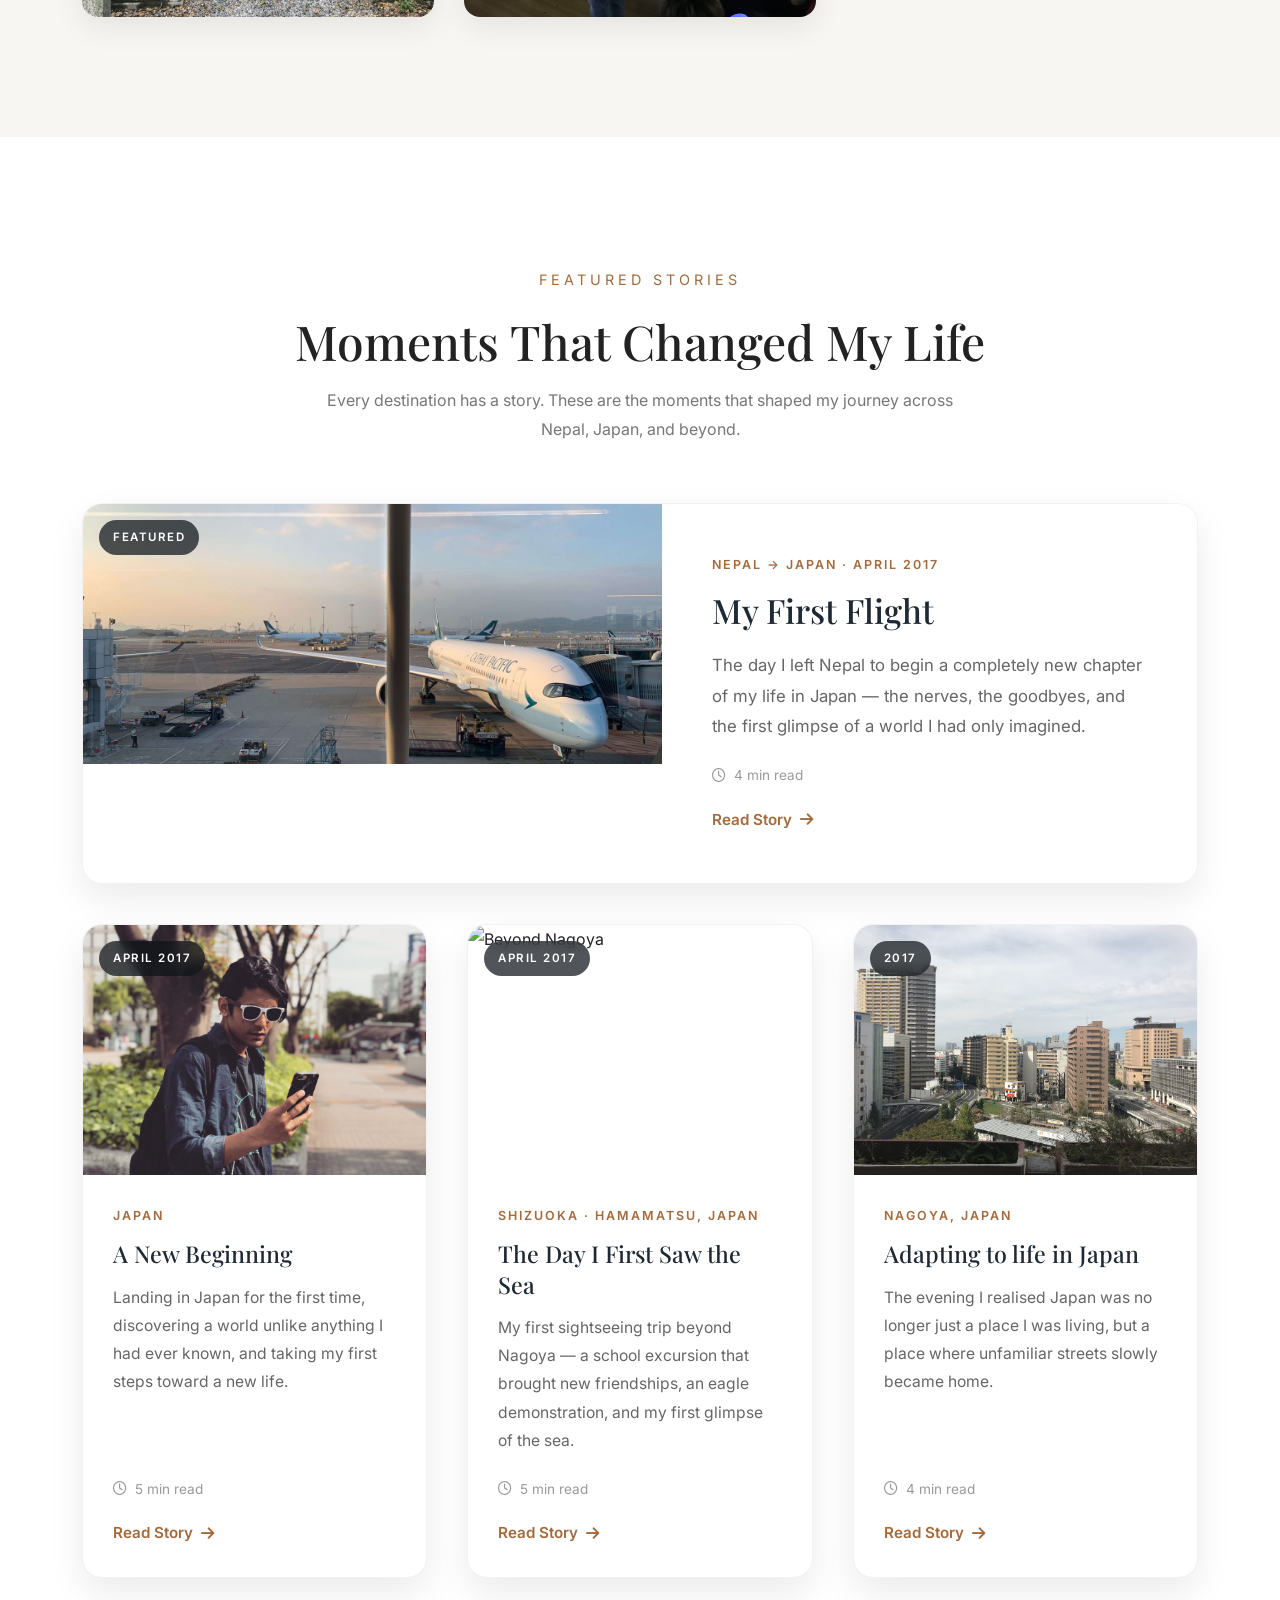
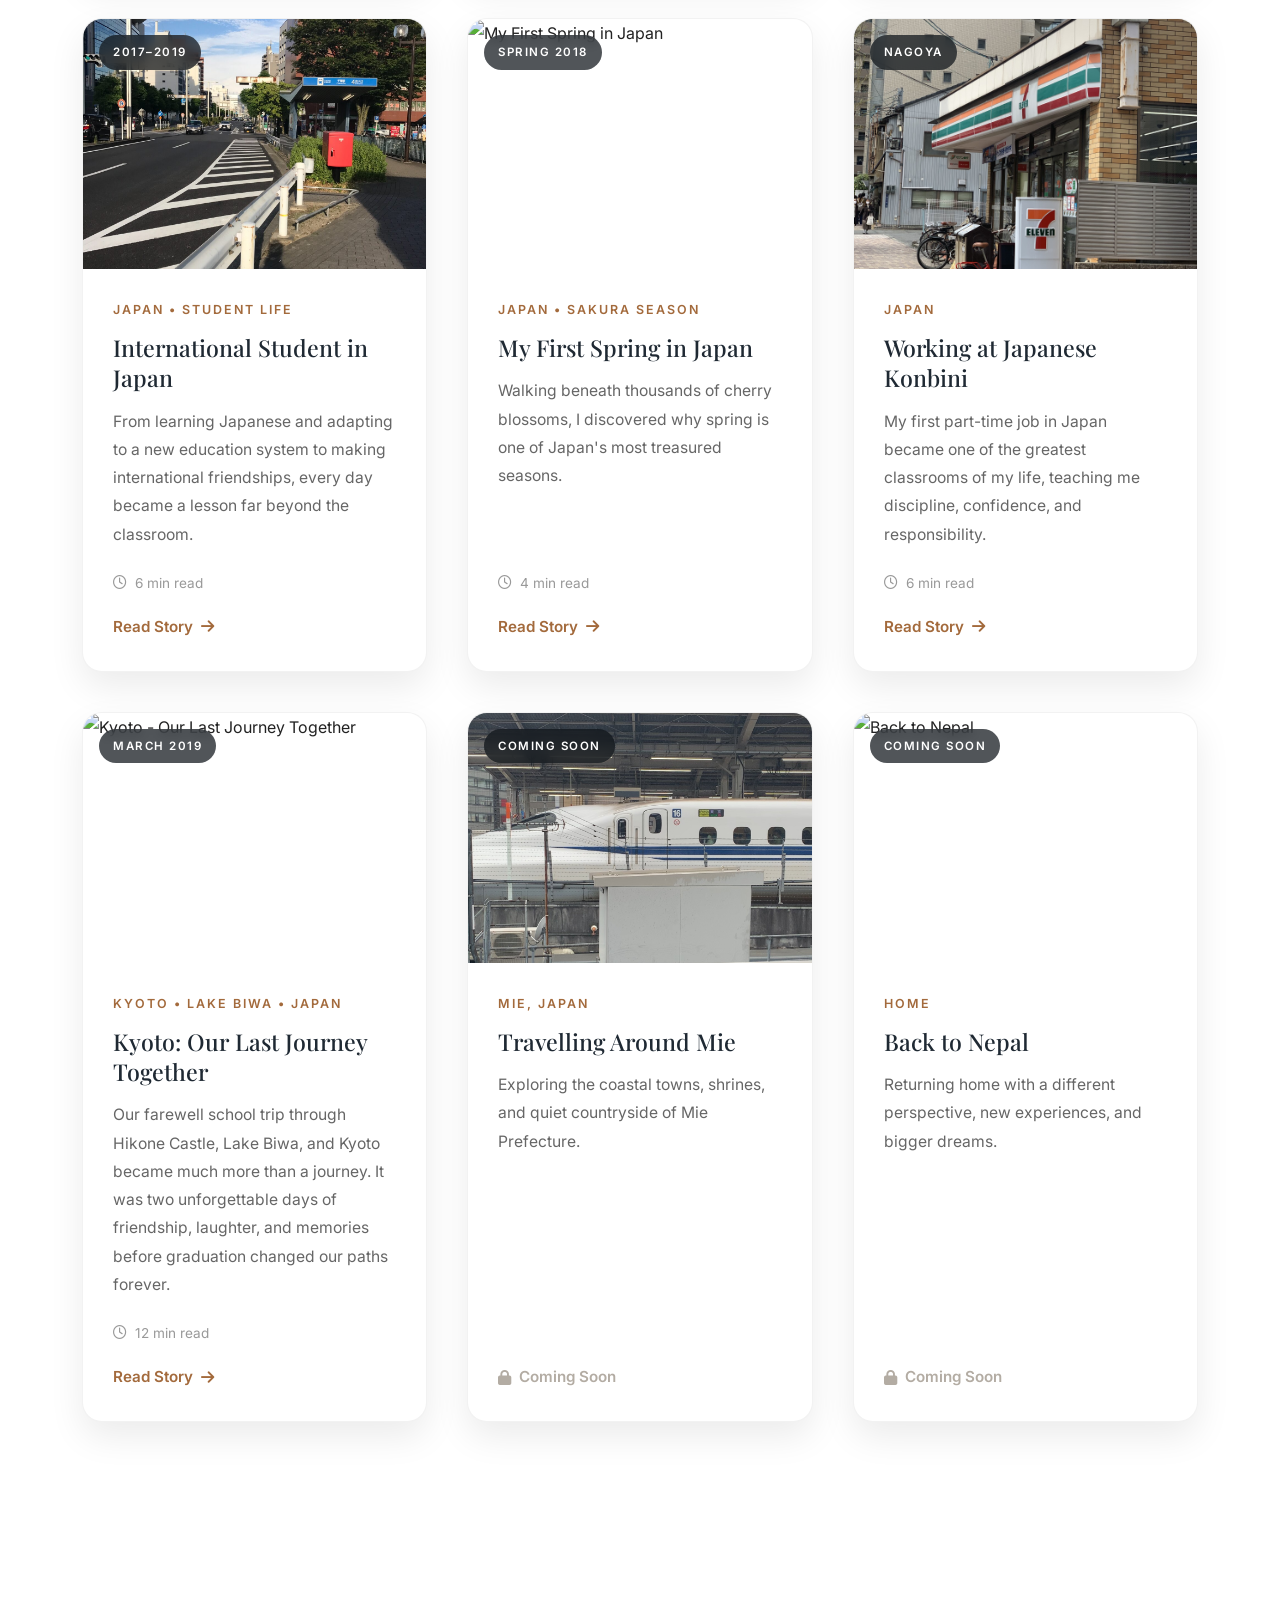
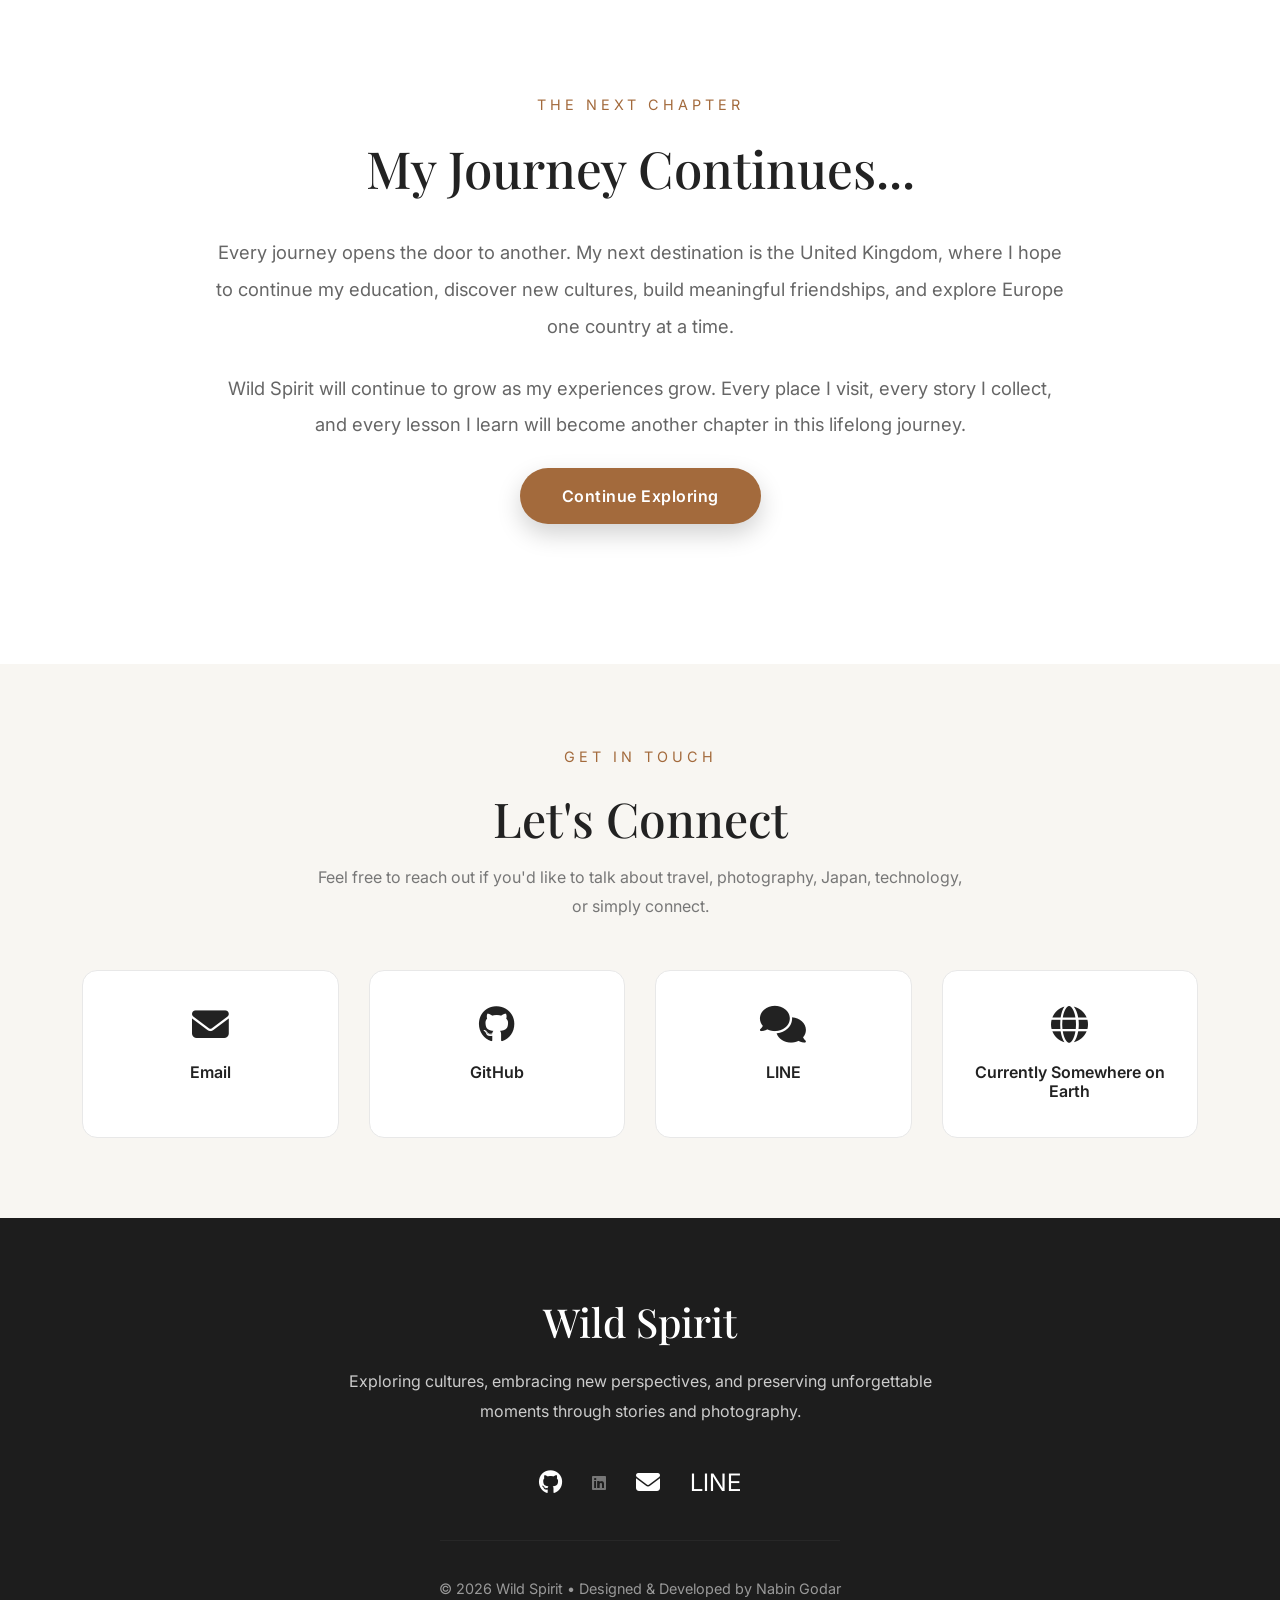
==== commit bf527206: "Update index.html" ====
--- a/index.html
+++ b/index.html
@@ -478,9 +478,6 @@
 
         <div class="gallery-featured-overlay">
 
-            <span class="featured-label">
-                Featured Photograph
-            </span>
 
             <h3>
                 Nagoya Skyline & Shinkansen
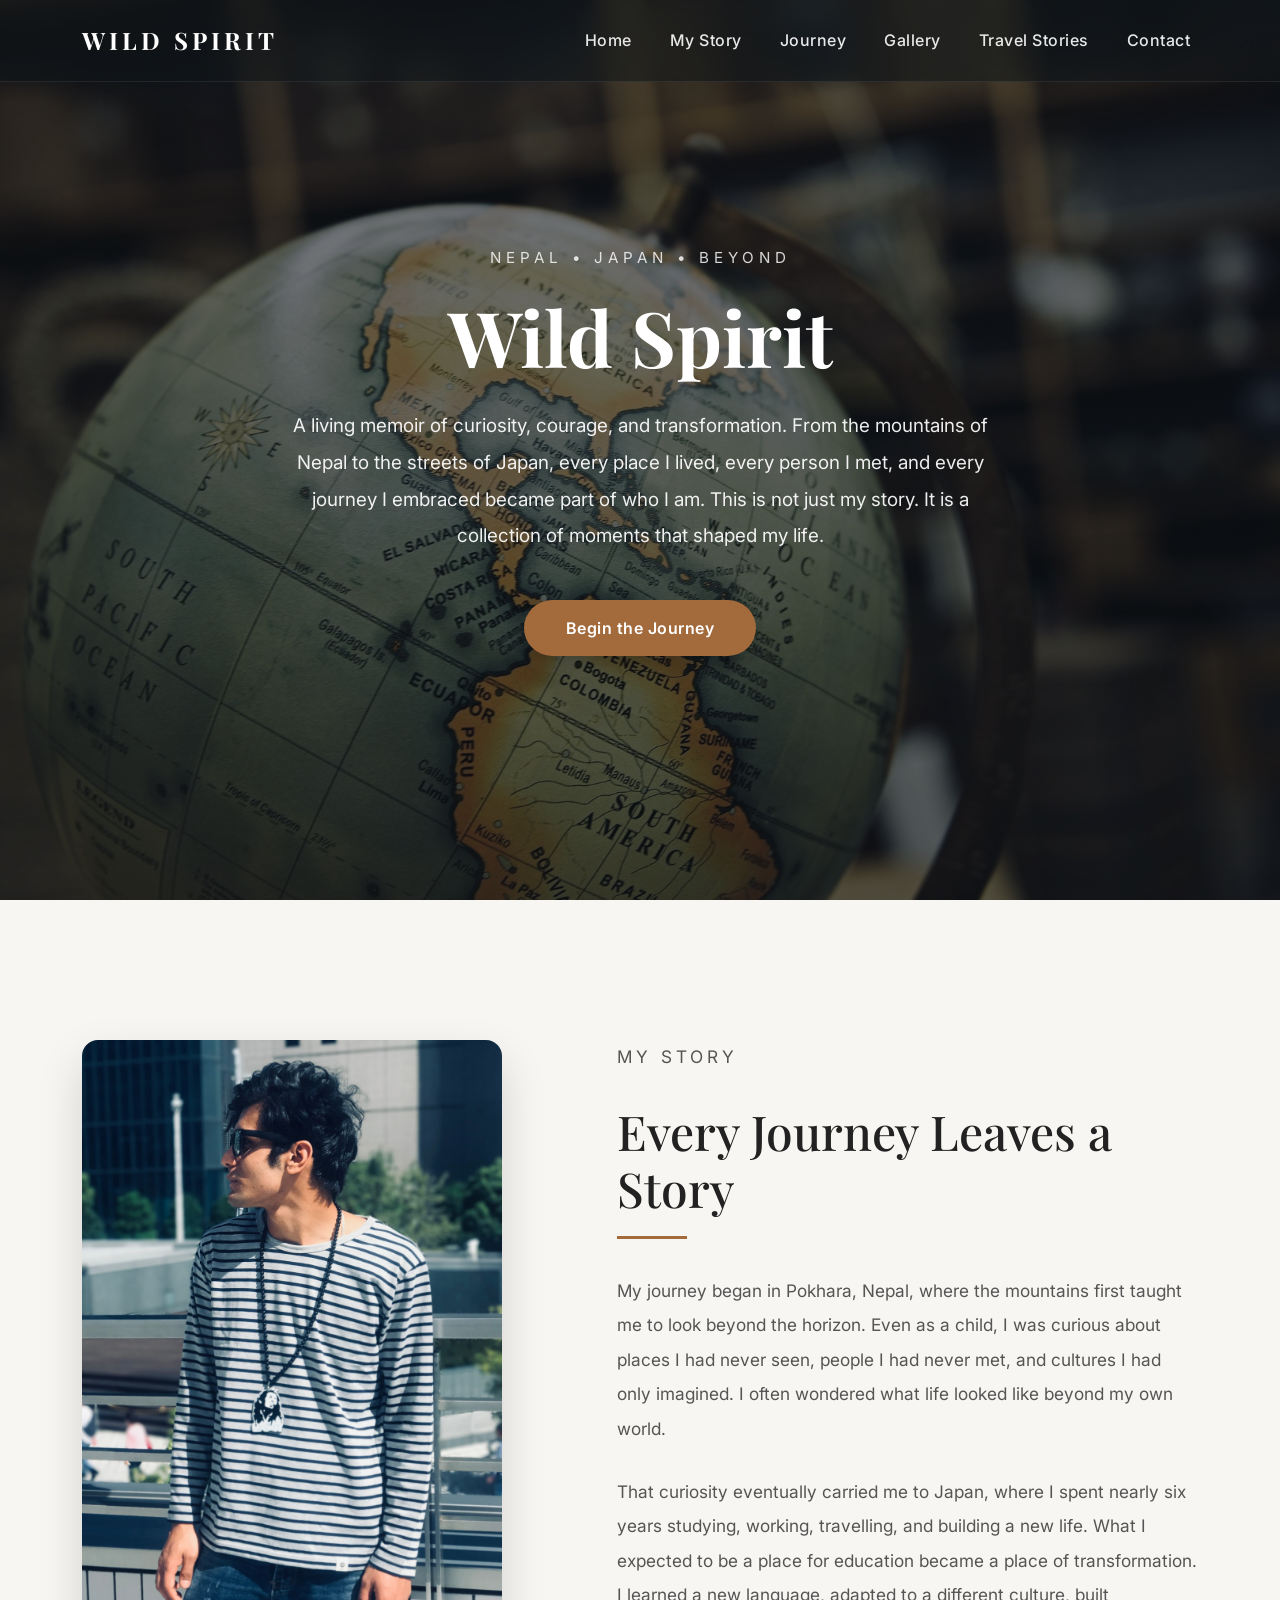
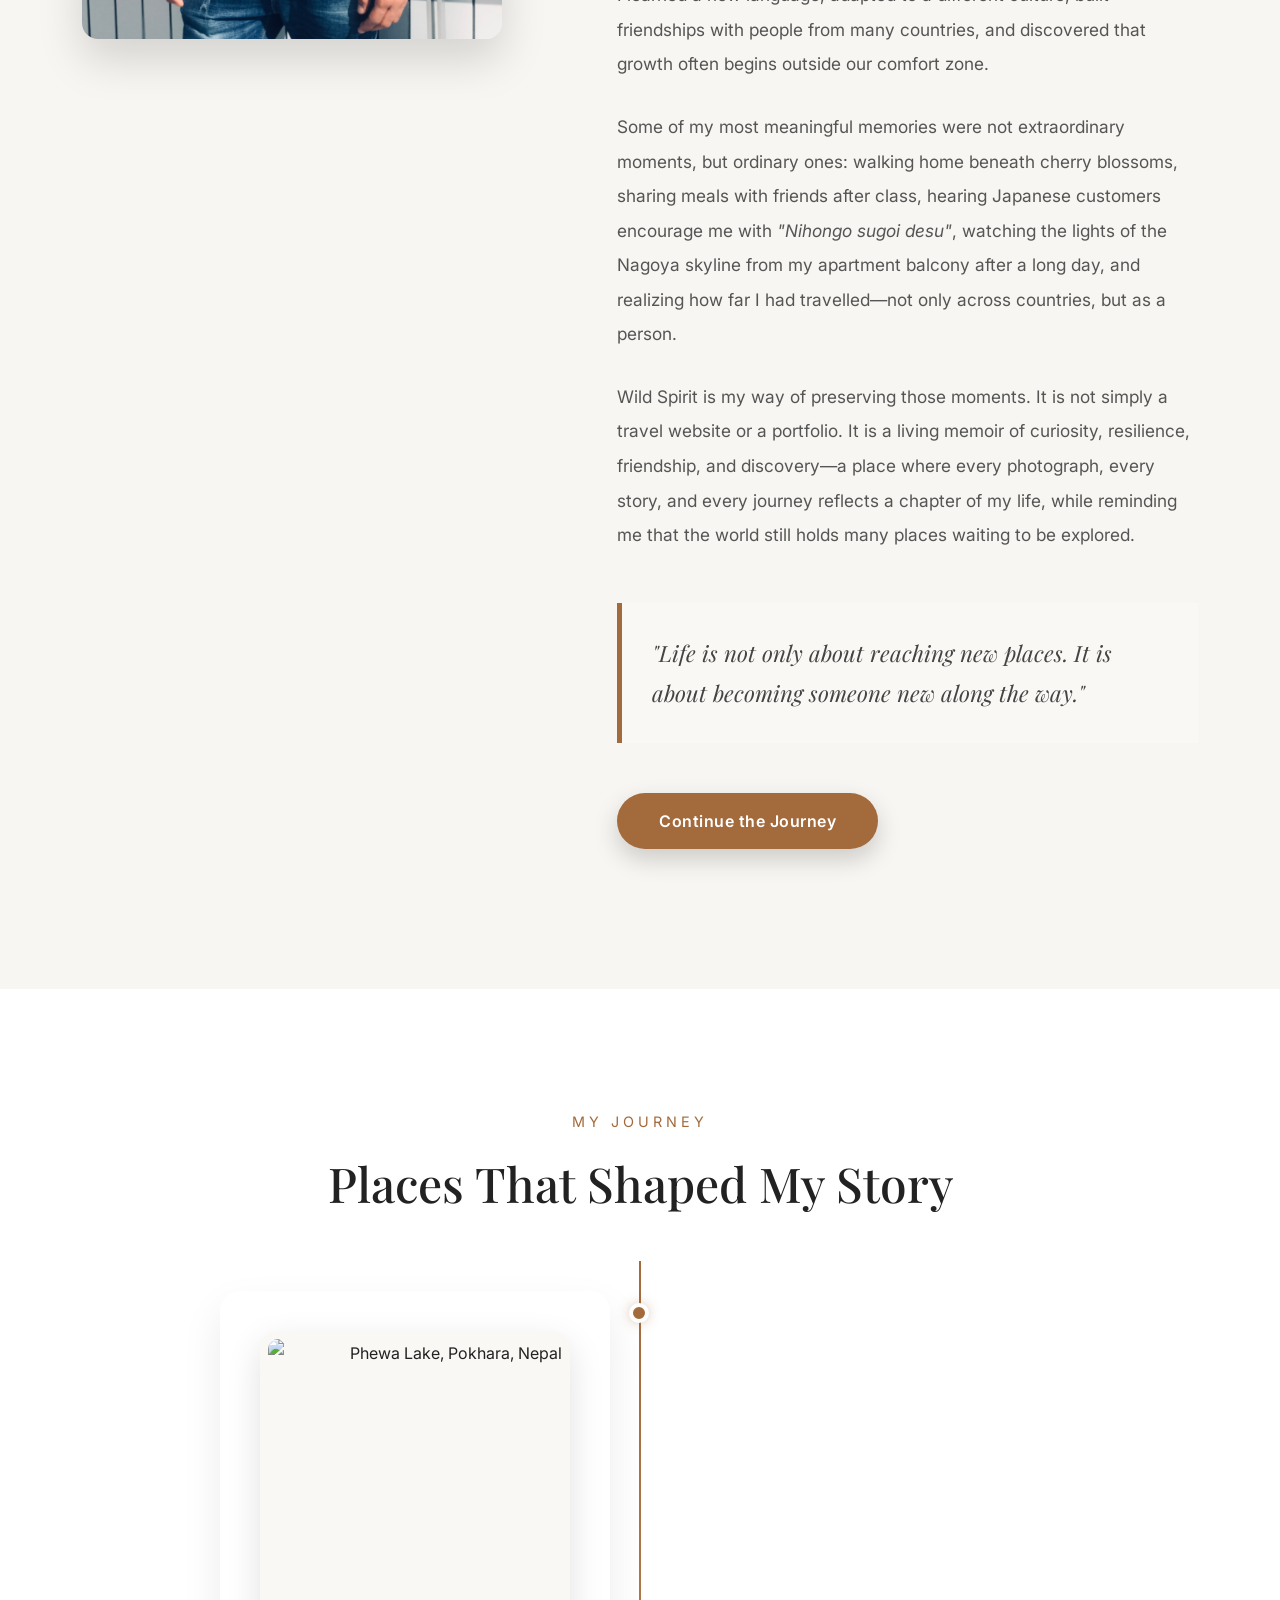
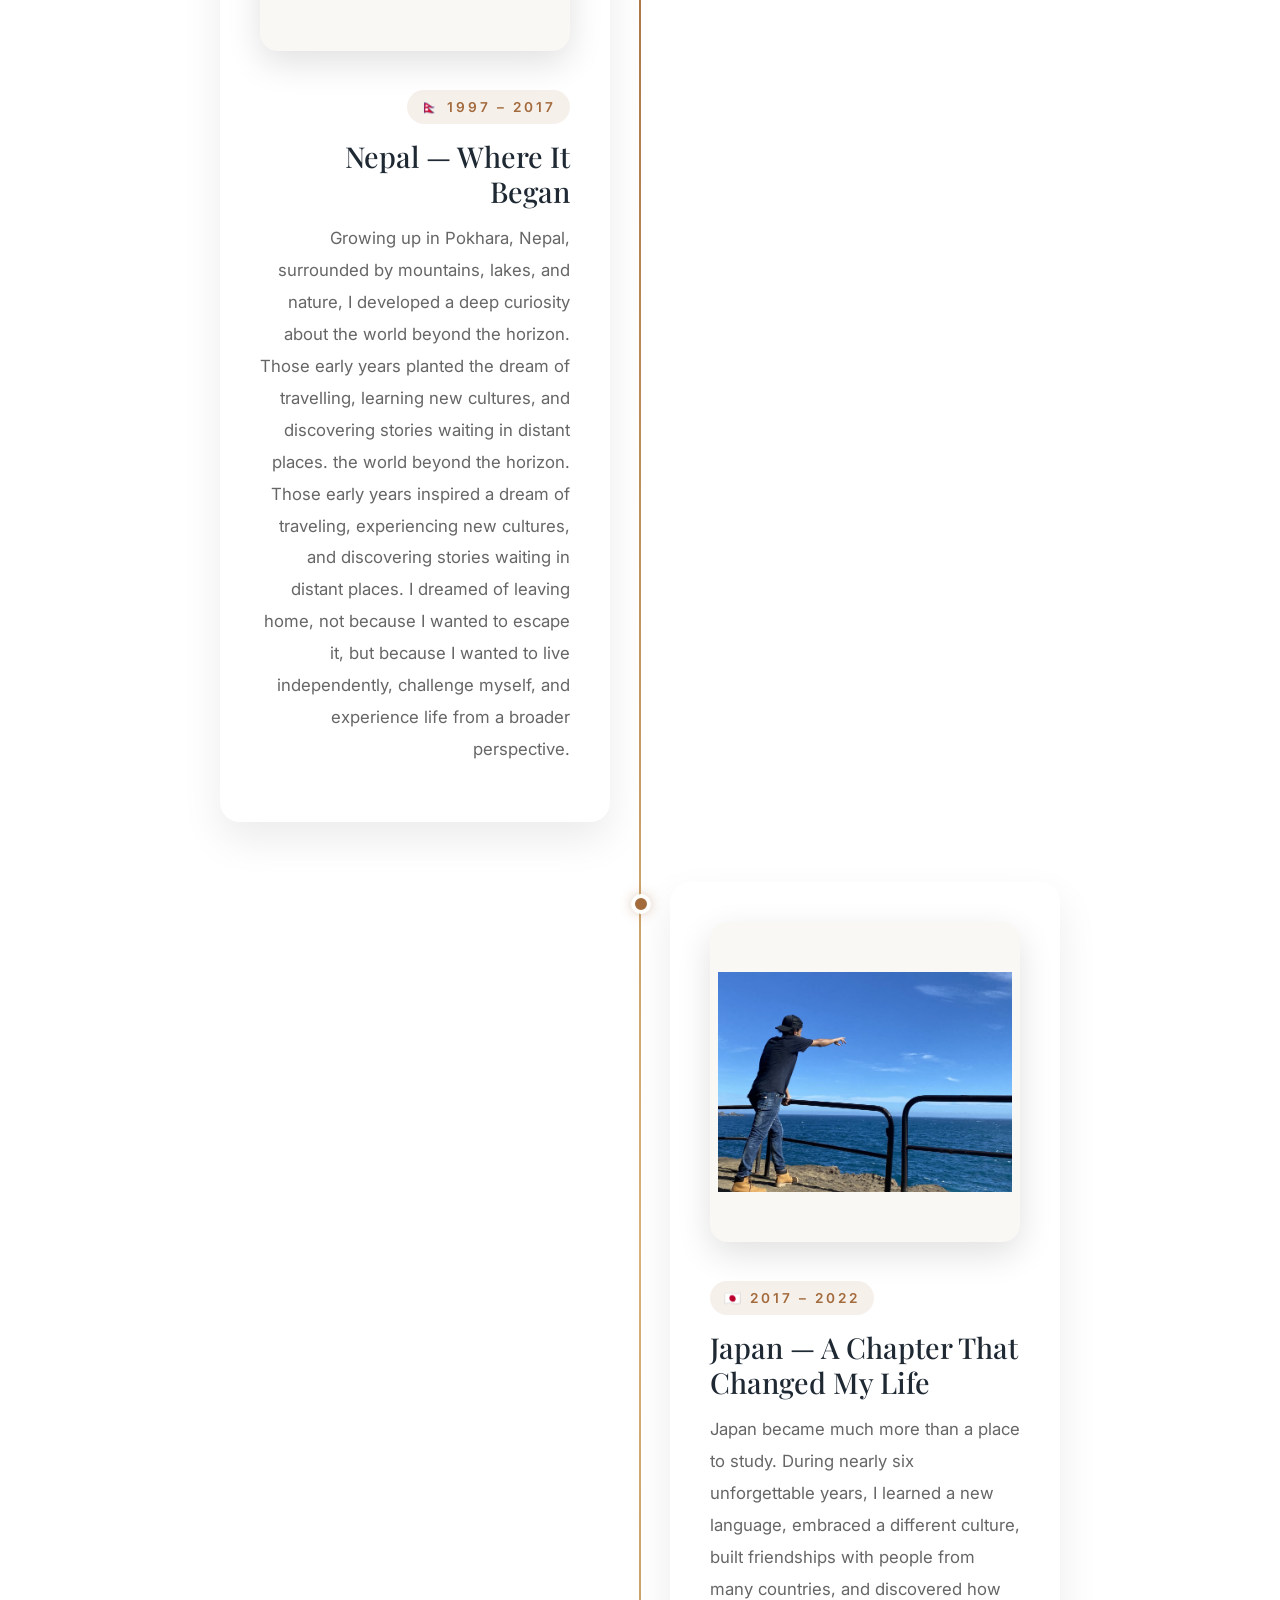
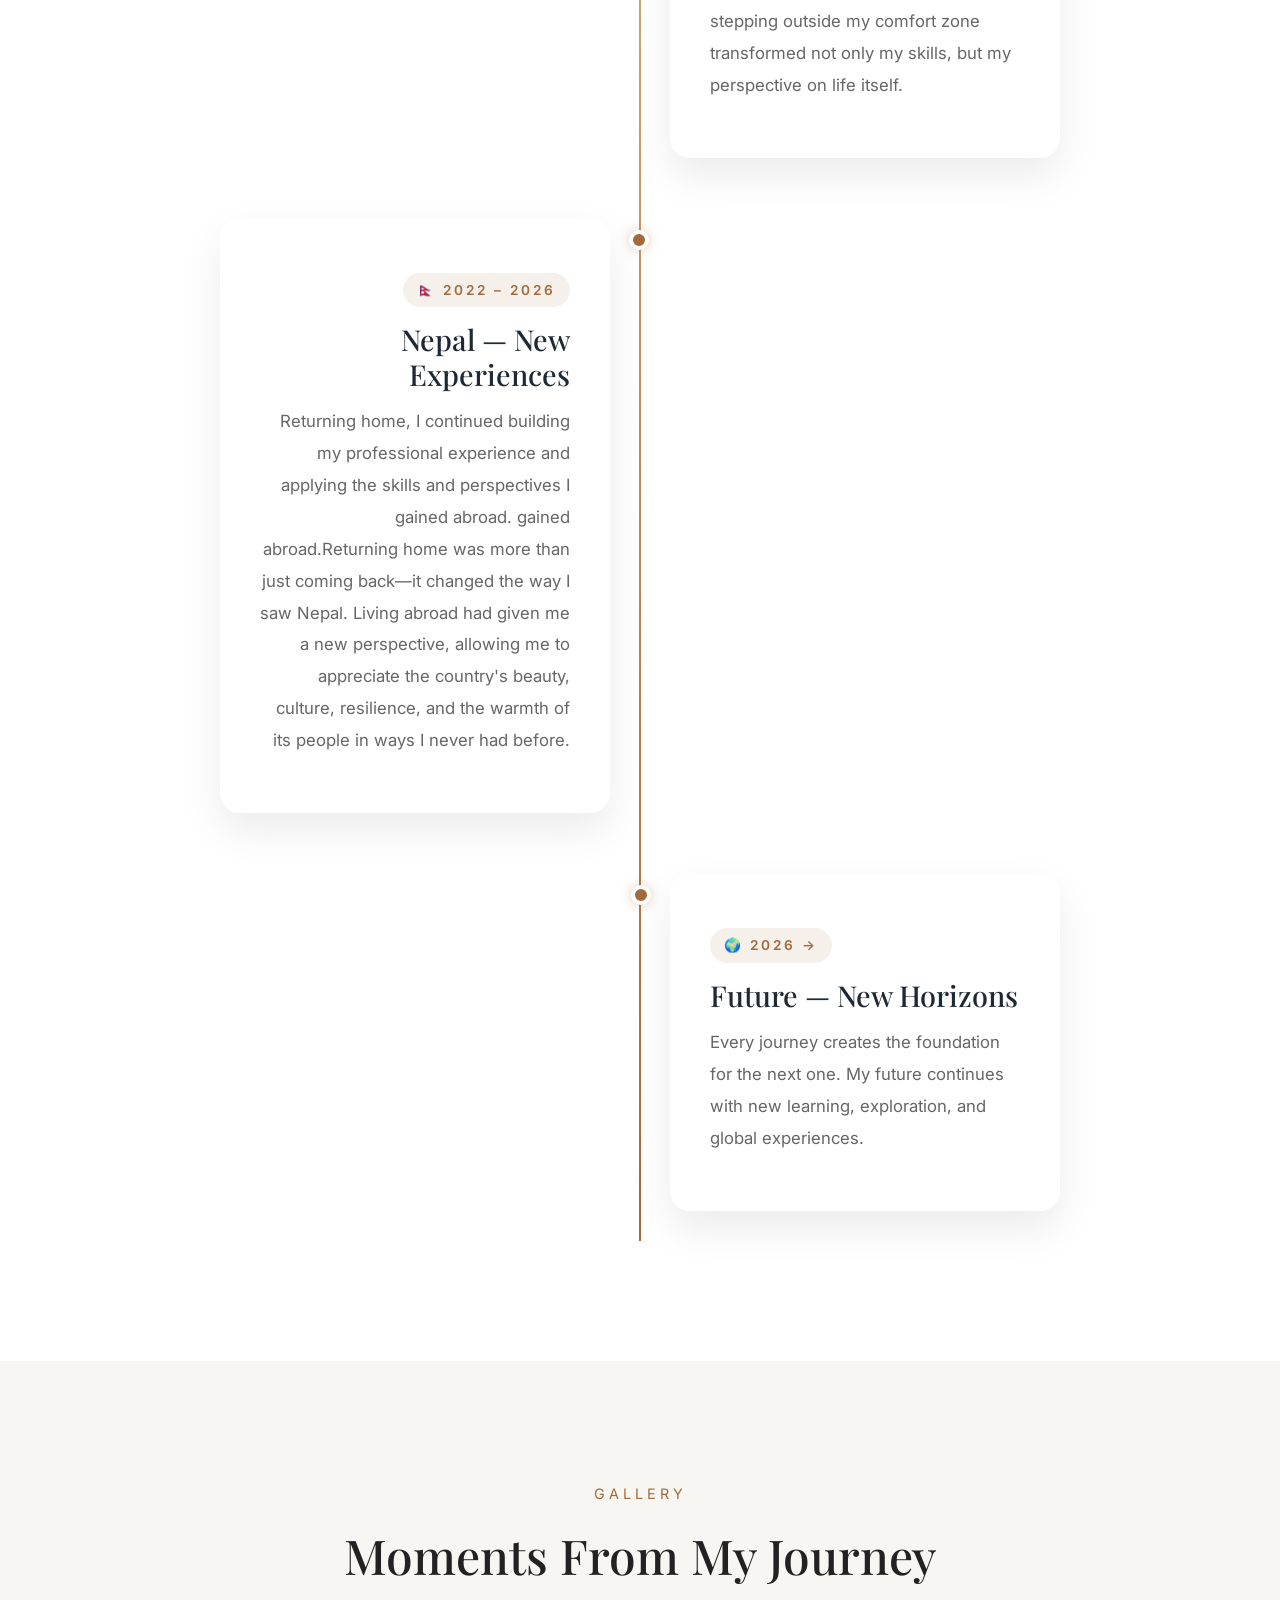
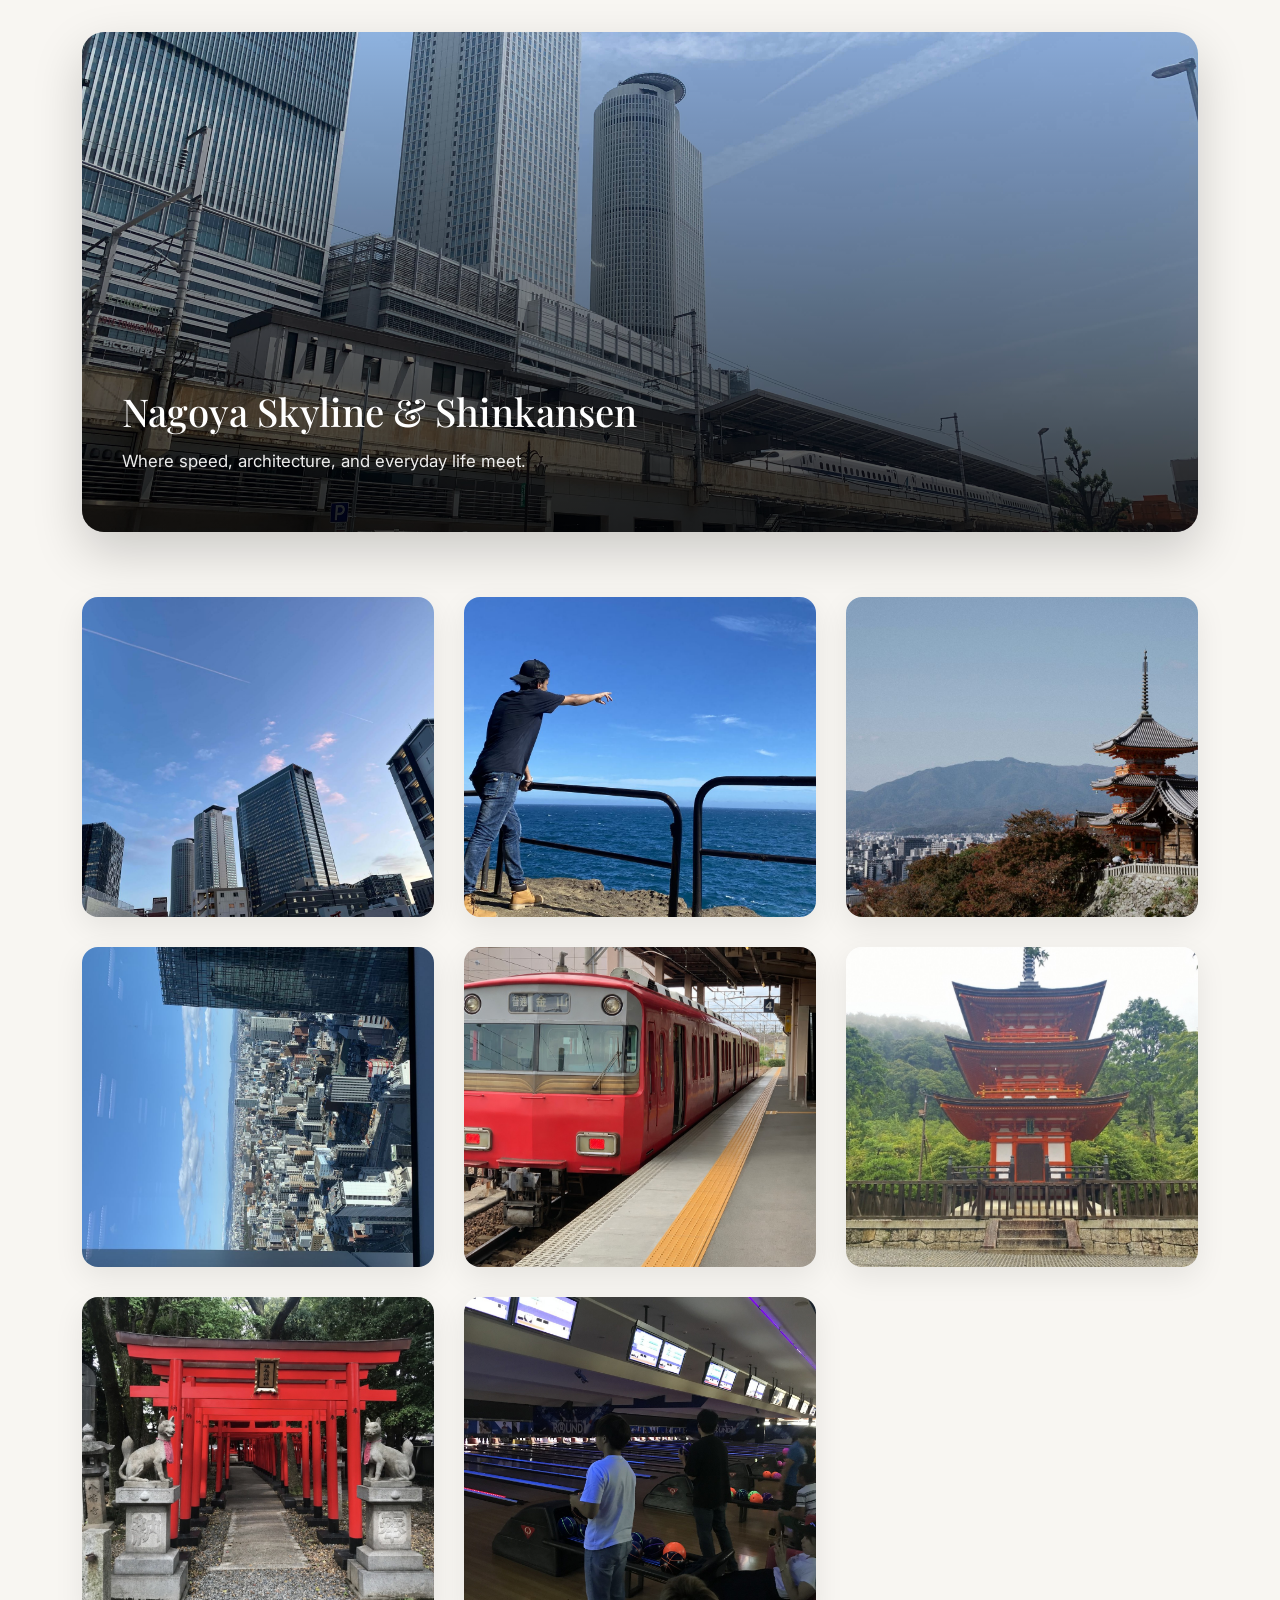
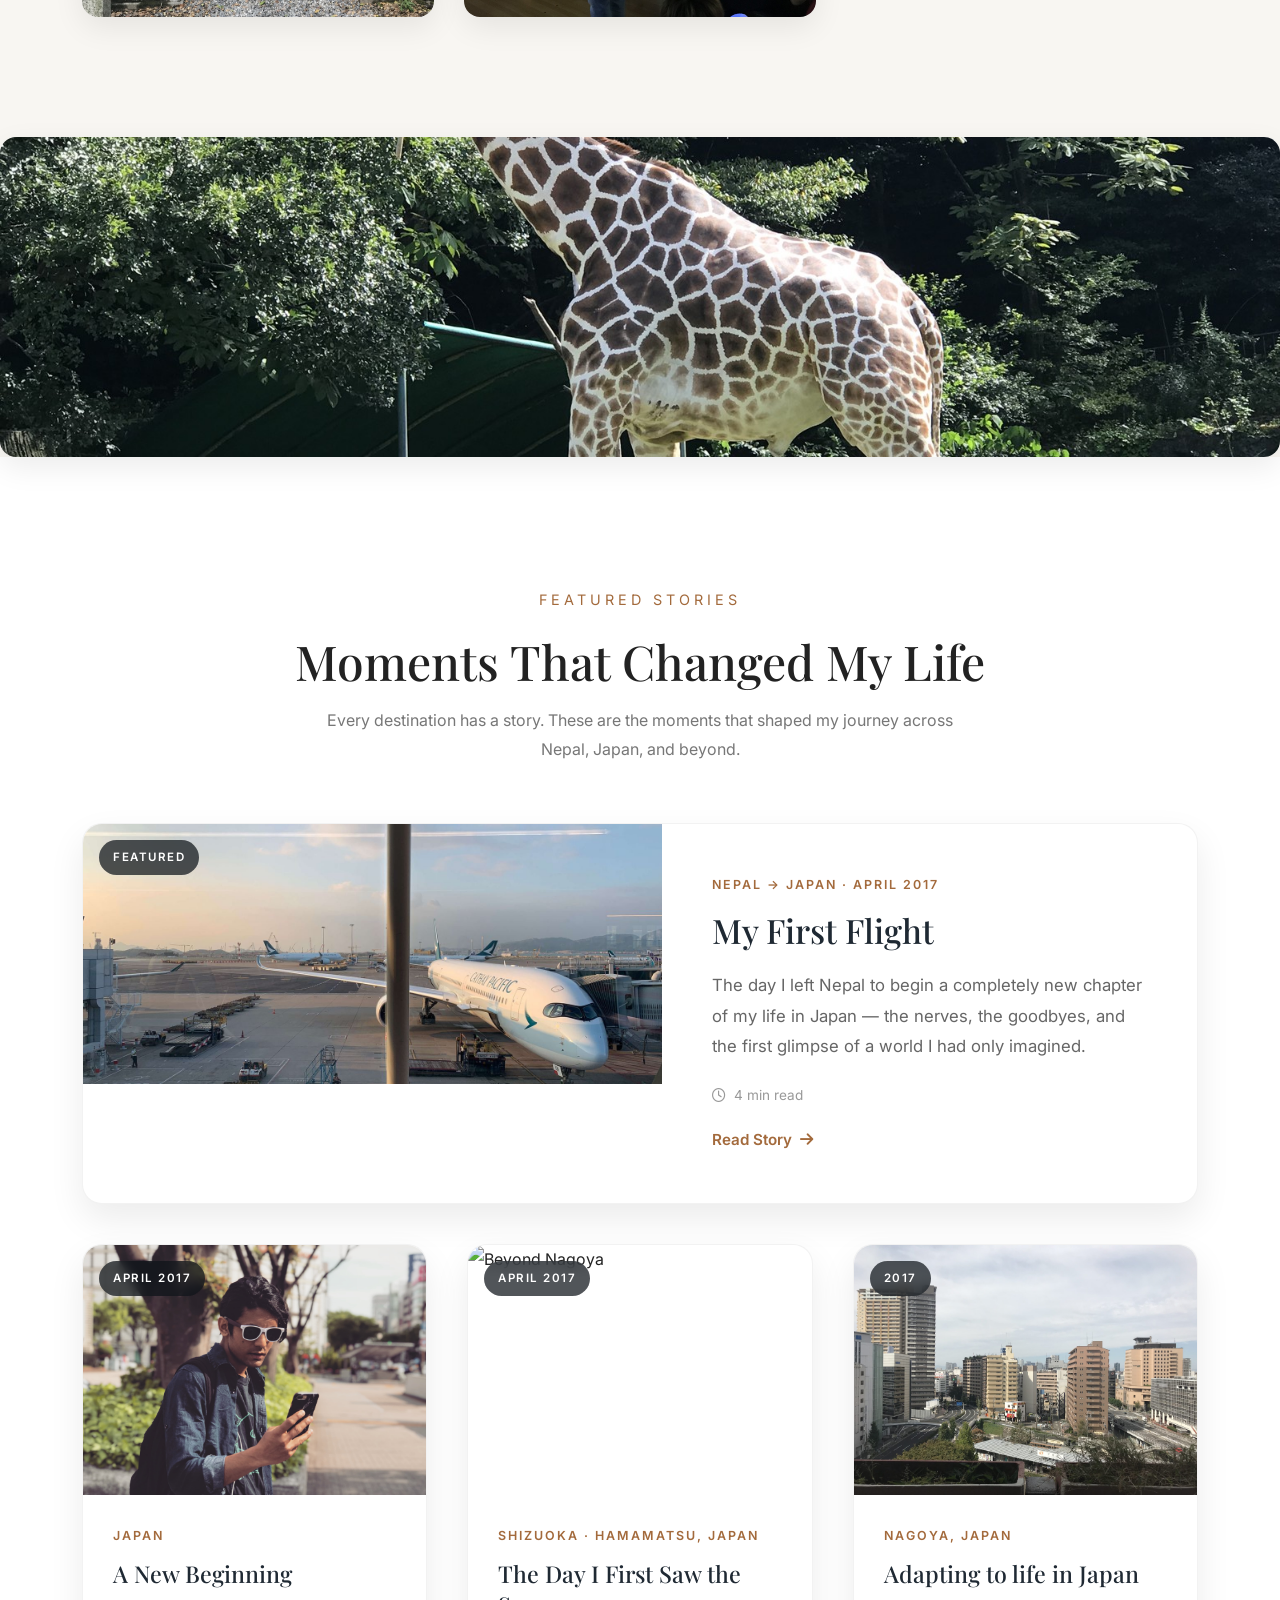
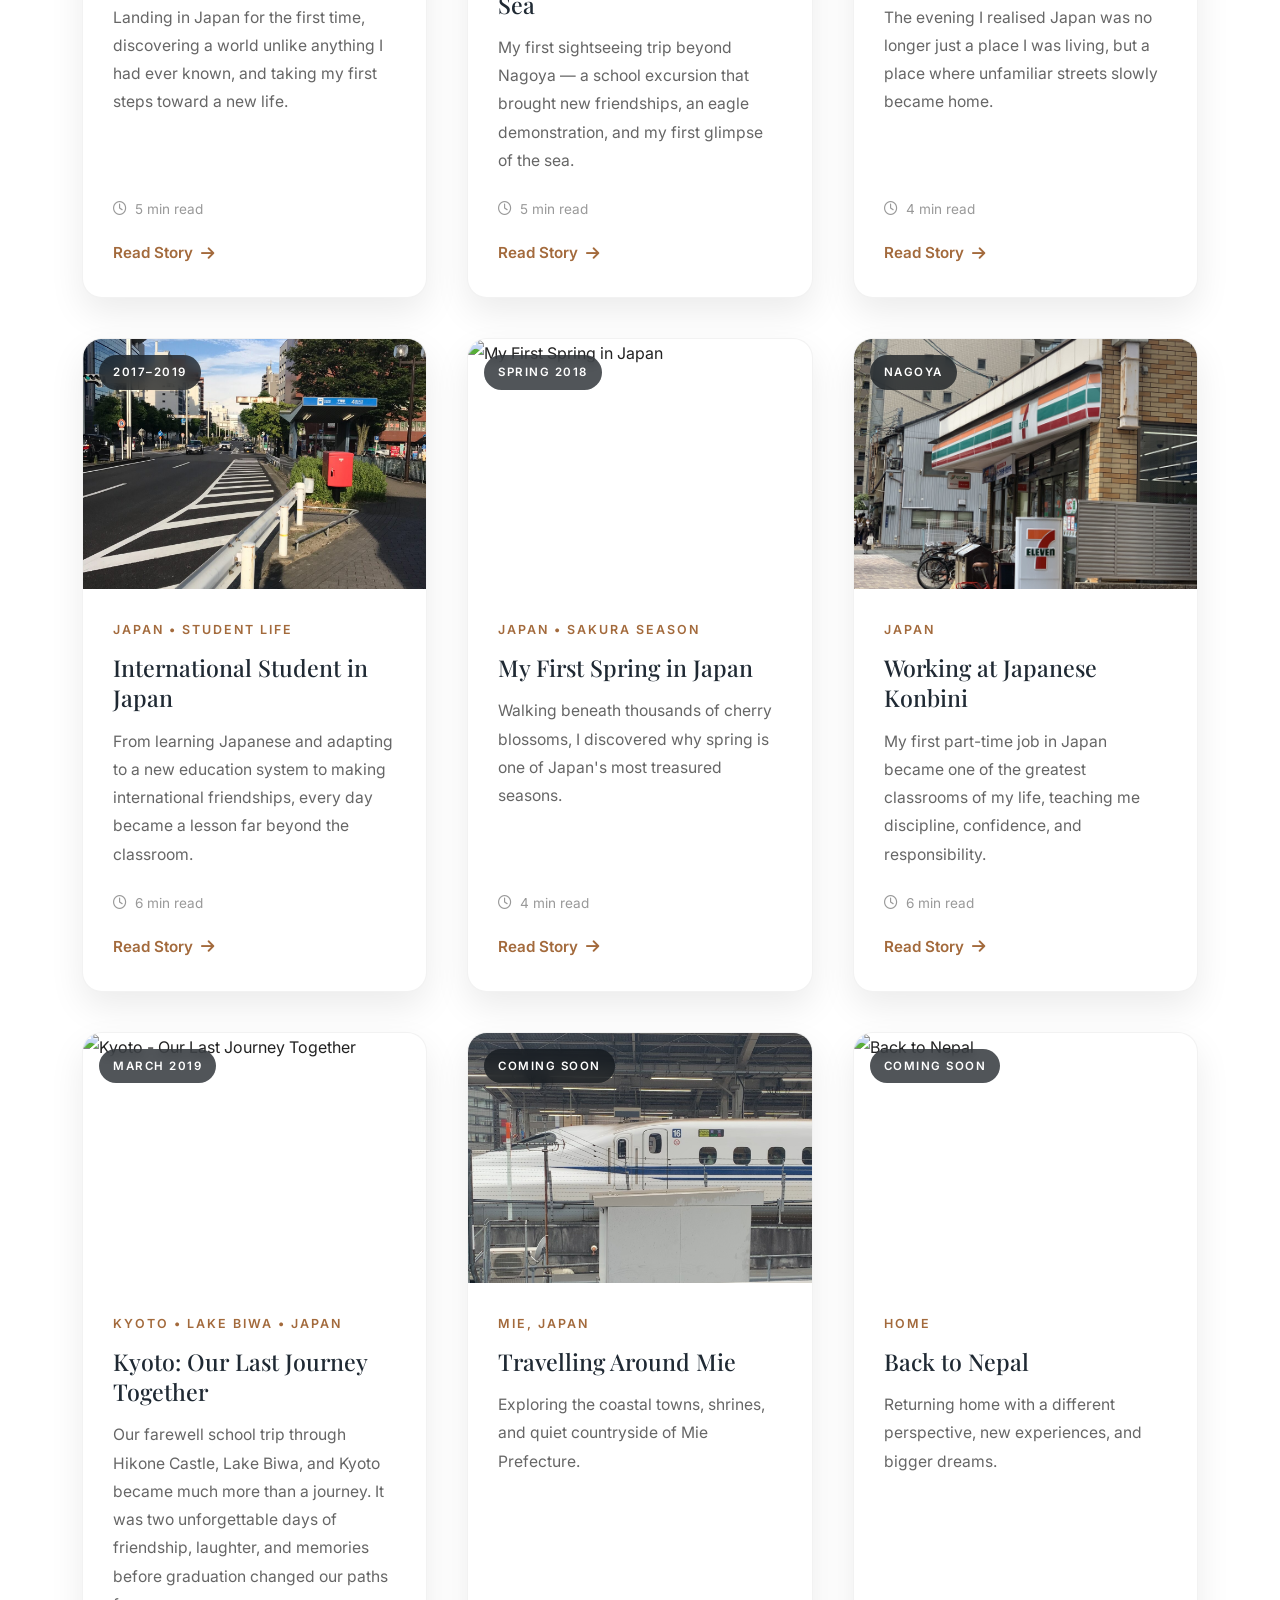
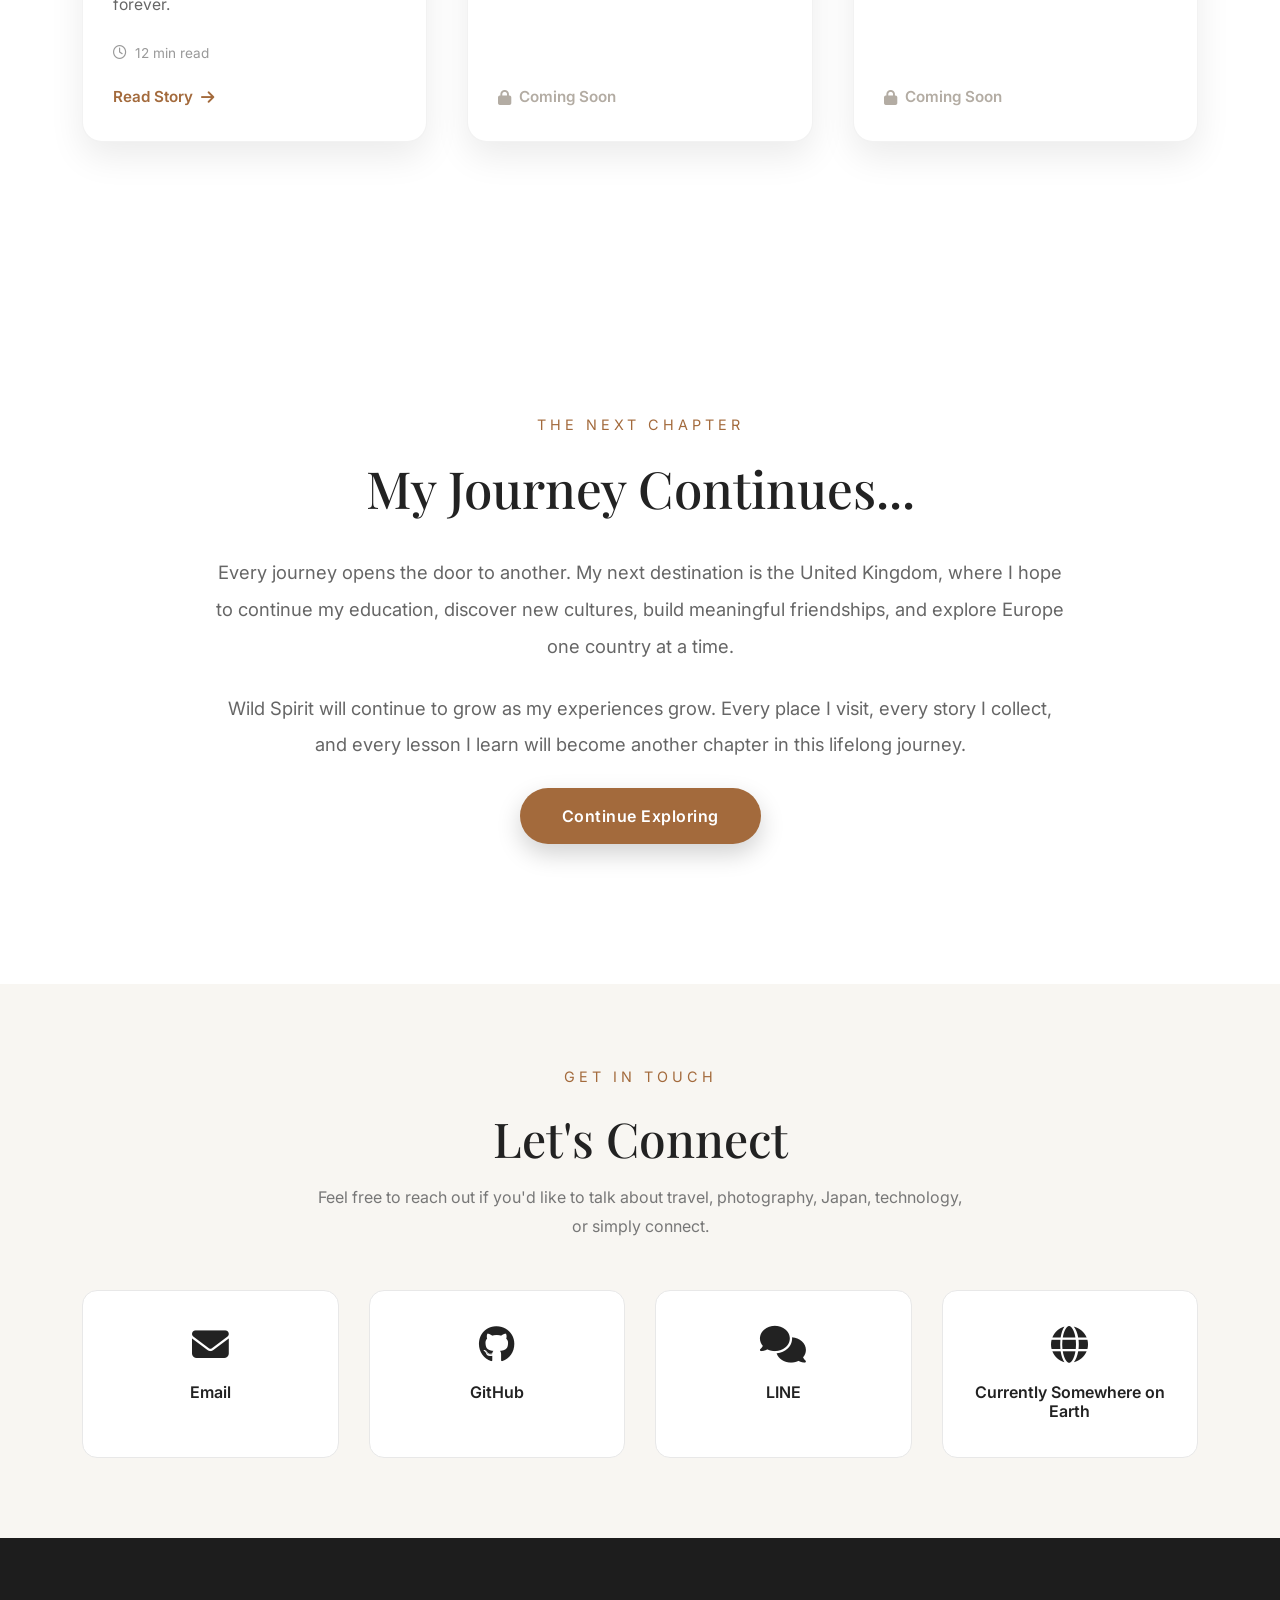
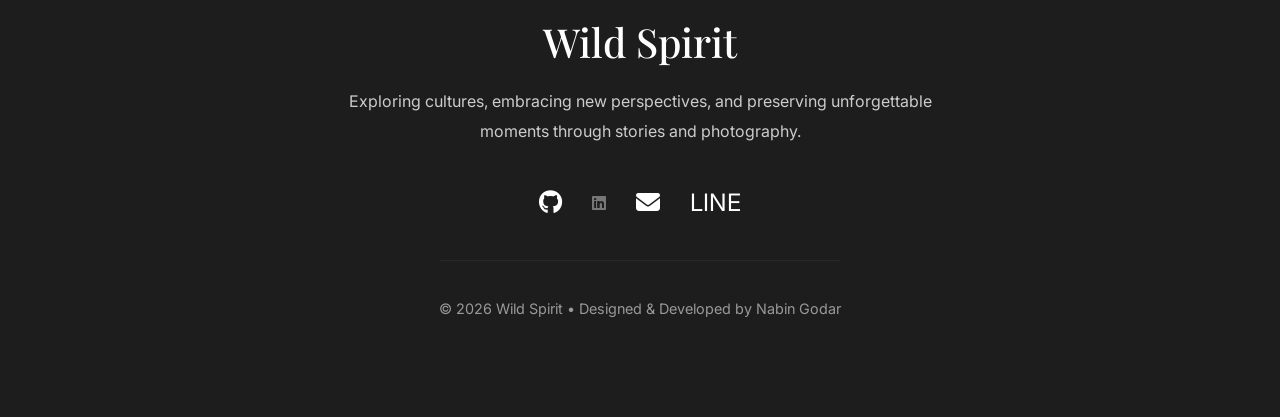
==== commit 1d0f68f9: "Update index.html" ====
--- a/index.html
+++ b/index.html
@@ -573,10 +573,21 @@
 alt="Bowling with colleague">
 </a>
 </div>
-</div>
-</div>
+    
 </section>
-
+<!-- Photo 9-->
+<div class="gallery-item">
+<a href="images/japan/giraffe.jpg" class="gallery-lightbox">
+<img src="images/japan/giraffe.jpg"
+width="1600"
+height="1200"
+loading="lazy"
+alt="Giraffe reaching for leaves">
+</a>
+</div>
+</div>
+</div>
+</section>
 
 <!-- ==========================
      Featured Stories
